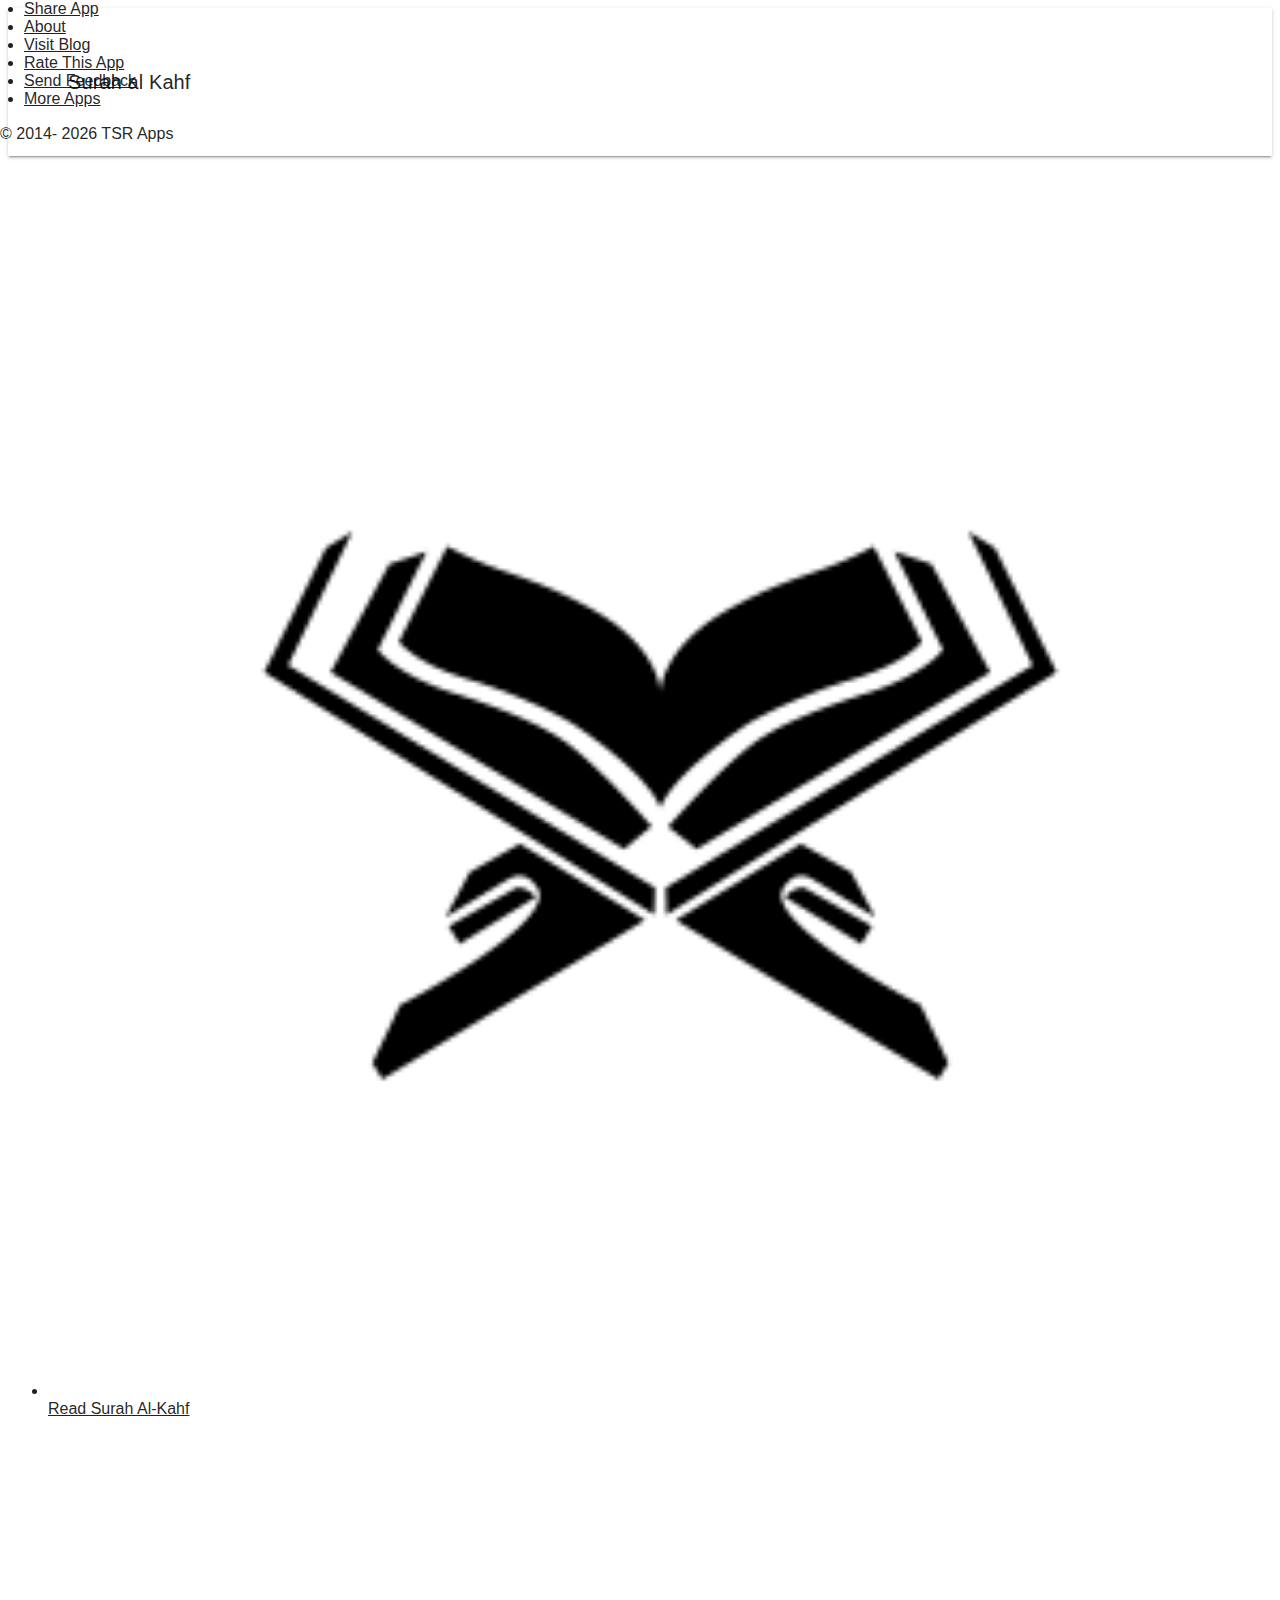
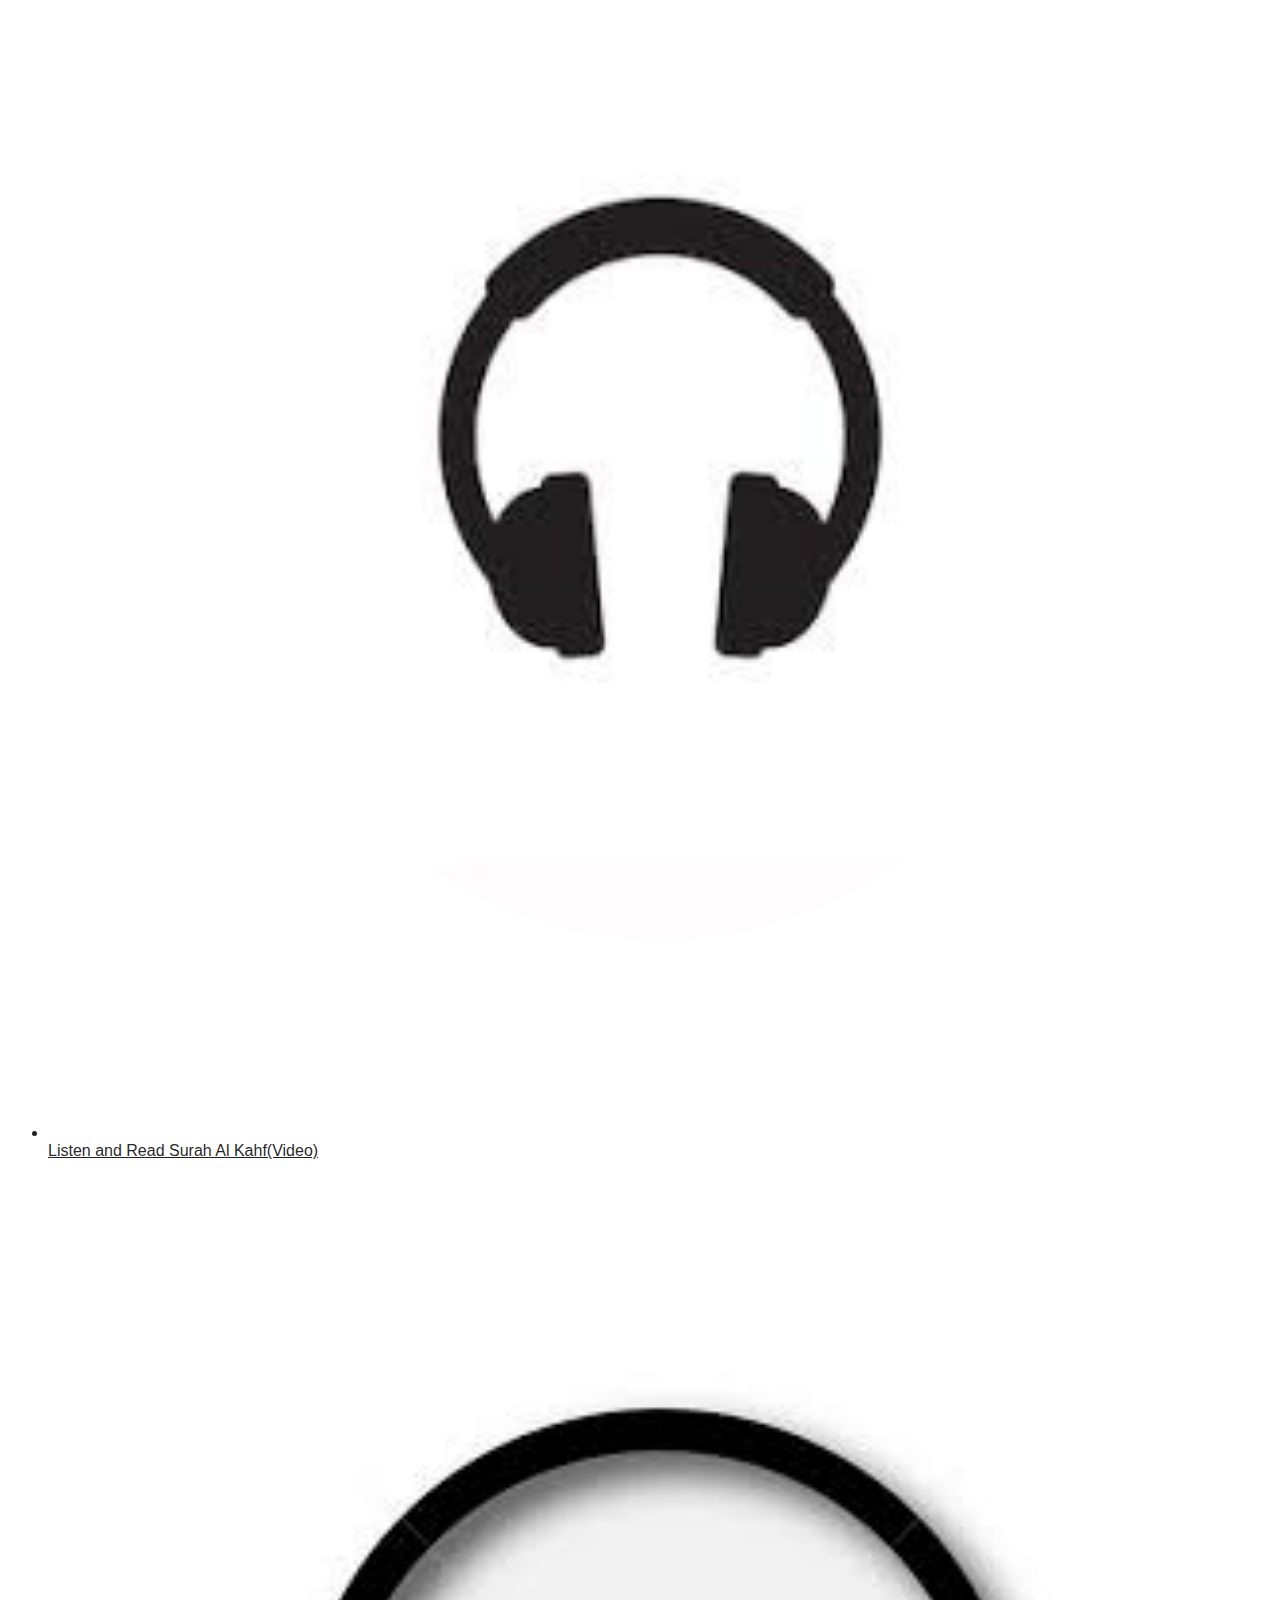
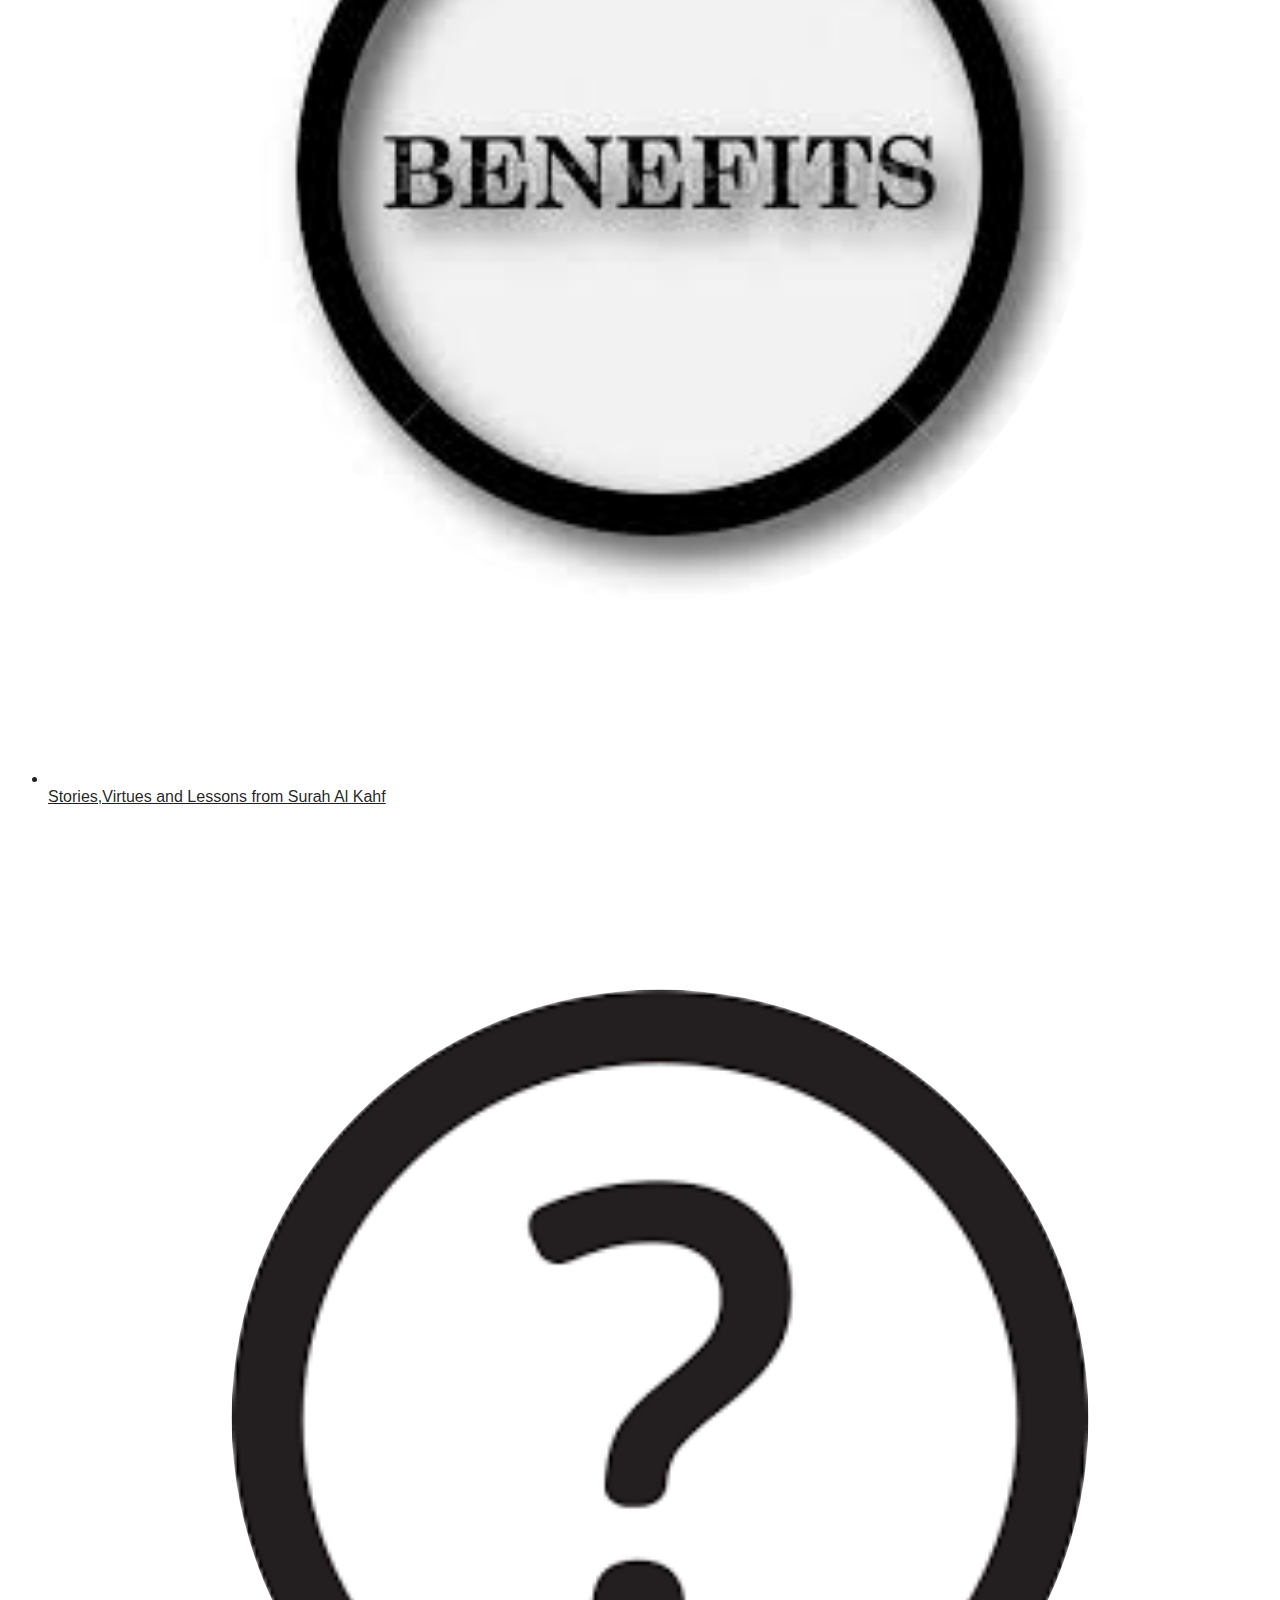
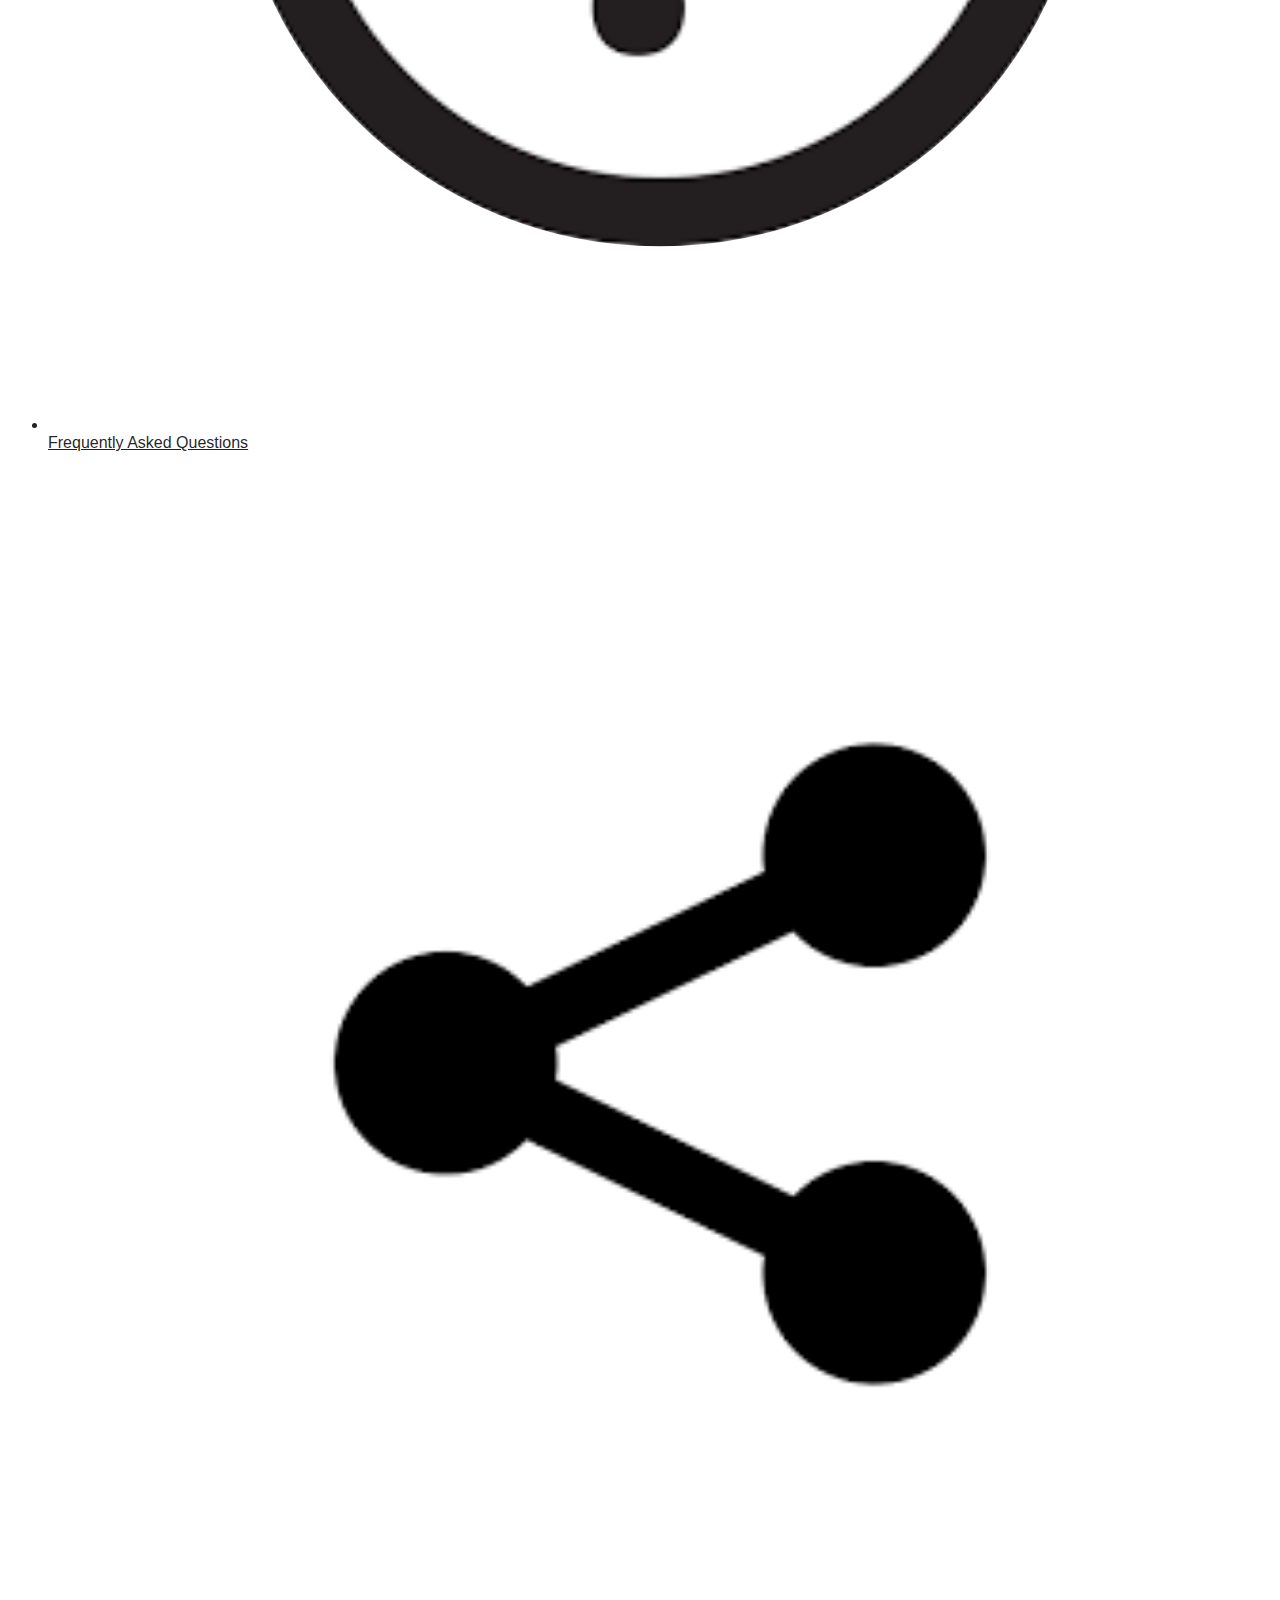
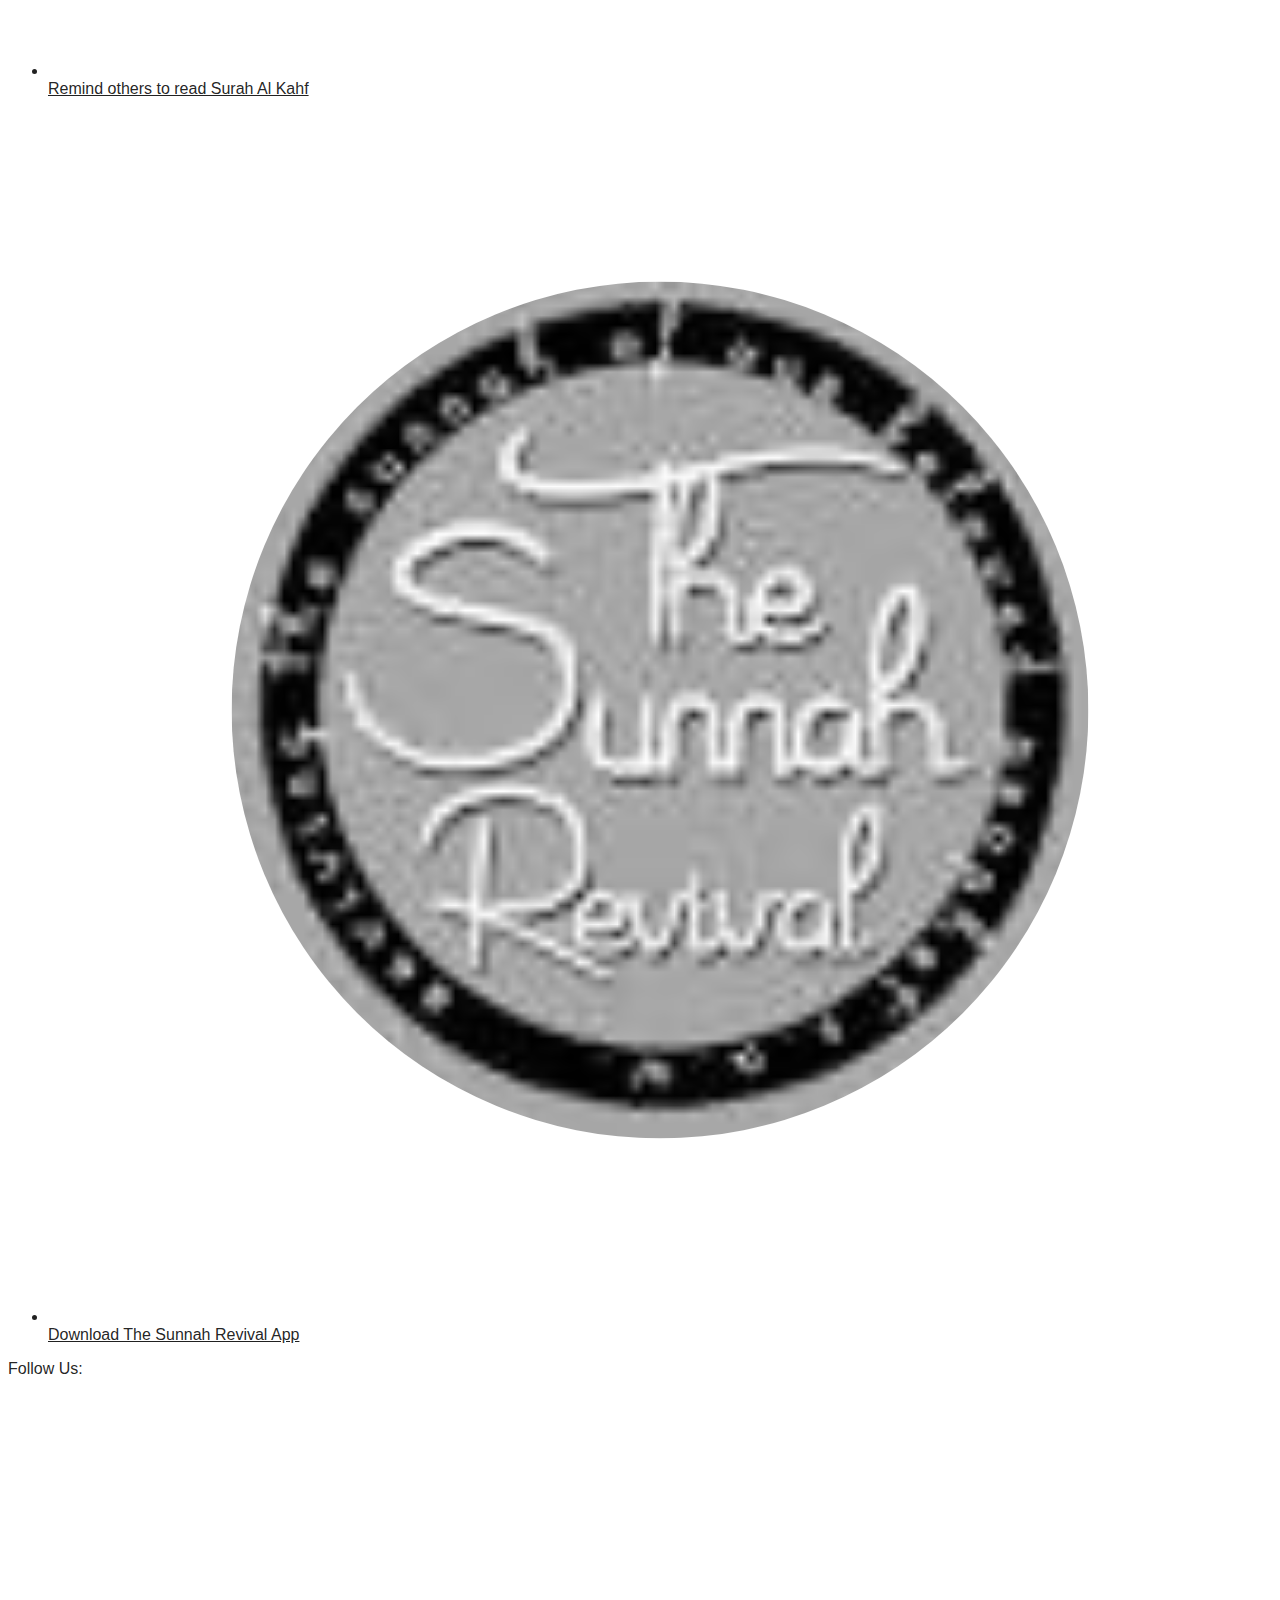
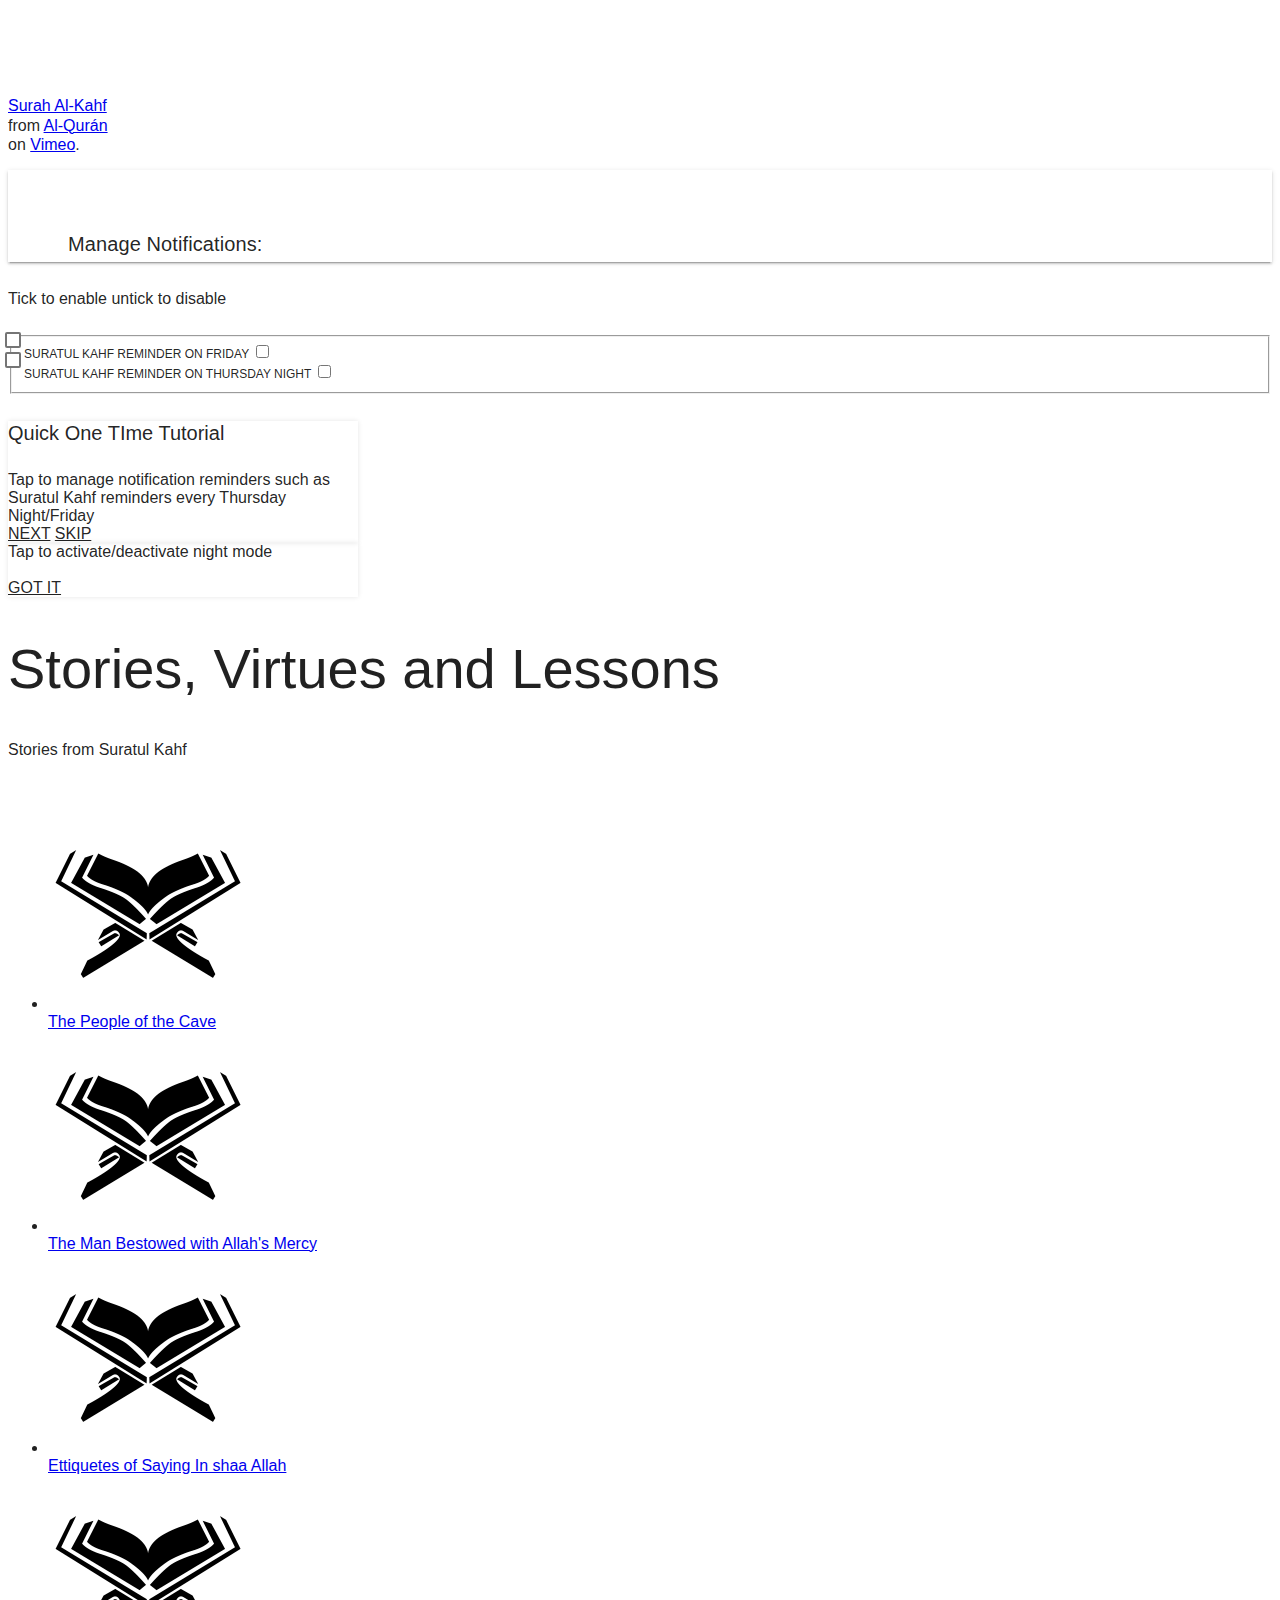
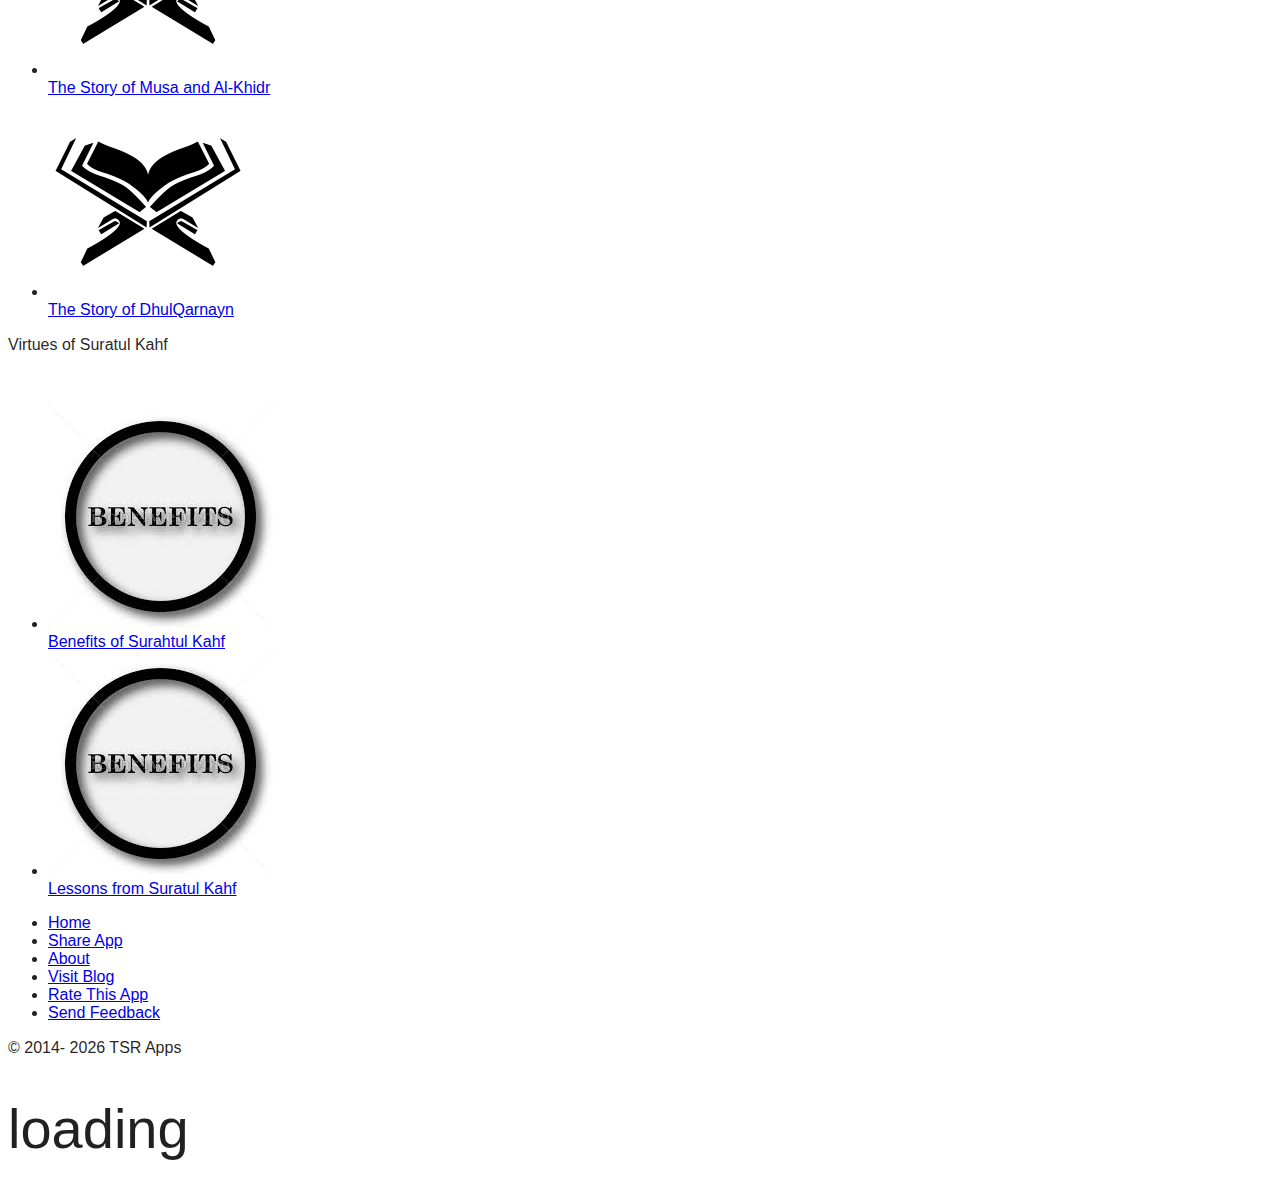
==== index.html @ 433a7e86 "Improved rate this app popup, sharing ayahs, FAQ" ====
<!--This is the homepage of the App it contains navigation to all parts of the app.
	It also contains the notification settings where you can control notifications-->

<!DOCTYPE HTML>
<html>
    <head>
        <meta http-equiv="Content-Type" content="text/html; charset=UTF-8" />
        
        <title>Surah Al Kahf</title>
        <meta name="viewport" content="width=device-width, initial-scale=1.0, maximum-scale=1.0, user-scalable=no" />

        
        <link rel="stylesheet" href="css/jquery.mobile.min.css" />
        <link rel="stylesheet" href="css/fonti-awesome.min.css" />
        <link rel="stylesheet" href="css/animate.min.css">
        <link rel="stylesheet" href="css/nativedroid2.css" />
        <link rel="stylesheet" href="css/nativedroid2.color.blue.css" /> 

        
        
        <style>
             /* Prevent FOUC */
            body { opacity: 0; }
        </style>
        <style>
        .badged:after{
            content:attr(data-count);
            font-size:12px;
            text-shadow: 0 1px #444;
            text-align:center;
            position:relative;
            color:#EFEFEF;
            display:inline-block;
            z-index:2000;
            top:0px;
            right:-60px;
            border-radius:50%;
            padding:0px 3px;
            /*min-width:22px;*/
            border:2px solid #eee;
            box-shadow: -1px 1px 4px #444;
            margin:0 4px;
            background: #ff0505;
        }

        .videoWrapper {
            position: relative;
            padding-bottom: 56.25%; /* 16:9 */
            padding-top: 25px;
            height: 0;
        }
        .videoWrapper iframe {
            position: absolute;
            top: 0;
            left: 0;
            width: 100%;
            height: 100%;
        }
            </style>

    </head>
    <body>
        <div data-role="page" data-theme="a" id="homepage">

            <div data-role="header"  data-position="fixed">
                <a href="#leftpanel" class="ui-btn ui-btn-left"><i class="zmdi zmdi-menu"></i></a>
                <h1>Surah al Kahf</h1>
                 <a href="#" onclick="activateNightMode();" id="night-mode" class="ui-btn ui-btn-inline ui-btn-fab ui-btn-right"  style="margin-right: 80px; visibility: visible; "><i class="fa fa-moon-o"></i></a>
                <a href="market://details?id=com.ihyausunnah.surahalkahf" onclick="window.open(this.href,'_system'); return false;" class="ui-btn ui-btn-inline ui-btn-fab ui-btn-right"  style="margin-right: 40px; visibility: visible; "><i style="color: yellow" class="zmdi zmdi zmdi-star animated finite flash zmdi-hc-fw"></i></a>
                <a href="#notification-settings"   data-rel="popup" class="ui-btn ui-btn-inline ui-btn-fab ui-btn-right" id="notification"><i class='zmdi zmdi-notifications '></i></a>
            
             
        	</div>
            
            <div role="main" class="ui-content" data-inset="false">
            	<ul data-role="listview" data-icon="false">
   					<!--Button for reading the Surah the script: keeps screen awake until the page is closed, shows a bottom toast and disable ads-->
   					<li>
                        <a href="pages.html" onclick="window.plugins.insomnia.keepAwake();window.plugins.toast.showLongBottom('Swipe to navigate between pages', function(a){console.log('toast success: ' + a)}, function(b){alert('toast error: ' + b)});AdMob.showAd(false);" data-ajax="false">
                            <img src="icons/read.png" class="ui-thumbnail ui-thumbnail-circular" />
                            <br>Read Surah Al-Kahf
                        </a>
                    </li>
                        
                    <li>
                        <!--Plays the video file if downloaded/Streams it if not-->
                        <a href="#" onclick="checkKahFile(); return false">
                       		<img src="icons/listen.jpg" class="ui-thumbnail ui-thumbnail-circular" />
                        	<br>Listen and Read Surah Al Kahf(Video)
                        </a>
                    </li>
                        
                    <li>
                            <a href="#sub-page" data-ajax="false">
                                <img src="icons/benefits.jpg" class="ui-thumbnail ui-thumbnail-circular" />
                                <br>Stories,Virtues and Lessons from Surah Al Kahf
                            </a>
                    </li>
                        
                     <li>
                        <a href="about.html#faq" data-ajax="false">
                            <img src="icons/faq.png" class="ui-thumbnail ui-thumbnail-circular" />
                            <br>Frequently Asked Questions
                        </a>
                    </li>

                    <li>
                        <a href="#" onclick="openReminderDialog();">
                            <img src="icons/share.png" class="ui-thumbnail ui-thumbnail-circular" />
                            <br>Remind others to read Surah Al Kahf
                        </a>
                    </li>

                    <li>
                        <a href="market://details?id=com.ihyausunnah.thesunnahrevival"  onclick="window.open(this.href,'_system'); return false;"  data-ajax="false">
                        	<img src="icons/tsr.png" class="ui-thumbnail ui-thumbnail-circular" />
                        	<br>Download The Sunnah Revival App
                        </a>
                    </li>
                </ul>
                Follow Us: <a href="http://m.facebook.com/TSRapps" onclick="window.open(this.href,'_system'); return false;" class="ui-btn ui-btn-inline ui-btn-fab" data-ajax="false"><i class='fa fa-facebook'></i></a>
                <a href="http://twitter.com/TSRapps" onclick="window.open(this.href,'_system'); return false;" class="ui-btn ui-btn-inline ui-btn-fab" data-ajax="false"><i class='fa fa-twitter'></i></a>
                <a href="http://telegram.me/tsrapps" onclick="window.open(this.href,'_system'); return false;" class="ui-btn ui-btn-inline ui-btn-fab" data-ajax="false"><i class='fa fa-telegram'></i></a>
                <a href="http://instagram.com/TSRapps" onclick="window.open(this.href,'_system'); return false;" class="ui-btn ui-btn-inline ui-btn-fab" data-ajax="false"><i class='fa fa-instagram'></i></a>
                     

                <!--Popup for streaming Kahf video-->
                <div data-role="popup" id="popupKahfVideo" data-overlay-theme="a" data-tolerance="15,15" class="ui-content">
                        
                    <iframe src="https://player.vimeo.com/video/64552532" width="200" height="298" frameborder="0" webkitallowfullscreen mozallowfullscreen allowfullscreen></iframe>
                    <p><a href="https://vimeo.com/64552532">Surah Al-Kahf</a><br> from <a href="https://vimeo.com/user17555859">Al-Qur&aacute;n</a><br> on <a href="https://vimeo.com">Vimeo</a>.</p>

                </div>

            </div>
    
        <div data-role="popup" id="notification-settings">
        	<div data-role="header">
            	<a href="#" data-rel="back"  class="ui-btn ui-btn-inline ui-btn-right"><i class="zmdi zmdi-close-circle"></i></a>
                <h1 class='nd-title'>Manage Notifications:</h1>
            </div>
            <h5>Tick to enable untick to disable</h5>
            <div id="checkbox-container">
                <form>
                    <fieldset data-role="controlgroup">
                        <label>
                            <input type="checkbox" name="checkbox-0 " id="checkboxi" data-theme="d">Suratul Kahf reminder on Friday
                        </label>
                        <div id="friday-time" style="display: none;">
                            <form>
                                <label for="time-1">Select the time to be notified on Friday</label>
                                <input type="time" data-theme="a" data-clear-btn="false" name="time-1" id="time-1" value="">
                                <p id ="friday-time-set"></p>
                                <a href="#" id="save-fri" data-role="button"  onclick="
                                    var timeSet = $('#time-1').val();
                                    if (timeSet == '') {
                                
                                    document.getElementById('friday-time-set').style.color = 'red';
                                    document.getElementById('friday-time-set').innerHTML = 'Error! Please Select Time Above';
                             
                                    }
                                else {
                             
                                setNotificationFriday();
                                }
                             
                                " data-theme="b">Save</a>
                        
                            </form>
                        </div>
                        <label>
                            <input type="checkbox" name="checkbox-v-2b" data-theme="d" id="checkboxii">Suratul Kahf reminder on Thursday Night
                        </label>
                        <div id="thurs-time" style="display: none;">
                            <form>
                                <label for="time-2">Select the time to be notified on Thursday</label>
                                <input type="time" data-theme="a" data-clear-btn="false" name="time-2" id="time-2" value="">
                                <p id ="thurs-time-set"></p>
                                <a href="#" id="save-thurs" onclick="
                                var thursTimeSet = $('#time-2').val();
                                if (thursTimeSet == '') {
                                
                                document.getElementById('thurs-time-set').style.color = 'red';
                                document.getElementById('thurs-time-set').innerHTML = 'Error! Please Select Time Above';
                             
                                }
                                else {
                             
                                setNotificationThurs();
                                }" data-role="button" data-theme="b">Save</a>
                        
                            </form>
                        </div>
                    </fieldset>
                </form>
            </div>
        </div>
        <div data-role="popup" id="popupInfo" data-position-to="#notification" data-arrow="t" class="ui-content" data-theme="a"  style="max-width:350px;" style="display:none">
        	<h4>
        		Quick One TIme Tutorial
        	</h4>
            Tap <i class="zmdi zmdi-notifications"></i> to manage notification reminders such as Suratul Kahf reminders every Thursday Night/Friday
            <br>
            <a href="#"  onclick="closeTutoriali();setTimeout(function(){
                    $('#Info-ii').popup();
                    $('#Info-ii').popup('open');
                    },100);"  class="ui-btn ui-btn-inline ui-btn-fab">Next</a>
                <a href="#close" class="ui-btn ui-btn-inline ui-btn-fab">Skip</a>
         </div>

         <div data-role="popup" id="Info-ii" data-position-to="#night-mode" data-arrow="t" class="ui-content" data-theme="a"  style="max-width:350px;" style="display:none">
              Tap <i class="fa fa-moon-o"></i> to activate/deactivate night mode<br>
                <br>
                <a href="#close" class="ui-btn ui-btn-inline ui-btn-fab">Got It</a>
                
            </div>
       <!-- panel left -->
            <div data-role="panel" id="leftpanel" data-display="overlay" data-position-fixed="true" >
                    <ul data-role="listview" data-inset="false" data-icon="false">
                        <li><a href="#" onclick="window.plugins.socialsharing.share('Have a look at Surah Al Kahf\n\n', null, null, 'http://bit.ly/kahfapp'); return false;"   data-icon="false">Share App</a></li>
                        <li><a href="about.html" data-ajax='false' data-icon="false">About</a></li>
                        <li><a href="https://thesunnahrevival.wordpress.com/" data-ajax='false' onclick="window.open(this.href,'_blank');displayToast(); return false;"  data-icon="false">Visit Blog</a></li>
                        <li><a href="market://details?id=com.ihyausunnah.surahalkahf" onclick="window.open(this.href,'_system'); return false;" data-ajax='false'>Rate This App</a></li>
                        <li><a href="mailto:thesunnahrevival.tsr@gmail.com?&subject=Surah%20Al%20Kahf%20App&body=Please%20write%20your%20feedback%20below%0A%0A%0A%0A%0ASent%20from%20Version%203.0.0" onclick="window.open(this.href,'_system'); return false;">Send Feedback</a></li>
                        <li><a href="about.html#more"  data-ajax='false'>More Apps</a></li>
                    </ul>

                    <a href="http://m.facebook.com/TSRapps" onclick="window.open(this.href,'_system'); return false;" class="ui-btn ui-btn-inline ui-btn-fab" data-ajax="false"><i class='fa fa-facebook'></i></a>
                    <a href="http://twitter.com/TSRapps" onclick="window.open(this.href,'_system'); return false;" class="ui-btn ui-btn-inline ui-btn-fab" data-ajax="false"><i class='fa fa-twitter'></i></a>
                    <a href="http://telegram.me/tsrapps" onclick="window.open(this.href,'_system'); return false;" class="ui-btn ui-btn-inline ui-btn-fab" data-ajax="false"><i class='fa fa-telegram'></i></a>
                    <a href="http://instagram.com/TSRapps" onclick="window.open(this.href,'_system'); return false;" class="ui-btn ui-btn-inline ui-btn-fab" data-ajax="false"><i class='fa fa-instagram'></i></a>
                     <p>&copy; 2014-
                        <span id="copy-right">
                        <script>document.getElementById('copy-right').appendChild(document.createTextNode(new Date().getFullYear()))</script>
                        </span>
                        TSR Apps
                    </p>
                
            </div>
            <!-- /panel left -->
        </div>

         <div data-role="page" id="sub-page">

            <div data-role="header"  data-position="fixed">
                <a href="#leftpanel" class="ui-btn ui-btn-left"><i class="zmdi zmdi-menu"></i></a>
                <h1>Stories, Virtues and Lessons</h1>
                
            </div>
            
            <div role="main" class="ui-content" data-inset="false">
                <p>Stories from Suratul Kahf</p>
                <br>
                <ul data-role="listview" data-icon="false">
                    <li>
                        <a href="virtues.html#PeopleofCave" data-ajax="false">
                            <img src="icons/read.png" class="ui-thumbnail ui-thumbnail-circular" />
                            <br>The People of the Cave
                        </a>
                    </li>
                    <li>
                        <a href="virtues.html#TheMan" data-ajax="false">
                            <img src="icons/read.png" class="ui-thumbnail ui-thumbnail-circular" />
                            <br>The Man Bestowed with Allah's Mercy
                        </a>
                    </li>
                    <li>
                        <a href="virtues.html#InShaaAllah" data-ajax="false">
                            <img src="icons/read.png" class="ui-thumbnail ui-thumbnail-circular" />
                            <br>Ettiquetes of Saying In shaa Allah
                        </a>
                    </li>
                    <li>
                        <a href="virtues.html#StoryofMusa" data-ajax="false">
                            <img src="icons/read.png" class="ui-thumbnail ui-thumbnail-circular" />
                            <br>The Story of Musa and Al-Khidr
                        </a>
                    </li>
                    <li>
                        <a href="virtues.html#DhulQarnayn" data-ajax="false">
                            <img src="icons/read.png" class="ui-thumbnail ui-thumbnail-circular" />
                            <br>The Story of DhulQarnayn
                        </a>
                    </li>
                </ul>
                <p>Virtues of Suratul Kahf</p>
                <br>
                 <ul data-role="listview" data-icon="false">
                    <li>
                        <a href="virtues.html#benefits" data-ajax="false">
                            <img src="icons/benefits.jpg" class="ui-thumbnail ui-thumbnail-circular" />
                            <br>Benefits of Surahtul Kahf
                        </a>
                    </li>
                    <li>
                        <a href="virtues.html#lessons" data-ajax="false">
                            <img src="icons/benefits.jpg" class="ui-thumbnail ui-thumbnail-circular" />
                            <br>Lessons from Suratul Kahf
                        </a>
                    </li>
                </ul>
            </div>
              <!-- panel left -->
            <div data-role="panel" id="leftpanel" data-display="overlay" data-position-fixed="true" >
                    <ul data-role="listview" data-inset="false" data-icon="false">
                        <li><a href="#homepage" data-ajax='false' data-icon="false">Home</a></li>
                        <li><a href="#" onclick="window.plugins.socialsharing.share('Have a look at Surah Al Kahf\n\n', null, null, 'http://bit.ly/kahfapp'); return false;"   data-icon="false">Share App</a></li>
                        <li><a href="about.html#about" data-ajax='false' data-icon="false">About</a></li>
                        <li><a href="https://thesunnahrevival.wordpress.com/" data-ajax='false' onclick="window.open(this.href,'_blank');displayToast(); return false;"  data-icon="false">Visit Blog</a></li>
                        <li><a href="market://details?id=com.ihyausunnah.surahalkahf" onclick="window.open(this.href,'_system'); return false;" data-ajax='false'>Rate This App</a></li>
                        <li><a href="mailto:thesunnahrevival.tsr@gmail.com?&subject=Surah%20Al%20Kahf%20App&body=Please%20write%20your%20feedback%20below%0A%0A%0A%0A%0ASent%20from%20Version%203.0.0" onclick="window.open(this.href,'_system'); return false;">Send Feedback</a></li>
                    </ul>

                    <a href="http://m.facebook.com/TSRapps" onclick="window.open(this.href,'_system'); return false;" class="ui-btn ui-btn-inline ui-btn-fab" data-ajax="false"><i class='fa fa-facebook'></i></a>
                    <a href="http://twitter.com/TSRapps" onclick="window.open(this.href,'_system'); return false;" class="ui-btn ui-btn-inline ui-btn-fab" data-ajax="false"><i class='fa fa-twitter'></i></a>
                    <a href="http://telegram.me/tsrapps" onclick="window.open(this.href,'_system'); return false;" class="ui-btn ui-btn-inline ui-btn-fab" data-ajax="false"><i class='fa fa-telegram'></i></a>
                    <a href="http://instagram.com/TSRapps" onclick="window.open(this.href,'_system'); return false;" class="ui-btn ui-btn-inline ui-btn-fab" data-ajax="false"><i class='fa fa-instagram'></i></a>
                    <p>&copy; 2014-
                        <span id="copyright">
                        <script>document.getElementById('copyright').appendChild(document.createTextNode(new Date().getFullYear()))</script>
                        </span>
                        TSR Apps
                    </p>
                
            </div>
            <!-- /panel left -->
        </div>

        <!--Scripts-->
       
        <script src="js/jquery.min.js"></script>
        <script src="js/jquery-ui.min.js"></script>
        <script src="js/jquery.mobile.min.js"></script>
        <script src="js/theme.js"></script>
       
        
        <script type="text/javascript">  	
    $(function() {
    if( ! localStorage.getItem( "ensahih" ) ) {
      localStorage.setItem('ensahih', 'Trans/ensahih.xml');
    }
  });
  </script>
  <script type="text/javascript">
    //Checks if its the user's first time and displays a tutorial screen
    function welcomeScreen(){
        var welcome = window.localStorage.getItem("welcome205"); //205 == app version
         if(!welcome){
            window.localStorage.setItem("welcome205", "1");
            $(document).ready(function(){
            setTimeout(function(){
            $('#popupInfo').popup();
            $('#popupInfo').popup('open');
        },500); // 5000 to load it after 5 seconds from page load
        });
    
    
     }
    
     }
     //end
     function closeTutoriali() {
    $('#popupInfo').popup('close');
    };
</script>
  <script type="text/javascript">


    function showhide(id) {
        var e = document.getElementById(id);
        e.style.display = (e.style.display == 'block') ? 'none' : 'block';
     }
                            
  </script>


  
        
        <script src="js/time.js"></script>
        <script src="js/video.js"></script>
        <script src="js/share.js"></script>
        <script src="js/nativedroid2.js"></script>
        <script src="js/nd2settings.js"></script>
        <script src="js/checkbox.js"></script>
        <script type="text/javascript" src="cordova.js"></script>
        <script src="js/index.js"></script>
    
        
    </body>
</html>
---- css/nativedroid2.css ----
/* Additional resources */

/* Colors */
/*@import url("nativedroid2.color.red.css");*/
/*@import url("nativedroid2.color.pink.css");*/
/*@import url("nativedroid2.color.purple.css");*/
/*@import url("nativedroid2.color.deep-purple.css");*/
/*@import url("nativedroid2.color.indigo.css");*/
/*@import url("nativedroid2.color.light-blue.css");*/
/*@import url("nativedroid2.color.cyan.css");*/

/*@import url("nativedroid2.color.green.css");*/
/*@import url("nativedroid2.color.light-green.css");*/
/*@import url("nativedroid2.color.lime.css");*/
/*@import url("nativedroid2.color.yellow.css");*/
/*@import url("nativedroid2.color.amber.css");*/
/*@import url("nativedroid2.color.orange.css");*/
/*@import url("nativedroid2.color.deep-orange.css");*/
/*@import url("nativedroid2.color.brown.css");*/
/*@import url("nativedroid2.color.grey.css");*/
/*@import url("nativedroid2.color.blue-grey.css");*/


@import url("flexboxgrid.min.css");
@import url("material-design-iconic-font.min.css");


body {
	-webkit-transition: opacity 0.4s;
	-moz-transition: opacity 0.4s;
	-ms-transition: opacity 0.4s;
	-o-transition: opacity 0.4s;
	transition: opacity 0.4s;
	font-size: 16px;

	opacity: 1;
	text-shadow: none !important;
}

body p,
body h1,
body h2,
body h3,
body h4,
body h5,
body h6,
body blockquote,
body a,
body button {
    -webkit-user-select: none;
    -moz-user-select: none;
    -ms-user-select: none;
    -o-user-select: none;
    user-select: none;
}

body.nd2-ready {
	opacity: 1;
}

body, input, select, textarea, button, .ui-btn,h1,h2,h3,h4,h5,h6 {
	font-family: "RobotoDraft","Roboto","Helvetica Neue",sans-serif;
	font-weight: 400;
}

/*
 * Typography
 */

h1 { font-size: 56px; line-height: 1.2em; font-weight: 400; }
h2 { font-size: 34px; line-height: 1.2em; font-weight: 400; }
h3 { font-size: 24px; line-height: 1.2em; font-weight: 400; }
h4 { font-size: 20px; line-height: 1.2em; font-weight: 500; }
h5 { font-size: 16px; line-height: 1.2em; font-weight: 400; }
h6 { font-size: 14px; line-height: 1.2em; font-weight: 400;}
p { font-size: 16px; line-height: 1.2em; }

.nd2-display-4 { font-size: 112px; line-height: 1.2em; font-weight: 100; display: block; }
.nd2-display-3 { font-size: 56px; line-height: 1.2em; font-weight: 400; display: block; }
.nd2-display-2 { font-size: 45px; line-height: 1.2em; font-weight: 400; display: block; }
.nd2-display-1 { font-size: 34px; line-height: 1.2em; font-weight: 400; display: block; }
.nd2-headline { font-size: 24px; line-height: 1.2em; font-weight: 400; display: block; }
.nd2-title { font-size: 20px; line-height: 1.2em; font-weight: 500; display: block; }
.nd2-subhead { font-size: 16px; line-height: 1.2em; font-weight: 400; display: block; }

blockquote {
	position: relative;
	display: block;
	background-color: #f6f6f6;
	padding: 7px 28px;
	margin-bottom: 54px;
	color: rgba(0, 0, 0, 0.87);
}

blockquote:after {
	content: "";
	position: absolute;
	width: 0px;
	height: 0px;
	left: 24px;
	bottom: -48px;
	border-style: solid;
	border-width: 48px 48px 0 0;
	border-color: #f6f6f6 transparent transparent transparent;
}

blockquote p {
	font-family: Georgia, serif;
	font-size: 26px;
	line-height: 1.4em;
	font-style: italic;
}

blockquote footer {
	display: block;
	margin: -1em 24px 1em 0px;
	font-size: 14px;
	color: #696969;
}

blockquote footer:before {
	content : "- ";
	display: inline-block;
	line-height: 1em;
	margin: 0px 7px;

}

code, pre {
	padding: 0px 7px;
	margin: 14px 0px;
	display: block;
	background-color: #f1f1f1;
	line-height: 25px;
	overflow: auto;
}

pre {
	background: linear-gradient(
	  to bottom,
	  #f1f1f1 50%,
	  #fcfcfc 50%
	);
	background-size: 100% 50px;
}

code {
	display: inline;
}

.align-right { text-align: right; }
.align-left { text-align: left; }
.align-center { text-align: center; }

/*
 * Page Default
 */

.ui-overlay-a, .ui-page-theme-a, .ui-page-theme-a .ui-panel-wrapper {
	background-color: #ffffff;
	border-color: rgba(0,0,0,.87);
	color: rgba(0, 0, 0, 0.87);
}

.ui-content.ui-content-nopadding {
	padding: 0em 0px;
}



/*
 * Panel
 */

.ui-panel.ui-panel-open {
    position:fixed;
}

.ui-panel-position-left > .ui-panel-inner {
    position: absolute;
    top: 0px;
    left: 0;
    right: 0;
    bottom: 0px;
    overflow: auto;
    -webkit-overflow-scrolling: touch;
}

.ui-panel-open {
	max-width: 90%;
	width: 304px;
}

.ui-panel-display-overlay {
	box-shadow: 0px 0px 7px rgba(0,0,0,0.1);
}

.ui-panel.ui-panel-display-overlay.ui-panel-open {
	z-index: 2000;
}

.ui-page-theme-a a, html .ui-bar-a a, html .ui-body-a a, html body .ui-group-theme-a a {
	font-weight: 400;
}

.ui-collapsible-heading-toggle {
	border-bottom: 1px solid #cccccc;
}

.ui-listview>.ui-li-static, .ui-listview>.ui-li-divider, .ui-listview>li>a.ui-btn {
	border: 0px;
}

.ui-collapsible.ui-collapsible {
	background-color: #f6f6f6;
}
.ui-collapsible.ui-collapsible h3 a,
.ui-collapsible.ui-collapsible-collapsed.ui-collapsible h3 a:hover {
	font-weight: 500;
	background-color: rgba(0,0,0,0.1);
}

.ui-panel-dismiss {
	background-color: transparent;
	-webkit-transition: background 0.8s;
	-moz-transition: background 0.8s;
	-ms-transition: background 0.8s;
	-o-transition: background 0.8s;
	transition: background 0.8s;
}

.ui-btn-icon-left:after, .ui-btn-icon-right:after, .ui-btn-icon-top:after, .ui-btn-icon-bottom:after, .ui-btn-icon-notext:after {
	background-color: transparent;
	background-color: rgba(0,0,0,0);
	background-position: center center;
	background-repeat: no-repeat;
	color: #cccccc;
}

.ui-panel-dismiss.ui-panel-dismiss-open {
	background-color: rgba(0,0,0,0.1);
	position: fixed;
	width: 100%;
	height: 100%;
	left: 0px;
	top: 0px;
}

.ui-collapsible.ui-collapsible-collapsed,
.ui-page-theme-a .ui-body-inherit.ui-collapsible-content,
.ui-collapsible.ui-collapsible-collapsed.ui-collapsible h3 a {
	background-color: transparent;
}

.ui-page-theme-a .ui-body-inherit.ui-collapsible-content li > a {
	text-transform: none;
}

.ui-collapsible-content > .ui-listview > li > a {
	padding-left: 1.5em;
}

.ui-collapsible .ui-collapsible-heading > .ui-icon-carat-d:after {
	-webkit-transform: rotate(-180deg);
	-moz-transform: rotate(-180deg);
	-ms-transform: rotate(-180deg);
	-o-transform: rotate(-180deg);
	transform: rotate(-180deg);

	-webkit-transition: -webkit-transform 0.4s;
	-moz-transition: -moz-transform 0.4s;
	-ms-transition: -ms-transform 0.4s;
	-o-transition: -o-transform 0.4s;
	transition: transform 0.4s;
}


.ui-collapsible.ui-collapsible-collapsed .ui-collapsible-heading > .ui-icon-carat-d:after {
	-webkit-transform: rotate(0deg);
	-moz-transform: rotate(0deg);
	-ms-transform: rotate(0deg);
	-o-transform: rotate(0deg);
	transform: rotate(0deg);
}

/*
 * Bottom Sheet Panel
 */

.ui-panel.ui-panel-position-bottom {
	position: fixed;
	top: auto;
	bottom: -100%;
	left: 0px;
	width: 100%;
	max-width: 100%;
	height: auto;
	max-height: 80%;
	overflow-y: auto;
	overflow-x: hidden;
	min-height: 75px;

	visibility: visible;
	clip: initial;

}

.ui-bottom-sheet-list .row > * {
	width: 100%;
}

.ui-bottom-sheet-list .ui-bottom-sheet-link {
	display: block;
	text-align: left;
	margin: 0px;
}

.ui-bottom-sheet-list .ui-bottom-sheet-link .zmdi {
	font-size: 1em;
	display: inline-block;
	margin-right: 7px;
	min-width: 20px;
	text-align: center;
}

.ui-bottom-sheet-list .ui-bottom-sheet-link strong {
	display: inline-block;
	font-weight: 600;
}


.ui-panel-position-bottom {

	-webkit-transition: bottom 0.4s, top 0.4s;
	-moz-transition: bottom 0.4s, top 0.4s;
	-ms-transition: bottom 0.4s, top 0.4s;
	-o-transition: bottom 0.4s, top 0.4s;
	transition: all 0.4s;

}

.ui-bottom-sheet-link {
	display: inline-block;
	padding: 14px;
	text-align: center;
	text-decoration: none;
	text-shadow: none !important;
}

.ui-bottom-sheet-link .zmdi {
	display: block;
	line-height: 1.4em;
	color: rgba(0, 0, 0, 0.87);
}

.ui-bottom-sheet-link strong {
	display: block;
	font-size: 14px;
	font-weight: 400;
	color: rgba(0, 0, 0, 0.87);
}

.ui-panel-position-bottom.ui-panel-open {
	top: auto;
	bottom: 0px;
}

.ui-panel.ui-panel-position-bottom.ui-body-inherit.ui-panel-open {
	min-height: 75px;
}

/*
 * Listview
 */

.ui-listview {
	margin: 1em 0px;
}

.ui-listview .ui-li-divider {
	padding: 7px 1em;
	background-color: transparent;
	color: rgba(0,0,0, 0.54);
	font-weight: 400;
	font-size: 1em;
	line-height: 1.4em;
}

.ui-panel-inner > .ui-listview {
	margin: 0px -1em;
}

.ui-panel-inner > .ui-listview > .ui-li-divider {
	background-color: transparent;
	color: rgba(0,0,0, 0.54);
	font-weight: 400;
	font-size: 14px;
	line-height: 1.4em;
}

.ui-listview .ui-li-has-thumb > img:first-child,
.ui-listview .ui-li-has-thumb > .ui-btn > img:first-child {
	padding: auto;
	width: 100%;
	height: auto;
	margin: auto auto;
	left: 1em;
}

.ui-listview img.ui-thumbnail.ui-thumbnail-circular,
.ui-listview img.ui-thumbnail.ui-thumbnail-circular {
	border-radius: 50% !important;
	overflow: hidden;

	-webkit-transform: scale(0.7);
	-moz-transform: scale(0.7);
	-ms-transform: scale(0.7);
	-o-transform: scale(0.7);
	transform: scale(0.7);

}

.ui-listview > li h1, .ui-listview > li h2, .ui-listview > li h3, .ui-listview > li h4, .ui-listview > li h5, .ui-listview > li h6, .ui-listview > li p {
/*	margin: 0.45em 28px;*/
	text-transform: none;
}

.ui-listview > li p {
	color: rgba(0, 0, 0, 0.54);
	font-size: 14px;
}

.ui-content .ui-listview {
	margin-bottom: 1em;
}

/*
 * Tabs
 */

.nd2Tabs {
	display: block;
	margin: 0px 0px 0px 20px;
	padding: 0px;
	list-style-type: none;
	white-space: nowrap;
	overflow-x: auto;
	height: 48px;
	overflow-y: hidden;
}

.nd2Tabs li {

	display: inline-block;

	line-height: 48px;
	text-align: center;
	padding: 0px 12px;
	font-weight: 500;
	text-transform: uppercase;
	font-size: 14px;

	cursor: pointer;
	color: rgba(255,255,255,0.6);

	-webkit-transition: all 0.4s;
	-moz-transition: all 0.4s;
	-ms-transition: all 0.4s;
	-o-transition: all 0.4s;
	transition: all 0.4s;

}

.nd2Tabs li:hover {
	color: #ffffff;
}

.nd2Tabs .nd2Tabs-active {
	color: #ffffff;
	position: relative;
}

.nd2Tabs .nd2Tabs-active:after {

		content : "";
		position: absolute;
		width: 100%;
		height: 2px;
		background-color: #323232;
		bottom: 0px;
		left: 0px;

		-webkit-animation: zoomIn 0.4s;
		-moz-animation: zoomIn 0.4s;
		-ms-animation: zoomIn 0.4s;
		-o-animation : zoomIn 0.4s;
		animation : zoomIn 0.4s;

}

.nd2Tabs-content-tab {
	display: none;

	opacity: 0;

	transform: translate(-100%,0%);

	-webkit-transition: all 0.4s;
	-moz-transition: all 0.4s;
	-ms-transition: all 0.4s;
	-o-transition: all 0.4s;
	transition: all 0.4s;

}

.nd2Tabs-content-tab.nd2Tab-active.from-left,
.nd2Tabs-content-tab.nd2Tab-active.to-left {
	-webkit-transform: translate(-100%,0%);
	-moz-transform: translate(-100%,0%);
	-ms-transform: translate(-100%,0%);
	-o-transform: translate(-100%,0%);
	transform: translate(-100%,0%);

	position: absolute;
	width: 100%;
}

.nd2Tabs-content-tab.nd2Tab-active.from-right,
.nd2Tabs-content-tab.nd2Tab-active.to-right {
	-webkit-transform: translate(100%,0%);
	-moz-transform: translate(100%,0%);
	-ms-transform: translate(100%,0%);
	-o-transform: translate(100%,0%);
	transform: translate(100%,0%);

	position: absolute;
	width: 100%;

}



.nd2Tabs-content-tab.nd2Tab-active {
	display: block;
	opacity: 1;

	transform: translate(0%,0%);

}

/* Header */

.ui-page-theme-a .ui-header {
	box-shadow: 0 2px 2px 0 rgba(0,0,0,.14),0 3px 1px -2px rgba(0,0,0,.2),0 1px 5px 0 rgba(0,0,0,.12) !important;
	border: 0px solid transparent;
}

.ui-header .ui-title, .ui-footer .ui-title {
	text-align: left;
	margin: 0px 60px;
	font-size: 20px;
	line-height: 1.8em;
	font-weight: 400;
	letter-spacing: 0.005em;
}

.ui-page-theme-a .ui-btn, html .ui-bar-a .ui-btn, html .ui-body-a .ui-btn, html body .ui-group-theme-a .ui-btn, html head+body .ui-btn.ui-btn-a, .ui-page-theme-a .ui-btn:visited, html .ui-bar-a .ui-btn:visited, html .ui-body-a .ui-btn:visited, html body .ui-group-theme-a .ui-btn:visited, html head+body .ui-btn.ui-btn-a:visited,
.ui-page-theme-a .ui-btn.ui-btn-active, html .ui-bar-a .ui-btn.ui-btn-active, html .ui-body-a .ui-btn.ui-btn-active, html body .ui-group-theme-a .ui-btn.ui-btn-active, html head+body .ui-btn.ui-btn-a.ui-btn-active, .ui-page-theme-a .ui-checkbox-on:after, html .ui-bar-a .ui-checkbox-on:after, html .ui-body-a .ui-checkbox-on:after, html body .ui-group-theme-a .ui-checkbox-on:after, .ui-btn.ui-checkbox-on.ui-btn-a:after, .ui-page-theme-a .ui-flipswitch-active, html .ui-bar-a .ui-flipswitch-active, html .ui-body-a .ui-flipswitch-active, html body .ui-group-theme-a .ui-flipswitch-active, html body .ui-flipswitch.ui-bar-a.ui-flipswitch-active, .ui-page-theme-a .ui-slider-track .ui-btn-active, html .ui-bar-a .ui-slider-track .ui-btn-active, html .ui-body-a .ui-slider-track .ui-btn-active, html body .ui-group-theme-a .ui-slider-track .ui-btn-active, html body div.ui-slider-track.ui-body-a .ui-btn-active {
	background-color: transparent;
	color: inherit;
	border: 0px;
	text-shadow: none !important;
	border-radius: 4px;

	-webkit-transition: background 0.4s;
	-moz-transition: background 0.4s;
	-ms-transition: background 0.4s;
	-o-transition: background 0.4s;
	transition: background 0.4s;

}

.ui-page-theme-a .ui-btn.ui-btn-fab {
	/*padding: 11.2px 16px;*/
}

.ui-btn-fab-bottom {

	position: fixed;

	bottom: 26px;
	right: 26px;

	-webkit-transition: all 0.4s !important;
	-moz-transition: all 0.4s !important;
	-ms-transition: all 0.4s !important;
	-o-transition: all 0.4s !important;
	transition: all 0.4s !important;
}

.nd2-toast-open .ui-btn-fab-bottom {
	bottom: 58px;
	right: 26px;
}

.ui-page-theme-a .ui-btn:focus, html .ui-bar-a .ui-btn:focus, html .ui-body-a .ui-btn:focus, html body .ui-group-theme-a .ui-btn:focus, html head+body .ui-btn.ui-btn-a:focus, .ui-page-theme-a .ui-focus, html .ui-bar-a .ui-focus, html .ui-body-a .ui-focus, html body .ui-group-theme-a .ui-focus, html head+body .ui-btn-a.ui-focus, html head+body .ui-body-a.ui-focus,
.ui-bar-a, .ui-page-theme-a .ui-bar-inherit, html .ui-bar-a .ui-bar-inherit, html .ui-body-a .ui-bar-inherit, html body .ui-group-theme-a .ui-bar-inherit,
.ui-overlay-a, .ui-page-theme-a, .ui-page-theme-a .ui-panel-wrapper {
	box-shadow: none;
	text-shadow: none;
}

.ui-header > .ui-btn {
	background-color: transparent !important;
	color: #ffffff !important;

	font-size: 20px;
	line-height: 1.8em;
	padding: 0.5em;
	display: inline-block;
	width: 1.6em;
	height: 1.6em;

	border-radius: 50% !important;
	overflow: hidden !important;

}

.ui-page-theme-a .ui-btn.ui-btn-raised {
	box-shadow: 0 2px 5px 0 rgba(0,0,0,.26);
	background-color: rgb(250,250,250);
}

.ui-page-theme-a .ui-btn.ui-btn-raised.ui-disabled {
	box-shadow: none;
	background-color: rgba(0,0,0,0.24);
	color: rgba(0,0,0,0.85);
}

/*
 * HR
 */

hr {
	display: block;
	border: 0px;
	border-top: 1px solid #cccccc;
	padding: 0px;
	margin: 1em 0px;
}

hr.inset {
	margin: 1em 0px 1em 1em;
}

.ui-content hr, .ui-panel-inner hr { margin: 1em -1em; }

.ui-panel-inner hr.inset { margin: 1em -1em 1em 0em; }

/*
 * Sidepanel Profile
 *
 */

.nd2-sidepanel-profile {
	position: relative;
	margin: -1em -1em 1.5em -1em;
	padding: 3em 1em 2em 1em;
	overflow: hidden;
	box-shadow: 0px 0px 15px rgba(0,0,0,0.05);
}

.nd2-sidepanel-profile:after {
	position: absolute;
	content : "";
	top: 0px;
	left: 0px;
	width: 100%;
	height: 100%;
	z-index: -1;

	background: -moz-linear-gradient(top,  rgba(255,255,255,0.01) 0%, rgba(0,0,0,0.5) 100%);
	background: -webkit-gradient(linear, left top, left bottom, color-stop(0%,rgba(255,255,255,0.01)), color-stop(100%,rgba(0,0,0,0.5)));
	background: -webkit-linear-gradient(top,  rgba(255,255,255,0.01) 0%,rgba(0,0,0,0.5) 100%);
	background: -o-linear-gradient(top,  rgba(255,255,255,0.01) 0%,rgba(0,0,0,0.5) 100%);
	background: -ms-linear-gradient(top,  rgba(255,255,255,0.01) 0%,rgba(0,0,0,0.5) 100%);
	background: linear-gradient(to bottom,  rgba(255,255,255,0.01) 0%,rgba(0,0,0,0.5) 100%);
	filter: progid:DXImageTransform.Microsoft.gradient( startColorstr='#03ffffff', endColorstr='#000000',GradientType=0 );

}

.nd2-sidepanel-profile .profile-background {
	position: absolute;
	top: 0px;
	left: 0px;
	width: 100%;
	height: auto;
	z-index: -1;
}

.nd2-sidepanel-profile .profile-thumbnail {
	width: 80%;
	height: auto;
	border-radius: 50%;
	overflow: hidden;
	margin: -0.8em auto;
	display: inline-block;

	border: 2px solid rgba(255,255,255,0.05);
}

.nd2-sidepanel-profile .profile-text {
	text-shadow: 0px 0px 1px rgba(0,0,0,0.2);
	color: #fff;
}

.nd2-sidepanel-profile .profile-text strong {
	font-size: 20px;
	line-height: 1.2em;
	display: block;
	font-weight: 400;
	white-space: nowrap;
	overflow: hidden;
	text-overflow: ellipsis;
}

.nd2-sidepanel-profile .profile-text .subline {
	font-size: 12px;
	line-height: 1.2em;
	font-weight: 400;
	display: block;
}

/*
 * Banner / Advertising
 */

.nd2-banner {
	display: block;
	margin: 14px 0px;
}

.nd2-sample-ad {
	display: block;
	margin: 14px 0px;
	padding: 7px;
	font-size: 12px;
	font-style: italic;
	border-radius: 3px;
	text-align: center;
}

/*
 * Button
 *
 */

.ui-panel .ui-listview .ui-btn { font-weight: 400; }

.ui-btn,a.ui-btn { text-transform: uppercase; font-weight: 500; color: inherit; }
.ui-listview > a.ui-btn, .ui-listview a { text-transform: none; }

.ui-btn.ui-btn-icon-left > i.md,
button.ui-btn > i.md.ui-pull-left { float: left; }

a.ui-btn.ui-btn-icon-left > i.md { margin-left: -1em; }

.ui-btn.ui-btn-icon-right > i.md,
button.ui-btn > i.md.ui-pull-right { float: right; }

a.ui-btn.ui-btn-icon-right > i.md { margin-right: -1em; }

.ui-btn > i.md,
button.ui-btn > i.md { float: none; margin: 0px 7px; }

.ui-btn.ui-btn-icon-block > i.zmdi { display: block; }

.ui-btn.ui-btn-fab { border-radius: 50% !important; }
.ui-btn.ui-btn-fab > i.zmdi { margin: 0px; padding: 0px; }

.ui-btn {
	margin: 0px;
}

/*
 * Forms
 */

.ui-table-columntoggle-popup {
	box-shadow: 0px 0px 5px rgba(0,0,0,0.1);
	border-radius: 0px;
}

.ui-controlgroup-controls, .ui-controlgroup-controls .ui-radio, .ui-controlgroup-controls .ui-checkbox, .ui-controlgroup-controls .ui-select, .ui-controlgroup-controls li {
	background-color: #ffffff;
	border-radius: 0px;
}

.ui-checkbox .ui-btn, .ui-radio .ui-btn,
.ui-checkbox .ui-btn:hover, .ui-radio .ui-btn:hover {
	background-color: #ffffff;
	font-weight: 400;
}

.ui-btn.ui-checkbox-off:after, .ui-btn.ui-checkbox-on:after, .ui-btn.ui-radio-off:after {
  content: "";
}

.ui-btn.ui-checkbox-off:after,
.ui-btn.ui-checkbox-on:after {
	content: "";
	position: absolute;
	left: 0;
	display: inline-block;
	box-sizing: border-box;
	width: 16px;
	height: 16px;
  margin: -10px 5px;
	cursor: pointer;
	overflow: hidden;
	border-radius: 2px;
	background-color: #ffffff;
	z-index: 2;
}

.ui-btn.ui-checkbox-off:after {
	border: 2px solid rgba(0,0,0,.54);
}

.ui-icon-check:after,
html .ui-btn.ui-checkbox-on.ui-checkbox-on:after {
	content: "";
	background-color: #cccccc;
	background-image: url("[data-uri]") !important;
	border: 2px solid #cccccc;
	border-radius: 2px;
	overflow: hidden;
}


.ui-btn.ui-radio-off:after,
.ui-btn.ui-radio-on:after  {
	position: absolute;
	top: 6px;
	left: 5px;
	display: inline-block;
	box-sizing: border-box;
	width: 16px;
	height: 16px;
	margin: 0;
	cursor: pointer;
	border: 2px solid rgba(0,0,0,.54);
	border-radius: 50%;
	z-index: 2;
}

.ui-radio .ui-btn.ui-radio-on:after {
	width: 16px;
	height: 16px;
	background-color: #ffffff;
	border-width: 2px;
}

.ui-radio .ui-btn.ui-radio-on:before {
    position: absolute;
    content: "";
    top: 11px;
    left: 10px;
    display: inline-block;
    box-sizing: border-box;
    width: 6px;
    height: 6px;
    margin: 0;
    cursor: pointer;
    border: 0px;
    border-radius: 50%;
    z-index: 3;
    background-color: rgba(0,0,0,0.54);
}

.ui-controlgroup-horizontal .ui-radio .ui-btn.ui-radio-on:before {
	display: none;
}

.ui-controlgroup-horizontal .ui-btn.ui-first-child,
.ui-controlgroup-horizontal .ui-controlgroup-controls .ui-btn
 {
	background-color: rgb(250,250,250);
	box-shadow: 0px 0px 5px rgba(0,0,0,0.1);
	border-radius: 0px;
}

.ui-mobile label,
.ui-controlgroup-label,
.ui-controlgroup-label legend {
	font-size: 12px;
	font-weight: 400;
	color: #696969;
	margin-bottom: 0px;
}


.ui-mobile label {
	cursor: pointer;
}

.ui-input-text input, .ui-input-search input,
textarea.ui-input-text.ui-textinput-autogrow {
	font-size: 14px;
	border-radius: 0px;
	border: 0px solid #ffffff;
	position: relative;
	margin: 0px;
	padding: 0px;
	line-height: 16px;
}

.ui-input-text, .ui-input-search,
textarea.ui-input-text.ui-textinput-autogrow {
	margin: 0px 0px 14px 0px;
	padding: 0px;
}

textarea.ui-input-text.ui-textinput-autogrow {
	margin-top: 4px;
	border-bottom: 2px solid #cccccc;
}

.ui-input-text:after,
.ui-input-search:after {
	content: "";
	position: absolute;
	width: 100%;
	height: 1px;
	background-color: #cccccc;

	-webkit-transition: width 0.4s, height 0.4s, background 0.4s;
	-moz-transition: width 0.4s, height 0.4s, background 0.4s;
	-ms-transition: width 0.4s, height 0.4s, background 0.4s;
	-o-transition: width 0.4s, height 0.4s, background 0.4s;
	transition: width 0.4s, height 0.4s, background 0.4s;

}

.ui-input-search {
	padding-left: 7px;
}

.ui-input-search:after {
	top: auto;
	bottom: 0px;
}

.ui-body-a, .ui-page-theme-a .ui-body-inherit, html .ui-bar-a .ui-body-inherit, html .ui-body-a .ui-body-inherit, html body .ui-group-theme-a .ui-body-inherit, html .ui-panel-page-container-a {
	box-shadow: none;
	border-radius: 0px;
	border: 0px solid #ffffff;
}



.ui-flipswitch {
	border-width: 0px;
	overflow: hidden;

		-webkit-transition: background 0.4s;
		-moz-transition: background 0.4s;
		-ms-transition: background 0.4s;
		-o-transition: background 0.4s;
		transition: background 0.4s;
}

.ui-flipswitch.ui-corner-all {
	border-radius: 13px;
	box-shadow: 0px 0px 5px rgba(0,0,0,0.1);
}

.ui-flipswitch.waves-button:hover {
	background-color: #e9e9e9;
}

.ui-flipswitch .ui-btn.ui-flipswitch-on {
	border-radius: 50%;
	border-color: transparent;
	background-color: #cccccc;
}

.ui-flipswitch .ui-btn.ui-flipswitch-on {
	background-color: rgba(255,255,255,0.5);
}

.ui-page-theme-a .ui-slider-track .ui-btn-active, html .ui-bar-a .ui-slider-track .ui-btn-active, html .ui-body-a .ui-slider-track .ui-btn-active, html body .ui-group-theme-a .ui-slider-track .ui-btn-active, html body div.ui-slider-track.ui-body-a .ui-btn-active {
	height: 2px;
	border-radius: 0px;
}

.ui-slider-track {
	height: 2px;
	border: 0px solid #ffffff;
	background-color: #cccccc;
}

html >body .ui-rangeslider .ui-rangeslider-sliders .ui-slider-track:first-child {
	height: 2px;
	border: 0px solid #ffffff;
}

.ui-slider-track .ui-btn.ui-slider-handle {
	width: 20px;
	height: 20px;
	border-radius: 50%;
	margin-top: -10px;
	margin-left: -10px;
	box-shadow: none;
}


/*
 * Popup / Dialog
 */

.ui-popup .ui-header .ui-title {
/*	margin-left: 1em;*/
}

.ui-popup {
	box-shadow: 0px 0px 5px rgba(0,0,0,0.1);
	border-radius: 0px;
}

/*
*	Toasts
*/

.nd2-toast {
	display: block;

	background-color: #323232;
	line-height: 48px;
	width: 450px;

	max-width: 100%;

	overflow: hidden;
	max-height: 48px;
	white-space: nowrap;

	position: fixed;
	bottom: 0px;
	left: 50%;

	-webkit-transform: translate(-50%,0%);
	-ms-transform: translate(-50%,0%);
	-moz-transform: translate(-50%,0%);
	-o-transform: translate(-50%,0%);
	transform: translate(-50%,0%);

	-moz-transition: all 0.4s;
	-webkit-transition: all 0.4s;
	-ms-transition: all 0.4s;
	-o-transition: all 0.4s;
	transition: all 0.4s;

	color: #ffffff;
	font-size: 14px;

	z-index: 2001;

}

.nd2-toast-wrapper { position: relative; }

.nd2-toast.no-action {
	padding: 0px 24px 0px 0px;
}

.nd2-toast.nd2-toast-off {
	bottom: -150px;
}

.nd2-toast .nd2-toast-message {
	display: inline-block;
	max-width: 90%;
	overflow: hidden;
	text-overflow: ellipsis;
	padding: 0px 0px 0px 24px;
}

.nd2-toast .nd2-toast-action {
	display: inline-block;
	margin-left: 48px;
	position: absolute;
	right: 24px;
}

.nd2-toast .nd2-toast-action .ui-btn {
	padding: 0px;
	border: 0px solid transparent;
	background-color: #323232;
}

/*
 *	Search
 */

.nd2-search-input,
.nd2-search-back-button,
.nd2-search-active .nd2-search-button {
	display: none !important;
	visibility: hidden;
}

.nd2-search-active .nd2-search-input,
.nd2-search-active .nd2-search-back-button {
	display: block !important;
	visibility: visible;
}

.nd2-search-active .ui-title,
.nd2-search-active .ui-btn {
	display: none;
}

.nd2-search-input {
	display: block;
	position: absolute;
	top: 20px;
	left: 72px;
	background-color: transparent;
	border: 0px;
	line-height: 25px;
	font-size: 20px;
	color: #ffffff;
	outline: none;
}

.nd2-search-input::-webkit-input-placeholder { color: rgba(255,255,255,0.6); }
.nd2-search-input:-moz-placeholder { color: rgba(255,255,255,0.6); }
.nd2-search-input::-moz-placeholder { color: rgba(255,255,255,0.6); }
.nd2-search-input:-ms-input-placeholder { color: rgba(255,255,255,0.6); }

.ui-autocomplete {
	display: block;
	position: fixed;
	top: 64px !important;
	left: 0px !important;
	right: 0px;
	bottom: 0px;
	background-color: #fafafa;

	list-style-type: none;
	padding: 0px;
	margin: 0px;

	overflow-y: auto;
	-webkit-overflow-scrolling: touch;
}

.nd2-search-result-item {
	display: block;
	padding: 0px 10px;
	font-size: 18px;
	line-height: 2.6em;
	color: rgba(0,0,0,0.54);
	cursor: pointer;

	-webkit-transition: background 0.4s;
	-ms-transition: background 0.4s;
	-moz-transition: background 0.4s;
	-o-transition: background 0.4s;
	transition: background 0.4s;

}

.nd2-search-result-item:hover,
.nd2-search-result-item.ui-state-focus {
	background-color: rgba(0,0,0,0.05);
}

.nd2-search-result-item .icon {
	display: inline-block;
	width: 45px;
	text-align: center;
	margin-right: 17px;
}

.nd2-search-result-item .term {
	font-weight: normal;
	display: inline-block;
	color: rgba(0,0,0,0.94);
}


/*
 * Table
 */

.ui-table th {
	font-weight: 500;
}

/*
 * Colors
 */

.clr-bg-lime, .clr-accent-lime .nd2Tabs .nd2Tabs-active:after { background-color: #cddc39; }
.clr-bg-red, .clr-accent-red .nd2Tabs .nd2Tabs-active:after { background-color: #F44336; }
.clr-bg-pink, .clr-accent-pink .nd2Tabs .nd2Tabs-active:after { background-color: #E91E63; }
.clr-bg-purple, .clr-accent-purple .nd2Tabs .nd2Tabs-active:after { background-color: #9C27B0; }
.clr-bg-deep-purple, .clr-accent-deep-purple .nd2Tabs .nd2Tabs-active:after { background-color: #673AB7; }
.clr-bg-indigo, .clr-accent-indigo .nd2Tabs .nd2Tabs-active:after { background-color: #3F51B5; }
.clr-bg-blue, .clr-accent-blue .nd2Tabs .nd2Tabs-active:after { background-color: #2196F3; }
.clr-bg-light-blue, .clr-accent-light-blue .nd2Tabs .nd2Tabs-active:after { background-color: #03A9F4; }
.clr-bg-cyan, .clr-accent-cyan .nd2Tabs .nd2Tabs-active:after { background-color: #00BCD4; }
.clr-bg-teal, .clr-accent-teal .nd2Tabs .nd2Tabs-active:after { background-color: #009688; }
.clr-bg-green, .clr-accent-green .nd2Tabs .nd2Tabs-active:after { background-color: #4CAF50; }
.clr-bg-light-green, .clr-accent-light-green .nd2Tabs .nd2Tabs-active:after { background-color: #8BC34A; }
.clr-bg-yellow, .clr-accent-yellow .nd2Tabs .nd2Tabs-active:after { background-color: #FFEB3B; }
.clr-bg-amber, .clr-accent-amber .nd2Tabs .nd2Tabs-active:after { background-color: #FFC107; }
.clr-bg-orange, .clr-accent-orange .nd2Tabs .nd2Tabs-active:after { background-color: #FF9800; }
.clr-bg-deep-orange, .clr-accent-deep-orange .nd2Tabs .nd2Tabs-active:after { background-color: #FF5722; }
.clr-bg-brown, .clr-accent-brown .nd2Tabs .nd2Tabs-active:after { background-color: #795548; }
.clr-bg-grey, .clr-accent-grey .nd2Tabs .nd2Tabs-active:after { background-color: #9E9E9E; }
.clr-bg-blue-grey, .clr-accent-blue-grey .nd2Tabs .nd2Tabs-active:after { background-color: #607D8B; }
.clr-bg-white, .clr-accent-white .nd2Tabs .nd2Tabs-active:after { background-color: #FFFFFF; }

.clr-lime { color: #cddc39; }
.clr-red { color: #F44336; }
.clr-pink { color: #E91E63; }
.clr-purple { color: #9C27B0; }
.clr-deep-purple { color: #673AB7; }
.clr-indigo { color: #3F51B5; }
.clr-blue { color: #2196F3; }
.clr-light-blue { color: #03A9F4; }
.clr-cyan { color: #00BCD4; }
.clr-teal { color: #009688; }
.clr-green { color: #4CAF50; }
.clr-light-green { color: #8BC34A; }
.clr-yellow { color: #FFEB3B; }
.clr-amber { color: #FFC107; }
.clr-orange { color: #FF9800; }
.clr-deep-orange { color: #FF5722; }
.clr-brown { color: #795548; }
.clr-grey { color: #9E9E9E; }
.clr-blue-grey { color: #607D8B; }
.clr-white { color: #FFFFFF; }

.ui-btn.clr-btn-accent-lime,.ui-btn.clr-btn-accent-lime:hover { color: #cddc39; }
.ui-btn.clr-btn-accent-red,.ui-btn.clr-btn-accent-red:hover { color: #F44336; }
.ui-btn.clr-btn-accent-pink,.ui-btn.clr-btn-accent-pink:hover { color: #E91E63; }
.ui-btn.clr-btn-accent-purple,.ui-btn.clr-btn-accent-purple:hover { color: #9C27B0; }
.ui-btn.clr-btn-accent-deep-purple,.ui-btn.clr-btn-accent-deep-purple:hover { color: #673AB7; }
.ui-btn.clr-btn-accent-indigo,.ui-btn.clr-btn-accent-indigo:hover { color: #3F51B5; }
.ui-btn.clr-btn-accent-blue,.ui-btn.clr-btn-accent-blue:hover { color: #2196F3; }
.ui-btn.clr-btn-accent-light-blue,.ui-btn.clr-btn-accent-light-blue:hover { color: #03A9F4; }
.ui-btn.clr-btn-accent-cyan,.ui-btn.clr-btn-accent-cyan:hover { color: #00BCD4; }
.ui-btn.clr-btn-accent-teal,.ui-btn.clr-btn-accent-teal:hover { color: #009688; }
.ui-btn.clr-btn-accent-green,.ui-btn.clr-btn-accent-green:hover { color: #4CAF50; }
.ui-btn.clr-btn-accent-light-green,.ui-btn.clr-btn-accent-light-green:hover { color: #8BC34A; }
.ui-btn.clr-btn-accent-yellow,.ui-btn.clr-btn-accent-yellow:hover { color: #FFEB3B; }
.ui-btn.clr-btn-accent-amber,.ui-btn.clr-btn-accent-amber:hover { color: #FFC107; }
.ui-btn.clr-btn-accent-orange,.ui-btn.clr-btn-accent-orange:hover { color: #FF9800; }
.ui-btn.clr-btn-accent-deep-orange,.ui-btn.clr-btn-accent-deep-orange:hover { color: #FF5722; }
.ui-btn.clr-btn-accent-brown,.ui-btn.clr-btn-accent-brown:hover { color: #795548; }
.ui-btn.clr-btn-accent-grey,.ui-btn.clr-btn-accent-grey:hover { color: #9E9E9E; }
.ui-btn.clr-btn-accent-blue-grey,.ui-btn.clr-btn-accent-blue-grey:hover { color: #607D8B; }
.ui-btn.clr-btn-accent-white,.ui-btn.clr-btn-accent-white:hover { color: #FFFFFF; }

.ui-btn.clr-btn-lime,.ui-btn.clr-btn-lime:hover { color: rgba(0,0,0,0.8); background-color: #cddc39; }
.ui-btn.clr-btn-red,.ui-btn.clr-btn-red:hover { color: rgb(255,255,255); background-color: #F44336; }
.ui-btn.clr-btn-pink,.ui-btn.clr-btn-pink:hover { color: rgb(255,255,255); background-color: #E91E63; }
.ui-btn.clr-btn-purple,.ui-btn.clr-btn-purple:hover { color: rgb(255,255,255); background-color: #9C27B0; }
.ui-btn.clr-btn-deep-purple,.ui-btn.clr-btn-deep-purple:hover { color: rgb(255,255,255); background-color: #673AB7; }
.ui-btn.clr-btn-indigo,.ui-btn.clr-btn-indigo:hover { color: rgb(255,255,255); background-color: #3F51B5; }
.ui-btn.clr-btn-blue,.ui-btn.clr-btn-blue:hover { color: rgb(255,255,255); background-color: #2196F3; }
.ui-btn.clr-btn-light-blue,.ui-btn.clr-btn-light-blue:hover { color: rgb(255,255,255); background-color: #03A9F4; }
.ui-btn.clr-btn-cyan,.ui-btn.clr-btn-cyan:hover { color: rgb(255,255,255); background-color: #00BCD4; }
.ui-btn.clr-btn-teal,.ui-btn.clr-btn-teal:hover { color: rgb(255,255,255); background-color: #009688; }
.ui-btn.clr-btn-green,.ui-btn.clr-btn-green:hover { color: rgb(255,255,255); background-color: #4CAF50; }
.ui-btn.clr-btn-light-green,.ui-btn.clr-btn-light-green:hover { color: rgb(255,255,255); background-color: #8BC34A; }
.ui-btn.clr-btn-yellow,.ui-btn.clr-btn-yellow:hover { color: rgba(0,0,0,0.8); background-color: #FFEB3B; }
.ui-btn.clr-btn-amber,.ui-btn.clr-btn-amber:hover { color: rgba(0,0,0,0.8); background-color: #FFC107; }
.ui-btn.clr-btn-orange,.ui-btn.clr-btn-orange:hover { color: rgb(255,255,255); background-color: #FF9800; }
.ui-btn.clr-btn-deep-orange,.ui-btn.clr-btn-deep-orange:hover { color: rgb(255,255,255); background-color: #FF5722; }
.ui-btn.clr-btn-brown,.ui-btn.clr-btn-brown:hover { color: rgb(255,255,255); background-color: #795548; }
.ui-btn.clr-btn-grey,.ui-btn.clr-btn-grey:hover { color: rgb(255,255,255); background-color: #9E9E9E; }
.ui-btn.clr-btn-blue-grey,.ui-btn.clr-btn-blue-grey:hover { color: rgb(255,255,255); background-color: #607D8B; }
.ui-btn.clr-btn-white,.ui-btn.clr-btn-white:hover { color: rgba(0,0,0,0.8); background-color: #FFFFFF; }


/*
 * Cards
 */

.nd2-card {
	display: block;
	border-radius: 4px;
	box-shadow: 0 2px 2px 0 rgba(0, 0, 0, 0.16), 0 2px 10px 0 rgba(0, 0, 0, 0.12);
	margin: 15px auto;
	max-width: 450px;
	overflow: hidden;
}

.nd2-card.card-media-right,
.nd2-card.card-media-left {
	position: relative;
}

.nd2-card.card-media-left {
	min-height: 272px;
}

.nd2-card .card-media img {
	width: 100%;
	display: block;
}

.nd2-card .card-media {
	width: 100%;
	overflow: hidden;
	position: relative;
}

.nd2-card.card-media-right .card-media {
	display: block;
	position: absolute;
	top: 12px;
	right: 12px;
}

.nd2-card.card-media-left .card-media {
	display: block;
	position: absolute;
	top: 16px;
	left: 16px;
	width: 240px;
}

.nd2-card.card-media-right.card-media-small .card-media { width: 80px; height: 80px; }
.nd2-card.card-media-right.card-media-medium .card-media { width: 112px; height: 112px; }
.nd2-card.card-media-right.card-media-large .card-media { width: 152px; height: 152px; }

.nd2-card .card-media-overlay {
	display: block;
	position: absolute;
	bottom: 0px;
	left: 0px;
	width: 100%;
	overflow: hidden;

	/* Permalink - use to edit and share this gradient: http://colorzilla.com/gradient-editor/#000000+0,000000+100&amp;0+0,0.65+100 */
	background: -moz-linear-gradient(top,  rgba(0,0,0,0) 0%, rgba(0,0,0,0.65) 100%); /* FF3.6+ */
	background: -webkit-gradient(linear, left top, left bottom, color-stop(0%,rgba(0,0,0,0)), color-stop(100%,rgba(0,0,0,0.65))); /* Chrome,Safari4+ */
	background: -webkit-linear-gradient(top,  rgba(0,0,0,0) 0%,rgba(0,0,0,0.65) 100%); /* Chrome10+,Safari5.1+ */
	background: -o-linear-gradient(top,  rgba(0,0,0,0) 0%,rgba(0,0,0,0.65) 100%); /* Opera 11.10+ */
	background: -ms-linear-gradient(top,  rgba(0,0,0,0) 0%,rgba(0,0,0,0.65) 100%); /* IE10+ */
	background: linear-gradient(to bottom,  rgba(0,0,0,0) 0%,rgba(0,0,0,0.65) 100%); /* W3C */
	filter: progid:DXImageTransform.Microsoft.gradient( startColorstr='#00000000', endColorstr='#a6000000',GradientType=0 ); /* IE6-9 */

}

.nd2-card .card-media-overlay.with-background {
	background-color: rgba(0,0,0,0.4);
}

.nd2-card .card-media-overlay .card-title .card-primary-title,
.nd2-card .card-media-overlay .card-title .card-subtitle,
.nd2-card .card-media-overlay .card-action .ui-btn {
	color: #ffffff;
	text-shadow: 1px 1px 2px rgba(0,0,0,0.3);
}

.nd2-card .card-media-overlay .card-action .ui-btn:hover {
	background-color: rgba(0,0,0,0.4);
}

.nd2-card .card-supporting-text {
	padding: 16px 16px 16px 16px;
	display: block;
	font-size: 16px;
	line-height: 1.6em;
	margin: 0px 0px;
}

.nd2-card .card-supporting-text.has-action { padding: 16px 16px 16px 16px; }
.nd2-card .card-supporting-text.has-title { padding-top: 0px; }

.nd2-card.card-media-right .card-supporting-text.has-title { padding-top: 16px; }


.nd2-card .card-title {
	padding: 24px 16px;
}

.nd2-card.card-media-right.card-media-small .card-title { min-height: 56px; }
.nd2-card.card-media-right.card-media-medium .card-title { min-height: 88px; }
.nd2-card.card-media-right.card-media-large .card-title {  min-height: 128px;  }

.nd2-card .card-title.has-supporting-text {
	padding: 24px 16px 16px 16px;
}

.nd2-card .card-title .card-primary-title {
	margin: 0px;
	font-weight: 500;
	font-size: 22px;
	line-height: 26px;
	max-width: 90%;
	overflow: hidden;
	white-space: nowrap;
	text-overflow: ellipsis;
}

.nd2-card .card-title .card-subtitle {
	font-size: 14px;
	margin: 0px;
	color: #8e8e8e;
	font-weight: 400;
	line-height: 20px;
	max-width: 90%;
	overflow: hidden;
	white-space: nowrap;
	text-overflow: ellipsis;
}

.nd2-card.card-media-right .card-title .card-primary-title,
.nd2-card.card-media-right .card-title .card-subtitle {
	margin-right: 120px;
}

.nd2-card.card-media-right.card-media-medium  .card-title .card-primary-title,
.nd2-card.card-media-right.card-media-medium  .card-title .card-subtitle {
	margin-right: 180px;
}

.nd2-card.card-media-right.card-media-large .card-title .card-primary-title,
.nd2-card.card-media-right.card-media-large .card-title .card-subtitle {
	margin-right: 220px;
}


.nd2-card .card-title.has-avatar .card-primary-title,
.nd2-card .card-title.has-avatar .card-subtitle {
	font-size: 16px;
	line-height: 20px;
}

.nd2-card .card-title .card-avatar {
	display: block;
	float: left;
	width: 40px;
	height: 40px;
	overflow: hidden;
	border-radius: 50%;
	margin-right: 16px;
	background-color: #bdbdbd;
}

.nd2-card .card-action {
	padding: 8px;
}

.nd2-card .card-action.has-separator {
	border-top: 1px solid #eee;
}


.nd2-card.card-media-left .card-action {
	position: absolute;
	top: 16px;
	right: 16px;
	text-align: right;
}

.nd2-card.card-media-left .card-action .ui-btn {
	display: block;
}

/*
* Charts
*/

.nd2-chart {
	width: 100%;
	margin: 48px auto;
	height: 250px;
}

.nd2-chart.nd2-chart-large {
	height: 500px;
}

.nd2-chart .ct-area {
	fill-opacity: 0.6;
}

.nd2-chart .ct-bar {
	stroke-width: 5px;
}

/* Chart-Color-Theme: red */
.nd2-chart.clr-theme-red .ct-series-a .ct-bar, .nd2-chart.clr-theme-red .ct-series-a .ct-line, .nd2-chart.clr-theme-red .ct-series-a .ct-point, .nd2-chart.clr-theme-red .ct-series-a .ct-slice-donut {	stroke: #F44336; } .nd2-chart.clr-theme-red .ct-series-a .ct-area, .nd2-chart.clr-theme-red .ct-series-a .ct-slice-pie { fill: #F44336; }  .nd2-chart.clr-theme-red .ct-series-b .ct-bar, .nd2-chart.clr-theme-red .ct-series-b .ct-line, .nd2-chart.clr-theme-red .ct-series-b .ct-point, .nd2-chart.clr-theme-red .ct-series-b .ct-slice-donut {	stroke: #E91E63; } .nd2-chart.clr-theme-red .ct-series-b .ct-area, .nd2-chart.clr-theme-red .ct-series-b .ct-slice-pie { fill: #E91E63; }  .nd2-chart.clr-theme-red .ct-series-c .ct-bar, .nd2-chart.clr-theme-red .ct-series-c .ct-line, .nd2-chart.clr-theme-red .ct-series-c .ct-point, .nd2-chart.clr-theme-red .ct-series-c .ct-slice-donut {	stroke: #9C27B0; } .nd2-chart.clr-theme-red .ct-series-c .ct-area, .nd2-chart.clr-theme-red .ct-series-c .ct-slice-pie { fill: #9C27B0; }  .nd2-chart.clr-theme-red .ct-series-d .ct-bar, .nd2-chart.clr-theme-red .ct-series-d .ct-line, .nd2-chart.clr-theme-red .ct-series-d .ct-point, .nd2-chart.clr-theme-red .ct-series-d .ct-slice-donut {	stroke: #673AB7; } .nd2-chart.clr-theme-red .ct-series-d .ct-area, .nd2-chart.clr-theme-red .ct-series-d .ct-slice-pie { fill: #673AB7; }  .nd2-chart.clr-theme-red .ct-series-e .ct-bar, .nd2-chart.clr-theme-red .ct-series-e .ct-line, .nd2-chart.clr-theme-red .ct-series-e .ct-point, .nd2-chart.clr-theme-red .ct-series-e .ct-slice-donut {	stroke: #3F51B5; } .nd2-chart.clr-theme-red .ct-series-e .ct-area, .nd2-chart.clr-theme-red .ct-series-e .ct-slice-pie { fill: #3F51B5; }  .nd2-chart.clr-theme-red .ct-series-f .ct-bar, .nd2-chart.clr-theme-red .ct-series-f .ct-line, .nd2-chart.clr-theme-red .ct-series-f .ct-point, .nd2-chart.clr-theme-red .ct-series-f .ct-slice-donut {	stroke: #2196F3; } .nd2-chart.clr-theme-red .ct-series-f .ct-area, .nd2-chart.clr-theme-red .ct-series-f .ct-slice-pie { fill: #2196F3; }  .nd2-chart.clr-theme-red .ct-series-g .ct-bar, .nd2-chart.clr-theme-red .ct-series-g .ct-line, .nd2-chart.clr-theme-red .ct-series-g .ct-point, .nd2-chart.clr-theme-red .ct-series-g .ct-slice-donut {	stroke: #03A9F4; } .nd2-chart.clr-theme-red .ct-series-g .ct-area, .nd2-chart.clr-theme-red .ct-series-g .ct-slice-pie { fill: #03A9F4; }  .nd2-chart.clr-theme-red .ct-series-h .ct-bar, .nd2-chart.clr-theme-red .ct-series-h .ct-line, .nd2-chart.clr-theme-red .ct-series-h .ct-point, .nd2-chart.clr-theme-red .ct-series-h .ct-slice-donut {	stroke: #00BCD4; } .nd2-chart.clr-theme-red .ct-series-h .ct-area, .nd2-chart.clr-theme-red .ct-series-h .ct-slice-pie { fill: #00BCD4; }  .nd2-chart.clr-theme-red .ct-series-i .ct-bar, .nd2-chart.clr-theme-red .ct-series-i .ct-line, .nd2-chart.clr-theme-red .ct-series-i .ct-point, .nd2-chart.clr-theme-red .ct-series-i .ct-slice-donut {	stroke: #009688; } .nd2-chart.clr-theme-red .ct-series-i .ct-area, .nd2-chart.clr-theme-red .ct-series-i .ct-slice-pie { fill: #009688; }  .nd2-chart.clr-theme-red .ct-series-j .ct-bar, .nd2-chart.clr-theme-red .ct-series-j .ct-line, .nd2-chart.clr-theme-red .ct-series-j .ct-point, .nd2-chart.clr-theme-red .ct-series-j .ct-slice-donut {	stroke: #4CAF50; } .nd2-chart.clr-theme-red .ct-series-j .ct-area, .nd2-chart.clr-theme-red .ct-series-j .ct-slice-pie { fill: #4CAF50; }  .nd2-chart.clr-theme-red .ct-series-k .ct-bar, .nd2-chart.clr-theme-red .ct-series-k .ct-line, .nd2-chart.clr-theme-red .ct-series-k .ct-point, .nd2-chart.clr-theme-red .ct-series-k .ct-slice-donut {	stroke: #8BC34A; } .nd2-chart.clr-theme-red .ct-series-k .ct-area, .nd2-chart.clr-theme-red .ct-series-k .ct-slice-pie { fill: #8BC34A; }  .nd2-chart.clr-theme-red .ct-series-l .ct-bar, .nd2-chart.clr-theme-red .ct-series-l .ct-line, .nd2-chart.clr-theme-red .ct-series-l .ct-point, .nd2-chart.clr-theme-red .ct-series-l .ct-slice-donut {	stroke: #CDDC39; } .nd2-chart.clr-theme-red .ct-series-l .ct-area, .nd2-chart.clr-theme-red .ct-series-l .ct-slice-pie { fill: #CDDC39; }  .nd2-chart.clr-theme-red .ct-series-m .ct-bar, .nd2-chart.clr-theme-red .ct-series-m .ct-line, .nd2-chart.clr-theme-red .ct-series-m .ct-point, .nd2-chart.clr-theme-red .ct-series-m .ct-slice-donut {	stroke: #FFEB3B; } .nd2-chart.clr-theme-red .ct-series-m .ct-area, .nd2-chart.clr-theme-red .ct-series-m .ct-slice-pie { fill: #FFEB3B; }  .nd2-chart.clr-theme-red .ct-series-n .ct-bar, .nd2-chart.clr-theme-red .ct-series-n .ct-line, .nd2-chart.clr-theme-red .ct-series-n .ct-point, .nd2-chart.clr-theme-red .ct-series-n .ct-slice-donut {	stroke: #FFC107; } .nd2-chart.clr-theme-red .ct-series-n .ct-area, .nd2-chart.clr-theme-red .ct-series-n .ct-slice-pie { fill: #FFC107; }  .nd2-chart.clr-theme-red .ct-series-o .ct-bar, .nd2-chart.clr-theme-red .ct-series-o .ct-line, .nd2-chart.clr-theme-red .ct-series-o .ct-point, .nd2-chart.clr-theme-red .ct-series-o .ct-slice-donut {	stroke: #FF9800; } .nd2-chart.clr-theme-red .ct-series-o .ct-area, .nd2-chart.clr-theme-red .ct-series-o .ct-slice-pie { fill: #FF9800; }  .nd2-chart.clr-theme-red .ct-series-p .ct-bar, .nd2-chart.clr-theme-red .ct-series-p .ct-line, .nd2-chart.clr-theme-red .ct-series-p .ct-point, .nd2-chart.clr-theme-red .ct-series-p .ct-slice-donut {	stroke: #FF5722; } .nd2-chart.clr-theme-red .ct-series-p .ct-area, .nd2-chart.clr-theme-red .ct-series-p .ct-slice-pie { fill: #FF5722; }  .nd2-chart.clr-theme-red .ct-series-q .ct-bar, .nd2-chart.clr-theme-red .ct-series-q .ct-line, .nd2-chart.clr-theme-red .ct-series-q .ct-point, .nd2-chart.clr-theme-red .ct-series-q .ct-slice-donut {	stroke: #795548; } .nd2-chart.clr-theme-red .ct-series-q .ct-area, .nd2-chart.clr-theme-red .ct-series-q .ct-slice-pie { fill: #795548; }  .nd2-chart.clr-theme-red .ct-series-r .ct-bar, .nd2-chart.clr-theme-red .ct-series-r .ct-line, .nd2-chart.clr-theme-red .ct-series-r .ct-point, .nd2-chart.clr-theme-red .ct-series-r .ct-slice-donut {	stroke: #9E9E9E; } .nd2-chart.clr-theme-red .ct-series-r .ct-area, .nd2-chart.clr-theme-red .ct-series-r .ct-slice-pie { fill: #9E9E9E; }


/* Chart-Color-Theme: pink */
.nd2-chart.clr-theme-pink .ct-series-a .ct-bar, .nd2-chart.clr-theme-pink .ct-series-a .ct-line, .nd2-chart.clr-theme-pink .ct-series-a .ct-point, .nd2-chart.clr-theme-pink .ct-series-a .ct-slice-donut {	stroke: #E91E63; } .nd2-chart.clr-theme-pink .ct-series-a .ct-area, .nd2-chart.clr-theme-pink .ct-series-a .ct-slice-pie { fill: #E91E63; }  .nd2-chart.clr-theme-pink .ct-series-b .ct-bar, .nd2-chart.clr-theme-pink .ct-series-b .ct-line, .nd2-chart.clr-theme-pink .ct-series-b .ct-point, .nd2-chart.clr-theme-pink .ct-series-b .ct-slice-donut {	stroke: #9C27B0; } .nd2-chart.clr-theme-pink .ct-series-b .ct-area, .nd2-chart.clr-theme-pink .ct-series-b .ct-slice-pie { fill: #9C27B0; }  .nd2-chart.clr-theme-pink .ct-series-c .ct-bar, .nd2-chart.clr-theme-pink .ct-series-c .ct-line, .nd2-chart.clr-theme-pink .ct-series-c .ct-point, .nd2-chart.clr-theme-pink .ct-series-c .ct-slice-donut {	stroke: #673AB7; } .nd2-chart.clr-theme-pink .ct-series-c .ct-area, .nd2-chart.clr-theme-pink .ct-series-c .ct-slice-pie { fill: #673AB7; }  .nd2-chart.clr-theme-pink .ct-series-d .ct-bar, .nd2-chart.clr-theme-pink .ct-series-d .ct-line, .nd2-chart.clr-theme-pink .ct-series-d .ct-point, .nd2-chart.clr-theme-pink .ct-series-d .ct-slice-donut {	stroke: #3F51B5; } .nd2-chart.clr-theme-pink .ct-series-d .ct-area, .nd2-chart.clr-theme-pink .ct-series-d .ct-slice-pie { fill: #3F51B5; }  .nd2-chart.clr-theme-pink .ct-series-e .ct-bar, .nd2-chart.clr-theme-pink .ct-series-e .ct-line, .nd2-chart.clr-theme-pink .ct-series-e .ct-point, .nd2-chart.clr-theme-pink .ct-series-e .ct-slice-donut {	stroke: #2196F3; } .nd2-chart.clr-theme-pink .ct-series-e .ct-area, .nd2-chart.clr-theme-pink .ct-series-e .ct-slice-pie { fill: #2196F3; }  .nd2-chart.clr-theme-pink .ct-series-f .ct-bar, .nd2-chart.clr-theme-pink .ct-series-f .ct-line, .nd2-chart.clr-theme-pink .ct-series-f .ct-point, .nd2-chart.clr-theme-pink .ct-series-f .ct-slice-donut {	stroke: #03A9F4; } .nd2-chart.clr-theme-pink .ct-series-f .ct-area, .nd2-chart.clr-theme-pink .ct-series-f .ct-slice-pie { fill: #03A9F4; }  .nd2-chart.clr-theme-pink .ct-series-g .ct-bar, .nd2-chart.clr-theme-pink .ct-series-g .ct-line, .nd2-chart.clr-theme-pink .ct-series-g .ct-point, .nd2-chart.clr-theme-pink .ct-series-g .ct-slice-donut {	stroke: #00BCD4; } .nd2-chart.clr-theme-pink .ct-series-g .ct-area, .nd2-chart.clr-theme-pink .ct-series-g .ct-slice-pie { fill: #00BCD4; }  .nd2-chart.clr-theme-pink .ct-series-h .ct-bar, .nd2-chart.clr-theme-pink .ct-series-h .ct-line, .nd2-chart.clr-theme-pink .ct-series-h .ct-point, .nd2-chart.clr-theme-pink .ct-series-h .ct-slice-donut {	stroke: #009688; } .nd2-chart.clr-theme-pink .ct-series-h .ct-area, .nd2-chart.clr-theme-pink .ct-series-h .ct-slice-pie { fill: #009688; }  .nd2-chart.clr-theme-pink .ct-series-i .ct-bar, .nd2-chart.clr-theme-pink .ct-series-i .ct-line, .nd2-chart.clr-theme-pink .ct-series-i .ct-point, .nd2-chart.clr-theme-pink .ct-series-i .ct-slice-donut {	stroke: #4CAF50; } .nd2-chart.clr-theme-pink .ct-series-i .ct-area, .nd2-chart.clr-theme-pink .ct-series-i .ct-slice-pie { fill: #4CAF50; }  .nd2-chart.clr-theme-pink .ct-series-j .ct-bar, .nd2-chart.clr-theme-pink .ct-series-j .ct-line, .nd2-chart.clr-theme-pink .ct-series-j .ct-point, .nd2-chart.clr-theme-pink .ct-series-j .ct-slice-donut {	stroke: #8BC34A; } .nd2-chart.clr-theme-pink .ct-series-j .ct-area, .nd2-chart.clr-theme-pink .ct-series-j .ct-slice-pie { fill: #8BC34A; }  .nd2-chart.clr-theme-pink .ct-series-k .ct-bar, .nd2-chart.clr-theme-pink .ct-series-k .ct-line, .nd2-chart.clr-theme-pink .ct-series-k .ct-point, .nd2-chart.clr-theme-pink .ct-series-k .ct-slice-donut {	stroke: #CDDC39; } .nd2-chart.clr-theme-pink .ct-series-k .ct-area, .nd2-chart.clr-theme-pink .ct-series-k .ct-slice-pie { fill: #CDDC39; }  .nd2-chart.clr-theme-pink .ct-series-l .ct-bar, .nd2-chart.clr-theme-pink .ct-series-l .ct-line, .nd2-chart.clr-theme-pink .ct-series-l .ct-point, .nd2-chart.clr-theme-pink .ct-series-l .ct-slice-donut {	stroke: #FFEB3B; } .nd2-chart.clr-theme-pink .ct-series-l .ct-area, .nd2-chart.clr-theme-pink .ct-series-l .ct-slice-pie { fill: #FFEB3B; }  .nd2-chart.clr-theme-pink .ct-series-m .ct-bar, .nd2-chart.clr-theme-pink .ct-series-m .ct-line, .nd2-chart.clr-theme-pink .ct-series-m .ct-point, .nd2-chart.clr-theme-pink .ct-series-m .ct-slice-donut {	stroke: #FFC107; } .nd2-chart.clr-theme-pink .ct-series-m .ct-area, .nd2-chart.clr-theme-pink .ct-series-m .ct-slice-pie { fill: #FFC107; }  .nd2-chart.clr-theme-pink .ct-series-n .ct-bar, .nd2-chart.clr-theme-pink .ct-series-n .ct-line, .nd2-chart.clr-theme-pink .ct-series-n .ct-point, .nd2-chart.clr-theme-pink .ct-series-n .ct-slice-donut {	stroke: #FF9800; } .nd2-chart.clr-theme-pink .ct-series-n .ct-area, .nd2-chart.clr-theme-pink .ct-series-n .ct-slice-pie { fill: #FF9800; }  .nd2-chart.clr-theme-pink .ct-series-o .ct-bar, .nd2-chart.clr-theme-pink .ct-series-o .ct-line, .nd2-chart.clr-theme-pink .ct-series-o .ct-point, .nd2-chart.clr-theme-pink .ct-series-o .ct-slice-donut {	stroke: #FF5722; } .nd2-chart.clr-theme-pink .ct-series-o .ct-area, .nd2-chart.clr-theme-pink .ct-series-o .ct-slice-pie { fill: #FF5722; }  .nd2-chart.clr-theme-pink .ct-series-p .ct-bar, .nd2-chart.clr-theme-pink .ct-series-p .ct-line, .nd2-chart.clr-theme-pink .ct-series-p .ct-point, .nd2-chart.clr-theme-pink .ct-series-p .ct-slice-donut {	stroke: #795548; } .nd2-chart.clr-theme-pink .ct-series-p .ct-area, .nd2-chart.clr-theme-pink .ct-series-p .ct-slice-pie { fill: #795548; }  .nd2-chart.clr-theme-pink .ct-series-q .ct-bar, .nd2-chart.clr-theme-pink .ct-series-q .ct-line, .nd2-chart.clr-theme-pink .ct-series-q .ct-point, .nd2-chart.clr-theme-pink .ct-series-q .ct-slice-donut {	stroke: #9E9E9E; } .nd2-chart.clr-theme-pink .ct-series-q .ct-area, .nd2-chart.clr-theme-pink .ct-series-q .ct-slice-pie { fill: #9E9E9E; }  .nd2-chart.clr-theme-pink .ct-series-r .ct-bar, .nd2-chart.clr-theme-pink .ct-series-r .ct-line, .nd2-chart.clr-theme-pink .ct-series-r .ct-point, .nd2-chart.clr-theme-pink .ct-series-r .ct-slice-donut {	stroke: #607D8B; } .nd2-chart.clr-theme-pink .ct-series-r .ct-area, .nd2-chart.clr-theme-pink .ct-series-r .ct-slice-pie { fill: #607D8B; }


/* Chart-Color-Theme: purple */
.nd2-chart.clr-theme-purple .ct-series-a .ct-bar, .nd2-chart.clr-theme-purple .ct-series-a .ct-line, .nd2-chart.clr-theme-purple .ct-series-a .ct-point, .nd2-chart.clr-theme-purple .ct-series-a .ct-slice-donut {	stroke: #9C27B0; } .nd2-chart.clr-theme-purple .ct-series-a .ct-area, .nd2-chart.clr-theme-purple .ct-series-a .ct-slice-pie { fill: #9C27B0; }  .nd2-chart.clr-theme-purple .ct-series-b .ct-bar, .nd2-chart.clr-theme-purple .ct-series-b .ct-line, .nd2-chart.clr-theme-purple .ct-series-b .ct-point, .nd2-chart.clr-theme-purple .ct-series-b .ct-slice-donut {	stroke: #673AB7; } .nd2-chart.clr-theme-purple .ct-series-b .ct-area, .nd2-chart.clr-theme-purple .ct-series-b .ct-slice-pie { fill: #673AB7; }  .nd2-chart.clr-theme-purple .ct-series-c .ct-bar, .nd2-chart.clr-theme-purple .ct-series-c .ct-line, .nd2-chart.clr-theme-purple .ct-series-c .ct-point, .nd2-chart.clr-theme-purple .ct-series-c .ct-slice-donut {	stroke: #3F51B5; } .nd2-chart.clr-theme-purple .ct-series-c .ct-area, .nd2-chart.clr-theme-purple .ct-series-c .ct-slice-pie { fill: #3F51B5; }  .nd2-chart.clr-theme-purple .ct-series-d .ct-bar, .nd2-chart.clr-theme-purple .ct-series-d .ct-line, .nd2-chart.clr-theme-purple .ct-series-d .ct-point, .nd2-chart.clr-theme-purple .ct-series-d .ct-slice-donut {	stroke: #2196F3; } .nd2-chart.clr-theme-purple .ct-series-d .ct-area, .nd2-chart.clr-theme-purple .ct-series-d .ct-slice-pie { fill: #2196F3; }  .nd2-chart.clr-theme-purple .ct-series-e .ct-bar, .nd2-chart.clr-theme-purple .ct-series-e .ct-line, .nd2-chart.clr-theme-purple .ct-series-e .ct-point, .nd2-chart.clr-theme-purple .ct-series-e .ct-slice-donut {	stroke: #03A9F4; } .nd2-chart.clr-theme-purple .ct-series-e .ct-area, .nd2-chart.clr-theme-purple .ct-series-e .ct-slice-pie { fill: #03A9F4; }  .nd2-chart.clr-theme-purple .ct-series-f .ct-bar, .nd2-chart.clr-theme-purple .ct-series-f .ct-line, .nd2-chart.clr-theme-purple .ct-series-f .ct-point, .nd2-chart.clr-theme-purple .ct-series-f .ct-slice-donut {	stroke: #00BCD4; } .nd2-chart.clr-theme-purple .ct-series-f .ct-area, .nd2-chart.clr-theme-purple .ct-series-f .ct-slice-pie { fill: #00BCD4; }  .nd2-chart.clr-theme-purple .ct-series-g .ct-bar, .nd2-chart.clr-theme-purple .ct-series-g .ct-line, .nd2-chart.clr-theme-purple .ct-series-g .ct-point, .nd2-chart.clr-theme-purple .ct-series-g .ct-slice-donut {	stroke: #009688; } .nd2-chart.clr-theme-purple .ct-series-g .ct-area, .nd2-chart.clr-theme-purple .ct-series-g .ct-slice-pie { fill: #009688; }  .nd2-chart.clr-theme-purple .ct-series-h .ct-bar, .nd2-chart.clr-theme-purple .ct-series-h .ct-line, .nd2-chart.clr-theme-purple .ct-series-h .ct-point, .nd2-chart.clr-theme-purple .ct-series-h .ct-slice-donut {	stroke: #4CAF50; } .nd2-chart.clr-theme-purple .ct-series-h .ct-area, .nd2-chart.clr-theme-purple .ct-series-h .ct-slice-pie { fill: #4CAF50; }  .nd2-chart.clr-theme-purple .ct-series-i .ct-bar, .nd2-chart.clr-theme-purple .ct-series-i .ct-line, .nd2-chart.clr-theme-purple .ct-series-i .ct-point, .nd2-chart.clr-theme-purple .ct-series-i .ct-slice-donut {	stroke: #8BC34A; } .nd2-chart.clr-theme-purple .ct-series-i .ct-area, .nd2-chart.clr-theme-purple .ct-series-i .ct-slice-pie { fill: #8BC34A; }  .nd2-chart.clr-theme-purple .ct-series-j .ct-bar, .nd2-chart.clr-theme-purple .ct-series-j .ct-line, .nd2-chart.clr-theme-purple .ct-series-j .ct-point, .nd2-chart.clr-theme-purple .ct-series-j .ct-slice-donut {	stroke: #CDDC39; } .nd2-chart.clr-theme-purple .ct-series-j .ct-area, .nd2-chart.clr-theme-purple .ct-series-j .ct-slice-pie { fill: #CDDC39; }  .nd2-chart.clr-theme-purple .ct-series-k .ct-bar, .nd2-chart.clr-theme-purple .ct-series-k .ct-line, .nd2-chart.clr-theme-purple .ct-series-k .ct-point, .nd2-chart.clr-theme-purple .ct-series-k .ct-slice-donut {	stroke: #FFEB3B; } .nd2-chart.clr-theme-purple .ct-series-k .ct-area, .nd2-chart.clr-theme-purple .ct-series-k .ct-slice-pie { fill: #FFEB3B; }  .nd2-chart.clr-theme-purple .ct-series-l .ct-bar, .nd2-chart.clr-theme-purple .ct-series-l .ct-line, .nd2-chart.clr-theme-purple .ct-series-l .ct-point, .nd2-chart.clr-theme-purple .ct-series-l .ct-slice-donut {	stroke: #FFC107; } .nd2-chart.clr-theme-purple .ct-series-l .ct-area, .nd2-chart.clr-theme-purple .ct-series-l .ct-slice-pie { fill: #FFC107; }  .nd2-chart.clr-theme-purple .ct-series-m .ct-bar, .nd2-chart.clr-theme-purple .ct-series-m .ct-line, .nd2-chart.clr-theme-purple .ct-series-m .ct-point, .nd2-chart.clr-theme-purple .ct-series-m .ct-slice-donut {	stroke: #FF9800; } .nd2-chart.clr-theme-purple .ct-series-m .ct-area, .nd2-chart.clr-theme-purple .ct-series-m .ct-slice-pie { fill: #FF9800; }  .nd2-chart.clr-theme-purple .ct-series-n .ct-bar, .nd2-chart.clr-theme-purple .ct-series-n .ct-line, .nd2-chart.clr-theme-purple .ct-series-n .ct-point, .nd2-chart.clr-theme-purple .ct-series-n .ct-slice-donut {	stroke: #FF5722; } .nd2-chart.clr-theme-purple .ct-series-n .ct-area, .nd2-chart.clr-theme-purple .ct-series-n .ct-slice-pie { fill: #FF5722; }  .nd2-chart.clr-theme-purple .ct-series-o .ct-bar, .nd2-chart.clr-theme-purple .ct-series-o .ct-line, .nd2-chart.clr-theme-purple .ct-series-o .ct-point, .nd2-chart.clr-theme-purple .ct-series-o .ct-slice-donut {	stroke: #795548; } .nd2-chart.clr-theme-purple .ct-series-o .ct-area, .nd2-chart.clr-theme-purple .ct-series-o .ct-slice-pie { fill: #795548; }  .nd2-chart.clr-theme-purple .ct-series-p .ct-bar, .nd2-chart.clr-theme-purple .ct-series-p .ct-line, .nd2-chart.clr-theme-purple .ct-series-p .ct-point, .nd2-chart.clr-theme-purple .ct-series-p .ct-slice-donut {	stroke: #9E9E9E; } .nd2-chart.clr-theme-purple .ct-series-p .ct-area, .nd2-chart.clr-theme-purple .ct-series-p .ct-slice-pie { fill: #9E9E9E; }  .nd2-chart.clr-theme-purple .ct-series-q .ct-bar, .nd2-chart.clr-theme-purple .ct-series-q .ct-line, .nd2-chart.clr-theme-purple .ct-series-q .ct-point, .nd2-chart.clr-theme-purple .ct-series-q .ct-slice-donut {	stroke: #607D8B; } .nd2-chart.clr-theme-purple .ct-series-q .ct-area, .nd2-chart.clr-theme-purple .ct-series-q .ct-slice-pie { fill: #607D8B; }  .nd2-chart.clr-theme-purple .ct-series-r .ct-bar, .nd2-chart.clr-theme-purple .ct-series-r .ct-line, .nd2-chart.clr-theme-purple .ct-series-r .ct-point, .nd2-chart.clr-theme-purple .ct-series-r .ct-slice-donut {	stroke: #F44336; } .nd2-chart.clr-theme-purple .ct-series-r .ct-area, .nd2-chart.clr-theme-purple .ct-series-r .ct-slice-pie { fill: #F44336; }


/* Chart-Color-Theme: deep-purple */
.nd2-chart.clr-theme-deep-purple .ct-series-a .ct-bar, .nd2-chart.clr-theme-deep-purple .ct-series-a .ct-line, .nd2-chart.clr-theme-deep-purple .ct-series-a .ct-point, .nd2-chart.clr-theme-deep-purple .ct-series-a .ct-slice-donut {	stroke: #673AB7; } .nd2-chart.clr-theme-deep-purple .ct-series-a .ct-area, .nd2-chart.clr-theme-deep-purple .ct-series-a .ct-slice-pie { fill: #673AB7; }  .nd2-chart.clr-theme-deep-purple .ct-series-b .ct-bar, .nd2-chart.clr-theme-deep-purple .ct-series-b .ct-line, .nd2-chart.clr-theme-deep-purple .ct-series-b .ct-point, .nd2-chart.clr-theme-deep-purple .ct-series-b .ct-slice-donut {	stroke: #3F51B5; } .nd2-chart.clr-theme-deep-purple .ct-series-b .ct-area, .nd2-chart.clr-theme-deep-purple .ct-series-b .ct-slice-pie { fill: #3F51B5; }  .nd2-chart.clr-theme-deep-purple .ct-series-c .ct-bar, .nd2-chart.clr-theme-deep-purple .ct-series-c .ct-line, .nd2-chart.clr-theme-deep-purple .ct-series-c .ct-point, .nd2-chart.clr-theme-deep-purple .ct-series-c .ct-slice-donut {	stroke: #2196F3; } .nd2-chart.clr-theme-deep-purple .ct-series-c .ct-area, .nd2-chart.clr-theme-deep-purple .ct-series-c .ct-slice-pie { fill: #2196F3; }  .nd2-chart.clr-theme-deep-purple .ct-series-d .ct-bar, .nd2-chart.clr-theme-deep-purple .ct-series-d .ct-line, .nd2-chart.clr-theme-deep-purple .ct-series-d .ct-point, .nd2-chart.clr-theme-deep-purple .ct-series-d .ct-slice-donut {	stroke: #03A9F4; } .nd2-chart.clr-theme-deep-purple .ct-series-d .ct-area, .nd2-chart.clr-theme-deep-purple .ct-series-d .ct-slice-pie { fill: #03A9F4; }  .nd2-chart.clr-theme-deep-purple .ct-series-e .ct-bar, .nd2-chart.clr-theme-deep-purple .ct-series-e .ct-line, .nd2-chart.clr-theme-deep-purple .ct-series-e .ct-point, .nd2-chart.clr-theme-deep-purple .ct-series-e .ct-slice-donut {	stroke: #00BCD4; } .nd2-chart.clr-theme-deep-purple .ct-series-e .ct-area, .nd2-chart.clr-theme-deep-purple .ct-series-e .ct-slice-pie { fill: #00BCD4; }  .nd2-chart.clr-theme-deep-purple .ct-series-f .ct-bar, .nd2-chart.clr-theme-deep-purple .ct-series-f .ct-line, .nd2-chart.clr-theme-deep-purple .ct-series-f .ct-point, .nd2-chart.clr-theme-deep-purple .ct-series-f .ct-slice-donut {	stroke: #009688; } .nd2-chart.clr-theme-deep-purple .ct-series-f .ct-area, .nd2-chart.clr-theme-deep-purple .ct-series-f .ct-slice-pie { fill: #009688; }  .nd2-chart.clr-theme-deep-purple .ct-series-g .ct-bar, .nd2-chart.clr-theme-deep-purple .ct-series-g .ct-line, .nd2-chart.clr-theme-deep-purple .ct-series-g .ct-point, .nd2-chart.clr-theme-deep-purple .ct-series-g .ct-slice-donut {	stroke: #4CAF50; } .nd2-chart.clr-theme-deep-purple .ct-series-g .ct-area, .nd2-chart.clr-theme-deep-purple .ct-series-g .ct-slice-pie { fill: #4CAF50; }  .nd2-chart.clr-theme-deep-purple .ct-series-h .ct-bar, .nd2-chart.clr-theme-deep-purple .ct-series-h .ct-line, .nd2-chart.clr-theme-deep-purple .ct-series-h .ct-point, .nd2-chart.clr-theme-deep-purple .ct-series-h .ct-slice-donut {	stroke: #8BC34A; } .nd2-chart.clr-theme-deep-purple .ct-series-h .ct-area, .nd2-chart.clr-theme-deep-purple .ct-series-h .ct-slice-pie { fill: #8BC34A; }  .nd2-chart.clr-theme-deep-purple .ct-series-i .ct-bar, .nd2-chart.clr-theme-deep-purple .ct-series-i .ct-line, .nd2-chart.clr-theme-deep-purple .ct-series-i .ct-point, .nd2-chart.clr-theme-deep-purple .ct-series-i .ct-slice-donut {	stroke: #CDDC39; } .nd2-chart.clr-theme-deep-purple .ct-series-i .ct-area, .nd2-chart.clr-theme-deep-purple .ct-series-i .ct-slice-pie { fill: #CDDC39; }  .nd2-chart.clr-theme-deep-purple .ct-series-j .ct-bar, .nd2-chart.clr-theme-deep-purple .ct-series-j .ct-line, .nd2-chart.clr-theme-deep-purple .ct-series-j .ct-point, .nd2-chart.clr-theme-deep-purple .ct-series-j .ct-slice-donut {	stroke: #FFEB3B; } .nd2-chart.clr-theme-deep-purple .ct-series-j .ct-area, .nd2-chart.clr-theme-deep-purple .ct-series-j .ct-slice-pie { fill: #FFEB3B; }  .nd2-chart.clr-theme-deep-purple .ct-series-k .ct-bar, .nd2-chart.clr-theme-deep-purple .ct-series-k .ct-line, .nd2-chart.clr-theme-deep-purple .ct-series-k .ct-point, .nd2-chart.clr-theme-deep-purple .ct-series-k .ct-slice-donut {	stroke: #FFC107; } .nd2-chart.clr-theme-deep-purple .ct-series-k .ct-area, .nd2-chart.clr-theme-deep-purple .ct-series-k .ct-slice-pie { fill: #FFC107; }  .nd2-chart.clr-theme-deep-purple .ct-series-l .ct-bar, .nd2-chart.clr-theme-deep-purple .ct-series-l .ct-line, .nd2-chart.clr-theme-deep-purple .ct-series-l .ct-point, .nd2-chart.clr-theme-deep-purple .ct-series-l .ct-slice-donut {	stroke: #FF9800; } .nd2-chart.clr-theme-deep-purple .ct-series-l .ct-area, .nd2-chart.clr-theme-deep-purple .ct-series-l .ct-slice-pie { fill: #FF9800; }  .nd2-chart.clr-theme-deep-purple .ct-series-m .ct-bar, .nd2-chart.clr-theme-deep-purple .ct-series-m .ct-line, .nd2-chart.clr-theme-deep-purple .ct-series-m .ct-point, .nd2-chart.clr-theme-deep-purple .ct-series-m .ct-slice-donut {	stroke: #FF5722; } .nd2-chart.clr-theme-deep-purple .ct-series-m .ct-area, .nd2-chart.clr-theme-deep-purple .ct-series-m .ct-slice-pie { fill: #FF5722; }  .nd2-chart.clr-theme-deep-purple .ct-series-n .ct-bar, .nd2-chart.clr-theme-deep-purple .ct-series-n .ct-line, .nd2-chart.clr-theme-deep-purple .ct-series-n .ct-point, .nd2-chart.clr-theme-deep-purple .ct-series-n .ct-slice-donut {	stroke: #795548; } .nd2-chart.clr-theme-deep-purple .ct-series-n .ct-area, .nd2-chart.clr-theme-deep-purple .ct-series-n .ct-slice-pie { fill: #795548; }  .nd2-chart.clr-theme-deep-purple .ct-series-o .ct-bar, .nd2-chart.clr-theme-deep-purple .ct-series-o .ct-line, .nd2-chart.clr-theme-deep-purple .ct-series-o .ct-point, .nd2-chart.clr-theme-deep-purple .ct-series-o .ct-slice-donut {	stroke: #9E9E9E; } .nd2-chart.clr-theme-deep-purple .ct-series-o .ct-area, .nd2-chart.clr-theme-deep-purple .ct-series-o .ct-slice-pie { fill: #9E9E9E; }  .nd2-chart.clr-theme-deep-purple .ct-series-p .ct-bar, .nd2-chart.clr-theme-deep-purple .ct-series-p .ct-line, .nd2-chart.clr-theme-deep-purple .ct-series-p .ct-point, .nd2-chart.clr-theme-deep-purple .ct-series-p .ct-slice-donut {	stroke: #607D8B; } .nd2-chart.clr-theme-deep-purple .ct-series-p .ct-area, .nd2-chart.clr-theme-deep-purple .ct-series-p .ct-slice-pie { fill: #607D8B; }  .nd2-chart.clr-theme-deep-purple .ct-series-q .ct-bar, .nd2-chart.clr-theme-deep-purple .ct-series-q .ct-line, .nd2-chart.clr-theme-deep-purple .ct-series-q .ct-point, .nd2-chart.clr-theme-deep-purple .ct-series-q .ct-slice-donut {	stroke: #F44336; } .nd2-chart.clr-theme-deep-purple .ct-series-q .ct-area, .nd2-chart.clr-theme-deep-purple .ct-series-q .ct-slice-pie { fill: #F44336; }  .nd2-chart.clr-theme-deep-purple .ct-series-r .ct-bar, .nd2-chart.clr-theme-deep-purple .ct-series-r .ct-line, .nd2-chart.clr-theme-deep-purple .ct-series-r .ct-point, .nd2-chart.clr-theme-deep-purple .ct-series-r .ct-slice-donut {	stroke: #E91E63; } .nd2-chart.clr-theme-deep-purple .ct-series-r .ct-area, .nd2-chart.clr-theme-deep-purple .ct-series-r .ct-slice-pie { fill: #E91E63; }


/* Chart-Color-Theme: indigo */
.nd2-chart.clr-theme-indigo .ct-series-a .ct-bar, .nd2-chart.clr-theme-indigo .ct-series-a .ct-line, .nd2-chart.clr-theme-indigo .ct-series-a .ct-point, .nd2-chart.clr-theme-indigo .ct-series-a .ct-slice-donut {	stroke: #3F51B5; } .nd2-chart.clr-theme-indigo .ct-series-a .ct-area, .nd2-chart.clr-theme-indigo .ct-series-a .ct-slice-pie { fill: #3F51B5; }  .nd2-chart.clr-theme-indigo .ct-series-b .ct-bar, .nd2-chart.clr-theme-indigo .ct-series-b .ct-line, .nd2-chart.clr-theme-indigo .ct-series-b .ct-point, .nd2-chart.clr-theme-indigo .ct-series-b .ct-slice-donut {	stroke: #2196F3; } .nd2-chart.clr-theme-indigo .ct-series-b .ct-area, .nd2-chart.clr-theme-indigo .ct-series-b .ct-slice-pie { fill: #2196F3; }  .nd2-chart.clr-theme-indigo .ct-series-c .ct-bar, .nd2-chart.clr-theme-indigo .ct-series-c .ct-line, .nd2-chart.clr-theme-indigo .ct-series-c .ct-point, .nd2-chart.clr-theme-indigo .ct-series-c .ct-slice-donut {	stroke: #03A9F4; } .nd2-chart.clr-theme-indigo .ct-series-c .ct-area, .nd2-chart.clr-theme-indigo .ct-series-c .ct-slice-pie { fill: #03A9F4; }  .nd2-chart.clr-theme-indigo .ct-series-d .ct-bar, .nd2-chart.clr-theme-indigo .ct-series-d .ct-line, .nd2-chart.clr-theme-indigo .ct-series-d .ct-point, .nd2-chart.clr-theme-indigo .ct-series-d .ct-slice-donut {	stroke: #00BCD4; } .nd2-chart.clr-theme-indigo .ct-series-d .ct-area, .nd2-chart.clr-theme-indigo .ct-series-d .ct-slice-pie { fill: #00BCD4; }  .nd2-chart.clr-theme-indigo .ct-series-e .ct-bar, .nd2-chart.clr-theme-indigo .ct-series-e .ct-line, .nd2-chart.clr-theme-indigo .ct-series-e .ct-point, .nd2-chart.clr-theme-indigo .ct-series-e .ct-slice-donut {	stroke: #009688; } .nd2-chart.clr-theme-indigo .ct-series-e .ct-area, .nd2-chart.clr-theme-indigo .ct-series-e .ct-slice-pie { fill: #009688; }  .nd2-chart.clr-theme-indigo .ct-series-f .ct-bar, .nd2-chart.clr-theme-indigo .ct-series-f .ct-line, .nd2-chart.clr-theme-indigo .ct-series-f .ct-point, .nd2-chart.clr-theme-indigo .ct-series-f .ct-slice-donut {	stroke: #4CAF50; } .nd2-chart.clr-theme-indigo .ct-series-f .ct-area, .nd2-chart.clr-theme-indigo .ct-series-f .ct-slice-pie { fill: #4CAF50; }  .nd2-chart.clr-theme-indigo .ct-series-g .ct-bar, .nd2-chart.clr-theme-indigo .ct-series-g .ct-line, .nd2-chart.clr-theme-indigo .ct-series-g .ct-point, .nd2-chart.clr-theme-indigo .ct-series-g .ct-slice-donut {	stroke: #8BC34A; } .nd2-chart.clr-theme-indigo .ct-series-g .ct-area, .nd2-chart.clr-theme-indigo .ct-series-g .ct-slice-pie { fill: #8BC34A; }  .nd2-chart.clr-theme-indigo .ct-series-h .ct-bar, .nd2-chart.clr-theme-indigo .ct-series-h .ct-line, .nd2-chart.clr-theme-indigo .ct-series-h .ct-point, .nd2-chart.clr-theme-indigo .ct-series-h .ct-slice-donut {	stroke: #CDDC39; } .nd2-chart.clr-theme-indigo .ct-series-h .ct-area, .nd2-chart.clr-theme-indigo .ct-series-h .ct-slice-pie { fill: #CDDC39; }  .nd2-chart.clr-theme-indigo .ct-series-i .ct-bar, .nd2-chart.clr-theme-indigo .ct-series-i .ct-line, .nd2-chart.clr-theme-indigo .ct-series-i .ct-point, .nd2-chart.clr-theme-indigo .ct-series-i .ct-slice-donut {	stroke: #FFEB3B; } .nd2-chart.clr-theme-indigo .ct-series-i .ct-area, .nd2-chart.clr-theme-indigo .ct-series-i .ct-slice-pie { fill: #FFEB3B; }  .nd2-chart.clr-theme-indigo .ct-series-j .ct-bar, .nd2-chart.clr-theme-indigo .ct-series-j .ct-line, .nd2-chart.clr-theme-indigo .ct-series-j .ct-point, .nd2-chart.clr-theme-indigo .ct-series-j .ct-slice-donut {	stroke: #FFC107; } .nd2-chart.clr-theme-indigo .ct-series-j .ct-area, .nd2-chart.clr-theme-indigo .ct-series-j .ct-slice-pie { fill: #FFC107; }  .nd2-chart.clr-theme-indigo .ct-series-k .ct-bar, .nd2-chart.clr-theme-indigo .ct-series-k .ct-line, .nd2-chart.clr-theme-indigo .ct-series-k .ct-point, .nd2-chart.clr-theme-indigo .ct-series-k .ct-slice-donut {	stroke: #FF9800; } .nd2-chart.clr-theme-indigo .ct-series-k .ct-area, .nd2-chart.clr-theme-indigo .ct-series-k .ct-slice-pie { fill: #FF9800; }  .nd2-chart.clr-theme-indigo .ct-series-l .ct-bar, .nd2-chart.clr-theme-indigo .ct-series-l .ct-line, .nd2-chart.clr-theme-indigo .ct-series-l .ct-point, .nd2-chart.clr-theme-indigo .ct-series-l .ct-slice-donut {	stroke: #FF5722; } .nd2-chart.clr-theme-indigo .ct-series-l .ct-area, .nd2-chart.clr-theme-indigo .ct-series-l .ct-slice-pie { fill: #FF5722; }  .nd2-chart.clr-theme-indigo .ct-series-m .ct-bar, .nd2-chart.clr-theme-indigo .ct-series-m .ct-line, .nd2-chart.clr-theme-indigo .ct-series-m .ct-point, .nd2-chart.clr-theme-indigo .ct-series-m .ct-slice-donut {	stroke: #795548; } .nd2-chart.clr-theme-indigo .ct-series-m .ct-area, .nd2-chart.clr-theme-indigo .ct-series-m .ct-slice-pie { fill: #795548; }  .nd2-chart.clr-theme-indigo .ct-series-n .ct-bar, .nd2-chart.clr-theme-indigo .ct-series-n .ct-line, .nd2-chart.clr-theme-indigo .ct-series-n .ct-point, .nd2-chart.clr-theme-indigo .ct-series-n .ct-slice-donut {	stroke: #9E9E9E; } .nd2-chart.clr-theme-indigo .ct-series-n .ct-area, .nd2-chart.clr-theme-indigo .ct-series-n .ct-slice-pie { fill: #9E9E9E; }  .nd2-chart.clr-theme-indigo .ct-series-o .ct-bar, .nd2-chart.clr-theme-indigo .ct-series-o .ct-line, .nd2-chart.clr-theme-indigo .ct-series-o .ct-point, .nd2-chart.clr-theme-indigo .ct-series-o .ct-slice-donut {	stroke: #607D8B; } .nd2-chart.clr-theme-indigo .ct-series-o .ct-area, .nd2-chart.clr-theme-indigo .ct-series-o .ct-slice-pie { fill: #607D8B; }  .nd2-chart.clr-theme-indigo .ct-series-p .ct-bar, .nd2-chart.clr-theme-indigo .ct-series-p .ct-line, .nd2-chart.clr-theme-indigo .ct-series-p .ct-point, .nd2-chart.clr-theme-indigo .ct-series-p .ct-slice-donut {	stroke: #F44336; } .nd2-chart.clr-theme-indigo .ct-series-p .ct-area, .nd2-chart.clr-theme-indigo .ct-series-p .ct-slice-pie { fill: #F44336; }  .nd2-chart.clr-theme-indigo .ct-series-q .ct-bar, .nd2-chart.clr-theme-indigo .ct-series-q .ct-line, .nd2-chart.clr-theme-indigo .ct-series-q .ct-point, .nd2-chart.clr-theme-indigo .ct-series-q .ct-slice-donut {	stroke: #E91E63; } .nd2-chart.clr-theme-indigo .ct-series-q .ct-area, .nd2-chart.clr-theme-indigo .ct-series-q .ct-slice-pie { fill: #E91E63; }  .nd2-chart.clr-theme-indigo .ct-series-r .ct-bar, .nd2-chart.clr-theme-indigo .ct-series-r .ct-line, .nd2-chart.clr-theme-indigo .ct-series-r .ct-point, .nd2-chart.clr-theme-indigo .ct-series-r .ct-slice-donut {	stroke: #9C27B0; } .nd2-chart.clr-theme-indigo .ct-series-r .ct-area, .nd2-chart.clr-theme-indigo .ct-series-r .ct-slice-pie { fill: #9C27B0; }


/* Chart-Color-Theme: blue */
.nd2-chart.clr-theme-blue .ct-series-a .ct-bar, .nd2-chart.clr-theme-blue .ct-series-a .ct-line, .nd2-chart.clr-theme-blue .ct-series-a .ct-point, .nd2-chart.clr-theme-blue .ct-series-a .ct-slice-donut {	stroke: #2196F3; } .nd2-chart.clr-theme-blue .ct-series-a .ct-area, .nd2-chart.clr-theme-blue .ct-series-a .ct-slice-pie { fill: #2196F3; }  .nd2-chart.clr-theme-blue .ct-series-b .ct-bar, .nd2-chart.clr-theme-blue .ct-series-b .ct-line, .nd2-chart.clr-theme-blue .ct-series-b .ct-point, .nd2-chart.clr-theme-blue .ct-series-b .ct-slice-donut {	stroke: #03A9F4; } .nd2-chart.clr-theme-blue .ct-series-b .ct-area, .nd2-chart.clr-theme-blue .ct-series-b .ct-slice-pie { fill: #03A9F4; }  .nd2-chart.clr-theme-blue .ct-series-c .ct-bar, .nd2-chart.clr-theme-blue .ct-series-c .ct-line, .nd2-chart.clr-theme-blue .ct-series-c .ct-point, .nd2-chart.clr-theme-blue .ct-series-c .ct-slice-donut {	stroke: #00BCD4; } .nd2-chart.clr-theme-blue .ct-series-c .ct-area, .nd2-chart.clr-theme-blue .ct-series-c .ct-slice-pie { fill: #00BCD4; }  .nd2-chart.clr-theme-blue .ct-series-d .ct-bar, .nd2-chart.clr-theme-blue .ct-series-d .ct-line, .nd2-chart.clr-theme-blue .ct-series-d .ct-point, .nd2-chart.clr-theme-blue .ct-series-d .ct-slice-donut {	stroke: #009688; } .nd2-chart.clr-theme-blue .ct-series-d .ct-area, .nd2-chart.clr-theme-blue .ct-series-d .ct-slice-pie { fill: #009688; }  .nd2-chart.clr-theme-blue .ct-series-e .ct-bar, .nd2-chart.clr-theme-blue .ct-series-e .ct-line, .nd2-chart.clr-theme-blue .ct-series-e .ct-point, .nd2-chart.clr-theme-blue .ct-series-e .ct-slice-donut {	stroke: #4CAF50; } .nd2-chart.clr-theme-blue .ct-series-e .ct-area, .nd2-chart.clr-theme-blue .ct-series-e .ct-slice-pie { fill: #4CAF50; }  .nd2-chart.clr-theme-blue .ct-series-f .ct-bar, .nd2-chart.clr-theme-blue .ct-series-f .ct-line, .nd2-chart.clr-theme-blue .ct-series-f .ct-point, .nd2-chart.clr-theme-blue .ct-series-f .ct-slice-donut {	stroke: #8BC34A; } .nd2-chart.clr-theme-blue .ct-series-f .ct-area, .nd2-chart.clr-theme-blue .ct-series-f .ct-slice-pie { fill: #8BC34A; }  .nd2-chart.clr-theme-blue .ct-series-g .ct-bar, .nd2-chart.clr-theme-blue .ct-series-g .ct-line, .nd2-chart.clr-theme-blue .ct-series-g .ct-point, .nd2-chart.clr-theme-blue .ct-series-g .ct-slice-donut {	stroke: #CDDC39; } .nd2-chart.clr-theme-blue .ct-series-g .ct-area, .nd2-chart.clr-theme-blue .ct-series-g .ct-slice-pie { fill: #CDDC39; }  .nd2-chart.clr-theme-blue .ct-series-h .ct-bar, .nd2-chart.clr-theme-blue .ct-series-h .ct-line, .nd2-chart.clr-theme-blue .ct-series-h .ct-point, .nd2-chart.clr-theme-blue .ct-series-h .ct-slice-donut {	stroke: #FFEB3B; } .nd2-chart.clr-theme-blue .ct-series-h .ct-area, .nd2-chart.clr-theme-blue .ct-series-h .ct-slice-pie { fill: #FFEB3B; }  .nd2-chart.clr-theme-blue .ct-series-i .ct-bar, .nd2-chart.clr-theme-blue .ct-series-i .ct-line, .nd2-chart.clr-theme-blue .ct-series-i .ct-point, .nd2-chart.clr-theme-blue .ct-series-i .ct-slice-donut {	stroke: #FFC107; } .nd2-chart.clr-theme-blue .ct-series-i .ct-area, .nd2-chart.clr-theme-blue .ct-series-i .ct-slice-pie { fill: #FFC107; }  .nd2-chart.clr-theme-blue .ct-series-j .ct-bar, .nd2-chart.clr-theme-blue .ct-series-j .ct-line, .nd2-chart.clr-theme-blue .ct-series-j .ct-point, .nd2-chart.clr-theme-blue .ct-series-j .ct-slice-donut {	stroke: #FF9800; } .nd2-chart.clr-theme-blue .ct-series-j .ct-area, .nd2-chart.clr-theme-blue .ct-series-j .ct-slice-pie { fill: #FF9800; }  .nd2-chart.clr-theme-blue .ct-series-k .ct-bar, .nd2-chart.clr-theme-blue .ct-series-k .ct-line, .nd2-chart.clr-theme-blue .ct-series-k .ct-point, .nd2-chart.clr-theme-blue .ct-series-k .ct-slice-donut {	stroke: #FF5722; } .nd2-chart.clr-theme-blue .ct-series-k .ct-area, .nd2-chart.clr-theme-blue .ct-series-k .ct-slice-pie { fill: #FF5722; }  .nd2-chart.clr-theme-blue .ct-series-l .ct-bar, .nd2-chart.clr-theme-blue .ct-series-l .ct-line, .nd2-chart.clr-theme-blue .ct-series-l .ct-point, .nd2-chart.clr-theme-blue .ct-series-l .ct-slice-donut {	stroke: #795548; } .nd2-chart.clr-theme-blue .ct-series-l .ct-area, .nd2-chart.clr-theme-blue .ct-series-l .ct-slice-pie { fill: #795548; }  .nd2-chart.clr-theme-blue .ct-series-m .ct-bar, .nd2-chart.clr-theme-blue .ct-series-m .ct-line, .nd2-chart.clr-theme-blue .ct-series-m .ct-point, .nd2-chart.clr-theme-blue .ct-series-m .ct-slice-donut {	stroke: #9E9E9E; } .nd2-chart.clr-theme-blue .ct-series-m .ct-area, .nd2-chart.clr-theme-blue .ct-series-m .ct-slice-pie { fill: #9E9E9E; }  .nd2-chart.clr-theme-blue .ct-series-n .ct-bar, .nd2-chart.clr-theme-blue .ct-series-n .ct-line, .nd2-chart.clr-theme-blue .ct-series-n .ct-point, .nd2-chart.clr-theme-blue .ct-series-n .ct-slice-donut {	stroke: #607D8B; } .nd2-chart.clr-theme-blue .ct-series-n .ct-area, .nd2-chart.clr-theme-blue .ct-series-n .ct-slice-pie { fill: #607D8B; }  .nd2-chart.clr-theme-blue .ct-series-o .ct-bar, .nd2-chart.clr-theme-blue .ct-series-o .ct-line, .nd2-chart.clr-theme-blue .ct-series-o .ct-point, .nd2-chart.clr-theme-blue .ct-series-o .ct-slice-donut {	stroke: #F44336; } .nd2-chart.clr-theme-blue .ct-series-o .ct-area, .nd2-chart.clr-theme-blue .ct-series-o .ct-slice-pie { fill: #F44336; }  .nd2-chart.clr-theme-blue .ct-series-p .ct-bar, .nd2-chart.clr-theme-blue .ct-series-p .ct-line, .nd2-chart.clr-theme-blue .ct-series-p .ct-point, .nd2-chart.clr-theme-blue .ct-series-p .ct-slice-donut {	stroke: #E91E63; } .nd2-chart.clr-theme-blue .ct-series-p .ct-area, .nd2-chart.clr-theme-blue .ct-series-p .ct-slice-pie { fill: #E91E63; }  .nd2-chart.clr-theme-blue .ct-series-q .ct-bar, .nd2-chart.clr-theme-blue .ct-series-q .ct-line, .nd2-chart.clr-theme-blue .ct-series-q .ct-point, .nd2-chart.clr-theme-blue .ct-series-q .ct-slice-donut {	stroke: #9C27B0; } .nd2-chart.clr-theme-blue .ct-series-q .ct-area, .nd2-chart.clr-theme-blue .ct-series-q .ct-slice-pie { fill: #9C27B0; }  .nd2-chart.clr-theme-blue .ct-series-r .ct-bar, .nd2-chart.clr-theme-blue .ct-series-r .ct-line, .nd2-chart.clr-theme-blue .ct-series-r .ct-point, .nd2-chart.clr-theme-blue .ct-series-r .ct-slice-donut {	stroke: #673AB7; } .nd2-chart.clr-theme-blue .ct-series-r .ct-area, .nd2-chart.clr-theme-blue .ct-series-r .ct-slice-pie { fill: #673AB7; }


/* Chart-Color-Theme: light-blue */
.nd2-chart.clr-theme-light-blue .ct-series-a .ct-bar, .nd2-chart.clr-theme-light-blue .ct-series-a .ct-line, .nd2-chart.clr-theme-light-blue .ct-series-a .ct-point, .nd2-chart.clr-theme-light-blue .ct-series-a .ct-slice-donut {	stroke: #03A9F4; } .nd2-chart.clr-theme-light-blue .ct-series-a .ct-area, .nd2-chart.clr-theme-light-blue .ct-series-a .ct-slice-pie { fill: #03A9F4; }  .nd2-chart.clr-theme-light-blue .ct-series-b .ct-bar, .nd2-chart.clr-theme-light-blue .ct-series-b .ct-line, .nd2-chart.clr-theme-light-blue .ct-series-b .ct-point, .nd2-chart.clr-theme-light-blue .ct-series-b .ct-slice-donut {	stroke: #00BCD4; } .nd2-chart.clr-theme-light-blue .ct-series-b .ct-area, .nd2-chart.clr-theme-light-blue .ct-series-b .ct-slice-pie { fill: #00BCD4; }  .nd2-chart.clr-theme-light-blue .ct-series-c .ct-bar, .nd2-chart.clr-theme-light-blue .ct-series-c .ct-line, .nd2-chart.clr-theme-light-blue .ct-series-c .ct-point, .nd2-chart.clr-theme-light-blue .ct-series-c .ct-slice-donut {	stroke: #009688; } .nd2-chart.clr-theme-light-blue .ct-series-c .ct-area, .nd2-chart.clr-theme-light-blue .ct-series-c .ct-slice-pie { fill: #009688; }  .nd2-chart.clr-theme-light-blue .ct-series-d .ct-bar, .nd2-chart.clr-theme-light-blue .ct-series-d .ct-line, .nd2-chart.clr-theme-light-blue .ct-series-d .ct-point, .nd2-chart.clr-theme-light-blue .ct-series-d .ct-slice-donut {	stroke: #4CAF50; } .nd2-chart.clr-theme-light-blue .ct-series-d .ct-area, .nd2-chart.clr-theme-light-blue .ct-series-d .ct-slice-pie { fill: #4CAF50; }  .nd2-chart.clr-theme-light-blue .ct-series-e .ct-bar, .nd2-chart.clr-theme-light-blue .ct-series-e .ct-line, .nd2-chart.clr-theme-light-blue .ct-series-e .ct-point, .nd2-chart.clr-theme-light-blue .ct-series-e .ct-slice-donut {	stroke: #8BC34A; } .nd2-chart.clr-theme-light-blue .ct-series-e .ct-area, .nd2-chart.clr-theme-light-blue .ct-series-e .ct-slice-pie { fill: #8BC34A; }  .nd2-chart.clr-theme-light-blue .ct-series-f .ct-bar, .nd2-chart.clr-theme-light-blue .ct-series-f .ct-line, .nd2-chart.clr-theme-light-blue .ct-series-f .ct-point, .nd2-chart.clr-theme-light-blue .ct-series-f .ct-slice-donut {	stroke: #CDDC39; } .nd2-chart.clr-theme-light-blue .ct-series-f .ct-area, .nd2-chart.clr-theme-light-blue .ct-series-f .ct-slice-pie { fill: #CDDC39; }  .nd2-chart.clr-theme-light-blue .ct-series-g .ct-bar, .nd2-chart.clr-theme-light-blue .ct-series-g .ct-line, .nd2-chart.clr-theme-light-blue .ct-series-g .ct-point, .nd2-chart.clr-theme-light-blue .ct-series-g .ct-slice-donut {	stroke: #FFEB3B; } .nd2-chart.clr-theme-light-blue .ct-series-g .ct-area, .nd2-chart.clr-theme-light-blue .ct-series-g .ct-slice-pie { fill: #FFEB3B; }  .nd2-chart.clr-theme-light-blue .ct-series-h .ct-bar, .nd2-chart.clr-theme-light-blue .ct-series-h .ct-line, .nd2-chart.clr-theme-light-blue .ct-series-h .ct-point, .nd2-chart.clr-theme-light-blue .ct-series-h .ct-slice-donut {	stroke: #FFC107; } .nd2-chart.clr-theme-light-blue .ct-series-h .ct-area, .nd2-chart.clr-theme-light-blue .ct-series-h .ct-slice-pie { fill: #FFC107; }  .nd2-chart.clr-theme-light-blue .ct-series-i .ct-bar, .nd2-chart.clr-theme-light-blue .ct-series-i .ct-line, .nd2-chart.clr-theme-light-blue .ct-series-i .ct-point, .nd2-chart.clr-theme-light-blue .ct-series-i .ct-slice-donut {	stroke: #FF9800; } .nd2-chart.clr-theme-light-blue .ct-series-i .ct-area, .nd2-chart.clr-theme-light-blue .ct-series-i .ct-slice-pie { fill: #FF9800; }  .nd2-chart.clr-theme-light-blue .ct-series-j .ct-bar, .nd2-chart.clr-theme-light-blue .ct-series-j .ct-line, .nd2-chart.clr-theme-light-blue .ct-series-j .ct-point, .nd2-chart.clr-theme-light-blue .ct-series-j .ct-slice-donut {	stroke: #FF5722; } .nd2-chart.clr-theme-light-blue .ct-series-j .ct-area, .nd2-chart.clr-theme-light-blue .ct-series-j .ct-slice-pie { fill: #FF5722; }  .nd2-chart.clr-theme-light-blue .ct-series-k .ct-bar, .nd2-chart.clr-theme-light-blue .ct-series-k .ct-line, .nd2-chart.clr-theme-light-blue .ct-series-k .ct-point, .nd2-chart.clr-theme-light-blue .ct-series-k .ct-slice-donut {	stroke: #795548; } .nd2-chart.clr-theme-light-blue .ct-series-k .ct-area, .nd2-chart.clr-theme-light-blue .ct-series-k .ct-slice-pie { fill: #795548; }  .nd2-chart.clr-theme-light-blue .ct-series-l .ct-bar, .nd2-chart.clr-theme-light-blue .ct-series-l .ct-line, .nd2-chart.clr-theme-light-blue .ct-series-l .ct-point, .nd2-chart.clr-theme-light-blue .ct-series-l .ct-slice-donut {	stroke: #9E9E9E; } .nd2-chart.clr-theme-light-blue .ct-series-l .ct-area, .nd2-chart.clr-theme-light-blue .ct-series-l .ct-slice-pie { fill: #9E9E9E; }  .nd2-chart.clr-theme-light-blue .ct-series-m .ct-bar, .nd2-chart.clr-theme-light-blue .ct-series-m .ct-line, .nd2-chart.clr-theme-light-blue .ct-series-m .ct-point, .nd2-chart.clr-theme-light-blue .ct-series-m .ct-slice-donut {	stroke: #607D8B; } .nd2-chart.clr-theme-light-blue .ct-series-m .ct-area, .nd2-chart.clr-theme-light-blue .ct-series-m .ct-slice-pie { fill: #607D8B; }  .nd2-chart.clr-theme-light-blue .ct-series-n .ct-bar, .nd2-chart.clr-theme-light-blue .ct-series-n .ct-line, .nd2-chart.clr-theme-light-blue .ct-series-n .ct-point, .nd2-chart.clr-theme-light-blue .ct-series-n .ct-slice-donut {	stroke: #F44336; } .nd2-chart.clr-theme-light-blue .ct-series-n .ct-area, .nd2-chart.clr-theme-light-blue .ct-series-n .ct-slice-pie { fill: #F44336; }  .nd2-chart.clr-theme-light-blue .ct-series-o .ct-bar, .nd2-chart.clr-theme-light-blue .ct-series-o .ct-line, .nd2-chart.clr-theme-light-blue .ct-series-o .ct-point, .nd2-chart.clr-theme-light-blue .ct-series-o .ct-slice-donut {	stroke: #E91E63; } .nd2-chart.clr-theme-light-blue .ct-series-o .ct-area, .nd2-chart.clr-theme-light-blue .ct-series-o .ct-slice-pie { fill: #E91E63; }  .nd2-chart.clr-theme-light-blue .ct-series-p .ct-bar, .nd2-chart.clr-theme-light-blue .ct-series-p .ct-line, .nd2-chart.clr-theme-light-blue .ct-series-p .ct-point, .nd2-chart.clr-theme-light-blue .ct-series-p .ct-slice-donut {	stroke: #9C27B0; } .nd2-chart.clr-theme-light-blue .ct-series-p .ct-area, .nd2-chart.clr-theme-light-blue .ct-series-p .ct-slice-pie { fill: #9C27B0; }  .nd2-chart.clr-theme-light-blue .ct-series-q .ct-bar, .nd2-chart.clr-theme-light-blue .ct-series-q .ct-line, .nd2-chart.clr-theme-light-blue .ct-series-q .ct-point, .nd2-chart.clr-theme-light-blue .ct-series-q .ct-slice-donut {	stroke: #673AB7; } .nd2-chart.clr-theme-light-blue .ct-series-q .ct-area, .nd2-chart.clr-theme-light-blue .ct-series-q .ct-slice-pie { fill: #673AB7; }  .nd2-chart.clr-theme-light-blue .ct-series-r .ct-bar, .nd2-chart.clr-theme-light-blue .ct-series-r .ct-line, .nd2-chart.clr-theme-light-blue .ct-series-r .ct-point, .nd2-chart.clr-theme-light-blue .ct-series-r .ct-slice-donut {	stroke: #3F51B5; } .nd2-chart.clr-theme-light-blue .ct-series-r .ct-area, .nd2-chart.clr-theme-light-blue .ct-series-r .ct-slice-pie { fill: #3F51B5; }


/* Chart-Color-Theme: cyan */
.nd2-chart.clr-theme-cyan .ct-series-a .ct-bar, .nd2-chart.clr-theme-cyan .ct-series-a .ct-line, .nd2-chart.clr-theme-cyan .ct-series-a .ct-point, .nd2-chart.clr-theme-cyan .ct-series-a .ct-slice-donut {	stroke: #00BCD4; } .nd2-chart.clr-theme-cyan .ct-series-a .ct-area, .nd2-chart.clr-theme-cyan .ct-series-a .ct-slice-pie { fill: #00BCD4; }  .nd2-chart.clr-theme-cyan .ct-series-b .ct-bar, .nd2-chart.clr-theme-cyan .ct-series-b .ct-line, .nd2-chart.clr-theme-cyan .ct-series-b .ct-point, .nd2-chart.clr-theme-cyan .ct-series-b .ct-slice-donut {	stroke: #009688; } .nd2-chart.clr-theme-cyan .ct-series-b .ct-area, .nd2-chart.clr-theme-cyan .ct-series-b .ct-slice-pie { fill: #009688; }  .nd2-chart.clr-theme-cyan .ct-series-c .ct-bar, .nd2-chart.clr-theme-cyan .ct-series-c .ct-line, .nd2-chart.clr-theme-cyan .ct-series-c .ct-point, .nd2-chart.clr-theme-cyan .ct-series-c .ct-slice-donut {	stroke: #4CAF50; } .nd2-chart.clr-theme-cyan .ct-series-c .ct-area, .nd2-chart.clr-theme-cyan .ct-series-c .ct-slice-pie { fill: #4CAF50; }  .nd2-chart.clr-theme-cyan .ct-series-d .ct-bar, .nd2-chart.clr-theme-cyan .ct-series-d .ct-line, .nd2-chart.clr-theme-cyan .ct-series-d .ct-point, .nd2-chart.clr-theme-cyan .ct-series-d .ct-slice-donut {	stroke: #8BC34A; } .nd2-chart.clr-theme-cyan .ct-series-d .ct-area, .nd2-chart.clr-theme-cyan .ct-series-d .ct-slice-pie { fill: #8BC34A; }  .nd2-chart.clr-theme-cyan .ct-series-e .ct-bar, .nd2-chart.clr-theme-cyan .ct-series-e .ct-line, .nd2-chart.clr-theme-cyan .ct-series-e .ct-point, .nd2-chart.clr-theme-cyan .ct-series-e .ct-slice-donut {	stroke: #CDDC39; } .nd2-chart.clr-theme-cyan .ct-series-e .ct-area, .nd2-chart.clr-theme-cyan .ct-series-e .ct-slice-pie { fill: #CDDC39; }  .nd2-chart.clr-theme-cyan .ct-series-f .ct-bar, .nd2-chart.clr-theme-cyan .ct-series-f .ct-line, .nd2-chart.clr-theme-cyan .ct-series-f .ct-point, .nd2-chart.clr-theme-cyan .ct-series-f .ct-slice-donut {	stroke: #FFEB3B; } .nd2-chart.clr-theme-cyan .ct-series-f .ct-area, .nd2-chart.clr-theme-cyan .ct-series-f .ct-slice-pie { fill: #FFEB3B; }  .nd2-chart.clr-theme-cyan .ct-series-g .ct-bar, .nd2-chart.clr-theme-cyan .ct-series-g .ct-line, .nd2-chart.clr-theme-cyan .ct-series-g .ct-point, .nd2-chart.clr-theme-cyan .ct-series-g .ct-slice-donut {	stroke: #FFC107; } .nd2-chart.clr-theme-cyan .ct-series-g .ct-area, .nd2-chart.clr-theme-cyan .ct-series-g .ct-slice-pie { fill: #FFC107; }  .nd2-chart.clr-theme-cyan .ct-series-h .ct-bar, .nd2-chart.clr-theme-cyan .ct-series-h .ct-line, .nd2-chart.clr-theme-cyan .ct-series-h .ct-point, .nd2-chart.clr-theme-cyan .ct-series-h .ct-slice-donut {	stroke: #FF9800; } .nd2-chart.clr-theme-cyan .ct-series-h .ct-area, .nd2-chart.clr-theme-cyan .ct-series-h .ct-slice-pie { fill: #FF9800; }  .nd2-chart.clr-theme-cyan .ct-series-i .ct-bar, .nd2-chart.clr-theme-cyan .ct-series-i .ct-line, .nd2-chart.clr-theme-cyan .ct-series-i .ct-point, .nd2-chart.clr-theme-cyan .ct-series-i .ct-slice-donut {	stroke: #FF5722; } .nd2-chart.clr-theme-cyan .ct-series-i .ct-area, .nd2-chart.clr-theme-cyan .ct-series-i .ct-slice-pie { fill: #FF5722; }  .nd2-chart.clr-theme-cyan .ct-series-j .ct-bar, .nd2-chart.clr-theme-cyan .ct-series-j .ct-line, .nd2-chart.clr-theme-cyan .ct-series-j .ct-point, .nd2-chart.clr-theme-cyan .ct-series-j .ct-slice-donut {	stroke: #795548; } .nd2-chart.clr-theme-cyan .ct-series-j .ct-area, .nd2-chart.clr-theme-cyan .ct-series-j .ct-slice-pie { fill: #795548; }  .nd2-chart.clr-theme-cyan .ct-series-k .ct-bar, .nd2-chart.clr-theme-cyan .ct-series-k .ct-line, .nd2-chart.clr-theme-cyan .ct-series-k .ct-point, .nd2-chart.clr-theme-cyan .ct-series-k .ct-slice-donut {	stroke: #9E9E9E; } .nd2-chart.clr-theme-cyan .ct-series-k .ct-area, .nd2-chart.clr-theme-cyan .ct-series-k .ct-slice-pie { fill: #9E9E9E; }  .nd2-chart.clr-theme-cyan .ct-series-l .ct-bar, .nd2-chart.clr-theme-cyan .ct-series-l .ct-line, .nd2-chart.clr-theme-cyan .ct-series-l .ct-point, .nd2-chart.clr-theme-cyan .ct-series-l .ct-slice-donut {	stroke: #607D8B; } .nd2-chart.clr-theme-cyan .ct-series-l .ct-area, .nd2-chart.clr-theme-cyan .ct-series-l .ct-slice-pie { fill: #607D8B; }  .nd2-chart.clr-theme-cyan .ct-series-m .ct-bar, .nd2-chart.clr-theme-cyan .ct-series-m .ct-line, .nd2-chart.clr-theme-cyan .ct-series-m .ct-point, .nd2-chart.clr-theme-cyan .ct-series-m .ct-slice-donut {	stroke: #F44336; } .nd2-chart.clr-theme-cyan .ct-series-m .ct-area, .nd2-chart.clr-theme-cyan .ct-series-m .ct-slice-pie { fill: #F44336; }  .nd2-chart.clr-theme-cyan .ct-series-n .ct-bar, .nd2-chart.clr-theme-cyan .ct-series-n .ct-line, .nd2-chart.clr-theme-cyan .ct-series-n .ct-point, .nd2-chart.clr-theme-cyan .ct-series-n .ct-slice-donut {	stroke: #E91E63; } .nd2-chart.clr-theme-cyan .ct-series-n .ct-area, .nd2-chart.clr-theme-cyan .ct-series-n .ct-slice-pie { fill: #E91E63; }  .nd2-chart.clr-theme-cyan .ct-series-o .ct-bar, .nd2-chart.clr-theme-cyan .ct-series-o .ct-line, .nd2-chart.clr-theme-cyan .ct-series-o .ct-point, .nd2-chart.clr-theme-cyan .ct-series-o .ct-slice-donut {	stroke: #9C27B0; } .nd2-chart.clr-theme-cyan .ct-series-o .ct-area, .nd2-chart.clr-theme-cyan .ct-series-o .ct-slice-pie { fill: #9C27B0; }  .nd2-chart.clr-theme-cyan .ct-series-p .ct-bar, .nd2-chart.clr-theme-cyan .ct-series-p .ct-line, .nd2-chart.clr-theme-cyan .ct-series-p .ct-point, .nd2-chart.clr-theme-cyan .ct-series-p .ct-slice-donut {	stroke: #673AB7; } .nd2-chart.clr-theme-cyan .ct-series-p .ct-area, .nd2-chart.clr-theme-cyan .ct-series-p .ct-slice-pie { fill: #673AB7; }  .nd2-chart.clr-theme-cyan .ct-series-q .ct-bar, .nd2-chart.clr-theme-cyan .ct-series-q .ct-line, .nd2-chart.clr-theme-cyan .ct-series-q .ct-point, .nd2-chart.clr-theme-cyan .ct-series-q .ct-slice-donut {	stroke: #3F51B5; } .nd2-chart.clr-theme-cyan .ct-series-q .ct-area, .nd2-chart.clr-theme-cyan .ct-series-q .ct-slice-pie { fill: #3F51B5; }  .nd2-chart.clr-theme-cyan .ct-series-r .ct-bar, .nd2-chart.clr-theme-cyan .ct-series-r .ct-line, .nd2-chart.clr-theme-cyan .ct-series-r .ct-point, .nd2-chart.clr-theme-cyan .ct-series-r .ct-slice-donut {	stroke: #2196F3; } .nd2-chart.clr-theme-cyan .ct-series-r .ct-area, .nd2-chart.clr-theme-cyan .ct-series-r .ct-slice-pie { fill: #2196F3; }


/* Chart-Color-Theme: teal */
.nd2-chart.clr-theme-teal .ct-series-a .ct-bar, .nd2-chart.clr-theme-teal .ct-series-a .ct-line, .nd2-chart.clr-theme-teal .ct-series-a .ct-point, .nd2-chart.clr-theme-teal .ct-series-a .ct-slice-donut {	stroke: #009688; } .nd2-chart.clr-theme-teal .ct-series-a .ct-area, .nd2-chart.clr-theme-teal .ct-series-a .ct-slice-pie { fill: #009688; }  .nd2-chart.clr-theme-teal .ct-series-b .ct-bar, .nd2-chart.clr-theme-teal .ct-series-b .ct-line, .nd2-chart.clr-theme-teal .ct-series-b .ct-point, .nd2-chart.clr-theme-teal .ct-series-b .ct-slice-donut {	stroke: #4CAF50; } .nd2-chart.clr-theme-teal .ct-series-b .ct-area, .nd2-chart.clr-theme-teal .ct-series-b .ct-slice-pie { fill: #4CAF50; }  .nd2-chart.clr-theme-teal .ct-series-c .ct-bar, .nd2-chart.clr-theme-teal .ct-series-c .ct-line, .nd2-chart.clr-theme-teal .ct-series-c .ct-point, .nd2-chart.clr-theme-teal .ct-series-c .ct-slice-donut {	stroke: #8BC34A; } .nd2-chart.clr-theme-teal .ct-series-c .ct-area, .nd2-chart.clr-theme-teal .ct-series-c .ct-slice-pie { fill: #8BC34A; }  .nd2-chart.clr-theme-teal .ct-series-d .ct-bar, .nd2-chart.clr-theme-teal .ct-series-d .ct-line, .nd2-chart.clr-theme-teal .ct-series-d .ct-point, .nd2-chart.clr-theme-teal .ct-series-d .ct-slice-donut {	stroke: #CDDC39; } .nd2-chart.clr-theme-teal .ct-series-d .ct-area, .nd2-chart.clr-theme-teal .ct-series-d .ct-slice-pie { fill: #CDDC39; }  .nd2-chart.clr-theme-teal .ct-series-e .ct-bar, .nd2-chart.clr-theme-teal .ct-series-e .ct-line, .nd2-chart.clr-theme-teal .ct-series-e .ct-point, .nd2-chart.clr-theme-teal .ct-series-e .ct-slice-donut {	stroke: #FFEB3B; } .nd2-chart.clr-theme-teal .ct-series-e .ct-area, .nd2-chart.clr-theme-teal .ct-series-e .ct-slice-pie { fill: #FFEB3B; }  .nd2-chart.clr-theme-teal .ct-series-f .ct-bar, .nd2-chart.clr-theme-teal .ct-series-f .ct-line, .nd2-chart.clr-theme-teal .ct-series-f .ct-point, .nd2-chart.clr-theme-teal .ct-series-f .ct-slice-donut {	stroke: #FFC107; } .nd2-chart.clr-theme-teal .ct-series-f .ct-area, .nd2-chart.clr-theme-teal .ct-series-f .ct-slice-pie { fill: #FFC107; }  .nd2-chart.clr-theme-teal .ct-series-g .ct-bar, .nd2-chart.clr-theme-teal .ct-series-g .ct-line, .nd2-chart.clr-theme-teal .ct-series-g .ct-point, .nd2-chart.clr-theme-teal .ct-series-g .ct-slice-donut {	stroke: #FF9800; } .nd2-chart.clr-theme-teal .ct-series-g .ct-area, .nd2-chart.clr-theme-teal .ct-series-g .ct-slice-pie { fill: #FF9800; }  .nd2-chart.clr-theme-teal .ct-series-h .ct-bar, .nd2-chart.clr-theme-teal .ct-series-h .ct-line, .nd2-chart.clr-theme-teal .ct-series-h .ct-point, .nd2-chart.clr-theme-teal .ct-series-h .ct-slice-donut {	stroke: #FF5722; } .nd2-chart.clr-theme-teal .ct-series-h .ct-area, .nd2-chart.clr-theme-teal .ct-series-h .ct-slice-pie { fill: #FF5722; }  .nd2-chart.clr-theme-teal .ct-series-i .ct-bar, .nd2-chart.clr-theme-teal .ct-series-i .ct-line, .nd2-chart.clr-theme-teal .ct-series-i .ct-point, .nd2-chart.clr-theme-teal .ct-series-i .ct-slice-donut {	stroke: #795548; } .nd2-chart.clr-theme-teal .ct-series-i .ct-area, .nd2-chart.clr-theme-teal .ct-series-i .ct-slice-pie { fill: #795548; }  .nd2-chart.clr-theme-teal .ct-series-j .ct-bar, .nd2-chart.clr-theme-teal .ct-series-j .ct-line, .nd2-chart.clr-theme-teal .ct-series-j .ct-point, .nd2-chart.clr-theme-teal .ct-series-j .ct-slice-donut {	stroke: #9E9E9E; } .nd2-chart.clr-theme-teal .ct-series-j .ct-area, .nd2-chart.clr-theme-teal .ct-series-j .ct-slice-pie { fill: #9E9E9E; }  .nd2-chart.clr-theme-teal .ct-series-k .ct-bar, .nd2-chart.clr-theme-teal .ct-series-k .ct-line, .nd2-chart.clr-theme-teal .ct-series-k .ct-point, .nd2-chart.clr-theme-teal .ct-series-k .ct-slice-donut {	stroke: #607D8B; } .nd2-chart.clr-theme-teal .ct-series-k .ct-area, .nd2-chart.clr-theme-teal .ct-series-k .ct-slice-pie { fill: #607D8B; }  .nd2-chart.clr-theme-teal .ct-series-l .ct-bar, .nd2-chart.clr-theme-teal .ct-series-l .ct-line, .nd2-chart.clr-theme-teal .ct-series-l .ct-point, .nd2-chart.clr-theme-teal .ct-series-l .ct-slice-donut {	stroke: #F44336; } .nd2-chart.clr-theme-teal .ct-series-l .ct-area, .nd2-chart.clr-theme-teal .ct-series-l .ct-slice-pie { fill: #F44336; }  .nd2-chart.clr-theme-teal .ct-series-m .ct-bar, .nd2-chart.clr-theme-teal .ct-series-m .ct-line, .nd2-chart.clr-theme-teal .ct-series-m .ct-point, .nd2-chart.clr-theme-teal .ct-series-m .ct-slice-donut {	stroke: #E91E63; } .nd2-chart.clr-theme-teal .ct-series-m .ct-area, .nd2-chart.clr-theme-teal .ct-series-m .ct-slice-pie { fill: #E91E63; }  .nd2-chart.clr-theme-teal .ct-series-n .ct-bar, .nd2-chart.clr-theme-teal .ct-series-n .ct-line, .nd2-chart.clr-theme-teal .ct-series-n .ct-point, .nd2-chart.clr-theme-teal .ct-series-n .ct-slice-donut {	stroke: #9C27B0; } .nd2-chart.clr-theme-teal .ct-series-n .ct-area, .nd2-chart.clr-theme-teal .ct-series-n .ct-slice-pie { fill: #9C27B0; }  .nd2-chart.clr-theme-teal .ct-series-o .ct-bar, .nd2-chart.clr-theme-teal .ct-series-o .ct-line, .nd2-chart.clr-theme-teal .ct-series-o .ct-point, .nd2-chart.clr-theme-teal .ct-series-o .ct-slice-donut {	stroke: #673AB7; } .nd2-chart.clr-theme-teal .ct-series-o .ct-area, .nd2-chart.clr-theme-teal .ct-series-o .ct-slice-pie { fill: #673AB7; }  .nd2-chart.clr-theme-teal .ct-series-p .ct-bar, .nd2-chart.clr-theme-teal .ct-series-p .ct-line, .nd2-chart.clr-theme-teal .ct-series-p .ct-point, .nd2-chart.clr-theme-teal .ct-series-p .ct-slice-donut {	stroke: #3F51B5; } .nd2-chart.clr-theme-teal .ct-series-p .ct-area, .nd2-chart.clr-theme-teal .ct-series-p .ct-slice-pie { fill: #3F51B5; }  .nd2-chart.clr-theme-teal .ct-series-q .ct-bar, .nd2-chart.clr-theme-teal .ct-series-q .ct-line, .nd2-chart.clr-theme-teal .ct-series-q .ct-point, .nd2-chart.clr-theme-teal .ct-series-q .ct-slice-donut {	stroke: #2196F3; } .nd2-chart.clr-theme-teal .ct-series-q .ct-area, .nd2-chart.clr-theme-teal .ct-series-q .ct-slice-pie { fill: #2196F3; }  .nd2-chart.clr-theme-teal .ct-series-r .ct-bar, .nd2-chart.clr-theme-teal .ct-series-r .ct-line, .nd2-chart.clr-theme-teal .ct-series-r .ct-point, .nd2-chart.clr-theme-teal .ct-series-r .ct-slice-donut {	stroke: #03A9F4; } .nd2-chart.clr-theme-teal .ct-series-r .ct-area, .nd2-chart.clr-theme-teal .ct-series-r .ct-slice-pie { fill: #03A9F4; }


/* Chart-Color-Theme: green */
.nd2-chart.clr-theme-green .ct-series-a .ct-bar, .nd2-chart.clr-theme-green .ct-series-a .ct-line, .nd2-chart.clr-theme-green .ct-series-a .ct-point, .nd2-chart.clr-theme-green .ct-series-a .ct-slice-donut {	stroke: #4CAF50; } .nd2-chart.clr-theme-green .ct-series-a .ct-area, .nd2-chart.clr-theme-green .ct-series-a .ct-slice-pie { fill: #4CAF50; }  .nd2-chart.clr-theme-green .ct-series-b .ct-bar, .nd2-chart.clr-theme-green .ct-series-b .ct-line, .nd2-chart.clr-theme-green .ct-series-b .ct-point, .nd2-chart.clr-theme-green .ct-series-b .ct-slice-donut {	stroke: #8BC34A; } .nd2-chart.clr-theme-green .ct-series-b .ct-area, .nd2-chart.clr-theme-green .ct-series-b .ct-slice-pie { fill: #8BC34A; }  .nd2-chart.clr-theme-green .ct-series-c .ct-bar, .nd2-chart.clr-theme-green .ct-series-c .ct-line, .nd2-chart.clr-theme-green .ct-series-c .ct-point, .nd2-chart.clr-theme-green .ct-series-c .ct-slice-donut {	stroke: #CDDC39; } .nd2-chart.clr-theme-green .ct-series-c .ct-area, .nd2-chart.clr-theme-green .ct-series-c .ct-slice-pie { fill: #CDDC39; }  .nd2-chart.clr-theme-green .ct-series-d .ct-bar, .nd2-chart.clr-theme-green .ct-series-d .ct-line, .nd2-chart.clr-theme-green .ct-series-d .ct-point, .nd2-chart.clr-theme-green .ct-series-d .ct-slice-donut {	stroke: #FFEB3B; } .nd2-chart.clr-theme-green .ct-series-d .ct-area, .nd2-chart.clr-theme-green .ct-series-d .ct-slice-pie { fill: #FFEB3B; }  .nd2-chart.clr-theme-green .ct-series-e .ct-bar, .nd2-chart.clr-theme-green .ct-series-e .ct-line, .nd2-chart.clr-theme-green .ct-series-e .ct-point, .nd2-chart.clr-theme-green .ct-series-e .ct-slice-donut {	stroke: #FFC107; } .nd2-chart.clr-theme-green .ct-series-e .ct-area, .nd2-chart.clr-theme-green .ct-series-e .ct-slice-pie { fill: #FFC107; }  .nd2-chart.clr-theme-green .ct-series-f .ct-bar, .nd2-chart.clr-theme-green .ct-series-f .ct-line, .nd2-chart.clr-theme-green .ct-series-f .ct-point, .nd2-chart.clr-theme-green .ct-series-f .ct-slice-donut {	stroke: #FF9800; } .nd2-chart.clr-theme-green .ct-series-f .ct-area, .nd2-chart.clr-theme-green .ct-series-f .ct-slice-pie { fill: #FF9800; }  .nd2-chart.clr-theme-green .ct-series-g .ct-bar, .nd2-chart.clr-theme-green .ct-series-g .ct-line, .nd2-chart.clr-theme-green .ct-series-g .ct-point, .nd2-chart.clr-theme-green .ct-series-g .ct-slice-donut {	stroke: #FF5722; } .nd2-chart.clr-theme-green .ct-series-g .ct-area, .nd2-chart.clr-theme-green .ct-series-g .ct-slice-pie { fill: #FF5722; }  .nd2-chart.clr-theme-green .ct-series-h .ct-bar, .nd2-chart.clr-theme-green .ct-series-h .ct-line, .nd2-chart.clr-theme-green .ct-series-h .ct-point, .nd2-chart.clr-theme-green .ct-series-h .ct-slice-donut {	stroke: #795548; } .nd2-chart.clr-theme-green .ct-series-h .ct-area, .nd2-chart.clr-theme-green .ct-series-h .ct-slice-pie { fill: #795548; }  .nd2-chart.clr-theme-green .ct-series-i .ct-bar, .nd2-chart.clr-theme-green .ct-series-i .ct-line, .nd2-chart.clr-theme-green .ct-series-i .ct-point, .nd2-chart.clr-theme-green .ct-series-i .ct-slice-donut {	stroke: #9E9E9E; } .nd2-chart.clr-theme-green .ct-series-i .ct-area, .nd2-chart.clr-theme-green .ct-series-i .ct-slice-pie { fill: #9E9E9E; }  .nd2-chart.clr-theme-green .ct-series-j .ct-bar, .nd2-chart.clr-theme-green .ct-series-j .ct-line, .nd2-chart.clr-theme-green .ct-series-j .ct-point, .nd2-chart.clr-theme-green .ct-series-j .ct-slice-donut {	stroke: #607D8B; } .nd2-chart.clr-theme-green .ct-series-j .ct-area, .nd2-chart.clr-theme-green .ct-series-j .ct-slice-pie { fill: #607D8B; }  .nd2-chart.clr-theme-green .ct-series-k .ct-bar, .nd2-chart.clr-theme-green .ct-series-k .ct-line, .nd2-chart.clr-theme-green .ct-series-k .ct-point, .nd2-chart.clr-theme-green .ct-series-k .ct-slice-donut {	stroke: #F44336; } .nd2-chart.clr-theme-green .ct-series-k .ct-area, .nd2-chart.clr-theme-green .ct-series-k .ct-slice-pie { fill: #F44336; }  .nd2-chart.clr-theme-green .ct-series-l .ct-bar, .nd2-chart.clr-theme-green .ct-series-l .ct-line, .nd2-chart.clr-theme-green .ct-series-l .ct-point, .nd2-chart.clr-theme-green .ct-series-l .ct-slice-donut {	stroke: #E91E63; } .nd2-chart.clr-theme-green .ct-series-l .ct-area, .nd2-chart.clr-theme-green .ct-series-l .ct-slice-pie { fill: #E91E63; }  .nd2-chart.clr-theme-green .ct-series-m .ct-bar, .nd2-chart.clr-theme-green .ct-series-m .ct-line, .nd2-chart.clr-theme-green .ct-series-m .ct-point, .nd2-chart.clr-theme-green .ct-series-m .ct-slice-donut {	stroke: #9C27B0; } .nd2-chart.clr-theme-green .ct-series-m .ct-area, .nd2-chart.clr-theme-green .ct-series-m .ct-slice-pie { fill: #9C27B0; }  .nd2-chart.clr-theme-green .ct-series-n .ct-bar, .nd2-chart.clr-theme-green .ct-series-n .ct-line, .nd2-chart.clr-theme-green .ct-series-n .ct-point, .nd2-chart.clr-theme-green .ct-series-n .ct-slice-donut {	stroke: #673AB7; } .nd2-chart.clr-theme-green .ct-series-n .ct-area, .nd2-chart.clr-theme-green .ct-series-n .ct-slice-pie { fill: #673AB7; }  .nd2-chart.clr-theme-green .ct-series-o .ct-bar, .nd2-chart.clr-theme-green .ct-series-o .ct-line, .nd2-chart.clr-theme-green .ct-series-o .ct-point, .nd2-chart.clr-theme-green .ct-series-o .ct-slice-donut {	stroke: #3F51B5; } .nd2-chart.clr-theme-green .ct-series-o .ct-area, .nd2-chart.clr-theme-green .ct-series-o .ct-slice-pie { fill: #3F51B5; }  .nd2-chart.clr-theme-green .ct-series-p .ct-bar, .nd2-chart.clr-theme-green .ct-series-p .ct-line, .nd2-chart.clr-theme-green .ct-series-p .ct-point, .nd2-chart.clr-theme-green .ct-series-p .ct-slice-donut {	stroke: #2196F3; } .nd2-chart.clr-theme-green .ct-series-p .ct-area, .nd2-chart.clr-theme-green .ct-series-p .ct-slice-pie { fill: #2196F3; }  .nd2-chart.clr-theme-green .ct-series-q .ct-bar, .nd2-chart.clr-theme-green .ct-series-q .ct-line, .nd2-chart.clr-theme-green .ct-series-q .ct-point, .nd2-chart.clr-theme-green .ct-series-q .ct-slice-donut {	stroke: #03A9F4; } .nd2-chart.clr-theme-green .ct-series-q .ct-area, .nd2-chart.clr-theme-green .ct-series-q .ct-slice-pie { fill: #03A9F4; }  .nd2-chart.clr-theme-green .ct-series-r .ct-bar, .nd2-chart.clr-theme-green .ct-series-r .ct-line, .nd2-chart.clr-theme-green .ct-series-r .ct-point, .nd2-chart.clr-theme-green .ct-series-r .ct-slice-donut {	stroke: #00BCD4; } .nd2-chart.clr-theme-green .ct-series-r .ct-area, .nd2-chart.clr-theme-green .ct-series-r .ct-slice-pie { fill: #00BCD4; }


/* Chart-Color-Theme: light-green */
.nd2-chart.clr-theme-light-green .ct-series-a .ct-bar, .nd2-chart.clr-theme-light-green .ct-series-a .ct-line, .nd2-chart.clr-theme-light-green .ct-series-a .ct-point, .nd2-chart.clr-theme-light-green .ct-series-a .ct-slice-donut {	stroke: #8BC34A; } .nd2-chart.clr-theme-light-green .ct-series-a .ct-area, .nd2-chart.clr-theme-light-green .ct-series-a .ct-slice-pie { fill: #8BC34A; }  .nd2-chart.clr-theme-light-green .ct-series-b .ct-bar, .nd2-chart.clr-theme-light-green .ct-series-b .ct-line, .nd2-chart.clr-theme-light-green .ct-series-b .ct-point, .nd2-chart.clr-theme-light-green .ct-series-b .ct-slice-donut {	stroke: #CDDC39; } .nd2-chart.clr-theme-light-green .ct-series-b .ct-area, .nd2-chart.clr-theme-light-green .ct-series-b .ct-slice-pie { fill: #CDDC39; }  .nd2-chart.clr-theme-light-green .ct-series-c .ct-bar, .nd2-chart.clr-theme-light-green .ct-series-c .ct-line, .nd2-chart.clr-theme-light-green .ct-series-c .ct-point, .nd2-chart.clr-theme-light-green .ct-series-c .ct-slice-donut {	stroke: #FFEB3B; } .nd2-chart.clr-theme-light-green .ct-series-c .ct-area, .nd2-chart.clr-theme-light-green .ct-series-c .ct-slice-pie { fill: #FFEB3B; }  .nd2-chart.clr-theme-light-green .ct-series-d .ct-bar, .nd2-chart.clr-theme-light-green .ct-series-d .ct-line, .nd2-chart.clr-theme-light-green .ct-series-d .ct-point, .nd2-chart.clr-theme-light-green .ct-series-d .ct-slice-donut {	stroke: #FFC107; } .nd2-chart.clr-theme-light-green .ct-series-d .ct-area, .nd2-chart.clr-theme-light-green .ct-series-d .ct-slice-pie { fill: #FFC107; }  .nd2-chart.clr-theme-light-green .ct-series-e .ct-bar, .nd2-chart.clr-theme-light-green .ct-series-e .ct-line, .nd2-chart.clr-theme-light-green .ct-series-e .ct-point, .nd2-chart.clr-theme-light-green .ct-series-e .ct-slice-donut {	stroke: #FF9800; } .nd2-chart.clr-theme-light-green .ct-series-e .ct-area, .nd2-chart.clr-theme-light-green .ct-series-e .ct-slice-pie { fill: #FF9800; }  .nd2-chart.clr-theme-light-green .ct-series-f .ct-bar, .nd2-chart.clr-theme-light-green .ct-series-f .ct-line, .nd2-chart.clr-theme-light-green .ct-series-f .ct-point, .nd2-chart.clr-theme-light-green .ct-series-f .ct-slice-donut {	stroke: #FF5722; } .nd2-chart.clr-theme-light-green .ct-series-f .ct-area, .nd2-chart.clr-theme-light-green .ct-series-f .ct-slice-pie { fill: #FF5722; }  .nd2-chart.clr-theme-light-green .ct-series-g .ct-bar, .nd2-chart.clr-theme-light-green .ct-series-g .ct-line, .nd2-chart.clr-theme-light-green .ct-series-g .ct-point, .nd2-chart.clr-theme-light-green .ct-series-g .ct-slice-donut {	stroke: #795548; } .nd2-chart.clr-theme-light-green .ct-series-g .ct-area, .nd2-chart.clr-theme-light-green .ct-series-g .ct-slice-pie { fill: #795548; }  .nd2-chart.clr-theme-light-green .ct-series-h .ct-bar, .nd2-chart.clr-theme-light-green .ct-series-h .ct-line, .nd2-chart.clr-theme-light-green .ct-series-h .ct-point, .nd2-chart.clr-theme-light-green .ct-series-h .ct-slice-donut {	stroke: #9E9E9E; } .nd2-chart.clr-theme-light-green .ct-series-h .ct-area, .nd2-chart.clr-theme-light-green .ct-series-h .ct-slice-pie { fill: #9E9E9E; }  .nd2-chart.clr-theme-light-green .ct-series-i .ct-bar, .nd2-chart.clr-theme-light-green .ct-series-i .ct-line, .nd2-chart.clr-theme-light-green .ct-series-i .ct-point, .nd2-chart.clr-theme-light-green .ct-series-i .ct-slice-donut {	stroke: #607D8B; } .nd2-chart.clr-theme-light-green .ct-series-i .ct-area, .nd2-chart.clr-theme-light-green .ct-series-i .ct-slice-pie { fill: #607D8B; }  .nd2-chart.clr-theme-light-green .ct-series-j .ct-bar, .nd2-chart.clr-theme-light-green .ct-series-j .ct-line, .nd2-chart.clr-theme-light-green .ct-series-j .ct-point, .nd2-chart.clr-theme-light-green .ct-series-j .ct-slice-donut {	stroke: #F44336; } .nd2-chart.clr-theme-light-green .ct-series-j .ct-area, .nd2-chart.clr-theme-light-green .ct-series-j .ct-slice-pie { fill: #F44336; }  .nd2-chart.clr-theme-light-green .ct-series-k .ct-bar, .nd2-chart.clr-theme-light-green .ct-series-k .ct-line, .nd2-chart.clr-theme-light-green .ct-series-k .ct-point, .nd2-chart.clr-theme-light-green .ct-series-k .ct-slice-donut {	stroke: #E91E63; } .nd2-chart.clr-theme-light-green .ct-series-k .ct-area, .nd2-chart.clr-theme-light-green .ct-series-k .ct-slice-pie { fill: #E91E63; }  .nd2-chart.clr-theme-light-green .ct-series-l .ct-bar, .nd2-chart.clr-theme-light-green .ct-series-l .ct-line, .nd2-chart.clr-theme-light-green .ct-series-l .ct-point, .nd2-chart.clr-theme-light-green .ct-series-l .ct-slice-donut {	stroke: #9C27B0; } .nd2-chart.clr-theme-light-green .ct-series-l .ct-area, .nd2-chart.clr-theme-light-green .ct-series-l .ct-slice-pie { fill: #9C27B0; }  .nd2-chart.clr-theme-light-green .ct-series-m .ct-bar, .nd2-chart.clr-theme-light-green .ct-series-m .ct-line, .nd2-chart.clr-theme-light-green .ct-series-m .ct-point, .nd2-chart.clr-theme-light-green .ct-series-m .ct-slice-donut {	stroke: #673AB7; } .nd2-chart.clr-theme-light-green .ct-series-m .ct-area, .nd2-chart.clr-theme-light-green .ct-series-m .ct-slice-pie { fill: #673AB7; }  .nd2-chart.clr-theme-light-green .ct-series-n .ct-bar, .nd2-chart.clr-theme-light-green .ct-series-n .ct-line, .nd2-chart.clr-theme-light-green .ct-series-n .ct-point, .nd2-chart.clr-theme-light-green .ct-series-n .ct-slice-donut {	stroke: #3F51B5; } .nd2-chart.clr-theme-light-green .ct-series-n .ct-area, .nd2-chart.clr-theme-light-green .ct-series-n .ct-slice-pie { fill: #3F51B5; }  .nd2-chart.clr-theme-light-green .ct-series-o .ct-bar, .nd2-chart.clr-theme-light-green .ct-series-o .ct-line, .nd2-chart.clr-theme-light-green .ct-series-o .ct-point, .nd2-chart.clr-theme-light-green .ct-series-o .ct-slice-donut {	stroke: #2196F3; } .nd2-chart.clr-theme-light-green .ct-series-o .ct-area, .nd2-chart.clr-theme-light-green .ct-series-o .ct-slice-pie { fill: #2196F3; }  .nd2-chart.clr-theme-light-green .ct-series-p .ct-bar, .nd2-chart.clr-theme-light-green .ct-series-p .ct-line, .nd2-chart.clr-theme-light-green .ct-series-p .ct-point, .nd2-chart.clr-theme-light-green .ct-series-p .ct-slice-donut {	stroke: #03A9F4; } .nd2-chart.clr-theme-light-green .ct-series-p .ct-area, .nd2-chart.clr-theme-light-green .ct-series-p .ct-slice-pie { fill: #03A9F4; }  .nd2-chart.clr-theme-light-green .ct-series-q .ct-bar, .nd2-chart.clr-theme-light-green .ct-series-q .ct-line, .nd2-chart.clr-theme-light-green .ct-series-q .ct-point, .nd2-chart.clr-theme-light-green .ct-series-q .ct-slice-donut {	stroke: #00BCD4; } .nd2-chart.clr-theme-light-green .ct-series-q .ct-area, .nd2-chart.clr-theme-light-green .ct-series-q .ct-slice-pie { fill: #00BCD4; }  .nd2-chart.clr-theme-light-green .ct-series-r .ct-bar, .nd2-chart.clr-theme-light-green .ct-series-r .ct-line, .nd2-chart.clr-theme-light-green .ct-series-r .ct-point, .nd2-chart.clr-theme-light-green .ct-series-r .ct-slice-donut {	stroke: #009688; } .nd2-chart.clr-theme-light-green .ct-series-r .ct-area, .nd2-chart.clr-theme-light-green .ct-series-r .ct-slice-pie { fill: #009688; }


/* Chart-Color-Theme: lime */
.nd2-chart.clr-theme-lime .ct-series-a .ct-bar, .nd2-chart.clr-theme-lime .ct-series-a .ct-line, .nd2-chart.clr-theme-lime .ct-series-a .ct-point, .nd2-chart.clr-theme-lime .ct-series-a .ct-slice-donut {	stroke: #CDDC39; } .nd2-chart.clr-theme-lime .ct-series-a .ct-area, .nd2-chart.clr-theme-lime .ct-series-a .ct-slice-pie { fill: #CDDC39; }  .nd2-chart.clr-theme-lime .ct-series-b .ct-bar, .nd2-chart.clr-theme-lime .ct-series-b .ct-line, .nd2-chart.clr-theme-lime .ct-series-b .ct-point, .nd2-chart.clr-theme-lime .ct-series-b .ct-slice-donut {	stroke: #FFEB3B; } .nd2-chart.clr-theme-lime .ct-series-b .ct-area, .nd2-chart.clr-theme-lime .ct-series-b .ct-slice-pie { fill: #FFEB3B; }  .nd2-chart.clr-theme-lime .ct-series-c .ct-bar, .nd2-chart.clr-theme-lime .ct-series-c .ct-line, .nd2-chart.clr-theme-lime .ct-series-c .ct-point, .nd2-chart.clr-theme-lime .ct-series-c .ct-slice-donut {	stroke: #FFC107; } .nd2-chart.clr-theme-lime .ct-series-c .ct-area, .nd2-chart.clr-theme-lime .ct-series-c .ct-slice-pie { fill: #FFC107; }  .nd2-chart.clr-theme-lime .ct-series-d .ct-bar, .nd2-chart.clr-theme-lime .ct-series-d .ct-line, .nd2-chart.clr-theme-lime .ct-series-d .ct-point, .nd2-chart.clr-theme-lime .ct-series-d .ct-slice-donut {	stroke: #FF9800; } .nd2-chart.clr-theme-lime .ct-series-d .ct-area, .nd2-chart.clr-theme-lime .ct-series-d .ct-slice-pie { fill: #FF9800; }  .nd2-chart.clr-theme-lime .ct-series-e .ct-bar, .nd2-chart.clr-theme-lime .ct-series-e .ct-line, .nd2-chart.clr-theme-lime .ct-series-e .ct-point, .nd2-chart.clr-theme-lime .ct-series-e .ct-slice-donut {	stroke: #FF5722; } .nd2-chart.clr-theme-lime .ct-series-e .ct-area, .nd2-chart.clr-theme-lime .ct-series-e .ct-slice-pie { fill: #FF5722; }  .nd2-chart.clr-theme-lime .ct-series-f .ct-bar, .nd2-chart.clr-theme-lime .ct-series-f .ct-line, .nd2-chart.clr-theme-lime .ct-series-f .ct-point, .nd2-chart.clr-theme-lime .ct-series-f .ct-slice-donut {	stroke: #795548; } .nd2-chart.clr-theme-lime .ct-series-f .ct-area, .nd2-chart.clr-theme-lime .ct-series-f .ct-slice-pie { fill: #795548; }  .nd2-chart.clr-theme-lime .ct-series-g .ct-bar, .nd2-chart.clr-theme-lime .ct-series-g .ct-line, .nd2-chart.clr-theme-lime .ct-series-g .ct-point, .nd2-chart.clr-theme-lime .ct-series-g .ct-slice-donut {	stroke: #9E9E9E; } .nd2-chart.clr-theme-lime .ct-series-g .ct-area, .nd2-chart.clr-theme-lime .ct-series-g .ct-slice-pie { fill: #9E9E9E; }  .nd2-chart.clr-theme-lime .ct-series-h .ct-bar, .nd2-chart.clr-theme-lime .ct-series-h .ct-line, .nd2-chart.clr-theme-lime .ct-series-h .ct-point, .nd2-chart.clr-theme-lime .ct-series-h .ct-slice-donut {	stroke: #607D8B; } .nd2-chart.clr-theme-lime .ct-series-h .ct-area, .nd2-chart.clr-theme-lime .ct-series-h .ct-slice-pie { fill: #607D8B; }  .nd2-chart.clr-theme-lime .ct-series-i .ct-bar, .nd2-chart.clr-theme-lime .ct-series-i .ct-line, .nd2-chart.clr-theme-lime .ct-series-i .ct-point, .nd2-chart.clr-theme-lime .ct-series-i .ct-slice-donut {	stroke: #F44336; } .nd2-chart.clr-theme-lime .ct-series-i .ct-area, .nd2-chart.clr-theme-lime .ct-series-i .ct-slice-pie { fill: #F44336; }  .nd2-chart.clr-theme-lime .ct-series-j .ct-bar, .nd2-chart.clr-theme-lime .ct-series-j .ct-line, .nd2-chart.clr-theme-lime .ct-series-j .ct-point, .nd2-chart.clr-theme-lime .ct-series-j .ct-slice-donut {	stroke: #E91E63; } .nd2-chart.clr-theme-lime .ct-series-j .ct-area, .nd2-chart.clr-theme-lime .ct-series-j .ct-slice-pie { fill: #E91E63; }  .nd2-chart.clr-theme-lime .ct-series-k .ct-bar, .nd2-chart.clr-theme-lime .ct-series-k .ct-line, .nd2-chart.clr-theme-lime .ct-series-k .ct-point, .nd2-chart.clr-theme-lime .ct-series-k .ct-slice-donut {	stroke: #9C27B0; } .nd2-chart.clr-theme-lime .ct-series-k .ct-area, .nd2-chart.clr-theme-lime .ct-series-k .ct-slice-pie { fill: #9C27B0; }  .nd2-chart.clr-theme-lime .ct-series-l .ct-bar, .nd2-chart.clr-theme-lime .ct-series-l .ct-line, .nd2-chart.clr-theme-lime .ct-series-l .ct-point, .nd2-chart.clr-theme-lime .ct-series-l .ct-slice-donut {	stroke: #673AB7; } .nd2-chart.clr-theme-lime .ct-series-l .ct-area, .nd2-chart.clr-theme-lime .ct-series-l .ct-slice-pie { fill: #673AB7; }  .nd2-chart.clr-theme-lime .ct-series-m .ct-bar, .nd2-chart.clr-theme-lime .ct-series-m .ct-line, .nd2-chart.clr-theme-lime .ct-series-m .ct-point, .nd2-chart.clr-theme-lime .ct-series-m .ct-slice-donut {	stroke: #3F51B5; } .nd2-chart.clr-theme-lime .ct-series-m .ct-area, .nd2-chart.clr-theme-lime .ct-series-m .ct-slice-pie { fill: #3F51B5; }  .nd2-chart.clr-theme-lime .ct-series-n .ct-bar, .nd2-chart.clr-theme-lime .ct-series-n .ct-line, .nd2-chart.clr-theme-lime .ct-series-n .ct-point, .nd2-chart.clr-theme-lime .ct-series-n .ct-slice-donut {	stroke: #2196F3; } .nd2-chart.clr-theme-lime .ct-series-n .ct-area, .nd2-chart.clr-theme-lime .ct-series-n .ct-slice-pie { fill: #2196F3; }  .nd2-chart.clr-theme-lime .ct-series-o .ct-bar, .nd2-chart.clr-theme-lime .ct-series-o .ct-line, .nd2-chart.clr-theme-lime .ct-series-o .ct-point, .nd2-chart.clr-theme-lime .ct-series-o .ct-slice-donut {	stroke: #03A9F4; } .nd2-chart.clr-theme-lime .ct-series-o .ct-area, .nd2-chart.clr-theme-lime .ct-series-o .ct-slice-pie { fill: #03A9F4; }  .nd2-chart.clr-theme-lime .ct-series-p .ct-bar, .nd2-chart.clr-theme-lime .ct-series-p .ct-line, .nd2-chart.clr-theme-lime .ct-series-p .ct-point, .nd2-chart.clr-theme-lime .ct-series-p .ct-slice-donut {	stroke: #00BCD4; } .nd2-chart.clr-theme-lime .ct-series-p .ct-area, .nd2-chart.clr-theme-lime .ct-series-p .ct-slice-pie { fill: #00BCD4; }  .nd2-chart.clr-theme-lime .ct-series-q .ct-bar, .nd2-chart.clr-theme-lime .ct-series-q .ct-line, .nd2-chart.clr-theme-lime .ct-series-q .ct-point, .nd2-chart.clr-theme-lime .ct-series-q .ct-slice-donut {	stroke: #009688; } .nd2-chart.clr-theme-lime .ct-series-q .ct-area, .nd2-chart.clr-theme-lime .ct-series-q .ct-slice-pie { fill: #009688; }  .nd2-chart.clr-theme-lime .ct-series-r .ct-bar, .nd2-chart.clr-theme-lime .ct-series-r .ct-line, .nd2-chart.clr-theme-lime .ct-series-r .ct-point, .nd2-chart.clr-theme-lime .ct-series-r .ct-slice-donut {	stroke: #4CAF50; } .nd2-chart.clr-theme-lime .ct-series-r .ct-area, .nd2-chart.clr-theme-lime .ct-series-r .ct-slice-pie { fill: #4CAF50; }


/* Chart-Color-Theme: yellow */
.nd2-chart.clr-theme-yellow .ct-series-a .ct-bar, .nd2-chart.clr-theme-yellow .ct-series-a .ct-line, .nd2-chart.clr-theme-yellow .ct-series-a .ct-point, .nd2-chart.clr-theme-yellow .ct-series-a .ct-slice-donut {	stroke: #FFEB3B; } .nd2-chart.clr-theme-yellow .ct-series-a .ct-area, .nd2-chart.clr-theme-yellow .ct-series-a .ct-slice-pie { fill: #FFEB3B; }  .nd2-chart.clr-theme-yellow .ct-series-b .ct-bar, .nd2-chart.clr-theme-yellow .ct-series-b .ct-line, .nd2-chart.clr-theme-yellow .ct-series-b .ct-point, .nd2-chart.clr-theme-yellow .ct-series-b .ct-slice-donut {	stroke: #FFC107; } .nd2-chart.clr-theme-yellow .ct-series-b .ct-area, .nd2-chart.clr-theme-yellow .ct-series-b .ct-slice-pie { fill: #FFC107; }  .nd2-chart.clr-theme-yellow .ct-series-c .ct-bar, .nd2-chart.clr-theme-yellow .ct-series-c .ct-line, .nd2-chart.clr-theme-yellow .ct-series-c .ct-point, .nd2-chart.clr-theme-yellow .ct-series-c .ct-slice-donut {	stroke: #FF9800; } .nd2-chart.clr-theme-yellow .ct-series-c .ct-area, .nd2-chart.clr-theme-yellow .ct-series-c .ct-slice-pie { fill: #FF9800; }  .nd2-chart.clr-theme-yellow .ct-series-d .ct-bar, .nd2-chart.clr-theme-yellow .ct-series-d .ct-line, .nd2-chart.clr-theme-yellow .ct-series-d .ct-point, .nd2-chart.clr-theme-yellow .ct-series-d .ct-slice-donut {	stroke: #FF5722; } .nd2-chart.clr-theme-yellow .ct-series-d .ct-area, .nd2-chart.clr-theme-yellow .ct-series-d .ct-slice-pie { fill: #FF5722; }  .nd2-chart.clr-theme-yellow .ct-series-e .ct-bar, .nd2-chart.clr-theme-yellow .ct-series-e .ct-line, .nd2-chart.clr-theme-yellow .ct-series-e .ct-point, .nd2-chart.clr-theme-yellow .ct-series-e .ct-slice-donut {	stroke: #795548; } .nd2-chart.clr-theme-yellow .ct-series-e .ct-area, .nd2-chart.clr-theme-yellow .ct-series-e .ct-slice-pie { fill: #795548; }  .nd2-chart.clr-theme-yellow .ct-series-f .ct-bar, .nd2-chart.clr-theme-yellow .ct-series-f .ct-line, .nd2-chart.clr-theme-yellow .ct-series-f .ct-point, .nd2-chart.clr-theme-yellow .ct-series-f .ct-slice-donut {	stroke: #9E9E9E; } .nd2-chart.clr-theme-yellow .ct-series-f .ct-area, .nd2-chart.clr-theme-yellow .ct-series-f .ct-slice-pie { fill: #9E9E9E; }  .nd2-chart.clr-theme-yellow .ct-series-g .ct-bar, .nd2-chart.clr-theme-yellow .ct-series-g .ct-line, .nd2-chart.clr-theme-yellow .ct-series-g .ct-point, .nd2-chart.clr-theme-yellow .ct-series-g .ct-slice-donut {	stroke: #607D8B; } .nd2-chart.clr-theme-yellow .ct-series-g .ct-area, .nd2-chart.clr-theme-yellow .ct-series-g .ct-slice-pie { fill: #607D8B; }  .nd2-chart.clr-theme-yellow .ct-series-h .ct-bar, .nd2-chart.clr-theme-yellow .ct-series-h .ct-line, .nd2-chart.clr-theme-yellow .ct-series-h .ct-point, .nd2-chart.clr-theme-yellow .ct-series-h .ct-slice-donut {	stroke: #F44336; } .nd2-chart.clr-theme-yellow .ct-series-h .ct-area, .nd2-chart.clr-theme-yellow .ct-series-h .ct-slice-pie { fill: #F44336; }  .nd2-chart.clr-theme-yellow .ct-series-i .ct-bar, .nd2-chart.clr-theme-yellow .ct-series-i .ct-line, .nd2-chart.clr-theme-yellow .ct-series-i .ct-point, .nd2-chart.clr-theme-yellow .ct-series-i .ct-slice-donut {	stroke: #E91E63; } .nd2-chart.clr-theme-yellow .ct-series-i .ct-area, .nd2-chart.clr-theme-yellow .ct-series-i .ct-slice-pie { fill: #E91E63; }  .nd2-chart.clr-theme-yellow .ct-series-j .ct-bar, .nd2-chart.clr-theme-yellow .ct-series-j .ct-line, .nd2-chart.clr-theme-yellow .ct-series-j .ct-point, .nd2-chart.clr-theme-yellow .ct-series-j .ct-slice-donut {	stroke: #9C27B0; } .nd2-chart.clr-theme-yellow .ct-series-j .ct-area, .nd2-chart.clr-theme-yellow .ct-series-j .ct-slice-pie { fill: #9C27B0; }  .nd2-chart.clr-theme-yellow .ct-series-k .ct-bar, .nd2-chart.clr-theme-yellow .ct-series-k .ct-line, .nd2-chart.clr-theme-yellow .ct-series-k .ct-point, .nd2-chart.clr-theme-yellow .ct-series-k .ct-slice-donut {	stroke: #673AB7; } .nd2-chart.clr-theme-yellow .ct-series-k .ct-area, .nd2-chart.clr-theme-yellow .ct-series-k .ct-slice-pie { fill: #673AB7; }  .nd2-chart.clr-theme-yellow .ct-series-l .ct-bar, .nd2-chart.clr-theme-yellow .ct-series-l .ct-line, .nd2-chart.clr-theme-yellow .ct-series-l .ct-point, .nd2-chart.clr-theme-yellow .ct-series-l .ct-slice-donut {	stroke: #3F51B5; } .nd2-chart.clr-theme-yellow .ct-series-l .ct-area, .nd2-chart.clr-theme-yellow .ct-series-l .ct-slice-pie { fill: #3F51B5; }  .nd2-chart.clr-theme-yellow .ct-series-m .ct-bar, .nd2-chart.clr-theme-yellow .ct-series-m .ct-line, .nd2-chart.clr-theme-yellow .ct-series-m .ct-point, .nd2-chart.clr-theme-yellow .ct-series-m .ct-slice-donut {	stroke: #2196F3; } .nd2-chart.clr-theme-yellow .ct-series-m .ct-area, .nd2-chart.clr-theme-yellow .ct-series-m .ct-slice-pie { fill: #2196F3; }  .nd2-chart.clr-theme-yellow .ct-series-n .ct-bar, .nd2-chart.clr-theme-yellow .ct-series-n .ct-line, .nd2-chart.clr-theme-yellow .ct-series-n .ct-point, .nd2-chart.clr-theme-yellow .ct-series-n .ct-slice-donut {	stroke: #03A9F4; } .nd2-chart.clr-theme-yellow .ct-series-n .ct-area, .nd2-chart.clr-theme-yellow .ct-series-n .ct-slice-pie { fill: #03A9F4; }  .nd2-chart.clr-theme-yellow .ct-series-o .ct-bar, .nd2-chart.clr-theme-yellow .ct-series-o .ct-line, .nd2-chart.clr-theme-yellow .ct-series-o .ct-point, .nd2-chart.clr-theme-yellow .ct-series-o .ct-slice-donut {	stroke: #00BCD4; } .nd2-chart.clr-theme-yellow .ct-series-o .ct-area, .nd2-chart.clr-theme-yellow .ct-series-o .ct-slice-pie { fill: #00BCD4; }  .nd2-chart.clr-theme-yellow .ct-series-p .ct-bar, .nd2-chart.clr-theme-yellow .ct-series-p .ct-line, .nd2-chart.clr-theme-yellow .ct-series-p .ct-point, .nd2-chart.clr-theme-yellow .ct-series-p .ct-slice-donut {	stroke: #009688; } .nd2-chart.clr-theme-yellow .ct-series-p .ct-area, .nd2-chart.clr-theme-yellow .ct-series-p .ct-slice-pie { fill: #009688; }  .nd2-chart.clr-theme-yellow .ct-series-q .ct-bar, .nd2-chart.clr-theme-yellow .ct-series-q .ct-line, .nd2-chart.clr-theme-yellow .ct-series-q .ct-point, .nd2-chart.clr-theme-yellow .ct-series-q .ct-slice-donut {	stroke: #4CAF50; } .nd2-chart.clr-theme-yellow .ct-series-q .ct-area, .nd2-chart.clr-theme-yellow .ct-series-q .ct-slice-pie { fill: #4CAF50; }  .nd2-chart.clr-theme-yellow .ct-series-r .ct-bar, .nd2-chart.clr-theme-yellow .ct-series-r .ct-line, .nd2-chart.clr-theme-yellow .ct-series-r .ct-point, .nd2-chart.clr-theme-yellow .ct-series-r .ct-slice-donut {	stroke: #8BC34A; } .nd2-chart.clr-theme-yellow .ct-series-r .ct-area, .nd2-chart.clr-theme-yellow .ct-series-r .ct-slice-pie { fill: #8BC34A; }


/* Chart-Color-Theme: amber */
.nd2-chart.clr-theme-amber .ct-series-a .ct-bar, .nd2-chart.clr-theme-amber .ct-series-a .ct-line, .nd2-chart.clr-theme-amber .ct-series-a .ct-point, .nd2-chart.clr-theme-amber .ct-series-a .ct-slice-donut {	stroke: #FFC107; } .nd2-chart.clr-theme-amber .ct-series-a .ct-area, .nd2-chart.clr-theme-amber .ct-series-a .ct-slice-pie { fill: #FFC107; }  .nd2-chart.clr-theme-amber .ct-series-b .ct-bar, .nd2-chart.clr-theme-amber .ct-series-b .ct-line, .nd2-chart.clr-theme-amber .ct-series-b .ct-point, .nd2-chart.clr-theme-amber .ct-series-b .ct-slice-donut {	stroke: #FF9800; } .nd2-chart.clr-theme-amber .ct-series-b .ct-area, .nd2-chart.clr-theme-amber .ct-series-b .ct-slice-pie { fill: #FF9800; }  .nd2-chart.clr-theme-amber .ct-series-c .ct-bar, .nd2-chart.clr-theme-amber .ct-series-c .ct-line, .nd2-chart.clr-theme-amber .ct-series-c .ct-point, .nd2-chart.clr-theme-amber .ct-series-c .ct-slice-donut {	stroke: #FF5722; } .nd2-chart.clr-theme-amber .ct-series-c .ct-area, .nd2-chart.clr-theme-amber .ct-series-c .ct-slice-pie { fill: #FF5722; }  .nd2-chart.clr-theme-amber .ct-series-d .ct-bar, .nd2-chart.clr-theme-amber .ct-series-d .ct-line, .nd2-chart.clr-theme-amber .ct-series-d .ct-point, .nd2-chart.clr-theme-amber .ct-series-d .ct-slice-donut {	stroke: #795548; } .nd2-chart.clr-theme-amber .ct-series-d .ct-area, .nd2-chart.clr-theme-amber .ct-series-d .ct-slice-pie { fill: #795548; }  .nd2-chart.clr-theme-amber .ct-series-e .ct-bar, .nd2-chart.clr-theme-amber .ct-series-e .ct-line, .nd2-chart.clr-theme-amber .ct-series-e .ct-point, .nd2-chart.clr-theme-amber .ct-series-e .ct-slice-donut {	stroke: #9E9E9E; } .nd2-chart.clr-theme-amber .ct-series-e .ct-area, .nd2-chart.clr-theme-amber .ct-series-e .ct-slice-pie { fill: #9E9E9E; }  .nd2-chart.clr-theme-amber .ct-series-f .ct-bar, .nd2-chart.clr-theme-amber .ct-series-f .ct-line, .nd2-chart.clr-theme-amber .ct-series-f .ct-point, .nd2-chart.clr-theme-amber .ct-series-f .ct-slice-donut {	stroke: #607D8B; } .nd2-chart.clr-theme-amber .ct-series-f .ct-area, .nd2-chart.clr-theme-amber .ct-series-f .ct-slice-pie { fill: #607D8B; }  .nd2-chart.clr-theme-amber .ct-series-g .ct-bar, .nd2-chart.clr-theme-amber .ct-series-g .ct-line, .nd2-chart.clr-theme-amber .ct-series-g .ct-point, .nd2-chart.clr-theme-amber .ct-series-g .ct-slice-donut {	stroke: #F44336; } .nd2-chart.clr-theme-amber .ct-series-g .ct-area, .nd2-chart.clr-theme-amber .ct-series-g .ct-slice-pie { fill: #F44336; }  .nd2-chart.clr-theme-amber .ct-series-h .ct-bar, .nd2-chart.clr-theme-amber .ct-series-h .ct-line, .nd2-chart.clr-theme-amber .ct-series-h .ct-point, .nd2-chart.clr-theme-amber .ct-series-h .ct-slice-donut {	stroke: #E91E63; } .nd2-chart.clr-theme-amber .ct-series-h .ct-area, .nd2-chart.clr-theme-amber .ct-series-h .ct-slice-pie { fill: #E91E63; }  .nd2-chart.clr-theme-amber .ct-series-i .ct-bar, .nd2-chart.clr-theme-amber .ct-series-i .ct-line, .nd2-chart.clr-theme-amber .ct-series-i .ct-point, .nd2-chart.clr-theme-amber .ct-series-i .ct-slice-donut {	stroke: #9C27B0; } .nd2-chart.clr-theme-amber .ct-series-i .ct-area, .nd2-chart.clr-theme-amber .ct-series-i .ct-slice-pie { fill: #9C27B0; }  .nd2-chart.clr-theme-amber .ct-series-j .ct-bar, .nd2-chart.clr-theme-amber .ct-series-j .ct-line, .nd2-chart.clr-theme-amber .ct-series-j .ct-point, .nd2-chart.clr-theme-amber .ct-series-j .ct-slice-donut {	stroke: #673AB7; } .nd2-chart.clr-theme-amber .ct-series-j .ct-area, .nd2-chart.clr-theme-amber .ct-series-j .ct-slice-pie { fill: #673AB7; }  .nd2-chart.clr-theme-amber .ct-series-k .ct-bar, .nd2-chart.clr-theme-amber .ct-series-k .ct-line, .nd2-chart.clr-theme-amber .ct-series-k .ct-point, .nd2-chart.clr-theme-amber .ct-series-k .ct-slice-donut {	stroke: #3F51B5; } .nd2-chart.clr-theme-amber .ct-series-k .ct-area, .nd2-chart.clr-theme-amber .ct-series-k .ct-slice-pie { fill: #3F51B5; }  .nd2-chart.clr-theme-amber .ct-series-l .ct-bar, .nd2-chart.clr-theme-amber .ct-series-l .ct-line, .nd2-chart.clr-theme-amber .ct-series-l .ct-point, .nd2-chart.clr-theme-amber .ct-series-l .ct-slice-donut {	stroke: #2196F3; } .nd2-chart.clr-theme-amber .ct-series-l .ct-area, .nd2-chart.clr-theme-amber .ct-series-l .ct-slice-pie { fill: #2196F3; }  .nd2-chart.clr-theme-amber .ct-series-m .ct-bar, .nd2-chart.clr-theme-amber .ct-series-m .ct-line, .nd2-chart.clr-theme-amber .ct-series-m .ct-point, .nd2-chart.clr-theme-amber .ct-series-m .ct-slice-donut {	stroke: #03A9F4; } .nd2-chart.clr-theme-amber .ct-series-m .ct-area, .nd2-chart.clr-theme-amber .ct-series-m .ct-slice-pie { fill: #03A9F4; }  .nd2-chart.clr-theme-amber .ct-series-n .ct-bar, .nd2-chart.clr-theme-amber .ct-series-n .ct-line, .nd2-chart.clr-theme-amber .ct-series-n .ct-point, .nd2-chart.clr-theme-amber .ct-series-n .ct-slice-donut {	stroke: #00BCD4; } .nd2-chart.clr-theme-amber .ct-series-n .ct-area, .nd2-chart.clr-theme-amber .ct-series-n .ct-slice-pie { fill: #00BCD4; }  .nd2-chart.clr-theme-amber .ct-series-o .ct-bar, .nd2-chart.clr-theme-amber .ct-series-o .ct-line, .nd2-chart.clr-theme-amber .ct-series-o .ct-point, .nd2-chart.clr-theme-amber .ct-series-o .ct-slice-donut {	stroke: #009688; } .nd2-chart.clr-theme-amber .ct-series-o .ct-area, .nd2-chart.clr-theme-amber .ct-series-o .ct-slice-pie { fill: #009688; }  .nd2-chart.clr-theme-amber .ct-series-p .ct-bar, .nd2-chart.clr-theme-amber .ct-series-p .ct-line, .nd2-chart.clr-theme-amber .ct-series-p .ct-point, .nd2-chart.clr-theme-amber .ct-series-p .ct-slice-donut {	stroke: #4CAF50; } .nd2-chart.clr-theme-amber .ct-series-p .ct-area, .nd2-chart.clr-theme-amber .ct-series-p .ct-slice-pie { fill: #4CAF50; }  .nd2-chart.clr-theme-amber .ct-series-q .ct-bar, .nd2-chart.clr-theme-amber .ct-series-q .ct-line, .nd2-chart.clr-theme-amber .ct-series-q .ct-point, .nd2-chart.clr-theme-amber .ct-series-q .ct-slice-donut {	stroke: #8BC34A; } .nd2-chart.clr-theme-amber .ct-series-q .ct-area, .nd2-chart.clr-theme-amber .ct-series-q .ct-slice-pie { fill: #8BC34A; }  .nd2-chart.clr-theme-amber .ct-series-r .ct-bar, .nd2-chart.clr-theme-amber .ct-series-r .ct-line, .nd2-chart.clr-theme-amber .ct-series-r .ct-point, .nd2-chart.clr-theme-amber .ct-series-r .ct-slice-donut {	stroke: #CDDC39; } .nd2-chart.clr-theme-amber .ct-series-r .ct-area, .nd2-chart.clr-theme-amber .ct-series-r .ct-slice-pie { fill: #CDDC39; }


/* Chart-Color-Theme: orange */
.nd2-chart.clr-theme-orange .ct-series-a .ct-bar, .nd2-chart.clr-theme-orange .ct-series-a .ct-line, .nd2-chart.clr-theme-orange .ct-series-a .ct-point, .nd2-chart.clr-theme-orange .ct-series-a .ct-slice-donut {	stroke: #FF9800; } .nd2-chart.clr-theme-orange .ct-series-a .ct-area, .nd2-chart.clr-theme-orange .ct-series-a .ct-slice-pie { fill: #FF9800; }  .nd2-chart.clr-theme-orange .ct-series-b .ct-bar, .nd2-chart.clr-theme-orange .ct-series-b .ct-line, .nd2-chart.clr-theme-orange .ct-series-b .ct-point, .nd2-chart.clr-theme-orange .ct-series-b .ct-slice-donut {	stroke: #FF5722; } .nd2-chart.clr-theme-orange .ct-series-b .ct-area, .nd2-chart.clr-theme-orange .ct-series-b .ct-slice-pie { fill: #FF5722; }  .nd2-chart.clr-theme-orange .ct-series-c .ct-bar, .nd2-chart.clr-theme-orange .ct-series-c .ct-line, .nd2-chart.clr-theme-orange .ct-series-c .ct-point, .nd2-chart.clr-theme-orange .ct-series-c .ct-slice-donut {	stroke: #795548; } .nd2-chart.clr-theme-orange .ct-series-c .ct-area, .nd2-chart.clr-theme-orange .ct-series-c .ct-slice-pie { fill: #795548; }  .nd2-chart.clr-theme-orange .ct-series-d .ct-bar, .nd2-chart.clr-theme-orange .ct-series-d .ct-line, .nd2-chart.clr-theme-orange .ct-series-d .ct-point, .nd2-chart.clr-theme-orange .ct-series-d .ct-slice-donut {	stroke: #9E9E9E; } .nd2-chart.clr-theme-orange .ct-series-d .ct-area, .nd2-chart.clr-theme-orange .ct-series-d .ct-slice-pie { fill: #9E9E9E; }  .nd2-chart.clr-theme-orange .ct-series-e .ct-bar, .nd2-chart.clr-theme-orange .ct-series-e .ct-line, .nd2-chart.clr-theme-orange .ct-series-e .ct-point, .nd2-chart.clr-theme-orange .ct-series-e .ct-slice-donut {	stroke: #607D8B; } .nd2-chart.clr-theme-orange .ct-series-e .ct-area, .nd2-chart.clr-theme-orange .ct-series-e .ct-slice-pie { fill: #607D8B; }  .nd2-chart.clr-theme-orange .ct-series-f .ct-bar, .nd2-chart.clr-theme-orange .ct-series-f .ct-line, .nd2-chart.clr-theme-orange .ct-series-f .ct-point, .nd2-chart.clr-theme-orange .ct-series-f .ct-slice-donut {	stroke: #F44336; } .nd2-chart.clr-theme-orange .ct-series-f .ct-area, .nd2-chart.clr-theme-orange .ct-series-f .ct-slice-pie { fill: #F44336; }  .nd2-chart.clr-theme-orange .ct-series-g .ct-bar, .nd2-chart.clr-theme-orange .ct-series-g .ct-line, .nd2-chart.clr-theme-orange .ct-series-g .ct-point, .nd2-chart.clr-theme-orange .ct-series-g .ct-slice-donut {	stroke: #E91E63; } .nd2-chart.clr-theme-orange .ct-series-g .ct-area, .nd2-chart.clr-theme-orange .ct-series-g .ct-slice-pie { fill: #E91E63; }  .nd2-chart.clr-theme-orange .ct-series-h .ct-bar, .nd2-chart.clr-theme-orange .ct-series-h .ct-line, .nd2-chart.clr-theme-orange .ct-series-h .ct-point, .nd2-chart.clr-theme-orange .ct-series-h .ct-slice-donut {	stroke: #9C27B0; } .nd2-chart.clr-theme-orange .ct-series-h .ct-area, .nd2-chart.clr-theme-orange .ct-series-h .ct-slice-pie { fill: #9C27B0; }  .nd2-chart.clr-theme-orange .ct-series-i .ct-bar, .nd2-chart.clr-theme-orange .ct-series-i .ct-line, .nd2-chart.clr-theme-orange .ct-series-i .ct-point, .nd2-chart.clr-theme-orange .ct-series-i .ct-slice-donut {	stroke: #673AB7; } .nd2-chart.clr-theme-orange .ct-series-i .ct-area, .nd2-chart.clr-theme-orange .ct-series-i .ct-slice-pie { fill: #673AB7; }  .nd2-chart.clr-theme-orange .ct-series-j .ct-bar, .nd2-chart.clr-theme-orange .ct-series-j .ct-line, .nd2-chart.clr-theme-orange .ct-series-j .ct-point, .nd2-chart.clr-theme-orange .ct-series-j .ct-slice-donut {	stroke: #3F51B5; } .nd2-chart.clr-theme-orange .ct-series-j .ct-area, .nd2-chart.clr-theme-orange .ct-series-j .ct-slice-pie { fill: #3F51B5; }  .nd2-chart.clr-theme-orange .ct-series-k .ct-bar, .nd2-chart.clr-theme-orange .ct-series-k .ct-line, .nd2-chart.clr-theme-orange .ct-series-k .ct-point, .nd2-chart.clr-theme-orange .ct-series-k .ct-slice-donut {	stroke: #2196F3; } .nd2-chart.clr-theme-orange .ct-series-k .ct-area, .nd2-chart.clr-theme-orange .ct-series-k .ct-slice-pie { fill: #2196F3; }  .nd2-chart.clr-theme-orange .ct-series-l .ct-bar, .nd2-chart.clr-theme-orange .ct-series-l .ct-line, .nd2-chart.clr-theme-orange .ct-series-l .ct-point, .nd2-chart.clr-theme-orange .ct-series-l .ct-slice-donut {	stroke: #03A9F4; } .nd2-chart.clr-theme-orange .ct-series-l .ct-area, .nd2-chart.clr-theme-orange .ct-series-l .ct-slice-pie { fill: #03A9F4; }  .nd2-chart.clr-theme-orange .ct-series-m .ct-bar, .nd2-chart.clr-theme-orange .ct-series-m .ct-line, .nd2-chart.clr-theme-orange .ct-series-m .ct-point, .nd2-chart.clr-theme-orange .ct-series-m .ct-slice-donut {	stroke: #00BCD4; } .nd2-chart.clr-theme-orange .ct-series-m .ct-area, .nd2-chart.clr-theme-orange .ct-series-m .ct-slice-pie { fill: #00BCD4; }  .nd2-chart.clr-theme-orange .ct-series-n .ct-bar, .nd2-chart.clr-theme-orange .ct-series-n .ct-line, .nd2-chart.clr-theme-orange .ct-series-n .ct-point, .nd2-chart.clr-theme-orange .ct-series-n .ct-slice-donut {	stroke: #009688; } .nd2-chart.clr-theme-orange .ct-series-n .ct-area, .nd2-chart.clr-theme-orange .ct-series-n .ct-slice-pie { fill: #009688; }  .nd2-chart.clr-theme-orange .ct-series-o .ct-bar, .nd2-chart.clr-theme-orange .ct-series-o .ct-line, .nd2-chart.clr-theme-orange .ct-series-o .ct-point, .nd2-chart.clr-theme-orange .ct-series-o .ct-slice-donut {	stroke: #4CAF50; } .nd2-chart.clr-theme-orange .ct-series-o .ct-area, .nd2-chart.clr-theme-orange .ct-series-o .ct-slice-pie { fill: #4CAF50; }  .nd2-chart.clr-theme-orange .ct-series-p .ct-bar, .nd2-chart.clr-theme-orange .ct-series-p .ct-line, .nd2-chart.clr-theme-orange .ct-series-p .ct-point, .nd2-chart.clr-theme-orange .ct-series-p .ct-slice-donut {	stroke: #8BC34A; } .nd2-chart.clr-theme-orange .ct-series-p .ct-area, .nd2-chart.clr-theme-orange .ct-series-p .ct-slice-pie { fill: #8BC34A; }  .nd2-chart.clr-theme-orange .ct-series-q .ct-bar, .nd2-chart.clr-theme-orange .ct-series-q .ct-line, .nd2-chart.clr-theme-orange .ct-series-q .ct-point, .nd2-chart.clr-theme-orange .ct-series-q .ct-slice-donut {	stroke: #CDDC39; } .nd2-chart.clr-theme-orange .ct-series-q .ct-area, .nd2-chart.clr-theme-orange .ct-series-q .ct-slice-pie { fill: #CDDC39; }  .nd2-chart.clr-theme-orange .ct-series-r .ct-bar, .nd2-chart.clr-theme-orange .ct-series-r .ct-line, .nd2-chart.clr-theme-orange .ct-series-r .ct-point, .nd2-chart.clr-theme-orange .ct-series-r .ct-slice-donut {	stroke: #FFEB3B; } .nd2-chart.clr-theme-orange .ct-series-r .ct-area, .nd2-chart.clr-theme-orange .ct-series-r .ct-slice-pie { fill: #FFEB3B; }


/* Chart-Color-Theme: deep-orange */
.nd2-chart.clr-theme-deep-orange .ct-series-a .ct-bar, .nd2-chart.clr-theme-deep-orange .ct-series-a .ct-line, .nd2-chart.clr-theme-deep-orange .ct-series-a .ct-point, .nd2-chart.clr-theme-deep-orange .ct-series-a .ct-slice-donut {	stroke: #FF5722; } .nd2-chart.clr-theme-deep-orange .ct-series-a .ct-area, .nd2-chart.clr-theme-deep-orange .ct-series-a .ct-slice-pie { fill: #FF5722; }  .nd2-chart.clr-theme-deep-orange .ct-series-b .ct-bar, .nd2-chart.clr-theme-deep-orange .ct-series-b .ct-line, .nd2-chart.clr-theme-deep-orange .ct-series-b .ct-point, .nd2-chart.clr-theme-deep-orange .ct-series-b .ct-slice-donut {	stroke: #795548; } .nd2-chart.clr-theme-deep-orange .ct-series-b .ct-area, .nd2-chart.clr-theme-deep-orange .ct-series-b .ct-slice-pie { fill: #795548; }  .nd2-chart.clr-theme-deep-orange .ct-series-c .ct-bar, .nd2-chart.clr-theme-deep-orange .ct-series-c .ct-line, .nd2-chart.clr-theme-deep-orange .ct-series-c .ct-point, .nd2-chart.clr-theme-deep-orange .ct-series-c .ct-slice-donut {	stroke: #9E9E9E; } .nd2-chart.clr-theme-deep-orange .ct-series-c .ct-area, .nd2-chart.clr-theme-deep-orange .ct-series-c .ct-slice-pie { fill: #9E9E9E; }  .nd2-chart.clr-theme-deep-orange .ct-series-d .ct-bar, .nd2-chart.clr-theme-deep-orange .ct-series-d .ct-line, .nd2-chart.clr-theme-deep-orange .ct-series-d .ct-point, .nd2-chart.clr-theme-deep-orange .ct-series-d .ct-slice-donut {	stroke: #607D8B; } .nd2-chart.clr-theme-deep-orange .ct-series-d .ct-area, .nd2-chart.clr-theme-deep-orange .ct-series-d .ct-slice-pie { fill: #607D8B; }  .nd2-chart.clr-theme-deep-orange .ct-series-e .ct-bar, .nd2-chart.clr-theme-deep-orange .ct-series-e .ct-line, .nd2-chart.clr-theme-deep-orange .ct-series-e .ct-point, .nd2-chart.clr-theme-deep-orange .ct-series-e .ct-slice-donut {	stroke: #F44336; } .nd2-chart.clr-theme-deep-orange .ct-series-e .ct-area, .nd2-chart.clr-theme-deep-orange .ct-series-e .ct-slice-pie { fill: #F44336; }  .nd2-chart.clr-theme-deep-orange .ct-series-f .ct-bar, .nd2-chart.clr-theme-deep-orange .ct-series-f .ct-line, .nd2-chart.clr-theme-deep-orange .ct-series-f .ct-point, .nd2-chart.clr-theme-deep-orange .ct-series-f .ct-slice-donut {	stroke: #E91E63; } .nd2-chart.clr-theme-deep-orange .ct-series-f .ct-area, .nd2-chart.clr-theme-deep-orange .ct-series-f .ct-slice-pie { fill: #E91E63; }  .nd2-chart.clr-theme-deep-orange .ct-series-g .ct-bar, .nd2-chart.clr-theme-deep-orange .ct-series-g .ct-line, .nd2-chart.clr-theme-deep-orange .ct-series-g .ct-point, .nd2-chart.clr-theme-deep-orange .ct-series-g .ct-slice-donut {	stroke: #9C27B0; } .nd2-chart.clr-theme-deep-orange .ct-series-g .ct-area, .nd2-chart.clr-theme-deep-orange .ct-series-g .ct-slice-pie { fill: #9C27B0; }  .nd2-chart.clr-theme-deep-orange .ct-series-h .ct-bar, .nd2-chart.clr-theme-deep-orange .ct-series-h .ct-line, .nd2-chart.clr-theme-deep-orange .ct-series-h .ct-point, .nd2-chart.clr-theme-deep-orange .ct-series-h .ct-slice-donut {	stroke: #673AB7; } .nd2-chart.clr-theme-deep-orange .ct-series-h .ct-area, .nd2-chart.clr-theme-deep-orange .ct-series-h .ct-slice-pie { fill: #673AB7; }  .nd2-chart.clr-theme-deep-orange .ct-series-i .ct-bar, .nd2-chart.clr-theme-deep-orange .ct-series-i .ct-line, .nd2-chart.clr-theme-deep-orange .ct-series-i .ct-point, .nd2-chart.clr-theme-deep-orange .ct-series-i .ct-slice-donut {	stroke: #3F51B5; } .nd2-chart.clr-theme-deep-orange .ct-series-i .ct-area, .nd2-chart.clr-theme-deep-orange .ct-series-i .ct-slice-pie { fill: #3F51B5; }  .nd2-chart.clr-theme-deep-orange .ct-series-j .ct-bar, .nd2-chart.clr-theme-deep-orange .ct-series-j .ct-line, .nd2-chart.clr-theme-deep-orange .ct-series-j .ct-point, .nd2-chart.clr-theme-deep-orange .ct-series-j .ct-slice-donut {	stroke: #2196F3; } .nd2-chart.clr-theme-deep-orange .ct-series-j .ct-area, .nd2-chart.clr-theme-deep-orange .ct-series-j .ct-slice-pie { fill: #2196F3; }  .nd2-chart.clr-theme-deep-orange .ct-series-k .ct-bar, .nd2-chart.clr-theme-deep-orange .ct-series-k .ct-line, .nd2-chart.clr-theme-deep-orange .ct-series-k .ct-point, .nd2-chart.clr-theme-deep-orange .ct-series-k .ct-slice-donut {	stroke: #03A9F4; } .nd2-chart.clr-theme-deep-orange .ct-series-k .ct-area, .nd2-chart.clr-theme-deep-orange .ct-series-k .ct-slice-pie { fill: #03A9F4; }  .nd2-chart.clr-theme-deep-orange .ct-series-l .ct-bar, .nd2-chart.clr-theme-deep-orange .ct-series-l .ct-line, .nd2-chart.clr-theme-deep-orange .ct-series-l .ct-point, .nd2-chart.clr-theme-deep-orange .ct-series-l .ct-slice-donut {	stroke: #00BCD4; } .nd2-chart.clr-theme-deep-orange .ct-series-l .ct-area, .nd2-chart.clr-theme-deep-orange .ct-series-l .ct-slice-pie { fill: #00BCD4; }  .nd2-chart.clr-theme-deep-orange .ct-series-m .ct-bar, .nd2-chart.clr-theme-deep-orange .ct-series-m .ct-line, .nd2-chart.clr-theme-deep-orange .ct-series-m .ct-point, .nd2-chart.clr-theme-deep-orange .ct-series-m .ct-slice-donut {	stroke: #009688; } .nd2-chart.clr-theme-deep-orange .ct-series-m .ct-area, .nd2-chart.clr-theme-deep-orange .ct-series-m .ct-slice-pie { fill: #009688; }  .nd2-chart.clr-theme-deep-orange .ct-series-n .ct-bar, .nd2-chart.clr-theme-deep-orange .ct-series-n .ct-line, .nd2-chart.clr-theme-deep-orange .ct-series-n .ct-point, .nd2-chart.clr-theme-deep-orange .ct-series-n .ct-slice-donut {	stroke: #4CAF50; } .nd2-chart.clr-theme-deep-orange .ct-series-n .ct-area, .nd2-chart.clr-theme-deep-orange .ct-series-n .ct-slice-pie { fill: #4CAF50; }  .nd2-chart.clr-theme-deep-orange .ct-series-o .ct-bar, .nd2-chart.clr-theme-deep-orange .ct-series-o .ct-line, .nd2-chart.clr-theme-deep-orange .ct-series-o .ct-point, .nd2-chart.clr-theme-deep-orange .ct-series-o .ct-slice-donut {	stroke: #8BC34A; } .nd2-chart.clr-theme-deep-orange .ct-series-o .ct-area, .nd2-chart.clr-theme-deep-orange .ct-series-o .ct-slice-pie { fill: #8BC34A; }  .nd2-chart.clr-theme-deep-orange .ct-series-p .ct-bar, .nd2-chart.clr-theme-deep-orange .ct-series-p .ct-line, .nd2-chart.clr-theme-deep-orange .ct-series-p .ct-point, .nd2-chart.clr-theme-deep-orange .ct-series-p .ct-slice-donut {	stroke: #CDDC39; } .nd2-chart.clr-theme-deep-orange .ct-series-p .ct-area, .nd2-chart.clr-theme-deep-orange .ct-series-p .ct-slice-pie { fill: #CDDC39; }  .nd2-chart.clr-theme-deep-orange .ct-series-q .ct-bar, .nd2-chart.clr-theme-deep-orange .ct-series-q .ct-line, .nd2-chart.clr-theme-deep-orange .ct-series-q .ct-point, .nd2-chart.clr-theme-deep-orange .ct-series-q .ct-slice-donut {	stroke: #FFEB3B; } .nd2-chart.clr-theme-deep-orange .ct-series-q .ct-area, .nd2-chart.clr-theme-deep-orange .ct-series-q .ct-slice-pie { fill: #FFEB3B; }  .nd2-chart.clr-theme-deep-orange .ct-series-r .ct-bar, .nd2-chart.clr-theme-deep-orange .ct-series-r .ct-line, .nd2-chart.clr-theme-deep-orange .ct-series-r .ct-point, .nd2-chart.clr-theme-deep-orange .ct-series-r .ct-slice-donut {	stroke: #FFC107; } .nd2-chart.clr-theme-deep-orange .ct-series-r .ct-area, .nd2-chart.clr-theme-deep-orange .ct-series-r .ct-slice-pie { fill: #FFC107; }


/* Chart-Color-Theme: brown */
.nd2-chart.clr-theme-brown .ct-series-a .ct-bar, .nd2-chart.clr-theme-brown .ct-series-a .ct-line, .nd2-chart.clr-theme-brown .ct-series-a .ct-point, .nd2-chart.clr-theme-brown .ct-series-a .ct-slice-donut {	stroke: #795548; } .nd2-chart.clr-theme-brown .ct-series-a .ct-area, .nd2-chart.clr-theme-brown .ct-series-a .ct-slice-pie { fill: #795548; }  .nd2-chart.clr-theme-brown .ct-series-b .ct-bar, .nd2-chart.clr-theme-brown .ct-series-b .ct-line, .nd2-chart.clr-theme-brown .ct-series-b .ct-point, .nd2-chart.clr-theme-brown .ct-series-b .ct-slice-donut {	stroke: #9E9E9E; } .nd2-chart.clr-theme-brown .ct-series-b .ct-area, .nd2-chart.clr-theme-brown .ct-series-b .ct-slice-pie { fill: #9E9E9E; }  .nd2-chart.clr-theme-brown .ct-series-c .ct-bar, .nd2-chart.clr-theme-brown .ct-series-c .ct-line, .nd2-chart.clr-theme-brown .ct-series-c .ct-point, .nd2-chart.clr-theme-brown .ct-series-c .ct-slice-donut {	stroke: #607D8B; } .nd2-chart.clr-theme-brown .ct-series-c .ct-area, .nd2-chart.clr-theme-brown .ct-series-c .ct-slice-pie { fill: #607D8B; }  .nd2-chart.clr-theme-brown .ct-series-d .ct-bar, .nd2-chart.clr-theme-brown .ct-series-d .ct-line, .nd2-chart.clr-theme-brown .ct-series-d .ct-point, .nd2-chart.clr-theme-brown .ct-series-d .ct-slice-donut {	stroke: #F44336; } .nd2-chart.clr-theme-brown .ct-series-d .ct-area, .nd2-chart.clr-theme-brown .ct-series-d .ct-slice-pie { fill: #F44336; }  .nd2-chart.clr-theme-brown .ct-series-e .ct-bar, .nd2-chart.clr-theme-brown .ct-series-e .ct-line, .nd2-chart.clr-theme-brown .ct-series-e .ct-point, .nd2-chart.clr-theme-brown .ct-series-e .ct-slice-donut {	stroke: #E91E63; } .nd2-chart.clr-theme-brown .ct-series-e .ct-area, .nd2-chart.clr-theme-brown .ct-series-e .ct-slice-pie { fill: #E91E63; }  .nd2-chart.clr-theme-brown .ct-series-f .ct-bar, .nd2-chart.clr-theme-brown .ct-series-f .ct-line, .nd2-chart.clr-theme-brown .ct-series-f .ct-point, .nd2-chart.clr-theme-brown .ct-series-f .ct-slice-donut {	stroke: #9C27B0; } .nd2-chart.clr-theme-brown .ct-series-f .ct-area, .nd2-chart.clr-theme-brown .ct-series-f .ct-slice-pie { fill: #9C27B0; }  .nd2-chart.clr-theme-brown .ct-series-g .ct-bar, .nd2-chart.clr-theme-brown .ct-series-g .ct-line, .nd2-chart.clr-theme-brown .ct-series-g .ct-point, .nd2-chart.clr-theme-brown .ct-series-g .ct-slice-donut {	stroke: #673AB7; } .nd2-chart.clr-theme-brown .ct-series-g .ct-area, .nd2-chart.clr-theme-brown .ct-series-g .ct-slice-pie { fill: #673AB7; }  .nd2-chart.clr-theme-brown .ct-series-h .ct-bar, .nd2-chart.clr-theme-brown .ct-series-h .ct-line, .nd2-chart.clr-theme-brown .ct-series-h .ct-point, .nd2-chart.clr-theme-brown .ct-series-h .ct-slice-donut {	stroke: #3F51B5; } .nd2-chart.clr-theme-brown .ct-series-h .ct-area, .nd2-chart.clr-theme-brown .ct-series-h .ct-slice-pie { fill: #3F51B5; }  .nd2-chart.clr-theme-brown .ct-series-i .ct-bar, .nd2-chart.clr-theme-brown .ct-series-i .ct-line, .nd2-chart.clr-theme-brown .ct-series-i .ct-point, .nd2-chart.clr-theme-brown .ct-series-i .ct-slice-donut {	stroke: #2196F3; } .nd2-chart.clr-theme-brown .ct-series-i .ct-area, .nd2-chart.clr-theme-brown .ct-series-i .ct-slice-pie { fill: #2196F3; }  .nd2-chart.clr-theme-brown .ct-series-j .ct-bar, .nd2-chart.clr-theme-brown .ct-series-j .ct-line, .nd2-chart.clr-theme-brown .ct-series-j .ct-point, .nd2-chart.clr-theme-brown .ct-series-j .ct-slice-donut {	stroke: #03A9F4; } .nd2-chart.clr-theme-brown .ct-series-j .ct-area, .nd2-chart.clr-theme-brown .ct-series-j .ct-slice-pie { fill: #03A9F4; }  .nd2-chart.clr-theme-brown .ct-series-k .ct-bar, .nd2-chart.clr-theme-brown .ct-series-k .ct-line, .nd2-chart.clr-theme-brown .ct-series-k .ct-point, .nd2-chart.clr-theme-brown .ct-series-k .ct-slice-donut {	stroke: #00BCD4; } .nd2-chart.clr-theme-brown .ct-series-k .ct-area, .nd2-chart.clr-theme-brown .ct-series-k .ct-slice-pie { fill: #00BCD4; }  .nd2-chart.clr-theme-brown .ct-series-l .ct-bar, .nd2-chart.clr-theme-brown .ct-series-l .ct-line, .nd2-chart.clr-theme-brown .ct-series-l .ct-point, .nd2-chart.clr-theme-brown .ct-series-l .ct-slice-donut {	stroke: #009688; } .nd2-chart.clr-theme-brown .ct-series-l .ct-area, .nd2-chart.clr-theme-brown .ct-series-l .ct-slice-pie { fill: #009688; }  .nd2-chart.clr-theme-brown .ct-series-m .ct-bar, .nd2-chart.clr-theme-brown .ct-series-m .ct-line, .nd2-chart.clr-theme-brown .ct-series-m .ct-point, .nd2-chart.clr-theme-brown .ct-series-m .ct-slice-donut {	stroke: #4CAF50; } .nd2-chart.clr-theme-brown .ct-series-m .ct-area, .nd2-chart.clr-theme-brown .ct-series-m .ct-slice-pie { fill: #4CAF50; }  .nd2-chart.clr-theme-brown .ct-series-n .ct-bar, .nd2-chart.clr-theme-brown .ct-series-n .ct-line, .nd2-chart.clr-theme-brown .ct-series-n .ct-point, .nd2-chart.clr-theme-brown .ct-series-n .ct-slice-donut {	stroke: #8BC34A; } .nd2-chart.clr-theme-brown .ct-series-n .ct-area, .nd2-chart.clr-theme-brown .ct-series-n .ct-slice-pie { fill: #8BC34A; }  .nd2-chart.clr-theme-brown .ct-series-o .ct-bar, .nd2-chart.clr-theme-brown .ct-series-o .ct-line, .nd2-chart.clr-theme-brown .ct-series-o .ct-point, .nd2-chart.clr-theme-brown .ct-series-o .ct-slice-donut {	stroke: #CDDC39; } .nd2-chart.clr-theme-brown .ct-series-o .ct-area, .nd2-chart.clr-theme-brown .ct-series-o .ct-slice-pie { fill: #CDDC39; }  .nd2-chart.clr-theme-brown .ct-series-p .ct-bar, .nd2-chart.clr-theme-brown .ct-series-p .ct-line, .nd2-chart.clr-theme-brown .ct-series-p .ct-point, .nd2-chart.clr-theme-brown .ct-series-p .ct-slice-donut {	stroke: #FFEB3B; } .nd2-chart.clr-theme-brown .ct-series-p .ct-area, .nd2-chart.clr-theme-brown .ct-series-p .ct-slice-pie { fill: #FFEB3B; }  .nd2-chart.clr-theme-brown .ct-series-q .ct-bar, .nd2-chart.clr-theme-brown .ct-series-q .ct-line, .nd2-chart.clr-theme-brown .ct-series-q .ct-point, .nd2-chart.clr-theme-brown .ct-series-q .ct-slice-donut {	stroke: #FFC107; } .nd2-chart.clr-theme-brown .ct-series-q .ct-area, .nd2-chart.clr-theme-brown .ct-series-q .ct-slice-pie { fill: #FFC107; }  .nd2-chart.clr-theme-brown .ct-series-r .ct-bar, .nd2-chart.clr-theme-brown .ct-series-r .ct-line, .nd2-chart.clr-theme-brown .ct-series-r .ct-point, .nd2-chart.clr-theme-brown .ct-series-r .ct-slice-donut {	stroke: #FF9800; } .nd2-chart.clr-theme-brown .ct-series-r .ct-area, .nd2-chart.clr-theme-brown .ct-series-r .ct-slice-pie { fill: #FF9800; }


/* Chart-Color-Theme: grey */
.nd2-chart.clr-theme-grey .ct-series-a .ct-bar, .nd2-chart.clr-theme-grey .ct-series-a .ct-line, .nd2-chart.clr-theme-grey .ct-series-a .ct-point, .nd2-chart.clr-theme-grey .ct-series-a .ct-slice-donut {	stroke: #9E9E9E; } .nd2-chart.clr-theme-grey .ct-series-a .ct-area, .nd2-chart.clr-theme-grey .ct-series-a .ct-slice-pie { fill: #9E9E9E; }  .nd2-chart.clr-theme-grey .ct-series-b .ct-bar, .nd2-chart.clr-theme-grey .ct-series-b .ct-line, .nd2-chart.clr-theme-grey .ct-series-b .ct-point, .nd2-chart.clr-theme-grey .ct-series-b .ct-slice-donut {	stroke: #607D8B; } .nd2-chart.clr-theme-grey .ct-series-b .ct-area, .nd2-chart.clr-theme-grey .ct-series-b .ct-slice-pie { fill: #607D8B; }  .nd2-chart.clr-theme-grey .ct-series-c .ct-bar, .nd2-chart.clr-theme-grey .ct-series-c .ct-line, .nd2-chart.clr-theme-grey .ct-series-c .ct-point, .nd2-chart.clr-theme-grey .ct-series-c .ct-slice-donut {	stroke: #F44336; } .nd2-chart.clr-theme-grey .ct-series-c .ct-area, .nd2-chart.clr-theme-grey .ct-series-c .ct-slice-pie { fill: #F44336; }  .nd2-chart.clr-theme-grey .ct-series-d .ct-bar, .nd2-chart.clr-theme-grey .ct-series-d .ct-line, .nd2-chart.clr-theme-grey .ct-series-d .ct-point, .nd2-chart.clr-theme-grey .ct-series-d .ct-slice-donut {	stroke: #E91E63; } .nd2-chart.clr-theme-grey .ct-series-d .ct-area, .nd2-chart.clr-theme-grey .ct-series-d .ct-slice-pie { fill: #E91E63; }  .nd2-chart.clr-theme-grey .ct-series-e .ct-bar, .nd2-chart.clr-theme-grey .ct-series-e .ct-line, .nd2-chart.clr-theme-grey .ct-series-e .ct-point, .nd2-chart.clr-theme-grey .ct-series-e .ct-slice-donut {	stroke: #9C27B0; } .nd2-chart.clr-theme-grey .ct-series-e .ct-area, .nd2-chart.clr-theme-grey .ct-series-e .ct-slice-pie { fill: #9C27B0; }  .nd2-chart.clr-theme-grey .ct-series-f .ct-bar, .nd2-chart.clr-theme-grey .ct-series-f .ct-line, .nd2-chart.clr-theme-grey .ct-series-f .ct-point, .nd2-chart.clr-theme-grey .ct-series-f .ct-slice-donut {	stroke: #673AB7; } .nd2-chart.clr-theme-grey .ct-series-f .ct-area, .nd2-chart.clr-theme-grey .ct-series-f .ct-slice-pie { fill: #673AB7; }  .nd2-chart.clr-theme-grey .ct-series-g .ct-bar, .nd2-chart.clr-theme-grey .ct-series-g .ct-line, .nd2-chart.clr-theme-grey .ct-series-g .ct-point, .nd2-chart.clr-theme-grey .ct-series-g .ct-slice-donut {	stroke: #3F51B5; } .nd2-chart.clr-theme-grey .ct-series-g .ct-area, .nd2-chart.clr-theme-grey .ct-series-g .ct-slice-pie { fill: #3F51B5; }  .nd2-chart.clr-theme-grey .ct-series-h .ct-bar, .nd2-chart.clr-theme-grey .ct-series-h .ct-line, .nd2-chart.clr-theme-grey .ct-series-h .ct-point, .nd2-chart.clr-theme-grey .ct-series-h .ct-slice-donut {	stroke: #2196F3; } .nd2-chart.clr-theme-grey .ct-series-h .ct-area, .nd2-chart.clr-theme-grey .ct-series-h .ct-slice-pie { fill: #2196F3; }  .nd2-chart.clr-theme-grey .ct-series-i .ct-bar, .nd2-chart.clr-theme-grey .ct-series-i .ct-line, .nd2-chart.clr-theme-grey .ct-series-i .ct-point, .nd2-chart.clr-theme-grey .ct-series-i .ct-slice-donut {	stroke: #03A9F4; } .nd2-chart.clr-theme-grey .ct-series-i .ct-area, .nd2-chart.clr-theme-grey .ct-series-i .ct-slice-pie { fill: #03A9F4; }  .nd2-chart.clr-theme-grey .ct-series-j .ct-bar, .nd2-chart.clr-theme-grey .ct-series-j .ct-line, .nd2-chart.clr-theme-grey .ct-series-j .ct-point, .nd2-chart.clr-theme-grey .ct-series-j .ct-slice-donut {	stroke: #00BCD4; } .nd2-chart.clr-theme-grey .ct-series-j .ct-area, .nd2-chart.clr-theme-grey .ct-series-j .ct-slice-pie { fill: #00BCD4; }  .nd2-chart.clr-theme-grey .ct-series-k .ct-bar, .nd2-chart.clr-theme-grey .ct-series-k .ct-line, .nd2-chart.clr-theme-grey .ct-series-k .ct-point, .nd2-chart.clr-theme-grey .ct-series-k .ct-slice-donut {	stroke: #009688; } .nd2-chart.clr-theme-grey .ct-series-k .ct-area, .nd2-chart.clr-theme-grey .ct-series-k .ct-slice-pie { fill: #009688; }  .nd2-chart.clr-theme-grey .ct-series-l .ct-bar, .nd2-chart.clr-theme-grey .ct-series-l .ct-line, .nd2-chart.clr-theme-grey .ct-series-l .ct-point, .nd2-chart.clr-theme-grey .ct-series-l .ct-slice-donut {	stroke: #4CAF50; } .nd2-chart.clr-theme-grey .ct-series-l .ct-area, .nd2-chart.clr-theme-grey .ct-series-l .ct-slice-pie { fill: #4CAF50; }  .nd2-chart.clr-theme-grey .ct-series-m .ct-bar, .nd2-chart.clr-theme-grey .ct-series-m .ct-line, .nd2-chart.clr-theme-grey .ct-series-m .ct-point, .nd2-chart.clr-theme-grey .ct-series-m .ct-slice-donut {	stroke: #8BC34A; } .nd2-chart.clr-theme-grey .ct-series-m .ct-area, .nd2-chart.clr-theme-grey .ct-series-m .ct-slice-pie { fill: #8BC34A; }  .nd2-chart.clr-theme-grey .ct-series-n .ct-bar, .nd2-chart.clr-theme-grey .ct-series-n .ct-line, .nd2-chart.clr-theme-grey .ct-series-n .ct-point, .nd2-chart.clr-theme-grey .ct-series-n .ct-slice-donut {	stroke: #CDDC39; } .nd2-chart.clr-theme-grey .ct-series-n .ct-area, .nd2-chart.clr-theme-grey .ct-series-n .ct-slice-pie { fill: #CDDC39; }  .nd2-chart.clr-theme-grey .ct-series-o .ct-bar, .nd2-chart.clr-theme-grey .ct-series-o .ct-line, .nd2-chart.clr-theme-grey .ct-series-o .ct-point, .nd2-chart.clr-theme-grey .ct-series-o .ct-slice-donut {	stroke: #FFEB3B; } .nd2-chart.clr-theme-grey .ct-series-o .ct-area, .nd2-chart.clr-theme-grey .ct-series-o .ct-slice-pie { fill: #FFEB3B; }  .nd2-chart.clr-theme-grey .ct-series-p .ct-bar, .nd2-chart.clr-theme-grey .ct-series-p .ct-line, .nd2-chart.clr-theme-grey .ct-series-p .ct-point, .nd2-chart.clr-theme-grey .ct-series-p .ct-slice-donut {	stroke: #FFC107; } .nd2-chart.clr-theme-grey .ct-series-p .ct-area, .nd2-chart.clr-theme-grey .ct-series-p .ct-slice-pie { fill: #FFC107; }  .nd2-chart.clr-theme-grey .ct-series-q .ct-bar, .nd2-chart.clr-theme-grey .ct-series-q .ct-line, .nd2-chart.clr-theme-grey .ct-series-q .ct-point, .nd2-chart.clr-theme-grey .ct-series-q .ct-slice-donut {	stroke: #FF9800; } .nd2-chart.clr-theme-grey .ct-series-q .ct-area, .nd2-chart.clr-theme-grey .ct-series-q .ct-slice-pie { fill: #FF9800; }  .nd2-chart.clr-theme-grey .ct-series-r .ct-bar, .nd2-chart.clr-theme-grey .ct-series-r .ct-line, .nd2-chart.clr-theme-grey .ct-series-r .ct-point, .nd2-chart.clr-theme-grey .ct-series-r .ct-slice-donut {	stroke: #FF5722; } .nd2-chart.clr-theme-grey .ct-series-r .ct-area, .nd2-chart.clr-theme-grey .ct-series-r .ct-slice-pie { fill: #FF5722; }


/* Chart-Color-Theme: blue-grey */
.nd2-chart.clr-theme-blue-grey .ct-series-a .ct-bar, .nd2-chart.clr-theme-blue-grey .ct-series-a .ct-line, .nd2-chart.clr-theme-blue-grey .ct-series-a .ct-point, .nd2-chart.clr-theme-blue-grey .ct-series-a .ct-slice-donut {	stroke: #607D8B; } .nd2-chart.clr-theme-blue-grey .ct-series-a .ct-area, .nd2-chart.clr-theme-blue-grey .ct-series-a .ct-slice-pie { fill: #607D8B; }  .nd2-chart.clr-theme-blue-grey .ct-series-b .ct-bar, .nd2-chart.clr-theme-blue-grey .ct-series-b .ct-line, .nd2-chart.clr-theme-blue-grey .ct-series-b .ct-point, .nd2-chart.clr-theme-blue-grey .ct-series-b .ct-slice-donut {	stroke: #F44336; } .nd2-chart.clr-theme-blue-grey .ct-series-b .ct-area, .nd2-chart.clr-theme-blue-grey .ct-series-b .ct-slice-pie { fill: #F44336; }  .nd2-chart.clr-theme-blue-grey .ct-series-c .ct-bar, .nd2-chart.clr-theme-blue-grey .ct-series-c .ct-line, .nd2-chart.clr-theme-blue-grey .ct-series-c .ct-point, .nd2-chart.clr-theme-blue-grey .ct-series-c .ct-slice-donut {	stroke: #E91E63; } .nd2-chart.clr-theme-blue-grey .ct-series-c .ct-area, .nd2-chart.clr-theme-blue-grey .ct-series-c .ct-slice-pie { fill: #E91E63; }  .nd2-chart.clr-theme-blue-grey .ct-series-d .ct-bar, .nd2-chart.clr-theme-blue-grey .ct-series-d .ct-line, .nd2-chart.clr-theme-blue-grey .ct-series-d .ct-point, .nd2-chart.clr-theme-blue-grey .ct-series-d .ct-slice-donut {	stroke: #9C27B0; } .nd2-chart.clr-theme-blue-grey .ct-series-d .ct-area, .nd2-chart.clr-theme-blue-grey .ct-series-d .ct-slice-pie { fill: #9C27B0; }  .nd2-chart.clr-theme-blue-grey .ct-series-e .ct-bar, .nd2-chart.clr-theme-blue-grey .ct-series-e .ct-line, .nd2-chart.clr-theme-blue-grey .ct-series-e .ct-point, .nd2-chart.clr-theme-blue-grey .ct-series-e .ct-slice-donut {	stroke: #673AB7; } .nd2-chart.clr-theme-blue-grey .ct-series-e .ct-area, .nd2-chart.clr-theme-blue-grey .ct-series-e .ct-slice-pie { fill: #673AB7; }  .nd2-chart.clr-theme-blue-grey .ct-series-f .ct-bar, .nd2-chart.clr-theme-blue-grey .ct-series-f .ct-line, .nd2-chart.clr-theme-blue-grey .ct-series-f .ct-point, .nd2-chart.clr-theme-blue-grey .ct-series-f .ct-slice-donut {	stroke: #3F51B5; } .nd2-chart.clr-theme-blue-grey .ct-series-f .ct-area, .nd2-chart.clr-theme-blue-grey .ct-series-f .ct-slice-pie { fill: #3F51B5; }  .nd2-chart.clr-theme-blue-grey .ct-series-g .ct-bar, .nd2-chart.clr-theme-blue-grey .ct-series-g .ct-line, .nd2-chart.clr-theme-blue-grey .ct-series-g .ct-point, .nd2-chart.clr-theme-blue-grey .ct-series-g .ct-slice-donut {	stroke: #2196F3; } .nd2-chart.clr-theme-blue-grey .ct-series-g .ct-area, .nd2-chart.clr-theme-blue-grey .ct-series-g .ct-slice-pie { fill: #2196F3; }  .nd2-chart.clr-theme-blue-grey .ct-series-h .ct-bar, .nd2-chart.clr-theme-blue-grey .ct-series-h .ct-line, .nd2-chart.clr-theme-blue-grey .ct-series-h .ct-point, .nd2-chart.clr-theme-blue-grey .ct-series-h .ct-slice-donut {	stroke: #03A9F4; } .nd2-chart.clr-theme-blue-grey .ct-series-h .ct-area, .nd2-chart.clr-theme-blue-grey .ct-series-h .ct-slice-pie { fill: #03A9F4; }  .nd2-chart.clr-theme-blue-grey .ct-series-i .ct-bar, .nd2-chart.clr-theme-blue-grey .ct-series-i .ct-line, .nd2-chart.clr-theme-blue-grey .ct-series-i .ct-point, .nd2-chart.clr-theme-blue-grey .ct-series-i .ct-slice-donut {	stroke: #00BCD4; } .nd2-chart.clr-theme-blue-grey .ct-series-i .ct-area, .nd2-chart.clr-theme-blue-grey .ct-series-i .ct-slice-pie { fill: #00BCD4; }  .nd2-chart.clr-theme-blue-grey .ct-series-j .ct-bar, .nd2-chart.clr-theme-blue-grey .ct-series-j .ct-line, .nd2-chart.clr-theme-blue-grey .ct-series-j .ct-point, .nd2-chart.clr-theme-blue-grey .ct-series-j .ct-slice-donut {	stroke: #009688; } .nd2-chart.clr-theme-blue-grey .ct-series-j .ct-area, .nd2-chart.clr-theme-blue-grey .ct-series-j .ct-slice-pie { fill: #009688; }  .nd2-chart.clr-theme-blue-grey .ct-series-k .ct-bar, .nd2-chart.clr-theme-blue-grey .ct-series-k .ct-line, .nd2-chart.clr-theme-blue-grey .ct-series-k .ct-point, .nd2-chart.clr-theme-blue-grey .ct-series-k .ct-slice-donut {	stroke: #4CAF50; } .nd2-chart.clr-theme-blue-grey .ct-series-k .ct-area, .nd2-chart.clr-theme-blue-grey .ct-series-k .ct-slice-pie { fill: #4CAF50; }  .nd2-chart.clr-theme-blue-grey .ct-series-l .ct-bar, .nd2-chart.clr-theme-blue-grey .ct-series-l .ct-line, .nd2-chart.clr-theme-blue-grey .ct-series-l .ct-point, .nd2-chart.clr-theme-blue-grey .ct-series-l .ct-slice-donut {	stroke: #8BC34A; } .nd2-chart.clr-theme-blue-grey .ct-series-l .ct-area, .nd2-chart.clr-theme-blue-grey .ct-series-l .ct-slice-pie { fill: #8BC34A; }  .nd2-chart.clr-theme-blue-grey .ct-series-m .ct-bar, .nd2-chart.clr-theme-blue-grey .ct-series-m .ct-line, .nd2-chart.clr-theme-blue-grey .ct-series-m .ct-point, .nd2-chart.clr-theme-blue-grey .ct-series-m .ct-slice-donut {	stroke: #CDDC39; } .nd2-chart.clr-theme-blue-grey .ct-series-m .ct-area, .nd2-chart.clr-theme-blue-grey .ct-series-m .ct-slice-pie { fill: #CDDC39; }  .nd2-chart.clr-theme-blue-grey .ct-series-n .ct-bar, .nd2-chart.clr-theme-blue-grey .ct-series-n .ct-line, .nd2-chart.clr-theme-blue-grey .ct-series-n .ct-point, .nd2-chart.clr-theme-blue-grey .ct-series-n .ct-slice-donut {	stroke: #FFEB3B; } .nd2-chart.clr-theme-blue-grey .ct-series-n .ct-area, .nd2-chart.clr-theme-blue-grey .ct-series-n .ct-slice-pie { fill: #FFEB3B; }  .nd2-chart.clr-theme-blue-grey .ct-series-o .ct-bar, .nd2-chart.clr-theme-blue-grey .ct-series-o .ct-line, .nd2-chart.clr-theme-blue-grey .ct-series-o .ct-point, .nd2-chart.clr-theme-blue-grey .ct-series-o .ct-slice-donut {	stroke: #FFC107; } .nd2-chart.clr-theme-blue-grey .ct-series-o .ct-area, .nd2-chart.clr-theme-blue-grey .ct-series-o .ct-slice-pie { fill: #FFC107; }  .nd2-chart.clr-theme-blue-grey .ct-series-p .ct-bar, .nd2-chart.clr-theme-blue-grey .ct-series-p .ct-line, .nd2-chart.clr-theme-blue-grey .ct-series-p .ct-point, .nd2-chart.clr-theme-blue-grey .ct-series-p .ct-slice-donut {	stroke: #FF9800; } .nd2-chart.clr-theme-blue-grey .ct-series-p .ct-area, .nd2-chart.clr-theme-blue-grey .ct-series-p .ct-slice-pie { fill: #FF9800; }  .nd2-chart.clr-theme-blue-grey .ct-series-q .ct-bar, .nd2-chart.clr-theme-blue-grey .ct-series-q .ct-line, .nd2-chart.clr-theme-blue-grey .ct-series-q .ct-point, .nd2-chart.clr-theme-blue-grey .ct-series-q .ct-slice-donut {	stroke: #FF5722; } .nd2-chart.clr-theme-blue-grey .ct-series-q .ct-area, .nd2-chart.clr-theme-blue-grey .ct-series-q .ct-slice-pie { fill: #FF5722; }  .nd2-chart.clr-theme-blue-grey .ct-series-r .ct-bar, .nd2-chart.clr-theme-blue-grey .ct-series-r .ct-line, .nd2-chart.clr-theme-blue-grey .ct-series-r .ct-point, .nd2-chart.clr-theme-blue-grey .ct-series-r .ct-slice-donut {	stroke: #795548; } .nd2-chart.clr-theme-blue-grey .ct-series-r .ct-area, .nd2-chart.clr-theme-blue-grey .ct-series-r .ct-slice-pie { fill: #795548; }


/*
 * Overlay
 */

.ui-popup-screen {
	background-color: rgba(0,0,0,0.5);
}

/*
 * Icons
 */

.ui-icon-action:after {
	background-image: url("data:image/svg+xml;charset=US-ASCII,%3C%3Fxml%20version%3D%221.0%22%20encoding%3D%22iso-8859-1%22%3F%3E%3C!DOCTYPE%20svg%20PUBLIC%20%22-%2F%2FW3C%2F%2FDTD%20SVG%201.1%2F%2FEN%22%20%22http%3A%2F%2F%2FGraphics%2FSVG%2F1.1%2FDTD%2Fsvg11.dtd%22%3E%3Csvg%20version%3D%221.1%22%20id%3D%22Layer_1%22%20xmlns%3D%22http%3A%2F%2F%2F2000%2Fsvg%22%20xmlns%3Axlink%3D%22http%3A%2F%2F%2F1999%2Fxlink%22%20x%3D%220px%22%20y%3D%220px%22%20%20width%3D%2214px%22%20height%3D%2214px%22%20viewBox%3D%220%200%2014%2014%22%20style%3D%22enable-background%3Anew%200%200%2014%2014%3B%22%20xml%3Aspace%3D%22preserve%22%3E%3Cpath%20style%3D%22fill%3A%23575757%3B%22%20d%3D%22M9%2C5v3l5-4L9%2C0v3c0%2C0-5%2C0-5%2C7C6%2C5%2C9%2C5%2C9%2C5z%20M11%2C12H2V5h1l2-2H0v11h13V7l-2%2C2V12z%22%2F%3E%3C%2Fsvg%3E");
}
.ui-icon-alert:after {
	background-image: url("data:image/svg+xml;charset=US-ASCII,%3C%3Fxml%20version%3D%221.0%22%20encoding%3D%22iso-8859-1%22%3F%3E%3C!DOCTYPE%20svg%20PUBLIC%20%22-%2F%2FW3C%2F%2FDTD%20SVG%201.1%2F%2FEN%22%20%22http%3A%2F%2F%2FGraphics%2FSVG%2F1.1%2FDTD%2Fsvg11.dtd%22%3E%3Csvg%20version%3D%221.1%22%20id%3D%22Layer_1%22%20xmlns%3D%22http%3A%2F%2F%2F2000%2Fsvg%22%20xmlns%3Axlink%3D%22http%3A%2F%2F%2F1999%2Fxlink%22%20x%3D%220px%22%20y%3D%220px%22%20%20width%3D%2214px%22%20height%3D%2214px%22%20viewBox%3D%220%200%2014%2014%22%20style%3D%22enable-background%3Anew%200%200%2014%2014%3B%22%20xml%3Aspace%3D%22preserve%22%3E%3Cpath%20style%3D%22fill%3A%23575757%3B%22%20d%3D%22M7%2C0L0%2C12h14L7%2C0z%20M7%2C11c-0.553%2C0-1-0.447-1-1s0.447-1%2C1-1c0.553%2C0%2C1%2C0.447%2C1%2C1S7.553%2C11%2C7%2C11z%20M7%2C8%20C6.447%2C8%2C6%2C7.553%2C6%2C7V5c0-0.553%2C0.447-1%2C1-1c0.553%2C0%2C1%2C0.447%2C1%2C1v2C8%2C7.553%2C7.553%2C8%2C7%2C8z%22%2F%3E%3C%2Fsvg%3E");
}
.ui-icon-arrow-d-l:after {
	background-image: url("data:image/svg+xml;charset=US-ASCII,%3C%3Fxml%20version%3D%221.0%22%20encoding%3D%22iso-8859-1%22%3F%3E%3C!DOCTYPE%20svg%20PUBLIC%20%22-%2F%2FW3C%2F%2FDTD%20SVG%201.1%2F%2FEN%22%20%22http%3A%2F%2F%2FGraphics%2FSVG%2F1.1%2FDTD%2Fsvg11.dtd%22%3E%3Csvg%20version%3D%221.1%22%20id%3D%22Layer_1%22%20xmlns%3D%22http%3A%2F%2F%2F2000%2Fsvg%22%20xmlns%3Axlink%3D%22http%3A%2F%2F%2F1999%2Fxlink%22%20x%3D%220px%22%20y%3D%220px%22%20%20width%3D%2214px%22%20height%3D%2214px%22%20viewBox%3D%220%200%2014%2014%22%20style%3D%22enable-background%3Anew%200%200%2014%2014%3B%22%20xml%3Aspace%3D%22preserve%22%3E%3Cpolygon%20fill%3D%22%23FFF%22%20points%3D%2214%2C3%2011%2C0%203.5%2C7.5%200%2C4%200%2C14%2010%2C14%206.5%2C10.5%20%22%2F%3E%3Cg%3E%3C%2Fg%3E%3Cg%3E%3C%2Fg%3E%3Cg%3E%3C%2Fg%3E%3Cg%3E%3C%2Fg%3E%3Cg%3E%3C%2Fg%3E%3Cg%3E%3C%2Fg%3E%3Cg%3E%3C%2Fg%3E%3Cg%3E%3C%2Fg%3E%3Cg%3E%3C%2Fg%3E%3Cg%3E%3C%2Fg%3E%3Cg%3E%3C%2Fg%3E%3Cg%3E%3C%2Fg%3E%3Cg%3E%3C%2Fg%3E%3Cg%3E%3C%2Fg%3E%3Cg%3E%3C%2Fg%3E%3C%2Fsvg%3E");
}
.ui-icon-arrow-d-r:after {
	background-image: url("data:image/svg+xml;charset=US-ASCII,%3C%3Fxml%20version%3D%221.0%22%20encoding%3D%22iso-8859-1%22%3F%3E%3C!DOCTYPE%20svg%20PUBLIC%20%22-%2F%2FW3C%2F%2FDTD%20SVG%201.1%2F%2FEN%22%20%22http%3A%2F%2F%2FGraphics%2FSVG%2F1.1%2FDTD%2Fsvg11.dtd%22%3E%3Csvg%20version%3D%221.1%22%20id%3D%22Layer_1%22%20xmlns%3D%22http%3A%2F%2F%2F2000%2Fsvg%22%20xmlns%3Axlink%3D%22http%3A%2F%2F%2F1999%2Fxlink%22%20x%3D%220px%22%20y%3D%220px%22%20%20width%3D%2214px%22%20height%3D%2214px%22%20viewBox%3D%220%200%2014%2014%22%20style%3D%22enable-background%3Anew%200%200%2014%2014%3B%22%20xml%3Aspace%3D%22preserve%22%3E%3Cpolygon%20fill%3D%22%23FFF%22%20points%3D%2210.5%2C7.5%203%2C0%200%2C3%207.5%2C10.5%204%2C14%2014%2C14%2014%2C4%20%22%2F%3E%3Cg%3E%3C%2Fg%3E%3Cg%3E%3C%2Fg%3E%3Cg%3E%3C%2Fg%3E%3Cg%3E%3C%2Fg%3E%3Cg%3E%3C%2Fg%3E%3Cg%3E%3C%2Fg%3E%3Cg%3E%3C%2Fg%3E%3Cg%3E%3C%2Fg%3E%3Cg%3E%3C%2Fg%3E%3Cg%3E%3C%2Fg%3E%3Cg%3E%3C%2Fg%3E%3Cg%3E%3C%2Fg%3E%3Cg%3E%3C%2Fg%3E%3Cg%3E%3C%2Fg%3E%3Cg%3E%3C%2Fg%3E%3C%2Fsvg%3E");
}
.ui-icon-arrow-d:after {
	background-image: url("data:image/svg+xml;charset=US-ASCII,%3C%3Fxml%20version%3D%221.0%22%20encoding%3D%22iso-8859-1%22%3F%3E%3C!DOCTYPE%20svg%20PUBLIC%20%22-%2F%2FW3C%2F%2FDTD%20SVG%201.1%2F%2FEN%22%20%22http%3A%2F%2F%2FGraphics%2FSVG%2F1.1%2FDTD%2Fsvg11.dtd%22%3E%3Csvg%20version%3D%221.1%22%20id%3D%22Layer_1%22%20xmlns%3D%22http%3A%2F%2F%2F2000%2Fsvg%22%20xmlns%3Axlink%3D%22http%3A%2F%2F%2F1999%2Fxlink%22%20x%3D%220px%22%20y%3D%220px%22%20%20width%3D%2214px%22%20height%3D%2214px%22%20viewBox%3D%220%200%2014%2014%22%20style%3D%22enable-background%3Anew%200%200%2014%2014%3B%22%20xml%3Aspace%3D%22preserve%22%3E%3Cpolygon%20fill%3D%22%23FFF%22%20points%3D%229%2C7%209%2C0%205%2C0%205%2C7%200%2C7%207%2C14%2014%2C7%20%22%2F%3E%3Cg%3E%3C%2Fg%3E%3Cg%3E%3C%2Fg%3E%3Cg%3E%3C%2Fg%3E%3Cg%3E%3C%2Fg%3E%3Cg%3E%3C%2Fg%3E%3Cg%3E%3C%2Fg%3E%3Cg%3E%3C%2Fg%3E%3Cg%3E%3C%2Fg%3E%3Cg%3E%3C%2Fg%3E%3Cg%3E%3C%2Fg%3E%3Cg%3E%3C%2Fg%3E%3Cg%3E%3C%2Fg%3E%3Cg%3E%3C%2Fg%3E%3Cg%3E%3C%2Fg%3E%3Cg%3E%3C%2Fg%3E%3C%2Fsvg%3E");
}
.ui-icon-arrow-l:after {
	background-image: url("data:image/svg+xml;charset=US-ASCII,%3C%3Fxml%20version%3D%221.0%22%20encoding%3D%22iso-8859-1%22%3F%3E%3C!DOCTYPE%20svg%20PUBLIC%20%22-%2F%2FW3C%2F%2FDTD%20SVG%201.1%2F%2FEN%22%20%22http%3A%2F%2F%2FGraphics%2FSVG%2F1.1%2FDTD%2Fsvg11.dtd%22%3E%3Csvg%20version%3D%221.1%22%20id%3D%22Layer_1%22%20xmlns%3D%22http%3A%2F%2F%2F2000%2Fsvg%22%20xmlns%3Axlink%3D%22http%3A%2F%2F%2F1999%2Fxlink%22%20x%3D%220px%22%20y%3D%220px%22%20%20width%3D%2214px%22%20height%3D%2214px%22%20viewBox%3D%220%200%2014%2014%22%20style%3D%22enable-background%3Anew%200%200%2014%2014%3B%22%20xml%3Aspace%3D%22preserve%22%3E%3Cpolygon%20fill%3D%22%23FFF%22%20points%3D%227%2C5%207%2C0%200%2C7%207%2C14%207%2C9%2014%2C9%2014%2C5%20%22%2F%3E%3Cg%3E%3C%2Fg%3E%3Cg%3E%3C%2Fg%3E%3Cg%3E%3C%2Fg%3E%3Cg%3E%3C%2Fg%3E%3Cg%3E%3C%2Fg%3E%3Cg%3E%3C%2Fg%3E%3Cg%3E%3C%2Fg%3E%3Cg%3E%3C%2Fg%3E%3Cg%3E%3C%2Fg%3E%3Cg%3E%3C%2Fg%3E%3Cg%3E%3C%2Fg%3E%3Cg%3E%3C%2Fg%3E%3Cg%3E%3C%2Fg%3E%3Cg%3E%3C%2Fg%3E%3Cg%3E%3C%2Fg%3E%3C%2Fsvg%3E");
}
.ui-icon-arrow-r:after {
	background-image: url("data:image/svg+xml;charset=US-ASCII,%3C%3Fxml%20version%3D%221.0%22%20encoding%3D%22iso-8859-1%22%3F%3E%3C!DOCTYPE%20svg%20PUBLIC%20%22-%2F%2FW3C%2F%2FDTD%20SVG%201.1%2F%2FEN%22%20%22http%3A%2F%2F%2FGraphics%2FSVG%2F1.1%2FDTD%2Fsvg11.dtd%22%3E%3Csvg%20version%3D%221.1%22%20id%3D%22Layer_1%22%20xmlns%3D%22http%3A%2F%2F%2F2000%2Fsvg%22%20xmlns%3Axlink%3D%22http%3A%2F%2F%2F1999%2Fxlink%22%20x%3D%220px%22%20y%3D%220px%22%20%20width%3D%2214px%22%20height%3D%2214px%22%20viewBox%3D%220%200%2014%2014%22%20style%3D%22enable-background%3Anew%200%200%2014%2014%3B%22%20xml%3Aspace%3D%22preserve%22%3E%3Cpolygon%20fill%3D%22%23FFF%22%20points%3D%2214%2C7%207%2C0%207%2C5%200%2C5%200%2C9%207%2C9%207%2C14%20%22%2F%3E%3Cg%3E%3C%2Fg%3E%3Cg%3E%3C%2Fg%3E%3Cg%3E%3C%2Fg%3E%3Cg%3E%3C%2Fg%3E%3Cg%3E%3C%2Fg%3E%3Cg%3E%3C%2Fg%3E%3Cg%3E%3C%2Fg%3E%3Cg%3E%3C%2Fg%3E%3Cg%3E%3C%2Fg%3E%3Cg%3E%3C%2Fg%3E%3Cg%3E%3C%2Fg%3E%3Cg%3E%3C%2Fg%3E%3Cg%3E%3C%2Fg%3E%3Cg%3E%3C%2Fg%3E%3Cg%3E%3C%2Fg%3E%3C%2Fsvg%3E");
}
.ui-icon-arrow-u-l:after {
	background-image: url("data:image/svg+xml;charset=US-ASCII,%3C%3Fxml%20version%3D%221.0%22%20encoding%3D%22iso-8859-1%22%3F%3E%3C!DOCTYPE%20svg%20PUBLIC%20%22-%2F%2FW3C%2F%2FDTD%20SVG%201.1%2F%2FEN%22%20%22http%3A%2F%2F%2FGraphics%2FSVG%2F1.1%2FDTD%2Fsvg11.dtd%22%3E%3Csvg%20version%3D%221.1%22%20id%3D%22Layer_1%22%20xmlns%3D%22http%3A%2F%2F%2F2000%2Fsvg%22%20xmlns%3Axlink%3D%22http%3A%2F%2F%2F1999%2Fxlink%22%20x%3D%220px%22%20y%3D%220px%22%20%20width%3D%2214px%22%20height%3D%2214px%22%20viewBox%3D%220%200%2014%2014%22%20style%3D%22enable-background%3Anew%200%200%2014%2014%3B%22%20xml%3Aspace%3D%22preserve%22%3E%3Cpolygon%20fill%3D%22%23FFF%22%20points%3D%2214%2C11%206.5%2C3.5%2010%2C0%200%2C0%200%2C10%203.5%2C6.5%2011%2C14%20%22%2F%3E%3Cg%3E%3C%2Fg%3E%3Cg%3E%3C%2Fg%3E%3Cg%3E%3C%2Fg%3E%3Cg%3E%3C%2Fg%3E%3Cg%3E%3C%2Fg%3E%3Cg%3E%3C%2Fg%3E%3Cg%3E%3C%2Fg%3E%3Cg%3E%3C%2Fg%3E%3Cg%3E%3C%2Fg%3E%3Cg%3E%3C%2Fg%3E%3Cg%3E%3C%2Fg%3E%3Cg%3E%3C%2Fg%3E%3Cg%3E%3C%2Fg%3E%3Cg%3E%3C%2Fg%3E%3Cg%3E%3C%2Fg%3E%3C%2Fsvg%3E");
}
.ui-icon-arrow-u-r:after {
	background-image: url("data:image/svg+xml;charset=US-ASCII,%3C%3Fxml%20version%3D%221.0%22%20encoding%3D%22iso-8859-1%22%3F%3E%3C!DOCTYPE%20svg%20PUBLIC%20%22-%2F%2FW3C%2F%2FDTD%20SVG%201.1%2F%2FEN%22%20%22http%3A%2F%2F%2FGraphics%2FSVG%2F1.1%2FDTD%2Fsvg11.dtd%22%3E%3Csvg%20version%3D%221.1%22%20id%3D%22Layer_1%22%20xmlns%3D%22http%3A%2F%2F%2F2000%2Fsvg%22%20xmlns%3Axlink%3D%22http%3A%2F%2F%2F1999%2Fxlink%22%20x%3D%220px%22%20y%3D%220px%22%20%20width%3D%2214px%22%20height%3D%2214px%22%20viewBox%3D%220%200%2014%2014%22%20style%3D%22enable-background%3Anew%200%200%2014%2014%3B%22%20xml%3Aspace%3D%22preserve%22%3E%3Cpolygon%20fill%3D%22%23FFF%22%20points%3D%2214%2C0%204%2C0%207.5%2C3.5%200%2C11%203%2C14%2010.5%2C6.5%2014%2C10%20%22%2F%3E%3Cg%3E%3C%2Fg%3E%3Cg%3E%3C%2Fg%3E%3Cg%3E%3C%2Fg%3E%3Cg%3E%3C%2Fg%3E%3Cg%3E%3C%2Fg%3E%3Cg%3E%3C%2Fg%3E%3Cg%3E%3C%2Fg%3E%3Cg%3E%3C%2Fg%3E%3Cg%3E%3C%2Fg%3E%3Cg%3E%3C%2Fg%3E%3Cg%3E%3C%2Fg%3E%3Cg%3E%3C%2Fg%3E%3Cg%3E%3C%2Fg%3E%3Cg%3E%3C%2Fg%3E%3Cg%3E%3C%2Fg%3E%3C%2Fsvg%3E");
}
.ui-icon-arrow-u:after {
	background-image: url("data:image/svg+xml;charset=US-ASCII,%3C%3Fxml%20version%3D%221.0%22%20encoding%3D%22iso-8859-1%22%3F%3E%3C!DOCTYPE%20svg%20PUBLIC%20%22-%2F%2FW3C%2F%2FDTD%20SVG%201.1%2F%2FEN%22%20%22http%3A%2F%2F%2FGraphics%2FSVG%2F1.1%2FDTD%2Fsvg11.dtd%22%3E%3Csvg%20version%3D%221.1%22%20id%3D%22Layer_1%22%20xmlns%3D%22http%3A%2F%2F%2F2000%2Fsvg%22%20xmlns%3Axlink%3D%22http%3A%2F%2F%2F1999%2Fxlink%22%20x%3D%220px%22%20y%3D%220px%22%20%20width%3D%2214px%22%20height%3D%2214px%22%20viewBox%3D%220%200%2014%2014%22%20style%3D%22enable-background%3Anew%200%200%2014%2014%3B%22%20xml%3Aspace%3D%22preserve%22%3E%3Cpolygon%20fill%3D%22%23FFF%22%20points%3D%227%2C0%200%2C7%205%2C7%205%2C14%209%2C14%209%2C7%2014%2C7%20%22%2F%3E%3Cg%3E%3C%2Fg%3E%3Cg%3E%3C%2Fg%3E%3Cg%3E%3C%2Fg%3E%3Cg%3E%3C%2Fg%3E%3Cg%3E%3C%2Fg%3E%3Cg%3E%3C%2Fg%3E%3Cg%3E%3C%2Fg%3E%3Cg%3E%3C%2Fg%3E%3Cg%3E%3C%2Fg%3E%3Cg%3E%3C%2Fg%3E%3Cg%3E%3C%2Fg%3E%3Cg%3E%3C%2Fg%3E%3Cg%3E%3C%2Fg%3E%3Cg%3E%3C%2Fg%3E%3Cg%3E%3C%2Fg%3E%3C%2Fsvg%3E");
}
.ui-icon-audio:after {
	background-image: url("data:image/svg+xml;charset=US-ASCII,%3C%3Fxml%20version%3D%221.0%22%20encoding%3D%22iso-8859-1%22%3F%3E%3C!DOCTYPE%20svg%20PUBLIC%20%22-%2F%2FW3C%2F%2FDTD%20SVG%201.1%2F%2FEN%22%20%22http%3A%2F%2F%2FGraphics%2FSVG%2F1.1%2FDTD%2Fsvg11.dtd%22%3E%3Csvg%20version%3D%221.1%22%20id%3D%22Layer_1%22%20xmlns%3D%22http%3A%2F%2F%2F2000%2Fsvg%22%20xmlns%3Axlink%3D%22http%3A%2F%2F%2F1999%2Fxlink%22%20x%3D%220px%22%20y%3D%220px%22%20%20width%3D%2214.018px%22%20height%3D%2214px%22%20viewBox%3D%220%200%2014.018%2014%22%20style%3D%22enable-background%3Anew%200%200%2014.018%2014%3B%22%20xml%3Aspace%3D%22preserve%22%3E%3Cpath%20fill%3D%22%23FFF%22%20d%3D%22M1%2C4C0.447%2C4%2C0%2C4.447%2C0%2C5v4c0%2C0.553%2C0.447%2C1%2C1%2C1h1l4%2C4V0L2%2C4H1z%20M10.346%2C7c0-1.699-1.042-3.154-2.546-3.867L6.982%2C4.68%20C7.885%2C5.107%2C8.51%2C5.98%2C8.51%2C7S7.885%2C8.893%2C6.982%2C9.32L7.8%2C10.867C9.304%2C10.154%2C10.346%2C8.699%2C10.346%2C7z%20M9.447%2C0.017L8.618%2C1.586%20C10.723%2C2.584%2C12.182%2C4.621%2C12.182%2C7s-1.459%2C4.416-3.563%2C5.414l0.829%2C1.569c2.707-1.283%2C4.57-3.925%2C4.57-6.983%20S12.154%2C1.3%2C9.447%2C0.017z%22%2F%3E%3Cg%3E%3C%2Fg%3E%3Cg%3E%3C%2Fg%3E%3Cg%3E%3C%2Fg%3E%3Cg%3E%3C%2Fg%3E%3Cg%3E%3C%2Fg%3E%3Cg%3E%3C%2Fg%3E%3Cg%3E%3C%2Fg%3E%3Cg%3E%3C%2Fg%3E%3Cg%3E%3C%2Fg%3E%3Cg%3E%3C%2Fg%3E%3Cg%3E%3C%2Fg%3E%3Cg%3E%3C%2Fg%3E%3Cg%3E%3C%2Fg%3E%3Cg%3E%3C%2Fg%3E%3Cg%3E%3C%2Fg%3E%3C%2Fsvg%3E");
}
.ui-icon-back:after {
	background-image: url("data:image/svg+xml;charset=US-ASCII,%3C%3Fxml%20version%3D%221.0%22%20encoding%3D%22iso-8859-1%22%3F%3E%3C!DOCTYPE%20svg%20PUBLIC%20%22-%2F%2FW3C%2F%2FDTD%20SVG%201.1%2F%2FEN%22%20%22http%3A%2F%2F%2FGraphics%2FSVG%2F1.1%2FDTD%2Fsvg11.dtd%22%3E%3Csvg%20version%3D%221.1%22%20id%3D%22Layer_1%22%20xmlns%3D%22http%3A%2F%2F%2F2000%2Fsvg%22%20xmlns%3Axlink%3D%22http%3A%2F%2F%2F1999%2Fxlink%22%20x%3D%220px%22%20y%3D%220px%22%20%20width%3D%2214px%22%20height%3D%2214px%22%20viewBox%3D%220%200%2014%2014%22%20style%3D%22enable-background%3Anew%200%200%2014%2014%3B%22%20xml%3Aspace%3D%22preserve%22%3E%3Cpath%20style%3D%22fill%3A%23575757%3B%22%20d%3D%22M5%2C3V0L1%2C4l4%2C4V5c0%2C0%2C6%2C0%2C6%2C3s-5%2C4-5%2C4v2c0%2C0%2C7-1%2C7-6C13%2C4%2C8%2C3%2C5%2C3z%22%2F%3E%3C%2Fsvg%3E");
}
.ui-icon-bars:after {
	background-image: url("data:image/svg+xml;charset=US-ASCII,%3C%3Fxml%20version%3D%221.0%22%20encoding%3D%22iso-8859-1%22%3F%3E%3C!DOCTYPE%20svg%20PUBLIC%20%22-%2F%2FW3C%2F%2FDTD%20SVG%201.1%2F%2FEN%22%20%22http%3A%2F%2F%2FGraphics%2FSVG%2F1.1%2FDTD%2Fsvg11.dtd%22%3E%3Csvg%20version%3D%221.1%22%20id%3D%22Layer_1%22%20xmlns%3D%22http%3A%2F%2F%2F2000%2Fsvg%22%20xmlns%3Axlink%3D%22http%3A%2F%2F%2F1999%2Fxlink%22%20x%3D%220px%22%20y%3D%220px%22%20%20width%3D%2214px%22%20height%3D%2214px%22%20viewBox%3D%220%200%2014%2014%22%20style%3D%22enable-background%3Anew%200%200%2014%2014%3B%22%20xml%3Aspace%3D%22preserve%22%3E%3Cpath%20style%3D%22fill%3A%23575757%3B%22%20d%3D%22M1%2C4h12c0.553%2C0%2C1-0.447%2C1-1s-0.447-1-1-1H1C0.447%2C2%2C0%2C2.447%2C0%2C3S0.447%2C4%2C1%2C4z%20M13%2C6H1%20C0.447%2C6%2C0%2C6.447%2C0%2C7c0%2C0.553%2C0.447%2C1%2C1%2C1h12c0.553%2C0%2C1-0.447%2C1-1C14%2C6.447%2C13.553%2C6%2C13%2C6z%20M13%2C10H1c-0.553%2C0-1%2C0.447-1%2C1%20s0.447%2C1%2C1%2C1h12c0.553%2C0%2C1-0.447%2C1-1S13.553%2C10%2C13%2C10z%22%2F%3E%3C%2Fsvg%3E");
}
.ui-icon-bullets:after {
	background-image: url("data:image/svg+xml;charset=US-ASCII,%3C%3Fxml%20version%3D%221.0%22%20encoding%3D%22iso-8859-1%22%3F%3E%3C!DOCTYPE%20svg%20PUBLIC%20%22-%2F%2FW3C%2F%2FDTD%20SVG%201.1%2F%2FEN%22%20%22http%3A%2F%2F%2FGraphics%2FSVG%2F1.1%2FDTD%2Fsvg11.dtd%22%3E%3Csvg%20version%3D%221.1%22%20id%3D%22Layer_1%22%20xmlns%3D%22http%3A%2F%2F%2F2000%2Fsvg%22%20xmlns%3Axlink%3D%22http%3A%2F%2F%2F1999%2Fxlink%22%20x%3D%220px%22%20y%3D%220px%22%20%20width%3D%2214px%22%20height%3D%2214px%22%20viewBox%3D%220%200%2014%2014%22%20style%3D%22enable-background%3Anew%200%200%2014%2014%3B%22%20xml%3Aspace%3D%22preserve%22%3E%3Cpath%20style%3D%22fill%3A%23575757%3B%22%20d%3D%22M5%2C4h8c0.553%2C0%2C1-0.447%2C1-1s-0.447-1-1-1H5C4.447%2C2%2C4%2C2.447%2C4%2C3S4.447%2C4%2C5%2C4z%20M13%2C6H5%20C4.447%2C6%2C4%2C6.447%2C4%2C7c0%2C0.553%2C0.447%2C1%2C1%2C1h8c0.553%2C0%2C1-0.447%2C1-1C14%2C6.447%2C13.553%2C6%2C13%2C6z%20M13%2C10H5c-0.553%2C0-1%2C0.447-1%2C1%20s0.447%2C1%2C1%2C1h8c0.553%2C0%2C1-0.447%2C1-1S13.553%2C10%2C13%2C10z%20M1%2C2C0.447%2C2%2C0%2C2.447%2C0%2C3s0.447%2C1%2C1%2C1s1-0.447%2C1-1S1.553%2C2%2C1%2C2z%20M1%2C6%20C0.447%2C6%2C0%2C6.447%2C0%2C7c0%2C0.553%2C0.447%2C1%2C1%2C1s1-0.447%2C1-1C2%2C6.447%2C1.553%2C6%2C1%2C6z%20M1%2C10c-0.553%2C0-1%2C0.447-1%2C1s0.447%2C1%2C1%2C1s1-0.447%2C1-1%20S1.553%2C10%2C1%2C10z%22%2F%3E%3C%2Fsvg%3E");
}
.ui-icon-calendar:after {
	background-image: url("data:image/svg+xml;charset=US-ASCII,%3C%3Fxml%20version%3D%221.0%22%20encoding%3D%22iso-8859-1%22%3F%3E%3C!DOCTYPE%20svg%20PUBLIC%20%22-%2F%2FW3C%2F%2FDTD%20SVG%201.1%2F%2FEN%22%20%22http%3A%2F%2F%2FGraphics%2FSVG%2F1.1%2FDTD%2Fsvg11.dtd%22%3E%3Csvg%20version%3D%221.1%22%20id%3D%22Layer_1%22%20xmlns%3D%22http%3A%2F%2F%2F2000%2Fsvg%22%20xmlns%3Axlink%3D%22http%3A%2F%2F%2F1999%2Fxlink%22%20x%3D%220px%22%20y%3D%220px%22%20%20width%3D%2214px%22%20height%3D%2214px%22%20viewBox%3D%220%200%2014%2014%22%20style%3D%22enable-background%3Anew%200%200%2014%2014%3B%22%20xml%3Aspace%3D%22preserve%22%3E%3Cpath%20fill%3D%22%23FFF%22%20d%3D%22M0%2C8h2V6H0V8z%20M3%2C8h2V6H3V8z%20M6%2C8h2V6H6V8z%20M9%2C8h2V6H9V8z%20M12%2C8h2V6h-2V8z%20M0%2C11h2V9H0V11z%20M3%2C11h2V9H3V11z%20M6%2C11h2V9H6V11z%20%20M9%2C11h2V9H9V11z%20M12%2C11h2V9h-2V11z%20M0%2C14h2v-2H0V14z%20M3%2C14h2v-2H3V14z%20M6%2C14h2v-2H6V14z%20M9%2C14h2v-2H9V14z%20M12%2C1%20c0-0.553-0.447-1-1-1s-1%2C0.447-1%2C1H4c0-0.553-0.447-1-1-1S2%2C0.447%2C2%2C1H0v4h14V1H12z%22%2F%3E%3Cg%3E%3C%2Fg%3E%3Cg%3E%3C%2Fg%3E%3Cg%3E%3C%2Fg%3E%3Cg%3E%3C%2Fg%3E%3Cg%3E%3C%2Fg%3E%3Cg%3E%3C%2Fg%3E%3Cg%3E%3C%2Fg%3E%3Cg%3E%3C%2Fg%3E%3Cg%3E%3C%2Fg%3E%3Cg%3E%3C%2Fg%3E%3Cg%3E%3C%2Fg%3E%3Cg%3E%3C%2Fg%3E%3Cg%3E%3C%2Fg%3E%3Cg%3E%3C%2Fg%3E%3Cg%3E%3C%2Fg%3E%3C%2Fsvg%3E");
}
.ui-icon-camera:after {
	background-image: url("data:image/svg+xml;charset=US-ASCII,%3C%3Fxml%20version%3D%221.0%22%20encoding%3D%22iso-8859-1%22%3F%3E%3C!DOCTYPE%20svg%20PUBLIC%20%22-%2F%2FW3C%2F%2FDTD%20SVG%201.1%2F%2FEN%22%20%22http%3A%2F%2F%2FGraphics%2FSVG%2F1.1%2FDTD%2Fsvg11.dtd%22%3E%3Csvg%20version%3D%221.1%22%20id%3D%22Layer_1%22%20xmlns%3D%22http%3A%2F%2F%2F2000%2Fsvg%22%20xmlns%3Axlink%3D%22http%3A%2F%2F%2F1999%2Fxlink%22%20x%3D%220px%22%20y%3D%220px%22%20%20width%3D%2214px%22%20height%3D%2214px%22%20viewBox%3D%220%200%2014%2014%22%20style%3D%22enable-background%3Anew%200%200%2014%2014%3B%22%20xml%3Aspace%3D%22preserve%22%3E%3Cpath%20style%3D%22fill%3A%23575757%3B%22%20d%3D%22M12%2C2.5H9.908c-0.206-0.581-0.756-1-1.408-1h-3c-0.652%2C0-1.202%2C0.419-1.408%2C1H2c-1.104%2C0-2%2C0.896-2%2C2%20v6c0%2C1.104%2C0.896%2C2%2C2%2C2h10c1.104%2C0%2C2-0.896%2C2-2v-6C14%2C3.396%2C13.104%2C2.5%2C12%2C2.5z%20M7%2C10.5c-1.657%2C0-3-1.344-3-3c0-1.657%2C1.343-3%2C3-3%20s3%2C1.343%2C3%2C3C10%2C9.156%2C8.657%2C10.5%2C7%2C10.5z%20M7%2C5.5c-1.104%2C0-2%2C0.896-2%2C2c0%2C1.104%2C0.896%2C2%2C2%2C2c1.104%2C0%2C2-0.896%2C2-2%20C9%2C6.396%2C8.104%2C5.5%2C7%2C5.5z%22%2F%3E%3C%2Fsvg%3E");
}
.ui-icon-carat-d:after {
	background-image: url("data:image/svg+xml;charset=US-ASCII,%3C%3Fxml%20version%3D%221.0%22%20encoding%3D%22iso-8859-1%22%3F%3E%3C!DOCTYPE%20svg%20PUBLIC%20%22-%2F%2FW3C%2F%2FDTD%20SVG%201.1%2F%2FEN%22%20%22http%3A%2F%2F%2FGraphics%2FSVG%2F1.1%2FDTD%2Fsvg11.dtd%22%3E%3Csvg%20version%3D%221.1%22%20id%3D%22Layer_1%22%20xmlns%3D%22http%3A%2F%2F%2F2000%2Fsvg%22%20xmlns%3Axlink%3D%22http%3A%2F%2F%2F1999%2Fxlink%22%20x%3D%220px%22%20y%3D%220px%22%20%20width%3D%2214px%22%20height%3D%2214px%22%20viewBox%3D%220%200%2014%2014%22%20style%3D%22enable-background%3Anew%200%200%2014%2014%3B%22%20xml%3Aspace%3D%22preserve%22%3E%3Cpolygon%20style%3D%22fill%3A%23575757%3B%22%20points%3D%2211.949%2C3.404%207%2C8.354%202.05%2C3.404%20-0.071%2C5.525%207%2C12.596%2014.07%2C5.525%20%22%2F%3E%3C%2Fsvg%3E");
}
.ui-icon-carat-l:after {
	background-image: url("data:image/svg+xml;charset=US-ASCII,%3C%3Fxml%20version%3D%221.0%22%20encoding%3D%22iso-8859-1%22%3F%3E%3C!DOCTYPE%20svg%20PUBLIC%20%22-%2F%2FW3C%2F%2FDTD%20SVG%201.1%2F%2FEN%22%20%22http%3A%2F%2F%2FGraphics%2FSVG%2F1.1%2FDTD%2Fsvg11.dtd%22%3E%3Csvg%20version%3D%221.1%22%20id%3D%22Layer_1%22%20xmlns%3D%22http%3A%2F%2F%2F2000%2Fsvg%22%20xmlns%3Axlink%3D%22http%3A%2F%2F%2F1999%2Fxlink%22%20x%3D%220px%22%20y%3D%220px%22%20%20width%3D%2214px%22%20height%3D%2214px%22%20viewBox%3D%220%200%2014%2014%22%20style%3D%22enable-background%3Anew%200%200%2014%2014%3B%22%20xml%3Aspace%3D%22preserve%22%3E%3Cpolygon%20style%3D%22fill%3A%23575757%3B%22%20points%3D%2210.596%2C11.949%205.646%2C7%2010.596%2C2.05%208.475%2C-0.071%201.404%2C7%208.475%2C14.07%20%22%2F%3E%3C%2Fsvg%3E");
}
.ui-icon-carat-r:after {
	background-image: url("data:image/svg+xml;charset=US-ASCII,%3C%3Fxml%20version%3D%221.0%22%20encoding%3D%22iso-8859-1%22%3F%3E%3C!DOCTYPE%20svg%20PUBLIC%20%22-%2F%2FW3C%2F%2FDTD%20SVG%201.1%2F%2FEN%22%20%22http%3A%2F%2F%2FGraphics%2FSVG%2F1.1%2FDTD%2Fsvg11.dtd%22%3E%3Csvg%20version%3D%221.1%22%20id%3D%22Layer_1%22%20xmlns%3D%22http%3A%2F%2F%2F2000%2Fsvg%22%20xmlns%3Axlink%3D%22http%3A%2F%2F%2F1999%2Fxlink%22%20x%3D%220px%22%20y%3D%220px%22%20%20width%3D%2214px%22%20height%3D%2214px%22%20viewBox%3D%220%200%2014%2014%22%20style%3D%22enable-background%3Anew%200%200%2014%2014%3B%22%20xml%3Aspace%3D%22preserve%22%3E%3Cpolygon%20style%3D%22fill%3A%23575757%3B%22%20points%3D%223.404%2C2.051%208.354%2C7%203.404%2C11.95%205.525%2C14.07%2012.596%2C7%205.525%2C-0.071%20%22%2F%3E%3C%2Fsvg%3E");
}
.ui-icon-carat-u:after {
	background-image: url("data:image/svg+xml;charset=US-ASCII,%3C%3Fxml%20version%3D%221.0%22%20encoding%3D%22iso-8859-1%22%3F%3E%3C!DOCTYPE%20svg%20PUBLIC%20%22-%2F%2FW3C%2F%2FDTD%20SVG%201.1%2F%2FEN%22%20%22http%3A%2F%2F%2FGraphics%2FSVG%2F1.1%2FDTD%2Fsvg11.dtd%22%3E%3Csvg%20version%3D%221.1%22%20id%3D%22Layer_1%22%20xmlns%3D%22http%3A%2F%2F%2F2000%2Fsvg%22%20xmlns%3Axlink%3D%22http%3A%2F%2F%2F1999%2Fxlink%22%20x%3D%220px%22%20y%3D%220px%22%20%20width%3D%2214px%22%20height%3D%2214px%22%20viewBox%3D%220%200%2014%2014%22%20style%3D%22enable-background%3Anew%200%200%2014%2014%3B%22%20xml%3Aspace%3D%22preserve%22%3E%3Cpolygon%20style%3D%22fill%3A%23575757%3B%22%20points%3D%222.051%2C10.596%207%2C5.646%2011.95%2C10.596%2014.07%2C8.475%207%2C1.404%20-0.071%2C8.475%20%22%2F%3E%3C%2Fsvg%3E");
}
.ui-icon-check:after,
/* Used ui-checkbox-on twice to increase specificity. If active state has background-image for gradient this rule overrides. */
html .ui-btn.ui-checkbox-on.ui-checkbox-on:after {
	background-image: url("data:image/svg+xml;charset=US-ASCII,%3C%3Fxml%20version%3D%221.0%22%20encoding%3D%22iso-8859-1%22%3F%3E%3C!DOCTYPE%20svg%20PUBLIC%20%22-%2F%2FW3C%2F%2FDTD%20SVG%201.1%2F%2FEN%22%20%22http%3A%2F%2F%2FGraphics%2FSVG%2F1.1%2FDTD%2Fsvg11.dtd%22%3E%3Csvg%20version%3D%221.1%22%20id%3D%22Layer_1%22%20xmlns%3D%22http%3A%2F%2F%2F2000%2Fsvg%22%20xmlns%3Axlink%3D%22http%3A%2F%2F%2F1999%2Fxlink%22%20x%3D%220px%22%20y%3D%220px%22%20%20width%3D%2214px%22%20height%3D%2214px%22%20viewBox%3D%220%200%2014%2014%22%20style%3D%22enable-background%3Anew%200%200%2014%2014%3B%22%20xml%3Aspace%3D%22preserve%22%3E%3Cpolygon%20style%3D%22fill%3A%23575757%3B%22%20points%3D%2214%2C4%2011%2C1%205.003%2C6.997%203%2C5%200%2C8%204.966%2C13%204.983%2C12.982%205%2C13%20%22%2F%3E%3C%2Fsvg%3E");
}
.ui-icon-clock:after {
	background-image: url("data:image/svg+xml;charset=US-ASCII,%3C%3Fxml%20version%3D%221.0%22%20encoding%3D%22iso-8859-1%22%3F%3E%3C!DOCTYPE%20svg%20PUBLIC%20%22-%2F%2FW3C%2F%2FDTD%20SVG%201.1%2F%2FEN%22%20%22http%3A%2F%2F%2FGraphics%2FSVG%2F1.1%2FDTD%2Fsvg11.dtd%22%3E%3Csvg%20version%3D%221.1%22%20id%3D%22Layer_1%22%20xmlns%3D%22http%3A%2F%2F%2F2000%2Fsvg%22%20xmlns%3Axlink%3D%22http%3A%2F%2F%2F1999%2Fxlink%22%20x%3D%220px%22%20y%3D%220px%22%20%20width%3D%2214px%22%20height%3D%2214px%22%20viewBox%3D%220%200%2014%2014%22%20style%3D%22enable-background%3Anew%200%200%2014%2014%3B%22%20xml%3Aspace%3D%22preserve%22%3E%3Cpath%20fill%3D%22%23FFF%22%20d%3D%22M7%2C0C3.134%2C0%2C0%2C3.134%2C0%2C7s3.134%2C7%2C7%2C7s7-3.134%2C7-7S10.866%2C0%2C7%2C0z%20M7%2C12c-2.762%2C0-5-2.238-5-5s2.238-5%2C5-5s5%2C2.238%2C5%2C5%20S9.762%2C12%2C7%2C12z%20M9%2C6H8V4c0-0.553-0.447-1-1-1S6%2C3.447%2C6%2C4v3c0%2C0.553%2C0.447%2C1%2C1%2C1h2c0.553%2C0%2C1-0.447%2C1-1S9.553%2C6%2C9%2C6z%22%2F%3E%3Cg%3E%3C%2Fg%3E%3Cg%3E%3C%2Fg%3E%3Cg%3E%3C%2Fg%3E%3Cg%3E%3C%2Fg%3E%3Cg%3E%3C%2Fg%3E%3Cg%3E%3C%2Fg%3E%3Cg%3E%3C%2Fg%3E%3Cg%3E%3C%2Fg%3E%3Cg%3E%3C%2Fg%3E%3Cg%3E%3C%2Fg%3E%3Cg%3E%3C%2Fg%3E%3Cg%3E%3C%2Fg%3E%3Cg%3E%3C%2Fg%3E%3Cg%3E%3C%2Fg%3E%3Cg%3E%3C%2Fg%3E%3C%2Fsvg%3E");
}
.ui-icon-cloud:after {
	background-image: url("data:image/svg+xml;charset=US-ASCII,%3C%3Fxml%20version%3D%221.0%22%20encoding%3D%22iso-8859-1%22%3F%3E%3C!DOCTYPE%20svg%20PUBLIC%20%22-%2F%2FW3C%2F%2FDTD%20SVG%201.1%2F%2FEN%22%20%22http%3A%2F%2F%2FGraphics%2FSVG%2F1.1%2FDTD%2Fsvg11.dtd%22%3E%3Csvg%20version%3D%221.1%22%20id%3D%22Layer_1%22%20xmlns%3D%22http%3A%2F%2F%2F2000%2Fsvg%22%20xmlns%3Axlink%3D%22http%3A%2F%2F%2F1999%2Fxlink%22%20x%3D%220px%22%20y%3D%220px%22%20%20width%3D%2214px%22%20height%3D%2214px%22%20viewBox%3D%220%200%2014%2014%22%20style%3D%22enable-background%3Anew%200%200%2014%2014%3B%22%20xml%3Aspace%3D%22preserve%22%3E%3Cpath%20style%3D%22fill%3A%23575757%3B%22%20d%3D%22M14%2C9.5c0-0.793-0.465-1.473-1.134-1.795C12.949%2C7.484%2C13%2C7.249%2C13%2C7c0-1.104-0.896-2-2-2%20c-0.158%2C0-0.311%2C0.023-0.457%2C0.058C9.816%2C3.549%2C8.286%2C2.5%2C6.5%2C2.5c-2.33%2C0-4.224%2C1.777-4.454%2C4.046C0.883%2C6.76%2C0%2C7.773%2C0%2C9%20c0%2C1.381%2C1.119%2C2.5%2C2.5%2C2.5h10v-0.07C13.361%2C11.206%2C14%2C10.432%2C14%2C9.5z%22%2F%3E%3C%2Fsvg%3E");
}
.ui-icon-comment:after {
	background-image: url("data:image/svg+xml;charset=US-ASCII,%3C%3Fxml%20version%3D%221.0%22%20encoding%3D%22iso-8859-1%22%3F%3E%3C!DOCTYPE%20svg%20PUBLIC%20%22-%2F%2FW3C%2F%2FDTD%20SVG%201.1%2F%2FEN%22%20%22http%3A%2F%2F%2FGraphics%2FSVG%2F1.1%2FDTD%2Fsvg11.dtd%22%3E%3Csvg%20version%3D%221.1%22%20id%3D%22Layer_1%22%20xmlns%3D%22http%3A%2F%2F%2F2000%2Fsvg%22%20xmlns%3Axlink%3D%22http%3A%2F%2F%2F1999%2Fxlink%22%20x%3D%220px%22%20y%3D%220px%22%20%20width%3D%2214px%22%20height%3D%2214px%22%20viewBox%3D%220%200%2014%2014%22%20style%3D%22enable-background%3Anew%200%200%2014%2014%3B%22%20xml%3Aspace%3D%22preserve%22%3E%3Cpath%20fill%3D%22%23FFF%22%20d%3D%22M12%2C0H2C0.896%2C0%2C0%2C0.896%2C0%2C2v7c0%2C1.104%2C0.896%2C2%2C2%2C2h1v3l3-3h6c1.104%2C0%2C2-0.896%2C2-2V2C14%2C0.896%2C13.104%2C0%2C12%2C0z%22%2F%3E%3Cg%3E%3C%2Fg%3E%3Cg%3E%3C%2Fg%3E%3Cg%3E%3C%2Fg%3E%3Cg%3E%3C%2Fg%3E%3Cg%3E%3C%2Fg%3E%3Cg%3E%3C%2Fg%3E%3Cg%3E%3C%2Fg%3E%3Cg%3E%3C%2Fg%3E%3Cg%3E%3C%2Fg%3E%3Cg%3E%3C%2Fg%3E%3Cg%3E%3C%2Fg%3E%3Cg%3E%3C%2Fg%3E%3Cg%3E%3C%2Fg%3E%3Cg%3E%3C%2Fg%3E%3Cg%3E%3C%2Fg%3E%3C%2Fsvg%3E");
}
.ui-icon-delete:after {
	background-image: url("data:image/svg+xml;charset=US-ASCII,%3C%3Fxml%20version%3D%221.0%22%20encoding%3D%22iso-8859-1%22%3F%3E%3C!DOCTYPE%20svg%20PUBLIC%20%22-%2F%2FW3C%2F%2FDTD%20SVG%201.1%2F%2FEN%22%20%22http%3A%2F%2F%2FGraphics%2FSVG%2F1.1%2FDTD%2Fsvg11.dtd%22%3E%3Csvg%20version%3D%221.1%22%20id%3D%22Layer_1%22%20xmlns%3D%22http%3A%2F%2F%2F2000%2Fsvg%22%20xmlns%3Axlink%3D%22http%3A%2F%2F%2F1999%2Fxlink%22%20x%3D%220px%22%20y%3D%220px%22%20%20width%3D%2214px%22%20height%3D%2214px%22%20viewBox%3D%220%200%2014%2014%22%20style%3D%22enable-background%3Anew%200%200%2014%2014%3B%22%20xml%3Aspace%3D%22preserve%22%3E%3Cpolygon%20fill%3D%22%23FFF%22%20points%3D%2214%2C3%2011%2C0%207%2C4%203%2C0%200%2C3%204%2C7%200%2C11%203%2C14%207%2C10%2011%2C14%2014%2C11%2010%2C7%20%22%2F%3E%3Cg%3E%3C%2Fg%3E%3Cg%3E%3C%2Fg%3E%3Cg%3E%3C%2Fg%3E%3Cg%3E%3C%2Fg%3E%3Cg%3E%3C%2Fg%3E%3Cg%3E%3C%2Fg%3E%3Cg%3E%3C%2Fg%3E%3Cg%3E%3C%2Fg%3E%3Cg%3E%3C%2Fg%3E%3Cg%3E%3C%2Fg%3E%3Cg%3E%3C%2Fg%3E%3Cg%3E%3C%2Fg%3E%3Cg%3E%3C%2Fg%3E%3Cg%3E%3C%2Fg%3E%3Cg%3E%3C%2Fg%3E%3C%2Fsvg%3E");
}
.ui-icon-edit:after {
	background-image: url("data:image/svg+xml;charset=US-ASCII,%3C%3Fxml%20version%3D%221.0%22%20encoding%3D%22iso-8859-1%22%3F%3E%3C!DOCTYPE%20svg%20PUBLIC%20%22-%2F%2FW3C%2F%2FDTD%20SVG%201.1%2F%2FEN%22%20%22http%3A%2F%2F%2FGraphics%2FSVG%2F1.1%2FDTD%2Fsvg11.dtd%22%3E%3Csvg%20version%3D%221.1%22%20id%3D%22Layer_1%22%20xmlns%3D%22http%3A%2F%2F%2F2000%2Fsvg%22%20xmlns%3Axlink%3D%22http%3A%2F%2F%2F1999%2Fxlink%22%20x%3D%220px%22%20y%3D%220px%22%20%20width%3D%2214px%22%20height%3D%2214px%22%20viewBox%3D%220%200%2014%2014%22%20style%3D%22enable-background%3Anew%200%200%2014%2014%3B%22%20xml%3Aspace%3D%22preserve%22%3E%3Cpath%20fill%3D%22%23FFF%22%20d%3D%22M1%2C10l-1%2C4l4-1l7-7L8%2C3L1%2C10z%20M11%2C0L9%2C2l3%2C3l2-2L11%2C0z%22%2F%3E%3Cg%3E%3C%2Fg%3E%3Cg%3E%3C%2Fg%3E%3Cg%3E%3C%2Fg%3E%3Cg%3E%3C%2Fg%3E%3Cg%3E%3C%2Fg%3E%3Cg%3E%3C%2Fg%3E%3Cg%3E%3C%2Fg%3E%3Cg%3E%3C%2Fg%3E%3Cg%3E%3C%2Fg%3E%3Cg%3E%3C%2Fg%3E%3Cg%3E%3C%2Fg%3E%3Cg%3E%3C%2Fg%3E%3Cg%3E%3C%2Fg%3E%3Cg%3E%3C%2Fg%3E%3Cg%3E%3C%2Fg%3E%3C%2Fsvg%3E");
}
.ui-icon-eye:after {
	background-image: url("data:image/svg+xml;charset=US-ASCII,%3C%3Fxml%20version%3D%221.0%22%20encoding%3D%22iso-8859-1%22%3F%3E%3C!DOCTYPE%20svg%20PUBLIC%20%22-%2F%2FW3C%2F%2FDTD%20SVG%201.1%2F%2FEN%22%20%22http%3A%2F%2F%2FGraphics%2FSVG%2F1.1%2FDTD%2Fsvg11.dtd%22%3E%3Csvg%20version%3D%221.1%22%20id%3D%22Layer_1%22%20xmlns%3D%22http%3A%2F%2F%2F2000%2Fsvg%22%20xmlns%3Axlink%3D%22http%3A%2F%2F%2F1999%2Fxlink%22%20x%3D%220px%22%20y%3D%220px%22%20%20width%3D%2214px%22%20height%3D%2214px%22%20viewBox%3D%220%200%2014%2014%22%20style%3D%22enable-background%3Anew%200%200%2014%2014%3B%22%20xml%3Aspace%3D%22preserve%22%3E%3Cpath%20style%3D%22fill%3A%23575757%3B%22%20d%3D%22M7%2C2C3%2C2%2C0%2C7%2C0%2C7s3%2C5%2C7%2C5s7-5%2C7-5S11%2C2%2C7%2C2z%20M7%2C10c-1.657%2C0-3-1.344-3-3c0-1.657%2C1.343-3%2C3-3%20s3%2C1.343%2C3%2C3C10%2C8.656%2C8.657%2C10%2C7%2C10z%20M7%2C6C6.448%2C6%2C6%2C6.447%2C6%2C7c0%2C0.553%2C0.448%2C1%2C1%2C1s1-0.447%2C1-1C8%2C6.447%2C7.552%2C6%2C7%2C6z%22%2F%3E%3C%2Fsvg%3E");
}
.ui-icon-forbidden:after {
	background-image: url("data:image/svg+xml;charset=US-ASCII,%3C%3Fxml%20version%3D%221.0%22%20encoding%3D%22iso-8859-1%22%3F%3E%3C!DOCTYPE%20svg%20PUBLIC%20%22-%2F%2FW3C%2F%2FDTD%20SVG%201.1%2F%2FEN%22%20%22http%3A%2F%2F%2FGraphics%2FSVG%2F1.1%2FDTD%2Fsvg11.dtd%22%3E%3Csvg%20version%3D%221.1%22%20id%3D%22Layer_1%22%20xmlns%3D%22http%3A%2F%2F%2F2000%2Fsvg%22%20xmlns%3Axlink%3D%22http%3A%2F%2F%2F1999%2Fxlink%22%20x%3D%220px%22%20y%3D%220px%22%20%20width%3D%2214px%22%20height%3D%2214px%22%20viewBox%3D%220%200%2014%2014%22%20style%3D%22enable-background%3Anew%200%200%2014%2014%3B%22%20xml%3Aspace%3D%22preserve%22%3E%3Cpath%20fill%3D%22%23FFF%22%20d%3D%22M12.601%2C11.187C13.476%2C10.018%2C14%2C8.572%2C14%2C7c0-3.866-3.134-7-7-7C5.428%2C0%2C3.982%2C0.524%2C2.813%2C1.399L2.757%2C1.343L2.053%2C2.048%20L2.048%2C2.053L1.343%2C2.758l0.056%2C0.056C0.524%2C3.982%2C0%2C5.428%2C0%2C7c0%2C3.866%2C3.134%2C7%2C7%2C7c1.572%2C0%2C3.018-0.524%2C4.187-1.399l0.056%2C0.057%20l0.705-0.705l0.005-0.005l0.705-0.705L12.601%2C11.187z%20M7%2C2c2.761%2C0%2C5%2C2.238%2C5%2C5c0%2C1.019-0.308%2C1.964-0.832%2C2.754L4.246%2C2.832%20C5.036%2C2.308%2C5.981%2C2%2C7%2C2z%20M7%2C12c-2.761%2C0-5-2.238-5-5c0-1.019%2C0.308-1.964%2C0.832-2.754l6.922%2C6.922C8.964%2C11.692%2C8.019%2C12%2C7%2C12z%22%2F%3E%3Cg%3E%3C%2Fg%3E%3Cg%3E%3C%2Fg%3E%3Cg%3E%3C%2Fg%3E%3Cg%3E%3C%2Fg%3E%3Cg%3E%3C%2Fg%3E%3Cg%3E%3C%2Fg%3E%3Cg%3E%3C%2Fg%3E%3Cg%3E%3C%2Fg%3E%3Cg%3E%3C%2Fg%3E%3Cg%3E%3C%2Fg%3E%3Cg%3E%3C%2Fg%3E%3Cg%3E%3C%2Fg%3E%3Cg%3E%3C%2Fg%3E%3Cg%3E%3C%2Fg%3E%3Cg%3E%3C%2Fg%3E%3C%2Fsvg%3E");
}
.ui-icon-forward:after {
	background-image: url("data:image/svg+xml;charset=US-ASCII,%3C%3Fxml%20version%3D%221.0%22%20encoding%3D%22iso-8859-1%22%3F%3E%3C!DOCTYPE%20svg%20PUBLIC%20%22-%2F%2FW3C%2F%2FDTD%20SVG%201.1%2F%2FEN%22%20%22http%3A%2F%2F%2FGraphics%2FSVG%2F1.1%2FDTD%2Fsvg11.dtd%22%3E%3Csvg%20version%3D%221.1%22%20id%3D%22Layer_1%22%20xmlns%3D%22http%3A%2F%2F%2F2000%2Fsvg%22%20xmlns%3Axlink%3D%22http%3A%2F%2F%2F1999%2Fxlink%22%20x%3D%220px%22%20y%3D%220px%22%20%20width%3D%2214px%22%20height%3D%2214px%22%20viewBox%3D%220%200%2014%2014%22%20style%3D%22enable-background%3Anew%200%200%2014%2014%3B%22%20xml%3Aspace%3D%22preserve%22%3E%3Cpath%20style%3D%22fill%3A%23575757%3B%22%20d%3D%22M13%2C4L9%2C0v3C6%2C3%2C1%2C4%2C1%2C8c0%2C5%2C7%2C6%2C7%2C6v-2c0%2C0-5-1-5-4s6-3%2C6-3v3L13%2C4z%22%2F%3E%3C%2Fsvg%3E");
}
.ui-icon-gear:after {
	background-image: url("data:image/svg+xml;charset=US-ASCII,%3C%3Fxml%20version%3D%221.0%22%20encoding%3D%22iso-8859-1%22%3F%3E%3C!DOCTYPE%20svg%20PUBLIC%20%22-%2F%2FW3C%2F%2FDTD%20SVG%201.1%2F%2FEN%22%20%22http%3A%2F%2F%2FGraphics%2FSVG%2F1.1%2FDTD%2Fsvg11.dtd%22%3E%3Csvg%20version%3D%221.1%22%20id%3D%22Layer_1%22%20xmlns%3D%22http%3A%2F%2F%2F2000%2Fsvg%22%20xmlns%3Axlink%3D%22http%3A%2F%2F%2F1999%2Fxlink%22%20x%3D%220px%22%20y%3D%220px%22%20%20width%3D%2214px%22%20height%3D%2214px%22%20viewBox%3D%220%200%2014%2014%22%20style%3D%22enable-background%3Anew%200%200%2014%2014%3B%22%20xml%3Aspace%3D%22preserve%22%3E%3Cpath%20fill%3D%22%23FFF%22%20d%3D%22M13.621%2C5.904l-1.036-0.259c-0.168-0.042-0.303-0.168-0.355-0.332c-0.092-0.284-0.205-0.559-0.339-0.82%20c-0.079-0.153-0.073-0.337%2C0.017-0.486l0.549-0.915c0.118-0.196%2C0.088-0.448-0.075-0.61l-0.862-0.863%20c-0.162-0.163-0.414-0.193-0.611-0.075l-0.916%2C0.55C9.844%2C2.182%2C9.659%2C2.188%2C9.506%2C2.109C9.244%2C1.975%2C8.97%2C1.861%2C8.686%2C1.77%20c-0.165-0.052-0.29-0.187-0.332-0.354L8.095%2C0.379C8.039%2C0.156%2C7.839%2C0%2C7.609%2C0H6.391c-0.229%2C0-0.43%2C0.156-0.485%2C0.379L5.646%2C1.415%20C5.604%2C1.582%2C5.479%2C1.718%2C5.313%2C1.77c-0.284%2C0.092-0.559%2C0.206-0.82%2C0.34C4.339%2C2.188%2C4.155%2C2.182%2C4.007%2C2.093L3.092%2C1.544%20c-0.196-0.118-0.448-0.087-0.61%2C0.075L1.619%2C2.481C1.457%2C2.644%2C1.426%2C2.896%2C1.544%2C3.093l0.549%2C0.914%20c0.089%2C0.148%2C0.095%2C0.332%2C0.017%2C0.486C1.975%2C4.755%2C1.861%2C5.029%2C1.77%2C5.314c-0.053%2C0.164-0.188%2C0.29-0.354%2C0.332L0.379%2C5.905%20C0.156%2C5.961%2C0%2C6.161%2C0%2C6.391v1.219c0%2C0.229%2C0.156%2C0.43%2C0.379%2C0.485l1.036%2C0.26C1.582%2C8.396%2C1.717%2C8.521%2C1.77%2C8.687%20c0.092%2C0.284%2C0.205%2C0.559%2C0.34%2C0.82C2.188%2C9.66%2C2.182%2C9.844%2C2.093%2C9.993l-0.549%2C0.915c-0.118%2C0.195-0.087%2C0.448%2C0.075%2C0.61%20l0.862%2C0.862c0.162%2C0.163%2C0.414%2C0.193%2C0.61%2C0.075l0.915-0.549c0.148-0.089%2C0.332-0.095%2C0.486-0.017%20c0.262%2C0.135%2C0.536%2C0.248%2C0.82%2C0.34c0.165%2C0.053%2C0.291%2C0.187%2C0.332%2C0.354l0.259%2C1.036C5.96%2C13.844%2C6.16%2C14%2C6.39%2C14h1.22%20c0.229%2C0%2C0.43-0.156%2C0.485-0.379l0.259-1.036c0.042-0.167%2C0.168-0.302%2C0.333-0.354c0.284-0.092%2C0.559-0.205%2C0.82-0.34%20c0.154-0.078%2C0.338-0.072%2C0.486%2C0.017l0.914%2C0.549c0.197%2C0.118%2C0.449%2C0.088%2C0.611-0.074l0.862-0.863%20c0.163-0.162%2C0.193-0.415%2C0.075-0.611l-0.549-0.915c-0.089-0.148-0.096-0.332-0.017-0.485c0.134-0.263%2C0.248-0.536%2C0.339-0.82%20c0.053-0.165%2C0.188-0.291%2C0.355-0.333l1.036-0.259C13.844%2C8.039%2C14%2C7.839%2C14%2C7.609V6.39C14%2C6.16%2C13.844%2C5.96%2C13.621%2C5.904z%20M7%2C10%20c-1.657%2C0-3-1.343-3-3s1.343-3%2C3-3s3%2C1.343%2C3%2C3S8.657%2C10%2C7%2C10z%22%2F%3E%3Cg%3E%3C%2Fg%3E%3Cg%3E%3C%2Fg%3E%3Cg%3E%3C%2Fg%3E%3Cg%3E%3C%2Fg%3E%3Cg%3E%3C%2Fg%3E%3Cg%3E%3C%2Fg%3E%3Cg%3E%3C%2Fg%3E%3Cg%3E%3C%2Fg%3E%3Cg%3E%3C%2Fg%3E%3Cg%3E%3C%2Fg%3E%3Cg%3E%3C%2Fg%3E%3Cg%3E%3C%2Fg%3E%3Cg%3E%3C%2Fg%3E%3Cg%3E%3C%2Fg%3E%3Cg%3E%3C%2Fg%3E%3C%2Fsvg%3E");
}
.ui-icon-grid:after {
	background-image: url("data:image/svg+xml;charset=US-ASCII,%3C%3Fxml%20version%3D%221.0%22%20encoding%3D%22iso-8859-1%22%3F%3E%3C!DOCTYPE%20svg%20PUBLIC%20%22-%2F%2FW3C%2F%2FDTD%20SVG%201.1%2F%2FEN%22%20%22http%3A%2F%2F%2FGraphics%2FSVG%2F1.1%2FDTD%2Fsvg11.dtd%22%3E%3Csvg%20version%3D%221.1%22%20id%3D%22Layer_1%22%20xmlns%3D%22http%3A%2F%2F%2F2000%2Fsvg%22%20xmlns%3Axlink%3D%22http%3A%2F%2F%2F1999%2Fxlink%22%20x%3D%220px%22%20y%3D%220px%22%20%20width%3D%2214px%22%20height%3D%2214px%22%20viewBox%3D%220%200%2014%2014%22%20style%3D%22enable-background%3Anew%200%200%2014%2014%3B%22%20xml%3Aspace%3D%22preserve%22%3E%3Cpath%20fill%3D%22%23FFF%22%20d%3D%22M3%2C0H1C0.447%2C0%2C0%2C0.447%2C0%2C1v2c0%2C0.553%2C0.447%2C1%2C1%2C1h2c0.553%2C0%2C1-0.447%2C1-1V1C4%2C0.447%2C3.553%2C0%2C3%2C0z%20M8%2C0H6%20C5.447%2C0%2C5%2C0.447%2C5%2C1v2c0%2C0.553%2C0.447%2C1%2C1%2C1h2c0.553%2C0%2C1-0.447%2C1-1V1C9%2C0.447%2C8.553%2C0%2C8%2C0z%20M13%2C0h-2c-0.553%2C0-1%2C0.447-1%2C1v2%20c0%2C0.553%2C0.447%2C1%2C1%2C1h2c0.553%2C0%2C1-0.447%2C1-1V1C14%2C0.447%2C13.553%2C0%2C13%2C0z%20M3%2C5H1C0.447%2C5%2C0%2C5.447%2C0%2C6v2c0%2C0.553%2C0.447%2C1%2C1%2C1h2%20c0.553%2C0%2C1-0.447%2C1-1V6C4%2C5.447%2C3.553%2C5%2C3%2C5z%20M8%2C5H6C5.447%2C5%2C5%2C5.447%2C5%2C6v2c0%2C0.553%2C0.447%2C1%2C1%2C1h2c0.553%2C0%2C1-0.447%2C1-1V6%20C9%2C5.447%2C8.553%2C5%2C8%2C5z%20M13%2C5h-2c-0.553%2C0-1%2C0.447-1%2C1v2c0%2C0.553%2C0.447%2C1%2C1%2C1h2c0.553%2C0%2C1-0.447%2C1-1V6C14%2C5.447%2C13.553%2C5%2C13%2C5z%20M3%2C10%20H1c-0.553%2C0-1%2C0.447-1%2C1v2c0%2C0.553%2C0.447%2C1%2C1%2C1h2c0.553%2C0%2C1-0.447%2C1-1v-2C4%2C10.447%2C3.553%2C10%2C3%2C10z%20M8%2C10H6c-0.553%2C0-1%2C0.447-1%2C1v2%20c0%2C0.553%2C0.447%2C1%2C1%2C1h2c0.553%2C0%2C1-0.447%2C1-1v-2C9%2C10.447%2C8.553%2C10%2C8%2C10z%20M13%2C10h-2c-0.553%2C0-1%2C0.447-1%2C1v2c0%2C0.553%2C0.447%2C1%2C1%2C1h2%20c0.553%2C0%2C1-0.447%2C1-1v-2C14%2C10.447%2C13.553%2C10%2C13%2C10z%22%2F%3E%3Cg%3E%3C%2Fg%3E%3Cg%3E%3C%2Fg%3E%3Cg%3E%3C%2Fg%3E%3Cg%3E%3C%2Fg%3E%3Cg%3E%3C%2Fg%3E%3Cg%3E%3C%2Fg%3E%3Cg%3E%3C%2Fg%3E%3Cg%3E%3C%2Fg%3E%3Cg%3E%3C%2Fg%3E%3Cg%3E%3C%2Fg%3E%3Cg%3E%3C%2Fg%3E%3Cg%3E%3C%2Fg%3E%3Cg%3E%3C%2Fg%3E%3Cg%3E%3C%2Fg%3E%3Cg%3E%3C%2Fg%3E%3C%2Fsvg%3E");
}
.ui-icon-heart:after {
	background-image: url("data:image/svg+xml;charset=US-ASCII,%3C%3Fxml%20version%3D%221.0%22%20encoding%3D%22iso-8859-1%22%3F%3E%3C!DOCTYPE%20svg%20PUBLIC%20%22-%2F%2FW3C%2F%2FDTD%20SVG%201.1%2F%2FEN%22%20%22http%3A%2F%2F%2FGraphics%2FSVG%2F1.1%2FDTD%2Fsvg11.dtd%22%3E%3Csvg%20version%3D%221.1%22%20id%3D%22Layer_1%22%20xmlns%3D%22http%3A%2F%2F%2F2000%2Fsvg%22%20xmlns%3Axlink%3D%22http%3A%2F%2F%2F1999%2Fxlink%22%20x%3D%220px%22%20y%3D%220px%22%20%20width%3D%2214px%22%20height%3D%2214px%22%20viewBox%3D%220%200%2014%2014%22%20style%3D%22enable-background%3Anew%200%200%2014%2014%3B%22%20xml%3Aspace%3D%22preserve%22%3E%3Cpath%20style%3D%22fill%3A%23575757%3B%22%20d%3D%22M7%2C1.872c-2-3-7-2-7%2C2c0%2C3%2C4%2C7%2C4%2C7s2.417%2C2.479%2C3%2C3c0.583-0.521%2C3-3%2C3-3s4-4%2C4-7%20C14-0.128%2C9-1.128%2C7%2C1.872z%22%2F%3E%3C%2Fsvg%3E");
}
.ui-icon-home:after {
	background-image: url("data:image/svg+xml;charset=US-ASCII,%3C%3Fxml%20version%3D%221.0%22%20encoding%3D%22iso-8859-1%22%3F%3E%3C!DOCTYPE%20svg%20PUBLIC%20%22-%2F%2FW3C%2F%2FDTD%20SVG%201.1%2F%2FEN%22%20%22http%3A%2F%2F%2FGraphics%2FSVG%2F1.1%2FDTD%2Fsvg11.dtd%22%3E%3Csvg%20version%3D%221.1%22%20id%3D%22Layer_1%22%20xmlns%3D%22http%3A%2F%2F%2F2000%2Fsvg%22%20xmlns%3Axlink%3D%22http%3A%2F%2F%2F1999%2Fxlink%22%20x%3D%220px%22%20y%3D%220px%22%20%20width%3D%2214px%22%20height%3D%2214px%22%20viewBox%3D%220%200%2014%2014%22%20style%3D%22enable-background%3Anew%200%200%2014%2014%3B%22%20xml%3Aspace%3D%22preserve%22%3E%3Cpolygon%20fill%3D%22%23FFF%22%20points%3D%227%2C0%200%2C7%202%2C7%202%2C14%205%2C14%205%2C9%209%2C9%209%2C14%2012%2C14%2012%2C7%2014%2C7%20%22%2F%3E%3Cg%3E%3C%2Fg%3E%3Cg%3E%3C%2Fg%3E%3Cg%3E%3C%2Fg%3E%3Cg%3E%3C%2Fg%3E%3Cg%3E%3C%2Fg%3E%3Cg%3E%3C%2Fg%3E%3Cg%3E%3C%2Fg%3E%3Cg%3E%3C%2Fg%3E%3Cg%3E%3C%2Fg%3E%3Cg%3E%3C%2Fg%3E%3Cg%3E%3C%2Fg%3E%3Cg%3E%3C%2Fg%3E%3Cg%3E%3C%2Fg%3E%3Cg%3E%3C%2Fg%3E%3Cg%3E%3C%2Fg%3E%3C%2Fsvg%3E");
}
.ui-icon-info:after {
	background-image: url("data:image/svg+xml;charset=US-ASCII,%3C%3Fxml%20version%3D%221.0%22%20encoding%3D%22iso-8859-1%22%3F%3E%3C!DOCTYPE%20svg%20PUBLIC%20%22-%2F%2FW3C%2F%2FDTD%20SVG%201.1%2F%2FEN%22%20%22http%3A%2F%2F%2FGraphics%2FSVG%2F1.1%2FDTD%2Fsvg11.dtd%22%3E%3Csvg%20version%3D%221.1%22%20id%3D%22Layer_1%22%20xmlns%3D%22http%3A%2F%2F%2F2000%2Fsvg%22%20xmlns%3Axlink%3D%22http%3A%2F%2F%2F1999%2Fxlink%22%20x%3D%220px%22%20y%3D%220px%22%20%20width%3D%2214px%22%20height%3D%2214px%22%20viewBox%3D%220%200%2014%2014%22%20style%3D%22enable-background%3Anew%200%200%2014%2014%3B%22%20xml%3Aspace%3D%22preserve%22%3E%3Cpath%20fill%3D%22%23FFF%22%20d%3D%22M7%2C0C3.134%2C0%2C0%2C3.134%2C0%2C7s3.134%2C7%2C7%2C7s7-3.134%2C7-7S10.866%2C0%2C7%2C0z%20M7%2C2c0.552%2C0%2C1%2C0.447%2C1%2C1S7.552%2C4%2C7%2C4S6%2C3.553%2C6%2C3%20S6.448%2C2%2C7%2C2z%20M9%2C11H5v-1h1V6H5V5h3v5h1V11z%22%2F%3E%3Cg%3E%3C%2Fg%3E%3Cg%3E%3C%2Fg%3E%3Cg%3E%3C%2Fg%3E%3Cg%3E%3C%2Fg%3E%3Cg%3E%3C%2Fg%3E%3Cg%3E%3C%2Fg%3E%3Cg%3E%3C%2Fg%3E%3Cg%3E%3C%2Fg%3E%3Cg%3E%3C%2Fg%3E%3Cg%3E%3C%2Fg%3E%3Cg%3E%3C%2Fg%3E%3Cg%3E%3C%2Fg%3E%3Cg%3E%3C%2Fg%3E%3Cg%3E%3C%2Fg%3E%3Cg%3E%3C%2Fg%3E%3C%2Fsvg%3E");
}
.ui-icon-location:after {
	background-image: url("data:image/svg+xml;charset=US-ASCII,%3C%3Fxml%20version%3D%221.0%22%20encoding%3D%22iso-8859-1%22%3F%3E%3C!DOCTYPE%20svg%20PUBLIC%20%22-%2F%2FW3C%2F%2FDTD%20SVG%201.1%2F%2FEN%22%20%22http%3A%2F%2F%2FGraphics%2FSVG%2F1.1%2FDTD%2Fsvg11.dtd%22%3E%3Csvg%20version%3D%221.1%22%20id%3D%22Layer_1%22%20xmlns%3D%22http%3A%2F%2F%2F2000%2Fsvg%22%20xmlns%3Axlink%3D%22http%3A%2F%2F%2F1999%2Fxlink%22%20x%3D%220px%22%20y%3D%220px%22%20%20width%3D%2214px%22%20height%3D%2214px%22%20viewBox%3D%220%200%2014%2014%22%20style%3D%22enable-background%3Anew%200%200%2014%2014%3B%22%20xml%3Aspace%3D%22preserve%22%3E%3Cpath%20style%3D%22fill%3A%23575757%3B%22%20d%3D%22M7%2C0C4.791%2C0%2C3%2C1.791%2C3%2C4c0%2C2%2C4%2C10%2C4%2C10s4-8%2C4-10C11%2C1.791%2C9.209%2C0%2C7%2C0z%20M7%2C6C5.896%2C6%2C5%2C5.104%2C5%2C4%20s0.896-2%2C2-2c1.104%2C0%2C2%2C0.896%2C2%2C2S8.104%2C6%2C7%2C6z%22%2F%3E%3C%2Fsvg%3E");
}
.ui-icon-lock:after {
	background-image: url("data:image/svg+xml;charset=US-ASCII,%3C%3Fxml%20version%3D%221.0%22%20encoding%3D%22iso-8859-1%22%3F%3E%3C!DOCTYPE%20svg%20PUBLIC%20%22-%2F%2FW3C%2F%2FDTD%20SVG%201.1%2F%2FEN%22%20%22http%3A%2F%2F%2FGraphics%2FSVG%2F1.1%2FDTD%2Fsvg11.dtd%22%3E%3Csvg%20version%3D%221.1%22%20id%3D%22Layer_1%22%20xmlns%3D%22http%3A%2F%2F%2F2000%2Fsvg%22%20xmlns%3Axlink%3D%22http%3A%2F%2F%2F1999%2Fxlink%22%20x%3D%220px%22%20y%3D%220px%22%20%20width%3D%2214px%22%20height%3D%2214px%22%20viewBox%3D%220%200%2014%2014%22%20style%3D%22enable-background%3Anew%200%200%2014%2014%3B%22%20xml%3Aspace%3D%22preserve%22%3E%3Cpath%20style%3D%22fill%3A%23575757%3B%22%20d%3D%22M12%2C6V5c0-2.762-2.238-5-5-5C4.239%2C0%2C2%2C2.238%2C2%2C5v1H1v8h12V6H12z%20M7.5%2C9.848V12h-1V9.848%20C6.207%2C9.673%2C6%2C9.366%2C6%2C9c0-0.553%2C0.448-1%2C1-1s1%2C0.447%2C1%2C1C8%2C9.366%2C7.793%2C9.673%2C7.5%2C9.848z%20M10%2C6H4V5c0-1.657%2C1.343-3%2C3-3%20s3%2C1.343%2C3%2C3V6z%22%2F%3E%3C%2Fsvg%3E");
}
.ui-icon-mail:after {
	background-image: url("data:image/svg+xml;charset=US-ASCII,%3C%3Fxml%20version%3D%221.0%22%20encoding%3D%22iso-8859-1%22%3F%3E%3C!DOCTYPE%20svg%20PUBLIC%20%22-%2F%2FW3C%2F%2FDTD%20SVG%201.1%2F%2FEN%22%20%22http%3A%2F%2F%2FGraphics%2FSVG%2F1.1%2FDTD%2Fsvg11.dtd%22%3E%3Csvg%20version%3D%221.1%22%20id%3D%22Layer_1%22%20xmlns%3D%22http%3A%2F%2F%2F2000%2Fsvg%22%20xmlns%3Axlink%3D%22http%3A%2F%2F%2F1999%2Fxlink%22%20x%3D%220px%22%20y%3D%220px%22%20%20width%3D%2214px%22%20height%3D%2214px%22%20viewBox%3D%220%200%2014%2014%22%20style%3D%22enable-background%3Anew%200%200%2014%2014%3B%22%20xml%3Aspace%3D%22preserve%22%3E%3Cpath%20style%3D%22fill%3A%23575757%3B%22%20d%3D%22M0%2C3.75V12h14V3.75L7%2C9L0%2C3.75z%20M14%2C2H0l7%2C5L14%2C2z%22%2F%3E%3C%2Fsvg%3E");
}
.ui-icon-minus:after {
	background-image: url("data:image/svg+xml;charset=US-ASCII,%3C%3Fxml%20version%3D%221.0%22%20encoding%3D%22iso-8859-1%22%3F%3E%3C!DOCTYPE%20svg%20PUBLIC%20%22-%2F%2FW3C%2F%2FDTD%20SVG%201.1%2F%2FEN%22%20%22http%3A%2F%2F%2FGraphics%2FSVG%2F1.1%2FDTD%2Fsvg11.dtd%22%3E%3Csvg%20version%3D%221.1%22%20id%3D%22Layer_1%22%20xmlns%3D%22http%3A%2F%2F%2F2000%2Fsvg%22%20xmlns%3Axlink%3D%22http%3A%2F%2F%2F1999%2Fxlink%22%20x%3D%220px%22%20y%3D%220px%22%20%20width%3D%2214px%22%20height%3D%2214px%22%20viewBox%3D%220%200%2014%2014%22%20style%3D%22enable-background%3Anew%200%200%2014%2014%3B%22%20xml%3Aspace%3D%22preserve%22%3E%3Crect%20y%3D%225%22%20style%3D%22fill%3A%23575757%3B%22%20width%3D%2214%22%20height%3D%224%22%2F%3E%3C%2Fsvg%3E");
}
.ui-icon-navigation:after {
	background-image: url("data:image/svg+xml;charset=US-ASCII,%3C%3Fxml%20version%3D%221.0%22%20encoding%3D%22iso-8859-1%22%3F%3E%3C!DOCTYPE%20svg%20PUBLIC%20%22-%2F%2FW3C%2F%2FDTD%20SVG%201.1%2F%2FEN%22%20%22http%3A%2F%2F%2FGraphics%2FSVG%2F1.1%2FDTD%2Fsvg11.dtd%22%3E%3Csvg%20version%3D%221.1%22%20id%3D%22Layer_1%22%20xmlns%3D%22http%3A%2F%2F%2F2000%2Fsvg%22%20xmlns%3Axlink%3D%22http%3A%2F%2F%2F1999%2Fxlink%22%20x%3D%220px%22%20y%3D%220px%22%20%20width%3D%2214px%22%20height%3D%2214px%22%20viewBox%3D%220%200%2014%2014%22%20style%3D%22enable-background%3Anew%200%200%2014%2014%3B%22%20xml%3Aspace%3D%22preserve%22%3E%3Cpolygon%20style%3D%22fill%3A%23575757%3B%22%20points%3D%2213%2C1%200%2C6%207%2C7%208%2C14%20%22%2F%3E%3C%2Fsvg%3E");
}
.ui-icon-phone:after {
	background-image: url("data:image/svg+xml;charset=US-ASCII,%3C%3Fxml%20version%3D%221.0%22%20encoding%3D%22iso-8859-1%22%3F%3E%3C!DOCTYPE%20svg%20PUBLIC%20%22-%2F%2FW3C%2F%2FDTD%20SVG%201.1%2F%2FEN%22%20%22http%3A%2F%2F%2FGraphics%2FSVG%2F1.1%2FDTD%2Fsvg11.dtd%22%3E%3Csvg%20version%3D%221.1%22%20id%3D%22Layer_1%22%20xmlns%3D%22http%3A%2F%2F%2F2000%2Fsvg%22%20xmlns%3Axlink%3D%22http%3A%2F%2F%2F1999%2Fxlink%22%20x%3D%220px%22%20y%3D%220px%22%20%20width%3D%2214px%22%20height%3D%2214px%22%20viewBox%3D%22-0.01%200.008%2014%2014%22%20style%3D%22enable-background%3Anew%20-0.01%200.008%2014%2014%3B%22%20xml%3Aspace%3D%22preserve%22%3E%3Cpath%20style%3D%22fill%3A%23575757%3B%22%20d%3D%22M6.939%2C9.189C6.165%2C8.557%2C5.271%2C7.705%2C4.497%2C6.744C3.953%2C6.071%2C3.473%2C5.363%2C3.969%2C4.866l-3.482-3.48%20C-0.021%2C2.02-1.146%2C5.04%2C3.675%2C9.984c5.08%2C5.211%2C8.356%2C4.097%2C8.92%2C3.511l-3.396-3.4C8.725%2C10.568%2C8.113%2C10.146%2C6.939%2C9.189z%20%20M13.82%2C11.519v-0.004c0%2C0-2.648-2.646-2.649-2.647c-0.21-0.211-0.546-0.205-0.754%2C0.002L9.455%2C9.831l3.403%2C3.407%20c0%2C0%2C0.962-0.96%2C0.961-0.961l0.002-0.001C14.043%2C12.056%2C14.021%2C11.721%2C13.82%2C11.519z%20M5.192%2C3.644V3.642%20c0.222-0.222%2C0.2-0.557%2C0-0.758V2.881c0%2C0-2.726-2.725-2.727-2.726C2.255-0.055%2C1.92-0.05%2C1.712%2C0.156L0.751%2C1.121l3.479%2C3.482%20C4.231%2C4.604%2C5.192%2C3.645%2C5.192%2C3.644z%22%2F%3E%3C%2Fsvg%3E");
}
.ui-icon-plus:after {
	background-image: url("data:image/svg+xml;charset=US-ASCII,%3C%3Fxml%20version%3D%221.0%22%20encoding%3D%22iso-8859-1%22%3F%3E%3C!DOCTYPE%20svg%20PUBLIC%20%22-%2F%2FW3C%2F%2FDTD%20SVG%201.1%2F%2FEN%22%20%22http%3A%2F%2F%2FGraphics%2FSVG%2F1.1%2FDTD%2Fsvg11.dtd%22%3E%3Csvg%20version%3D%221.1%22%20id%3D%22Layer_1%22%20xmlns%3D%22http%3A%2F%2F%2F2000%2Fsvg%22%20xmlns%3Axlink%3D%22http%3A%2F%2F%2F1999%2Fxlink%22%20x%3D%220px%22%20y%3D%220px%22%20%20width%3D%2214px%22%20height%3D%2214px%22%20viewBox%3D%220%200%2014%2014%22%20style%3D%22enable-background%3Anew%200%200%2014%2014%3B%22%20xml%3Aspace%3D%22preserve%22%3E%3Cpolygon%20fill%3D%22%23575757%22%20points%3D%2214%2C5%209%2C5%209%2C0%205%2C0%205%2C5%200%2C5%200%2C9%205%2C9%205%2C14%209%2C14%209%2C9%2014%2C9%20%22%2F%3E%3Cg%3E%3C%2Fg%3E%3Cg%3E%3C%2Fg%3E%3Cg%3E%3C%2Fg%3E%3Cg%3E%3C%2Fg%3E%3Cg%3E%3C%2Fg%3E%3Cg%3E%3C%2Fg%3E%3Cg%3E%3C%2Fg%3E%3Cg%3E%3C%2Fg%3E%3Cg%3E%3C%2Fg%3E%3Cg%3E%3C%2Fg%3E%3Cg%3E%3C%2Fg%3E%3Cg%3E%3C%2Fg%3E%3Cg%3E%3C%2Fg%3E%3Cg%3E%3C%2Fg%3E%3Cg%3E%3C%2Fg%3E%3C%2Fsvg%3E");
}
.ui-icon-power:after {
	background-image: url("data:image/svg+xml;charset=US-ASCII,%3C%3Fxml%20version%3D%221.0%22%20encoding%3D%22iso-8859-1%22%3F%3E%3C!DOCTYPE%20svg%20PUBLIC%20%22-%2F%2FW3C%2F%2FDTD%20SVG%201.1%2F%2FEN%22%20%22http%3A%2F%2F%2FGraphics%2FSVG%2F1.1%2FDTD%2Fsvg11.dtd%22%3E%3Csvg%20version%3D%221.1%22%20id%3D%22Layer_1%22%20xmlns%3D%22http%3A%2F%2F%2F2000%2Fsvg%22%20xmlns%3Axlink%3D%22http%3A%2F%2F%2F1999%2Fxlink%22%20x%3D%220px%22%20y%3D%220px%22%20%20width%3D%2214px%22%20height%3D%2214px%22%20viewBox%3D%220%200%2014%2014%22%20style%3D%22enable-background%3Anew%200%200%2014%2014%3B%22%20xml%3Aspace%3D%22preserve%22%3E%3Cpath%20style%3D%22fill%3A%23575757%3B%22%20d%3D%22M11.243%2C2.408c-0.392-0.401-1.024-0.401-1.415%2C0c-0.391%2C0.401-0.391%2C1.054%2C0%2C1.455%20C10.584%2C4.642%2C11%2C5.675%2C11%2C6.773s-0.416%2C2.133-1.172%2C2.91c-1.512%2C1.558-4.145%2C1.558-5.656%2C0C3.416%2C8.904%2C3%2C7.872%2C3%2C6.773%20C3%2C5.673%2C3.416%2C4.64%2C4.172%2C3.863c0.39-0.401%2C0.39-1.054%2C0-1.455c-0.391-0.401-1.024-0.401-1.415%2C0C1.624%2C3.574%2C1%2C5.125%2C1%2C6.773%20c0%2C1.647%2C0.624%2C3.199%2C1.757%2C4.365c1.134%2C1.166%2C2.64%2C1.809%2C4.243%2C1.809c1.604%2C0%2C3.109-0.645%2C4.243-1.811%20C12.376%2C9.975%2C13%2C8.423%2C13%2C6.773C13%2C5.125%2C12.376%2C3.574%2C11.243%2C2.408z%20M7%2C8.053c0.553%2C0%2C1-0.445%2C1-1v-6c0-0.553-0.447-1-1-1%20c-0.553%2C0-1%2C0.447-1%2C1v6C6%2C7.604%2C6.447%2C8.053%2C7%2C8.053z%22%2F%3E%3C%2Fsvg%3E");
}
.ui-icon-recycle:after {
	background-image: url("data:image/svg+xml;charset=US-ASCII,%3C%3Fxml%20version%3D%221.0%22%20encoding%3D%22iso-8859-1%22%3F%3E%3C!DOCTYPE%20svg%20PUBLIC%20%22-%2F%2FW3C%2F%2FDTD%20SVG%201.1%2F%2FEN%22%20%22http%3A%2F%2F%2FGraphics%2FSVG%2F1.1%2FDTD%2Fsvg11.dtd%22%3E%3Csvg%20version%3D%221.1%22%20id%3D%22Layer_1%22%20xmlns%3D%22http%3A%2F%2F%2F2000%2Fsvg%22%20xmlns%3Axlink%3D%22http%3A%2F%2F%2F1999%2Fxlink%22%20x%3D%220px%22%20y%3D%220px%22%20%20width%3D%2214px%22%20height%3D%2214px%22%20viewBox%3D%220%200%2014%2014%22%20style%3D%22enable-background%3Anew%200%200%2014%2014%3B%22%20xml%3Aspace%3D%22preserve%22%3E%3Cpath%20style%3D%22fill%3A%23575757%3B%22%20d%3D%22M3%2C7h1L2%2C4L0%2C7h1c0%2C3.313%2C2.687%2C6%2C6%2C6c0.702%2C0%2C1.374-0.127%2C2-0.35v-2.205C8.41%2C10.789%2C7.732%2C11%2C7%2C11%20C4.791%2C11%2C3%2C9.209%2C3%2C7z%20M13%2C7c0-3.313-2.688-6-6-6C6.298%2C1%2C5.626%2C1.127%2C5%2C1.349v2.206C5.59%2C3.211%2C6.268%2C3%2C7%2C3c2.209%2C0%2C4%2C1.791%2C4%2C4%20h-1l2%2C3l2-3H13z%22%2F%3E%3C%2Fsvg%3E");
}
.ui-icon-refresh:after {
	background-image: url("data:image/svg+xml;charset=US-ASCII,%3C%3Fxml%20version%3D%221.0%22%20encoding%3D%22iso-8859-1%22%3F%3E%3C!DOCTYPE%20svg%20PUBLIC%20%22-%2F%2FW3C%2F%2FDTD%20SVG%201.1%2F%2FEN%22%20%22http%3A%2F%2F%2FGraphics%2FSVG%2F1.1%2FDTD%2Fsvg11.dtd%22%3E%3Csvg%20version%3D%221.1%22%20id%3D%22Layer_1%22%20xmlns%3D%22http%3A%2F%2F%2F2000%2Fsvg%22%20xmlns%3Axlink%3D%22http%3A%2F%2F%2F1999%2Fxlink%22%20x%3D%220px%22%20y%3D%220px%22%20%20width%3D%2214.001px%22%20height%3D%2214.002px%22%20viewBox%3D%220%200%2014.001%2014.002%22%20style%3D%22enable-background%3Anew%200%200%2014.001%2014.002%3B%22%20%20xml%3Aspace%3D%22preserve%22%3E%3Cpath%20fill%3D%22%23575757%22%20d%3D%22M14.001%2C6.001v-6l-2.06%2C2.06c-0.423-0.424-0.897-0.809-1.44-1.122C7.153-0.994%2C2.872%2C0.153%2C0.939%2C3.501%20c-1.933%2C3.348-0.786%2C7.629%2C2.562%2C9.562c3.348%2C1.933%2C7.629%2C0.785%2C9.562-2.562l-1.732-1c-1.381%2C2.392-4.438%2C3.211-6.83%2C1.83%20s-3.211-4.438-1.83-6.83s4.438-3.211%2C6.83-1.83c0.389%2C0.225%2C0.718%2C0.506%2C1.02%2C0.81l-2.52%2C2.52H14.001z%22%2F%3E%3Cg%3E%3C%2Fg%3E%3Cg%3E%3C%2Fg%3E%3Cg%3E%3C%2Fg%3E%3Cg%3E%3C%2Fg%3E%3Cg%3E%3C%2Fg%3E%3Cg%3E%3C%2Fg%3E%3Cg%3E%3C%2Fg%3E%3Cg%3E%3C%2Fg%3E%3Cg%3E%3C%2Fg%3E%3Cg%3E%3C%2Fg%3E%3Cg%3E%3C%2Fg%3E%3Cg%3E%3C%2Fg%3E%3Cg%3E%3C%2Fg%3E%3Cg%3E%3C%2Fg%3E%3Cg%3E%3C%2Fg%3E%3C%2Fsvg%3E");
}
.ui-icon-search:after {
	background-image: url("data:image/svg+xml;charset=US-ASCII,%3C%3Fxml%20version%3D%221.0%22%20encoding%3D%22iso-8859-1%22%3F%3E%3C!DOCTYPE%20svg%20PUBLIC%20%22-%2F%2FW3C%2F%2FDTD%20SVG%201.1%2F%2FEN%22%20%22http%3A%2F%2F%2FGraphics%2FSVG%2F1.1%2FDTD%2Fsvg11.dtd%22%3E%3Csvg%20version%3D%221.1%22%20id%3D%22Layer_1%22%20xmlns%3D%22http%3A%2F%2F%2F2000%2Fsvg%22%20xmlns%3Axlink%3D%22http%3A%2F%2F%2F1999%2Fxlink%22%20x%3D%220px%22%20y%3D%220px%22%20%20width%3D%2214px%22%20height%3D%2214px%22%20viewBox%3D%220%200%2014%2014%22%20style%3D%22enable-background%3Anew%200%200%2014%2014%3B%22%20xml%3Aspace%3D%22preserve%22%3E%3Cpath%20style%3D%22fill%3A%23575757%3B%22%20d%3D%22M10.171%2C8.766c0.617-0.888%2C0.979-1.964%2C0.979-3.126c0-3.037-2.463-5.5-5.5-5.5s-5.5%2C2.463-5.5%2C5.5%20s2.463%2C5.5%2C5.5%2C5.5c1.152%2C0%2C2.223-0.355%2C3.104-0.962l3.684%2C3.683l1.414-1.414L10.171%2C8.766z%20M5.649%2C9.14c-1.933%2C0-3.5-1.567-3.5-3.5%20c0-1.933%2C1.567-3.5%2C3.5-3.5c1.933%2C0%2C3.5%2C1.567%2C3.5%2C3.5C9.149%2C7.572%2C7.582%2C9.14%2C5.649%2C9.14z%22%2F%3E%3C%2Fsvg%3E");
}
.ui-icon-shop:after {
	background-image: url("data:image/svg+xml;charset=US-ASCII,%3C%3Fxml%20version%3D%221.0%22%20encoding%3D%22iso-8859-1%22%3F%3E%3C!DOCTYPE%20svg%20PUBLIC%20%22-%2F%2FW3C%2F%2FDTD%20SVG%201.1%2F%2FEN%22%20%22http%3A%2F%2F%2FGraphics%2FSVG%2F1.1%2FDTD%2Fsvg11.dtd%22%3E%3Csvg%20version%3D%221.1%22%20id%3D%22Layer_1%22%20xmlns%3D%22http%3A%2F%2F%2F2000%2Fsvg%22%20xmlns%3Axlink%3D%22http%3A%2F%2F%2F1999%2Fxlink%22%20x%3D%220px%22%20y%3D%220px%22%20%20width%3D%2214px%22%20height%3D%2214px%22%20viewBox%3D%220%200%2014%2014%22%20style%3D%22enable-background%3Anew%200%200%2014%2014%3B%22%20xml%3Aspace%3D%22preserve%22%3E%3Cpath%20style%3D%22fill%3A%23575757%3B%22%20d%3D%22M10%2C4V3c0-1.657-1.343-3-3-3S4%2C1.343%2C4%2C3v1H1v10h12V4H10z%20M4.5%2C6C4.224%2C6%2C4%2C5.776%2C4%2C5.5%20S4.224%2C5%2C4.5%2C5S5%2C5.224%2C5%2C5.5S4.776%2C6%2C4.5%2C6z%20M5%2C3c0-1.104%2C0.896-2%2C2-2c1.104%2C0%2C2%2C0.896%2C2%2C2v1H5V3z%20M9.5%2C6C9.225%2C6%2C9%2C5.776%2C9%2C5.5%20S9.225%2C5%2C9.5%2C5S10%2C5.224%2C10%2C5.5S9.775%2C6%2C9.5%2C6z%22%2F%3E%3C%2Fsvg%3E");
}
.ui-icon-star:after {
	background-image: url("data:image/svg+xml;charset=US-ASCII,%3C%3Fxml%20version%3D%221.0%22%20encoding%3D%22iso-8859-1%22%3F%3E%3C!DOCTYPE%20svg%20PUBLIC%20%22-%2F%2FW3C%2F%2FDTD%20SVG%201.1%2F%2FEN%22%20%22http%3A%2F%2F%2FGraphics%2FSVG%2F1.1%2FDTD%2Fsvg11.dtd%22%3E%3Csvg%20version%3D%221.1%22%20id%3D%22Layer_1%22%20xmlns%3D%22http%3A%2F%2F%2F2000%2Fsvg%22%20xmlns%3Axlink%3D%22http%3A%2F%2F%2F1999%2Fxlink%22%20x%3D%220px%22%20y%3D%220px%22%20%20width%3D%2214px%22%20height%3D%2214px%22%20viewBox%3D%220%200%2014%2014%22%20style%3D%22enable-background%3Anew%200%200%2014%2014%3B%22%20xml%3Aspace%3D%22preserve%22%3E%3Cpolygon%20style%3D%22fill%3A%23575757%3B%22%20points%3D%2214%2C5%209%2C5%207%2C0%205%2C5%200%2C5%204%2C8%202.625%2C13%207%2C10%2011.375%2C13%2010%2C8%20%22%2F%3E%3C%2Fsvg%3E");
}
.ui-icon-tag:after {
	background-image: url("data:image/svg+xml;charset=US-ASCII,%3C%3Fxml%20version%3D%221.0%22%20encoding%3D%22iso-8859-1%22%3F%3E%3C!DOCTYPE%20svg%20PUBLIC%20%22-%2F%2FW3C%2F%2FDTD%20SVG%201.1%2F%2FEN%22%20%22http%3A%2F%2F%2FGraphics%2FSVG%2F1.1%2FDTD%2Fsvg11.dtd%22%3E%3Csvg%20version%3D%221.1%22%20id%3D%22Layer_1%22%20xmlns%3D%22http%3A%2F%2F%2F2000%2Fsvg%22%20xmlns%3Axlink%3D%22http%3A%2F%2F%2F1999%2Fxlink%22%20x%3D%220px%22%20y%3D%220px%22%20%20width%3D%2214px%22%20height%3D%2214px%22%20viewBox%3D%220%200%2014%2014%22%20style%3D%22enable-background%3Anew%200%200%2014%2014%3B%22%20xml%3Aspace%3D%22preserve%22%3E%3Cpath%20fill%3D%22%23575757%22%20d%3D%22M5%2C0H0v5l9%2C9l5-5L5%2C0z%20M3%2C4C2.447%2C4%2C2%2C3.553%2C2%2C3s0.447-1%2C1-1s1%2C0.447%2C1%2C1S3.553%2C4%2C3%2C4z%22%2F%3E%3Cg%3E%3C%2Fg%3E%3Cg%3E%3C%2Fg%3E%3Cg%3E%3C%2Fg%3E%3Cg%3E%3C%2Fg%3E%3Cg%3E%3C%2Fg%3E%3Cg%3E%3C%2Fg%3E%3Cg%3E%3C%2Fg%3E%3Cg%3E%3C%2Fg%3E%3Cg%3E%3C%2Fg%3E%3Cg%3E%3C%2Fg%3E%3Cg%3E%3C%2Fg%3E%3Cg%3E%3C%2Fg%3E%3Cg%3E%3C%2Fg%3E%3Cg%3E%3C%2Fg%3E%3Cg%3E%3C%2Fg%3E%3C%2Fsvg%3E");
}
.ui-icon-user:after {
	background-image: url("data:image/svg+xml;charset=US-ASCII,%3C%3Fxml%20version%3D%221.0%22%20encoding%3D%22iso-8859-1%22%3F%3E%3C!DOCTYPE%20svg%20PUBLIC%20%22-%2F%2FW3C%2F%2FDTD%20SVG%201.1%2F%2FEN%22%20%22http%3A%2F%2F%2FGraphics%2FSVG%2F1.1%2FDTD%2Fsvg11.dtd%22%3E%3Csvg%20version%3D%221.1%22%20id%3D%22Layer_1%22%20xmlns%3D%22http%3A%2F%2F%2F2000%2Fsvg%22%20xmlns%3Axlink%3D%22http%3A%2F%2F%2F1999%2Fxlink%22%20x%3D%220px%22%20y%3D%220px%22%20%20width%3D%2214px%22%20height%3D%2214px%22%20viewBox%3D%220%200%2014%2014%22%20style%3D%22enable-background%3Anew%200%200%2014%2014%3B%22%20xml%3Aspace%3D%22preserve%22%3E%3Cpath%20fill%3D%22%23575757%22%20d%3D%22M8.851%2C10.101c-0.18-0.399-0.2-0.763-0.153-1.104C9.383%2C8.49%2C9.738%2C7.621%2C9.891%2C6.465C10.493%2C6.355%2C10.5%2C5.967%2C10.5%2C5.5%20c0-0.437-0.008-0.804-0.502-0.94C9.999%2C4.539%2C10%2C4.521%2C10%2C4.5c0-2.103-1-4-2-4C8%2C0.5%2C7.5%2C0%2C6.5%2C0C5%2C0%2C4%2C1.877%2C4%2C4.5%20c0%2C0.021%2C0.001%2C0.039%2C0.002%2C0.06C3.508%2C4.696%2C3.5%2C5.063%2C3.5%2C5.5c0%2C0.467%2C0.007%2C0.855%2C0.609%2C0.965%20C4.262%2C7.621%2C4.617%2C8.49%2C5.303%2C8.997c0.047%2C0.341%2C0.026%2C0.704-0.153%2C1.104C1.503%2C10.503%2C0%2C12%2C0%2C12v2h14v-2%20C14%2C12%2C12.497%2C10.503%2C8.851%2C10.101z%22%2F%3E%3Cg%3E%3C%2Fg%3E%3Cg%3E%3C%2Fg%3E%3Cg%3E%3C%2Fg%3E%3Cg%3E%3C%2Fg%3E%3Cg%3E%3C%2Fg%3E%3Cg%3E%3C%2Fg%3E%3Cg%3E%3C%2Fg%3E%3Cg%3E%3C%2Fg%3E%3Cg%3E%3C%2Fg%3E%3Cg%3E%3C%2Fg%3E%3Cg%3E%3C%2Fg%3E%3Cg%3E%3C%2Fg%3E%3Cg%3E%3C%2Fg%3E%3Cg%3E%3C%2Fg%3E%3Cg%3E%3C%2Fg%3E%3C%2Fsvg%3E");
}
.ui-icon-video:after {
	background-image: url("data:image/svg+xml;charset=US-ASCII,%3C%3Fxml%20version%3D%221.0%22%20encoding%3D%22iso-8859-1%22%3F%3E%3C!DOCTYPE%20svg%20PUBLIC%20%22-%2F%2FW3C%2F%2FDTD%20SVG%201.1%2F%2FEN%22%20%22http%3A%2F%2F%2FGraphics%2FSVG%2F1.1%2FDTD%2Fsvg11.dtd%22%3E%3Csvg%20version%3D%221.1%22%20id%3D%22Layer_1%22%20xmlns%3D%22http%3A%2F%2F%2F2000%2Fsvg%22%20xmlns%3Axlink%3D%22http%3A%2F%2F%2F1999%2Fxlink%22%20x%3D%220px%22%20y%3D%220px%22%20%20width%3D%2214px%22%20height%3D%2214px%22%20viewBox%3D%220%20-2%2014%2014%22%20style%3D%22enable-background%3Anew%200%20-2%2014%2014%3B%22%20xml%3Aspace%3D%22preserve%22%3E%3Cpath%20style%3D%22fill%3A%23575757%3B%22%20d%3D%22M8%2C0H2C0.896%2C0%2C0%2C0.896%2C0%2C2v6c0%2C1.104%2C0.896%2C2%2C2%2C2h6c1.104%2C0%2C2-0.896%2C2-2V5V2C10%2C0.896%2C9.104%2C0%2C8%2C0z%20%20M10%2C5l4%2C4V1L10%2C5z%22%2F%3E%3C%2Fsvg%3E");
}

/* Alt icons */
.ui-alt-icon.ui-icon-action:after,
.ui-alt-icon .ui-icon-action:after {
	background-image: url("data:image/svg+xml;charset=US-ASCII,%3C%3Fxml%20version%3D%221.0%22%20encoding%3D%22iso-8859-1%22%3F%3E%3C!DOCTYPE%20svg%20PUBLIC%20%22-%2F%2FW3C%2F%2FDTD%20SVG%201.1%2F%2FEN%22%20%22http%3A%2F%2F%2FGraphics%2FSVG%2F1.1%2FDTD%2Fsvg11.dtd%22%3E%3Csvg%20version%3D%221.1%22%20id%3D%22Layer_1%22%20xmlns%3D%22http%3A%2F%2F%2F2000%2Fsvg%22%20xmlns%3Axlink%3D%22http%3A%2F%2F%2F1999%2Fxlink%22%20x%3D%220px%22%20y%3D%220px%22%20%20width%3D%2214px%22%20height%3D%2214px%22%20viewBox%3D%220%200%2014%2014%22%20style%3D%22enable-background%3Anew%200%200%2014%2014%3B%22%20xml%3Aspace%3D%22preserve%22%3E%3Cpath%20d%3D%22M9%2C5v3l5-4L9%2C0v3c0%2C0-5%2C0-5%2C7C6%2C5%2C9%2C5%2C9%2C5z%20M11%2C12H2V5h1l2-2H0v11h13V7l-2%2C2V12z%22%2F%3E%3C%2Fsvg%3E");
}
.ui-alt-icon.ui-icon-alert:after,
.ui-alt-icon .ui-icon-alert:after {
	background-image: url("data:image/svg+xml;charset=US-ASCII,%3C%3Fxml%20version%3D%221.0%22%20encoding%3D%22iso-8859-1%22%3F%3E%3C!DOCTYPE%20svg%20PUBLIC%20%22-%2F%2FW3C%2F%2FDTD%20SVG%201.1%2F%2FEN%22%20%22http%3A%2F%2F%2FGraphics%2FSVG%2F1.1%2FDTD%2Fsvg11.dtd%22%3E%3Csvg%20version%3D%221.1%22%20id%3D%22Layer_1%22%20xmlns%3D%22http%3A%2F%2F%2F2000%2Fsvg%22%20xmlns%3Axlink%3D%22http%3A%2F%2F%2F1999%2Fxlink%22%20x%3D%220px%22%20y%3D%220px%22%20%20width%3D%2214px%22%20height%3D%2214px%22%20viewBox%3D%220%200%2014%2014%22%20style%3D%22enable-background%3Anew%200%200%2014%2014%3B%22%20xml%3Aspace%3D%22preserve%22%3E%3Cpath%20d%3D%22M7%2C0L0%2C12h14L7%2C0z%20M7%2C11c-0.553%2C0-1-0.447-1-1s0.447-1%2C1-1c0.553%2C0%2C1%2C0.447%2C1%2C1S7.553%2C11%2C7%2C11z%20M7%2C8C6.447%2C8%2C6%2C7.553%2C6%2C7V5%20c0-0.553%2C0.447-1%2C1-1c0.553%2C0%2C1%2C0.447%2C1%2C1v2C8%2C7.553%2C7.553%2C8%2C7%2C8z%22%2F%3E%3C%2Fsvg%3E");
}
.ui-alt-icon.ui-icon-arrow-d:after,
.ui-alt-icon .ui-icon-arrow-d:after {
	background-image: url("data:image/svg+xml;charset=US-ASCII,%3C%3Fxml%20version%3D%221.0%22%20encoding%3D%22iso-8859-1%22%3F%3E%3C!DOCTYPE%20svg%20PUBLIC%20%22-%2F%2FW3C%2F%2FDTD%20SVG%201.1%2F%2FEN%22%20%22http%3A%2F%2F%2FGraphics%2FSVG%2F1.1%2FDTD%2Fsvg11.dtd%22%3E%3Csvg%20version%3D%221.1%22%20id%3D%22Layer_1%22%20xmlns%3D%22http%3A%2F%2F%2F2000%2Fsvg%22%20xmlns%3Axlink%3D%22http%3A%2F%2F%2F1999%2Fxlink%22%20x%3D%220px%22%20y%3D%220px%22%20%20width%3D%2214px%22%20height%3D%2214px%22%20viewBox%3D%220%200%2014%2014%22%20style%3D%22enable-background%3Anew%200%200%2014%2014%3B%22%20xml%3Aspace%3D%22preserve%22%3E%3Cpolygon%20points%3D%229%2C7%209%2C0%205%2C0%205%2C7%200%2C7%207%2C14%2014%2C7%20%22%2F%3E%3Cg%3E%3C%2Fg%3E%3Cg%3E%3C%2Fg%3E%3Cg%3E%3C%2Fg%3E%3Cg%3E%3C%2Fg%3E%3Cg%3E%3C%2Fg%3E%3Cg%3E%3C%2Fg%3E%3Cg%3E%3C%2Fg%3E%3Cg%3E%3C%2Fg%3E%3Cg%3E%3C%2Fg%3E%3Cg%3E%3C%2Fg%3E%3Cg%3E%3C%2Fg%3E%3Cg%3E%3C%2Fg%3E%3Cg%3E%3C%2Fg%3E%3Cg%3E%3C%2Fg%3E%3Cg%3E%3C%2Fg%3E%3C%2Fsvg%3E");
}
.ui-alt-icon.ui-icon-arrow-d-l:after,
.ui-alt-icon .ui-icon-arrow-d-l:after {
	background-image: url("data:image/svg+xml;charset=US-ASCII,%3C%3Fxml%20version%3D%221.0%22%20encoding%3D%22iso-8859-1%22%3F%3E%3C!DOCTYPE%20svg%20PUBLIC%20%22-%2F%2FW3C%2F%2FDTD%20SVG%201.1%2F%2FEN%22%20%22http%3A%2F%2F%2FGraphics%2FSVG%2F1.1%2FDTD%2Fsvg11.dtd%22%3E%3Csvg%20version%3D%221.1%22%20id%3D%22Layer_1%22%20xmlns%3D%22http%3A%2F%2F%2F2000%2Fsvg%22%20xmlns%3Axlink%3D%22http%3A%2F%2F%2F1999%2Fxlink%22%20x%3D%220px%22%20y%3D%220px%22%20%20width%3D%2214px%22%20height%3D%2214px%22%20viewBox%3D%220%200%2014%2014%22%20style%3D%22enable-background%3Anew%200%200%2014%2014%3B%22%20xml%3Aspace%3D%22preserve%22%3E%3Cpolygon%20points%3D%2214%2C3%2011%2C0%203.5%2C7.5%200%2C4%200%2C14%2010%2C14%206.5%2C10.5%20%22%2F%3E%3Cg%3E%3C%2Fg%3E%3Cg%3E%3C%2Fg%3E%3Cg%3E%3C%2Fg%3E%3Cg%3E%3C%2Fg%3E%3Cg%3E%3C%2Fg%3E%3Cg%3E%3C%2Fg%3E%3Cg%3E%3C%2Fg%3E%3Cg%3E%3C%2Fg%3E%3Cg%3E%3C%2Fg%3E%3Cg%3E%3C%2Fg%3E%3Cg%3E%3C%2Fg%3E%3Cg%3E%3C%2Fg%3E%3Cg%3E%3C%2Fg%3E%3Cg%3E%3C%2Fg%3E%3Cg%3E%3C%2Fg%3E%3C%2Fsvg%3E");
}
.ui-alt-icon.ui-icon-arrow-d-r:after,
.ui-alt-icon .ui-icon-arrow-d-r:after {
	background-image: url("data:image/svg+xml;charset=US-ASCII,%3C%3Fxml%20version%3D%221.0%22%20encoding%3D%22iso-8859-1%22%3F%3E%3C!DOCTYPE%20svg%20PUBLIC%20%22-%2F%2FW3C%2F%2FDTD%20SVG%201.1%2F%2FEN%22%20%22http%3A%2F%2F%2FGraphics%2FSVG%2F1.1%2FDTD%2Fsvg11.dtd%22%3E%3Csvg%20version%3D%221.1%22%20id%3D%22Layer_1%22%20xmlns%3D%22http%3A%2F%2F%2F2000%2Fsvg%22%20xmlns%3Axlink%3D%22http%3A%2F%2F%2F1999%2Fxlink%22%20x%3D%220px%22%20y%3D%220px%22%20%20width%3D%2214px%22%20height%3D%2214px%22%20viewBox%3D%220%200%2014%2014%22%20style%3D%22enable-background%3Anew%200%200%2014%2014%3B%22%20xml%3Aspace%3D%22preserve%22%3E%3Cpolygon%20points%3D%2210.5%2C7.5%203%2C0%200%2C3%207.5%2C10.5%204%2C14%2014%2C14%2014%2C4%20%22%2F%3E%3Cg%3E%3C%2Fg%3E%3Cg%3E%3C%2Fg%3E%3Cg%3E%3C%2Fg%3E%3Cg%3E%3C%2Fg%3E%3Cg%3E%3C%2Fg%3E%3Cg%3E%3C%2Fg%3E%3Cg%3E%3C%2Fg%3E%3Cg%3E%3C%2Fg%3E%3Cg%3E%3C%2Fg%3E%3Cg%3E%3C%2Fg%3E%3Cg%3E%3C%2Fg%3E%3Cg%3E%3C%2Fg%3E%3Cg%3E%3C%2Fg%3E%3Cg%3E%3C%2Fg%3E%3Cg%3E%3C%2Fg%3E%3C%2Fsvg%3E");
}
.ui-alt-icon.ui-icon-arrow-l:after,
.ui-alt-icon .ui-icon-arrow-l:after {
	background-image: url("data:image/svg+xml;charset=US-ASCII,%3C%3Fxml%20version%3D%221.0%22%20encoding%3D%22iso-8859-1%22%3F%3E%3C!DOCTYPE%20svg%20PUBLIC%20%22-%2F%2FW3C%2F%2FDTD%20SVG%201.1%2F%2FEN%22%20%22http%3A%2F%2F%2FGraphics%2FSVG%2F1.1%2FDTD%2Fsvg11.dtd%22%3E%3Csvg%20version%3D%221.1%22%20id%3D%22Layer_1%22%20xmlns%3D%22http%3A%2F%2F%2F2000%2Fsvg%22%20xmlns%3Axlink%3D%22http%3A%2F%2F%2F1999%2Fxlink%22%20x%3D%220px%22%20y%3D%220px%22%20%20width%3D%2214px%22%20height%3D%2214px%22%20viewBox%3D%220%200%2014%2014%22%20style%3D%22enable-background%3Anew%200%200%2014%2014%3B%22%20xml%3Aspace%3D%22preserve%22%3E%3Cpolygon%20points%3D%227%2C5%207%2C0%200%2C7%207%2C14%207%2C9%2014%2C9%2014%2C5%20%22%2F%3E%3Cg%3E%3C%2Fg%3E%3Cg%3E%3C%2Fg%3E%3Cg%3E%3C%2Fg%3E%3Cg%3E%3C%2Fg%3E%3Cg%3E%3C%2Fg%3E%3Cg%3E%3C%2Fg%3E%3Cg%3E%3C%2Fg%3E%3Cg%3E%3C%2Fg%3E%3Cg%3E%3C%2Fg%3E%3Cg%3E%3C%2Fg%3E%3Cg%3E%3C%2Fg%3E%3Cg%3E%3C%2Fg%3E%3Cg%3E%3C%2Fg%3E%3Cg%3E%3C%2Fg%3E%3Cg%3E%3C%2Fg%3E%3C%2Fsvg%3E");
}
.ui-alt-icon.ui-icon-arrow-r:after,
.ui-alt-icon .ui-icon-arrow-r:after {
	background-image: url("data:image/svg+xml;charset=US-ASCII,%3C%3Fxml%20version%3D%221.0%22%20encoding%3D%22iso-8859-1%22%3F%3E%3C!DOCTYPE%20svg%20PUBLIC%20%22-%2F%2FW3C%2F%2FDTD%20SVG%201.1%2F%2FEN%22%20%22http%3A%2F%2F%2FGraphics%2FSVG%2F1.1%2FDTD%2Fsvg11.dtd%22%3E%3Csvg%20version%3D%221.1%22%20id%3D%22Layer_1%22%20xmlns%3D%22http%3A%2F%2F%2F2000%2Fsvg%22%20xmlns%3Axlink%3D%22http%3A%2F%2F%2F1999%2Fxlink%22%20x%3D%220px%22%20y%3D%220px%22%20%20width%3D%2214px%22%20height%3D%2214px%22%20viewBox%3D%220%200%2014%2014%22%20style%3D%22enable-background%3Anew%200%200%2014%2014%3B%22%20xml%3Aspace%3D%22preserve%22%3E%3Cpolygon%20points%3D%2214%2C7%207%2C0%207%2C5%200%2C5%200%2C9%207%2C9%207%2C14%20%22%2F%3E%3Cg%3E%3C%2Fg%3E%3Cg%3E%3C%2Fg%3E%3Cg%3E%3C%2Fg%3E%3Cg%3E%3C%2Fg%3E%3Cg%3E%3C%2Fg%3E%3Cg%3E%3C%2Fg%3E%3Cg%3E%3C%2Fg%3E%3Cg%3E%3C%2Fg%3E%3Cg%3E%3C%2Fg%3E%3Cg%3E%3C%2Fg%3E%3Cg%3E%3C%2Fg%3E%3Cg%3E%3C%2Fg%3E%3Cg%3E%3C%2Fg%3E%3Cg%3E%3C%2Fg%3E%3Cg%3E%3C%2Fg%3E%3C%2Fsvg%3E");
}
.ui-alt-icon.ui-icon-arrow-u:after,
.ui-alt-icon .ui-icon-arrow-u:after {
	background-image: url("data:image/svg+xml;charset=US-ASCII,%3C%3Fxml%20version%3D%221.0%22%20encoding%3D%22iso-8859-1%22%3F%3E%3C!DOCTYPE%20svg%20PUBLIC%20%22-%2F%2FW3C%2F%2FDTD%20SVG%201.1%2F%2FEN%22%20%22http%3A%2F%2F%2FGraphics%2FSVG%2F1.1%2FDTD%2Fsvg11.dtd%22%3E%3Csvg%20version%3D%221.1%22%20id%3D%22Layer_1%22%20xmlns%3D%22http%3A%2F%2F%2F2000%2Fsvg%22%20xmlns%3Axlink%3D%22http%3A%2F%2F%2F1999%2Fxlink%22%20x%3D%220px%22%20y%3D%220px%22%20%20width%3D%2214px%22%20height%3D%2214px%22%20viewBox%3D%220%200%2014%2014%22%20style%3D%22enable-background%3Anew%200%200%2014%2014%3B%22%20xml%3Aspace%3D%22preserve%22%3E%3Cpolygon%20points%3D%227%2C0%200%2C7%205%2C7%205%2C14%209%2C14%209%2C7%2014%2C7%20%22%2F%3E%3Cg%3E%3C%2Fg%3E%3Cg%3E%3C%2Fg%3E%3Cg%3E%3C%2Fg%3E%3Cg%3E%3C%2Fg%3E%3Cg%3E%3C%2Fg%3E%3Cg%3E%3C%2Fg%3E%3Cg%3E%3C%2Fg%3E%3Cg%3E%3C%2Fg%3E%3Cg%3E%3C%2Fg%3E%3Cg%3E%3C%2Fg%3E%3Cg%3E%3C%2Fg%3E%3Cg%3E%3C%2Fg%3E%3Cg%3E%3C%2Fg%3E%3Cg%3E%3C%2Fg%3E%3Cg%3E%3C%2Fg%3E%3C%2Fsvg%3E");
}
.ui-alt-icon.ui-icon-arrow-u-l:after,
.ui-alt-icon .ui-icon-arrow-u-l:after {
	background-image: url("data:image/svg+xml;charset=US-ASCII,%3C%3Fxml%20version%3D%221.0%22%20encoding%3D%22iso-8859-1%22%3F%3E%3C!DOCTYPE%20svg%20PUBLIC%20%22-%2F%2FW3C%2F%2FDTD%20SVG%201.1%2F%2FEN%22%20%22http%3A%2F%2F%2FGraphics%2FSVG%2F1.1%2FDTD%2Fsvg11.dtd%22%3E%3Csvg%20version%3D%221.1%22%20id%3D%22Layer_1%22%20xmlns%3D%22http%3A%2F%2F%2F2000%2Fsvg%22%20xmlns%3Axlink%3D%22http%3A%2F%2F%2F1999%2Fxlink%22%20x%3D%220px%22%20y%3D%220px%22%20%20width%3D%2214px%22%20height%3D%2214px%22%20viewBox%3D%220%200%2014%2014%22%20style%3D%22enable-background%3Anew%200%200%2014%2014%3B%22%20xml%3Aspace%3D%22preserve%22%3E%3Cpolygon%20points%3D%2214%2C11%206.5%2C3.5%2010%2C0%200%2C0%200%2C10%203.5%2C6.5%2011%2C14%20%22%2F%3E%3Cg%3E%3C%2Fg%3E%3Cg%3E%3C%2Fg%3E%3Cg%3E%3C%2Fg%3E%3Cg%3E%3C%2Fg%3E%3Cg%3E%3C%2Fg%3E%3Cg%3E%3C%2Fg%3E%3Cg%3E%3C%2Fg%3E%3Cg%3E%3C%2Fg%3E%3Cg%3E%3C%2Fg%3E%3Cg%3E%3C%2Fg%3E%3Cg%3E%3C%2Fg%3E%3Cg%3E%3C%2Fg%3E%3Cg%3E%3C%2Fg%3E%3Cg%3E%3C%2Fg%3E%3Cg%3E%3C%2Fg%3E%3C%2Fsvg%3E");
}
.ui-alt-icon.ui-icon-arrow-u-r:after,
.ui-alt-icon .ui-icon-arrow-u-r:after {
	background-image: url("data:image/svg+xml;charset=US-ASCII,%3C%3Fxml%20version%3D%221.0%22%20encoding%3D%22iso-8859-1%22%3F%3E%3C!DOCTYPE%20svg%20PUBLIC%20%22-%2F%2FW3C%2F%2FDTD%20SVG%201.1%2F%2FEN%22%20%22http%3A%2F%2F%2FGraphics%2FSVG%2F1.1%2FDTD%2Fsvg11.dtd%22%3E%3Csvg%20version%3D%221.1%22%20id%3D%22Layer_1%22%20xmlns%3D%22http%3A%2F%2F%2F2000%2Fsvg%22%20xmlns%3Axlink%3D%22http%3A%2F%2F%2F1999%2Fxlink%22%20x%3D%220px%22%20y%3D%220px%22%20%20width%3D%2214px%22%20height%3D%2214px%22%20viewBox%3D%220%200%2014%2014%22%20style%3D%22enable-background%3Anew%200%200%2014%2014%3B%22%20xml%3Aspace%3D%22preserve%22%3E%3Cpolygon%20points%3D%2214%2C0%204%2C0%207.5%2C3.5%200%2C11%203%2C14%2010.5%2C6.5%2014%2C10%20%22%2F%3E%3Cg%3E%3C%2Fg%3E%3Cg%3E%3C%2Fg%3E%3Cg%3E%3C%2Fg%3E%3Cg%3E%3C%2Fg%3E%3Cg%3E%3C%2Fg%3E%3Cg%3E%3C%2Fg%3E%3Cg%3E%3C%2Fg%3E%3Cg%3E%3C%2Fg%3E%3Cg%3E%3C%2Fg%3E%3Cg%3E%3C%2Fg%3E%3Cg%3E%3C%2Fg%3E%3Cg%3E%3C%2Fg%3E%3Cg%3E%3C%2Fg%3E%3Cg%3E%3C%2Fg%3E%3Cg%3E%3C%2Fg%3E%3C%2Fsvg%3E");
}
.ui-alt-icon.ui-icon-audio:after,
.ui-alt-icon .ui-icon-audio:after {
	background-image: url("data:image/svg+xml;charset=US-ASCII,%3C%3Fxml%20version%3D%221.0%22%20encoding%3D%22iso-8859-1%22%3F%3E%3C!DOCTYPE%20svg%20PUBLIC%20%22-%2F%2FW3C%2F%2FDTD%20SVG%201.1%2F%2FEN%22%20%22http%3A%2F%2F%2FGraphics%2FSVG%2F1.1%2FDTD%2Fsvg11.dtd%22%3E%3Csvg%20version%3D%221.1%22%20id%3D%22Layer_1%22%20xmlns%3D%22http%3A%2F%2F%2F2000%2Fsvg%22%20xmlns%3Axlink%3D%22http%3A%2F%2F%2F1999%2Fxlink%22%20x%3D%220px%22%20y%3D%220px%22%20%20width%3D%2214.018px%22%20height%3D%2214px%22%20viewBox%3D%220%200%2014.018%2014%22%20style%3D%22enable-background%3Anew%200%200%2014.018%2014%3B%22%20xml%3Aspace%3D%22preserve%22%3E%3Cpath%20d%3D%22M1%2C4C0.447%2C4%2C0%2C4.447%2C0%2C5v4c0%2C0.553%2C0.447%2C1%2C1%2C1h1l4%2C4V0L2%2C4H1z%20M10.346%2C7c0-1.699-1.042-3.154-2.546-3.867L6.982%2C4.68%20C7.885%2C5.107%2C8.51%2C5.98%2C8.51%2C7S7.885%2C8.893%2C6.982%2C9.32L7.8%2C10.867C9.304%2C10.154%2C10.346%2C8.699%2C10.346%2C7z%20M9.447%2C0.017L8.618%2C1.586%20C10.723%2C2.584%2C12.182%2C4.621%2C12.182%2C7s-1.459%2C4.416-3.563%2C5.414l0.829%2C1.569c2.707-1.283%2C4.57-3.925%2C4.57-6.983%20S12.154%2C1.3%2C9.447%2C0.017z%22%2F%3E%3Cg%3E%3C%2Fg%3E%3Cg%3E%3C%2Fg%3E%3Cg%3E%3C%2Fg%3E%3Cg%3E%3C%2Fg%3E%3Cg%3E%3C%2Fg%3E%3Cg%3E%3C%2Fg%3E%3Cg%3E%3C%2Fg%3E%3Cg%3E%3C%2Fg%3E%3Cg%3E%3C%2Fg%3E%3Cg%3E%3C%2Fg%3E%3Cg%3E%3C%2Fg%3E%3Cg%3E%3C%2Fg%3E%3Cg%3E%3C%2Fg%3E%3Cg%3E%3C%2Fg%3E%3Cg%3E%3C%2Fg%3E%3C%2Fsvg%3E");
}
.ui-alt-icon.ui-icon-back:after,
.ui-alt-icon .ui-icon-back:after {
	background-image: url("data:image/svg+xml;charset=US-ASCII,%3C%3Fxml%20version%3D%221.0%22%20encoding%3D%22iso-8859-1%22%3F%3E%3C!DOCTYPE%20svg%20PUBLIC%20%22-%2F%2FW3C%2F%2FDTD%20SVG%201.1%2F%2FEN%22%20%22http%3A%2F%2F%2FGraphics%2FSVG%2F1.1%2FDTD%2Fsvg11.dtd%22%3E%3Csvg%20version%3D%221.1%22%20id%3D%22Layer_1%22%20xmlns%3D%22http%3A%2F%2F%2F2000%2Fsvg%22%20xmlns%3Axlink%3D%22http%3A%2F%2F%2F1999%2Fxlink%22%20x%3D%220px%22%20y%3D%220px%22%20%20width%3D%2214px%22%20height%3D%2214px%22%20viewBox%3D%220%200%2014%2014%22%20style%3D%22enable-background%3Anew%200%200%2014%2014%3B%22%20xml%3Aspace%3D%22preserve%22%3E%3Cpath%20d%3D%22M5%2C3V0L1%2C4l4%2C4V5c0%2C0%2C6%2C0%2C6%2C3s-5%2C4-5%2C4v2c0%2C0%2C7-1%2C7-6C13%2C4%2C8%2C3%2C5%2C3z%22%2F%3E%3C%2Fsvg%3E");
}
.ui-alt-icon.ui-icon-bars:after,
.ui-alt-icon .ui-icon-bars:after {
	background-image: url("data:image/svg+xml;charset=US-ASCII,%3C%3Fxml%20version%3D%221.0%22%20encoding%3D%22iso-8859-1%22%3F%3E%3C!DOCTYPE%20svg%20PUBLIC%20%22-%2F%2FW3C%2F%2FDTD%20SVG%201.1%2F%2FEN%22%20%22http%3A%2F%2F%2FGraphics%2FSVG%2F1.1%2FDTD%2Fsvg11.dtd%22%3E%3Csvg%20version%3D%221.1%22%20id%3D%22Layer_1%22%20xmlns%3D%22http%3A%2F%2F%2F2000%2Fsvg%22%20xmlns%3Axlink%3D%22http%3A%2F%2F%2F1999%2Fxlink%22%20x%3D%220px%22%20y%3D%220px%22%20%20width%3D%2214px%22%20height%3D%2214px%22%20viewBox%3D%220%200%2014%2014%22%20style%3D%22enable-background%3Anew%200%200%2014%2014%3B%22%20xml%3Aspace%3D%22preserve%22%3E%3Cpath%20d%3D%22M1%2C4h12c0.553%2C0%2C1-0.447%2C1-1s-0.447-1-1-1H1C0.447%2C2%2C0%2C2.447%2C0%2C3S0.447%2C4%2C1%2C4z%20M13%2C6H1C0.447%2C6%2C0%2C6.447%2C0%2C7%20c0%2C0.553%2C0.447%2C1%2C1%2C1h12c0.553%2C0%2C1-0.447%2C1-1C14%2C6.447%2C13.553%2C6%2C13%2C6z%20M13%2C10H1c-0.553%2C0-1%2C0.447-1%2C1s0.447%2C1%2C1%2C1h12%20c0.553%2C0%2C1-0.447%2C1-1S13.553%2C10%2C13%2C10z%22%2F%3E%3C%2Fsvg%3E");
}
.ui-alt-icon.ui-icon-bullets:after,
.ui-alt-icon .ui-icon-bullets:after {
	background-image: url("data:image/svg+xml;charset=US-ASCII,%3C%3Fxml%20version%3D%221.0%22%20encoding%3D%22iso-8859-1%22%3F%3E%3C!DOCTYPE%20svg%20PUBLIC%20%22-%2F%2FW3C%2F%2FDTD%20SVG%201.1%2F%2FEN%22%20%22http%3A%2F%2F%2FGraphics%2FSVG%2F1.1%2FDTD%2Fsvg11.dtd%22%3E%3Csvg%20version%3D%221.1%22%20id%3D%22Layer_1%22%20xmlns%3D%22http%3A%2F%2F%2F2000%2Fsvg%22%20xmlns%3Axlink%3D%22http%3A%2F%2F%2F1999%2Fxlink%22%20x%3D%220px%22%20y%3D%220px%22%20%20width%3D%2214px%22%20height%3D%2214px%22%20viewBox%3D%220%200%2014%2014%22%20style%3D%22enable-background%3Anew%200%200%2014%2014%3B%22%20xml%3Aspace%3D%22preserve%22%3E%3Cpath%20d%3D%22M5%2C4h8c0.553%2C0%2C1-0.447%2C1-1s-0.447-1-1-1H5C4.447%2C2%2C4%2C2.447%2C4%2C3S4.447%2C4%2C5%2C4z%20M13%2C6H5C4.447%2C6%2C4%2C6.447%2C4%2C7%20c0%2C0.553%2C0.447%2C1%2C1%2C1h8c0.553%2C0%2C1-0.447%2C1-1C14%2C6.447%2C13.553%2C6%2C13%2C6z%20M13%2C10H5c-0.553%2C0-1%2C0.447-1%2C1s0.447%2C1%2C1%2C1h8%20c0.553%2C0%2C1-0.447%2C1-1S13.553%2C10%2C13%2C10z%20M1%2C2C0.447%2C2%2C0%2C2.447%2C0%2C3s0.447%2C1%2C1%2C1s1-0.447%2C1-1S1.553%2C2%2C1%2C2z%20M1%2C6C0.447%2C6%2C0%2C6.447%2C0%2C7%20c0%2C0.553%2C0.447%2C1%2C1%2C1s1-0.447%2C1-1C2%2C6.447%2C1.553%2C6%2C1%2C6z%20M1%2C10c-0.553%2C0-1%2C0.447-1%2C1s0.447%2C1%2C1%2C1s1-0.447%2C1-1S1.553%2C10%2C1%2C10z%22%2F%3E%3C%2Fsvg%3E");
}
.ui-alt-icon.ui-icon-calendar:after,
.ui-alt-icon .ui-icon-calendar:after {
	background-image: url("data:image/svg+xml;charset=US-ASCII,%3C%3Fxml%20version%3D%221.0%22%20encoding%3D%22iso-8859-1%22%3F%3E%3C!DOCTYPE%20svg%20PUBLIC%20%22-%2F%2FW3C%2F%2FDTD%20SVG%201.1%2F%2FEN%22%20%22http%3A%2F%2F%2FGraphics%2FSVG%2F1.1%2FDTD%2Fsvg11.dtd%22%3E%3Csvg%20version%3D%221.1%22%20id%3D%22Layer_1%22%20xmlns%3D%22http%3A%2F%2F%2F2000%2Fsvg%22%20xmlns%3Axlink%3D%22http%3A%2F%2F%2F1999%2Fxlink%22%20x%3D%220px%22%20y%3D%220px%22%20%20width%3D%2214px%22%20height%3D%2214px%22%20viewBox%3D%220%200%2014%2014%22%20style%3D%22enable-background%3Anew%200%200%2014%2014%3B%22%20xml%3Aspace%3D%22preserve%22%3E%3Cpath%20d%3D%22M0%2C8h2V6H0V8z%20M3%2C8h2V6H3V8z%20M6%2C8h2V6H6V8z%20M9%2C8h2V6H9V8z%20M12%2C8h2V6h-2V8z%20M0%2C11h2V9H0V11z%20M3%2C11h2V9H3V11z%20M6%2C11h2V9H6V11z%20%20M9%2C11h2V9H9V11z%20M12%2C11h2V9h-2V11z%20M0%2C14h2v-2H0V14z%20M3%2C14h2v-2H3V14z%20M6%2C14h2v-2H6V14z%20M9%2C14h2v-2H9V14z%20M12%2C1%20c0-0.553-0.447-1-1-1s-1%2C0.447-1%2C1H4c0-0.553-0.447-1-1-1S2%2C0.447%2C2%2C1H0v4h14V1H12z%22%2F%3E%3Cg%3E%3C%2Fg%3E%3Cg%3E%3C%2Fg%3E%3Cg%3E%3C%2Fg%3E%3Cg%3E%3C%2Fg%3E%3Cg%3E%3C%2Fg%3E%3Cg%3E%3C%2Fg%3E%3Cg%3E%3C%2Fg%3E%3Cg%3E%3C%2Fg%3E%3Cg%3E%3C%2Fg%3E%3Cg%3E%3C%2Fg%3E%3Cg%3E%3C%2Fg%3E%3Cg%3E%3C%2Fg%3E%3Cg%3E%3C%2Fg%3E%3Cg%3E%3C%2Fg%3E%3Cg%3E%3C%2Fg%3E%3C%2Fsvg%3E");
}
.ui-alt-icon.ui-icon-camera:after,
.ui-alt-icon .ui-icon-camera:after {
	background-image: url("data:image/svg+xml;charset=US-ASCII,%3C%3Fxml%20version%3D%221.0%22%20encoding%3D%22iso-8859-1%22%3F%3E%3C!DOCTYPE%20svg%20PUBLIC%20%22-%2F%2FW3C%2F%2FDTD%20SVG%201.1%2F%2FEN%22%20%22http%3A%2F%2F%2FGraphics%2FSVG%2F1.1%2FDTD%2Fsvg11.dtd%22%3E%3Csvg%20version%3D%221.1%22%20id%3D%22Layer_1%22%20xmlns%3D%22http%3A%2F%2F%2F2000%2Fsvg%22%20xmlns%3Axlink%3D%22http%3A%2F%2F%2F1999%2Fxlink%22%20x%3D%220px%22%20y%3D%220px%22%20%20width%3D%2214px%22%20height%3D%2214px%22%20viewBox%3D%220%200%2014%2014%22%20style%3D%22enable-background%3Anew%200%200%2014%2014%3B%22%20xml%3Aspace%3D%22preserve%22%3E%3Cpath%20d%3D%22M12%2C2.5H9.908c-0.206-0.581-0.756-1-1.408-1h-3c-0.652%2C0-1.202%2C0.419-1.408%2C1H2c-1.104%2C0-2%2C0.896-2%2C2v6c0%2C1.104%2C0.896%2C2%2C2%2C2%20h10c1.104%2C0%2C2-0.896%2C2-2v-6C14%2C3.396%2C13.104%2C2.5%2C12%2C2.5z%20M7%2C10.5c-1.657%2C0-3-1.344-3-3c0-1.657%2C1.343-3%2C3-3s3%2C1.343%2C3%2C3%20C10%2C9.156%2C8.657%2C10.5%2C7%2C10.5z%20M7%2C5.5c-1.104%2C0-2%2C0.896-2%2C2c0%2C1.104%2C0.896%2C2%2C2%2C2c1.104%2C0%2C2-0.896%2C2-2C9%2C6.396%2C8.104%2C5.5%2C7%2C5.5z%22%2F%3E%3C%2Fsvg%3E");
}
.ui-alt-icon.ui-icon-carat-d:after,
.ui-alt-icon .ui-icon-carat-d:after {
	background-image: url("data:image/svg+xml;charset=US-ASCII,%3C%3Fxml%20version%3D%221.0%22%20encoding%3D%22iso-8859-1%22%3F%3E%3C!DOCTYPE%20svg%20PUBLIC%20%22-%2F%2FW3C%2F%2FDTD%20SVG%201.1%2F%2FEN%22%20%22http%3A%2F%2F%2FGraphics%2FSVG%2F1.1%2FDTD%2Fsvg11.dtd%22%3E%3Csvg%20version%3D%221.1%22%20id%3D%22Layer_1%22%20xmlns%3D%22http%3A%2F%2F%2F2000%2Fsvg%22%20xmlns%3Axlink%3D%22http%3A%2F%2F%2F1999%2Fxlink%22%20x%3D%220px%22%20y%3D%220px%22%20%20width%3D%2214px%22%20height%3D%2214px%22%20viewBox%3D%220%200%2014%2014%22%20style%3D%22enable-background%3Anew%200%200%2014%2014%3B%22%20xml%3Aspace%3D%22preserve%22%3E%3Cpolygon%20points%3D%2211.949%2C3.404%207%2C8.354%202.05%2C3.404%20-0.071%2C5.525%207%2C12.596%2014.07%2C5.525%20%22%2F%3E%3C%2Fsvg%3E");
}
.ui-alt-icon.ui-icon-carat-l:after,
.ui-alt-icon .ui-icon-carat-l:after {
	background-image: url("data:image/svg+xml;charset=US-ASCII,%3C%3Fxml%20version%3D%221.0%22%20encoding%3D%22iso-8859-1%22%3F%3E%3C!DOCTYPE%20svg%20PUBLIC%20%22-%2F%2FW3C%2F%2FDTD%20SVG%201.1%2F%2FEN%22%20%22http%3A%2F%2F%2FGraphics%2FSVG%2F1.1%2FDTD%2Fsvg11.dtd%22%3E%3Csvg%20version%3D%221.1%22%20id%3D%22Layer_1%22%20xmlns%3D%22http%3A%2F%2F%2F2000%2Fsvg%22%20xmlns%3Axlink%3D%22http%3A%2F%2F%2F1999%2Fxlink%22%20x%3D%220px%22%20y%3D%220px%22%20%20width%3D%2214px%22%20height%3D%2214px%22%20viewBox%3D%220%200%2014%2014%22%20style%3D%22enable-background%3Anew%200%200%2014%2014%3B%22%20xml%3Aspace%3D%22preserve%22%3E%3Cpolygon%20points%3D%2210.596%2C11.949%205.646%2C7%2010.596%2C2.05%208.475%2C-0.071%201.404%2C7%208.475%2C14.07%20%22%2F%3E%3C%2Fsvg%3E");
}
.ui-alt-icon.ui-icon-carat-r:after,
.ui-alt-icon .ui-icon-carat-r:after {
	background-image: url("data:image/svg+xml;charset=US-ASCII,%3C%3Fxml%20version%3D%221.0%22%20encoding%3D%22iso-8859-1%22%3F%3E%3C!DOCTYPE%20svg%20PUBLIC%20%22-%2F%2FW3C%2F%2FDTD%20SVG%201.1%2F%2FEN%22%20%22http%3A%2F%2F%2FGraphics%2FSVG%2F1.1%2FDTD%2Fsvg11.dtd%22%3E%3Csvg%20version%3D%221.1%22%20id%3D%22Layer_1%22%20xmlns%3D%22http%3A%2F%2F%2F2000%2Fsvg%22%20xmlns%3Axlink%3D%22http%3A%2F%2F%2F1999%2Fxlink%22%20x%3D%220px%22%20y%3D%220px%22%20%20width%3D%2214px%22%20height%3D%2214px%22%20viewBox%3D%220%200%2014%2014%22%20style%3D%22enable-background%3Anew%200%200%2014%2014%3B%22%20xml%3Aspace%3D%22preserve%22%3E%3Cpolygon%20points%3D%223.404%2C2.051%208.354%2C7%203.404%2C11.95%205.525%2C14.07%2012.596%2C7%205.525%2C-0.071%20%22%2F%3E%3C%2Fsvg%3E");
}
.ui-alt-icon.ui-icon-carat-u:after,
.ui-alt-icon .ui-icon-carat-u:after {
	background-image: url("data:image/svg+xml;charset=US-ASCII,%3C%3Fxml%20version%3D%221.0%22%20encoding%3D%22iso-8859-1%22%3F%3E%3C!DOCTYPE%20svg%20PUBLIC%20%22-%2F%2FW3C%2F%2FDTD%20SVG%201.1%2F%2FEN%22%20%22http%3A%2F%2F%2FGraphics%2FSVG%2F1.1%2FDTD%2Fsvg11.dtd%22%3E%3Csvg%20version%3D%221.1%22%20id%3D%22Layer_1%22%20xmlns%3D%22http%3A%2F%2F%2F2000%2Fsvg%22%20xmlns%3Axlink%3D%22http%3A%2F%2F%2F1999%2Fxlink%22%20x%3D%220px%22%20y%3D%220px%22%20%20width%3D%2214px%22%20height%3D%2214px%22%20viewBox%3D%220%200%2014%2014%22%20style%3D%22enable-background%3Anew%200%200%2014%2014%3B%22%20xml%3Aspace%3D%22preserve%22%3E%3Cpolygon%20points%3D%222.051%2C10.596%207%2C5.646%2011.95%2C10.596%2014.07%2C8.475%207%2C1.404%20-0.071%2C8.475%20%22%2F%3E%3C%2Fsvg%3E");
}
.ui-alt-icon.ui-icon-check:after,
.ui-alt-icon .ui-icon-check:after,
html .ui-alt-icon.ui-btn.ui-checkbox-on:after,
html .ui-alt-icon .ui-btn.ui-checkbox-on:after {
	background-image: url("data:image/svg+xml;charset=US-ASCII,%3C%3Fxml%20version%3D%221.0%22%20encoding%3D%22iso-8859-1%22%3F%3E%3C!DOCTYPE%20svg%20PUBLIC%20%22-%2F%2FW3C%2F%2FDTD%20SVG%201.1%2F%2FEN%22%20%22http%3A%2F%2F%2FGraphics%2FSVG%2F1.1%2FDTD%2Fsvg11.dtd%22%3E%3Csvg%20version%3D%221.1%22%20id%3D%22Layer_1%22%20xmlns%3D%22http%3A%2F%2F%2F2000%2Fsvg%22%20xmlns%3Axlink%3D%22http%3A%2F%2F%2F1999%2Fxlink%22%20x%3D%220px%22%20y%3D%220px%22%20%20width%3D%2214px%22%20height%3D%2214px%22%20viewBox%3D%220%200%2014%2014%22%20style%3D%22enable-background%3Anew%200%200%2014%2014%3B%22%20xml%3Aspace%3D%22preserve%22%3E%3Cpolygon%20points%3D%2214%2C4%2011%2C1%205.003%2C6.997%203%2C5%200%2C8%204.966%2C13%204.983%2C12.982%205%2C13%20%22%2F%3E%3C%2Fsvg%3E");
}
.ui-alt-icon.ui-icon-clock:after,
.ui-alt-icon .ui-icon-clock:after {
	background-image: url("data:image/svg+xml;charset=US-ASCII,%3C%3Fxml%20version%3D%221.0%22%20encoding%3D%22iso-8859-1%22%3F%3E%3C!DOCTYPE%20svg%20PUBLIC%20%22-%2F%2FW3C%2F%2FDTD%20SVG%201.1%2F%2FEN%22%20%22http%3A%2F%2F%2FGraphics%2FSVG%2F1.1%2FDTD%2Fsvg11.dtd%22%3E%3Csvg%20version%3D%221.1%22%20id%3D%22Layer_1%22%20xmlns%3D%22http%3A%2F%2F%2F2000%2Fsvg%22%20xmlns%3Axlink%3D%22http%3A%2F%2F%2F1999%2Fxlink%22%20x%3D%220px%22%20y%3D%220px%22%20%20width%3D%2214px%22%20height%3D%2214px%22%20viewBox%3D%220%200%2014%2014%22%20style%3D%22enable-background%3Anew%200%200%2014%2014%3B%22%20xml%3Aspace%3D%22preserve%22%3E%3Cpath%20d%3D%22M7%2C0C3.134%2C0%2C0%2C3.134%2C0%2C7s3.134%2C7%2C7%2C7s7-3.134%2C7-7S10.866%2C0%2C7%2C0z%20M7%2C12c-2.762%2C0-5-2.238-5-5s2.238-5%2C5-5s5%2C2.238%2C5%2C5%20S9.762%2C12%2C7%2C12z%20M9%2C6H8V4c0-0.553-0.447-1-1-1S6%2C3.447%2C6%2C4v3c0%2C0.553%2C0.447%2C1%2C1%2C1h2c0.553%2C0%2C1-0.447%2C1-1S9.553%2C6%2C9%2C6z%22%2F%3E%3Cg%3E%3C%2Fg%3E%3Cg%3E%3C%2Fg%3E%3Cg%3E%3C%2Fg%3E%3Cg%3E%3C%2Fg%3E%3Cg%3E%3C%2Fg%3E%3Cg%3E%3C%2Fg%3E%3Cg%3E%3C%2Fg%3E%3Cg%3E%3C%2Fg%3E%3Cg%3E%3C%2Fg%3E%3Cg%3E%3C%2Fg%3E%3Cg%3E%3C%2Fg%3E%3Cg%3E%3C%2Fg%3E%3Cg%3E%3C%2Fg%3E%3Cg%3E%3C%2Fg%3E%3Cg%3E%3C%2Fg%3E%3C%2Fsvg%3E");
}
.ui-alt-icon.ui-icon-cloud:after,
.ui-alt-icon .ui-icon-cloud:after {
	background-image: url("data:image/svg+xml;charset=US-ASCII,%3C%3Fxml%20version%3D%221.0%22%20encoding%3D%22iso-8859-1%22%3F%3E%3C!DOCTYPE%20svg%20PUBLIC%20%22-%2F%2FW3C%2F%2FDTD%20SVG%201.1%2F%2FEN%22%20%22http%3A%2F%2F%2FGraphics%2FSVG%2F1.1%2FDTD%2Fsvg11.dtd%22%3E%3Csvg%20version%3D%221.1%22%20id%3D%22Layer_1%22%20xmlns%3D%22http%3A%2F%2F%2F2000%2Fsvg%22%20xmlns%3Axlink%3D%22http%3A%2F%2F%2F1999%2Fxlink%22%20x%3D%220px%22%20y%3D%220px%22%20%20width%3D%2214px%22%20height%3D%2214px%22%20viewBox%3D%220%200%2014%2014%22%20style%3D%22enable-background%3Anew%200%200%2014%2014%3B%22%20xml%3Aspace%3D%22preserve%22%3E%3Cpath%20d%3D%22M14%2C9.5c0-0.793-0.465-1.473-1.134-1.795C12.949%2C7.484%2C13%2C7.249%2C13%2C7c0-1.104-0.896-2-2-2c-0.158%2C0-0.311%2C0.023-0.457%2C0.058%20C9.816%2C3.549%2C8.286%2C2.5%2C6.5%2C2.5c-2.33%2C0-4.224%2C1.777-4.454%2C4.046C0.883%2C6.76%2C0%2C7.773%2C0%2C9c0%2C1.381%2C1.119%2C2.5%2C2.5%2C2.5h10v-0.07%20C13.361%2C11.206%2C14%2C10.432%2C14%2C9.5z%22%2F%3E%3C%2Fsvg%3E");
}
.ui-alt-icon.ui-icon-comment:after,
.ui-alt-icon .ui-icon-comment:after {
	background-image: url("data:image/svg+xml;charset=US-ASCII,%3C%3Fxml%20version%3D%221.0%22%20encoding%3D%22iso-8859-1%22%3F%3E%3C!DOCTYPE%20svg%20PUBLIC%20%22-%2F%2FW3C%2F%2FDTD%20SVG%201.1%2F%2FEN%22%20%22http%3A%2F%2F%2FGraphics%2FSVG%2F1.1%2FDTD%2Fsvg11.dtd%22%3E%3Csvg%20version%3D%221.1%22%20id%3D%22Layer_1%22%20xmlns%3D%22http%3A%2F%2F%2F2000%2Fsvg%22%20xmlns%3Axlink%3D%22http%3A%2F%2F%2F1999%2Fxlink%22%20x%3D%220px%22%20y%3D%220px%22%20%20width%3D%2214px%22%20height%3D%2214px%22%20viewBox%3D%220%200%2014%2014%22%20style%3D%22enable-background%3Anew%200%200%2014%2014%3B%22%20xml%3Aspace%3D%22preserve%22%3E%3Cpath%20d%3D%22M12%2C0H2C0.896%2C0%2C0%2C0.896%2C0%2C2v7c0%2C1.104%2C0.896%2C2%2C2%2C2h1v3l3-3h6c1.104%2C0%2C2-0.896%2C2-2V2C14%2C0.896%2C13.104%2C0%2C12%2C0z%22%2F%3E%3Cg%3E%3C%2Fg%3E%3Cg%3E%3C%2Fg%3E%3Cg%3E%3C%2Fg%3E%3Cg%3E%3C%2Fg%3E%3Cg%3E%3C%2Fg%3E%3Cg%3E%3C%2Fg%3E%3Cg%3E%3C%2Fg%3E%3Cg%3E%3C%2Fg%3E%3Cg%3E%3C%2Fg%3E%3Cg%3E%3C%2Fg%3E%3Cg%3E%3C%2Fg%3E%3Cg%3E%3C%2Fg%3E%3Cg%3E%3C%2Fg%3E%3Cg%3E%3C%2Fg%3E%3Cg%3E%3C%2Fg%3E%3C%2Fsvg%3E");
}
.ui-alt-icon.ui-icon-delete:after,
.ui-alt-icon .ui-icon-delete:after {
	background-image: url("data:image/svg+xml;charset=US-ASCII,%3C%3Fxml%20version%3D%221.0%22%20encoding%3D%22iso-8859-1%22%3F%3E%3C!DOCTYPE%20svg%20PUBLIC%20%22-%2F%2FW3C%2F%2FDTD%20SVG%201.1%2F%2FEN%22%20%22http%3A%2F%2F%2FGraphics%2FSVG%2F1.1%2FDTD%2Fsvg11.dtd%22%3E%3Csvg%20version%3D%221.1%22%20id%3D%22Layer_1%22%20xmlns%3D%22http%3A%2F%2F%2F2000%2Fsvg%22%20xmlns%3Axlink%3D%22http%3A%2F%2F%2F1999%2Fxlink%22%20x%3D%220px%22%20y%3D%220px%22%20%20width%3D%2214px%22%20height%3D%2214px%22%20viewBox%3D%220%200%2014%2014%22%20style%3D%22enable-background%3Anew%200%200%2014%2014%3B%22%20xml%3Aspace%3D%22preserve%22%3E%3Cpolygon%20points%3D%2214%2C3%2011%2C0%207%2C4%203%2C0%200%2C3%204%2C7%200%2C11%203%2C14%207%2C10%2011%2C14%2014%2C11%2010%2C7%20%22%2F%3E%3Cg%3E%3C%2Fg%3E%3Cg%3E%3C%2Fg%3E%3Cg%3E%3C%2Fg%3E%3Cg%3E%3C%2Fg%3E%3Cg%3E%3C%2Fg%3E%3Cg%3E%3C%2Fg%3E%3Cg%3E%3C%2Fg%3E%3Cg%3E%3C%2Fg%3E%3Cg%3E%3C%2Fg%3E%3Cg%3E%3C%2Fg%3E%3Cg%3E%3C%2Fg%3E%3Cg%3E%3C%2Fg%3E%3Cg%3E%3C%2Fg%3E%3Cg%3E%3C%2Fg%3E%3Cg%3E%3C%2Fg%3E%3C%2Fsvg%3E");
}
.ui-alt-icon.ui-icon-edit:after,
.ui-alt-icon .ui-icon-edit:after {
	background-image: url("data:image/svg+xml;charset=US-ASCII,%3C%3Fxml%20version%3D%221.0%22%20encoding%3D%22iso-8859-1%22%3F%3E%3C!DOCTYPE%20svg%20PUBLIC%20%22-%2F%2FW3C%2F%2FDTD%20SVG%201.1%2F%2FEN%22%20%22http%3A%2F%2F%2FGraphics%2FSVG%2F1.1%2FDTD%2Fsvg11.dtd%22%3E%3Csvg%20version%3D%221.1%22%20id%3D%22Layer_1%22%20xmlns%3D%22http%3A%2F%2F%2F2000%2Fsvg%22%20xmlns%3Axlink%3D%22http%3A%2F%2F%2F1999%2Fxlink%22%20x%3D%220px%22%20y%3D%220px%22%20%20width%3D%2214px%22%20height%3D%2214px%22%20viewBox%3D%220%200%2014%2014%22%20style%3D%22enable-background%3Anew%200%200%2014%2014%3B%22%20xml%3Aspace%3D%22preserve%22%3E%3Cpath%20d%3D%22M1%2C10l-1%2C4l4-1l7-7L8%2C3L1%2C10z%20M11%2C0L9%2C2l3%2C3l2-2L11%2C0z%22%2F%3E%3Cg%3E%3C%2Fg%3E%3Cg%3E%3C%2Fg%3E%3Cg%3E%3C%2Fg%3E%3Cg%3E%3C%2Fg%3E%3Cg%3E%3C%2Fg%3E%3Cg%3E%3C%2Fg%3E%3Cg%3E%3C%2Fg%3E%3Cg%3E%3C%2Fg%3E%3Cg%3E%3C%2Fg%3E%3Cg%3E%3C%2Fg%3E%3Cg%3E%3C%2Fg%3E%3Cg%3E%3C%2Fg%3E%3Cg%3E%3C%2Fg%3E%3Cg%3E%3C%2Fg%3E%3Cg%3E%3C%2Fg%3E%3C%2Fsvg%3E");
}
.ui-alt-icon.ui-icon-eye:after,
.ui-alt-icon .ui-icon-eye:after {
	background-image: url("data:image/svg+xml;charset=US-ASCII,%3C%3Fxml%20version%3D%221.0%22%20encoding%3D%22iso-8859-1%22%3F%3E%3C!DOCTYPE%20svg%20PUBLIC%20%22-%2F%2FW3C%2F%2FDTD%20SVG%201.1%2F%2FEN%22%20%22http%3A%2F%2F%2FGraphics%2FSVG%2F1.1%2FDTD%2Fsvg11.dtd%22%3E%3Csvg%20version%3D%221.1%22%20id%3D%22Layer_1%22%20xmlns%3D%22http%3A%2F%2F%2F2000%2Fsvg%22%20xmlns%3Axlink%3D%22http%3A%2F%2F%2F1999%2Fxlink%22%20x%3D%220px%22%20y%3D%220px%22%20%20width%3D%2214px%22%20height%3D%2214px%22%20viewBox%3D%220%200%2014%2014%22%20style%3D%22enable-background%3Anew%200%200%2014%2014%3B%22%20xml%3Aspace%3D%22preserve%22%3E%3Cpath%20d%3D%22M7%2C2C3%2C2%2C0%2C7%2C0%2C7s3%2C5%2C7%2C5s7-5%2C7-5S11%2C2%2C7%2C2z%20M7%2C10c-1.657%2C0-3-1.344-3-3c0-1.657%2C1.343-3%2C3-3s3%2C1.343%2C3%2C3%20C10%2C8.656%2C8.657%2C10%2C7%2C10z%20M7%2C6C6.448%2C6%2C6%2C6.447%2C6%2C7c0%2C0.553%2C0.448%2C1%2C1%2C1s1-0.447%2C1-1C8%2C6.447%2C7.552%2C6%2C7%2C6z%22%2F%3E%3C%2Fsvg%3E");
}
.ui-alt-icon.ui-icon-forbidden:after,
.ui-alt-icon .ui-icon-forbidden:after {
	background-image: url("data:image/svg+xml;charset=US-ASCII,%3C%3Fxml%20version%3D%221.0%22%20encoding%3D%22iso-8859-1%22%3F%3E%3C!DOCTYPE%20svg%20PUBLIC%20%22-%2F%2FW3C%2F%2FDTD%20SVG%201.1%2F%2FEN%22%20%22http%3A%2F%2F%2FGraphics%2FSVG%2F1.1%2FDTD%2Fsvg11.dtd%22%3E%3Csvg%20version%3D%221.1%22%20id%3D%22Layer_1%22%20xmlns%3D%22http%3A%2F%2F%2F2000%2Fsvg%22%20xmlns%3Axlink%3D%22http%3A%2F%2F%2F1999%2Fxlink%22%20x%3D%220px%22%20y%3D%220px%22%20%20width%3D%2214px%22%20height%3D%2214px%22%20viewBox%3D%220%200%2014%2014%22%20style%3D%22enable-background%3Anew%200%200%2014%2014%3B%22%20xml%3Aspace%3D%22preserve%22%3E%3Cpath%20d%3D%22M12.601%2C11.187C13.476%2C10.018%2C14%2C8.572%2C14%2C7c0-3.866-3.134-7-7-7C5.428%2C0%2C3.982%2C0.524%2C2.813%2C1.399L2.757%2C1.343L2.053%2C2.048%20L2.048%2C2.053L1.343%2C2.758l0.056%2C0.056C0.524%2C3.982%2C0%2C5.428%2C0%2C7c0%2C3.866%2C3.134%2C7%2C7%2C7c1.572%2C0%2C3.018-0.524%2C4.187-1.399l0.056%2C0.057%20l0.705-0.705l0.005-0.005l0.705-0.705L12.601%2C11.187z%20M7%2C2c2.761%2C0%2C5%2C2.238%2C5%2C5c0%2C1.019-0.308%2C1.964-0.832%2C2.754L4.246%2C2.832%20C5.036%2C2.308%2C5.981%2C2%2C7%2C2z%20M7%2C12c-2.761%2C0-5-2.238-5-5c0-1.019%2C0.308-1.964%2C0.832-2.754l6.922%2C6.922C8.964%2C11.692%2C8.019%2C12%2C7%2C12z%22%2F%3E%3Cg%3E%3C%2Fg%3E%3Cg%3E%3C%2Fg%3E%3Cg%3E%3C%2Fg%3E%3Cg%3E%3C%2Fg%3E%3Cg%3E%3C%2Fg%3E%3Cg%3E%3C%2Fg%3E%3Cg%3E%3C%2Fg%3E%3Cg%3E%3C%2Fg%3E%3Cg%3E%3C%2Fg%3E%3Cg%3E%3C%2Fg%3E%3Cg%3E%3C%2Fg%3E%3Cg%3E%3C%2Fg%3E%3Cg%3E%3C%2Fg%3E%3Cg%3E%3C%2Fg%3E%3Cg%3E%3C%2Fg%3E%3C%2Fsvg%3E");
}
.ui-alt-icon.ui-icon-forward:after,
.ui-alt-icon .ui-icon-forward:after {
	background-image: url("data:image/svg+xml;charset=US-ASCII,%3C%3Fxml%20version%3D%221.0%22%20encoding%3D%22iso-8859-1%22%3F%3E%3C!DOCTYPE%20svg%20PUBLIC%20%22-%2F%2FW3C%2F%2FDTD%20SVG%201.1%2F%2FEN%22%20%22http%3A%2F%2F%2FGraphics%2FSVG%2F1.1%2FDTD%2Fsvg11.dtd%22%3E%3Csvg%20version%3D%221.1%22%20id%3D%22Layer_1%22%20xmlns%3D%22http%3A%2F%2F%2F2000%2Fsvg%22%20xmlns%3Axlink%3D%22http%3A%2F%2F%2F1999%2Fxlink%22%20x%3D%220px%22%20y%3D%220px%22%20%20width%3D%2214px%22%20height%3D%2214px%22%20viewBox%3D%220%200%2014%2014%22%20style%3D%22enable-background%3Anew%200%200%2014%2014%3B%22%20xml%3Aspace%3D%22preserve%22%3E%3Cpath%20d%3D%22M13%2C4L9%2C0v3C6%2C3%2C1%2C4%2C1%2C8c0%2C5%2C7%2C6%2C7%2C6v-2c0%2C0-5-1-5-4s6-3%2C6-3v3L13%2C4z%22%2F%3E%3C%2Fsvg%3E");
}
.ui-alt-icon.ui-icon-gear:after,
.ui-alt-icon .ui-icon-gear:after {
	background-image: url("data:image/svg+xml;charset=US-ASCII,%3C%3Fxml%20version%3D%221.0%22%20encoding%3D%22iso-8859-1%22%3F%3E%3C!DOCTYPE%20svg%20PUBLIC%20%22-%2F%2FW3C%2F%2FDTD%20SVG%201.1%2F%2FEN%22%20%22http%3A%2F%2F%2FGraphics%2FSVG%2F1.1%2FDTD%2Fsvg11.dtd%22%3E%3Csvg%20version%3D%221.1%22%20id%3D%22Layer_1%22%20xmlns%3D%22http%3A%2F%2F%2F2000%2Fsvg%22%20xmlns%3Axlink%3D%22http%3A%2F%2F%2F1999%2Fxlink%22%20x%3D%220px%22%20y%3D%220px%22%20%20width%3D%2214px%22%20height%3D%2214px%22%20viewBox%3D%220%200%2014%2014%22%20style%3D%22enable-background%3Anew%200%200%2014%2014%3B%22%20xml%3Aspace%3D%22preserve%22%3E%3Cpath%20d%3D%22M13.621%2C5.904l-1.036-0.259c-0.168-0.042-0.303-0.168-0.355-0.332c-0.092-0.284-0.205-0.559-0.339-0.82%20c-0.079-0.153-0.073-0.337%2C0.017-0.486l0.549-0.915c0.118-0.196%2C0.088-0.448-0.075-0.61l-0.862-0.863%20c-0.162-0.163-0.414-0.193-0.611-0.075l-0.916%2C0.55C9.844%2C2.182%2C9.659%2C2.188%2C9.506%2C2.109C9.244%2C1.975%2C8.97%2C1.861%2C8.686%2C1.77%20c-0.165-0.052-0.29-0.187-0.332-0.354L8.095%2C0.379C8.039%2C0.156%2C7.839%2C0%2C7.609%2C0H6.391c-0.229%2C0-0.43%2C0.156-0.485%2C0.379L5.646%2C1.415%20C5.604%2C1.582%2C5.479%2C1.718%2C5.313%2C1.77c-0.284%2C0.092-0.559%2C0.206-0.82%2C0.34C4.339%2C2.188%2C4.155%2C2.182%2C4.007%2C2.093L3.092%2C1.544%20c-0.196-0.118-0.448-0.087-0.61%2C0.075L1.619%2C2.481C1.457%2C2.644%2C1.426%2C2.896%2C1.544%2C3.093l0.549%2C0.914%20c0.089%2C0.148%2C0.095%2C0.332%2C0.017%2C0.486C1.975%2C4.755%2C1.861%2C5.029%2C1.77%2C5.314c-0.053%2C0.164-0.188%2C0.29-0.354%2C0.332L0.379%2C5.905%20C0.156%2C5.961%2C0%2C6.161%2C0%2C6.391v1.219c0%2C0.229%2C0.156%2C0.43%2C0.379%2C0.485l1.036%2C0.26C1.582%2C8.396%2C1.717%2C8.521%2C1.77%2C8.687%20c0.092%2C0.284%2C0.205%2C0.559%2C0.34%2C0.82C2.188%2C9.66%2C2.182%2C9.844%2C2.093%2C9.993l-0.549%2C0.915c-0.118%2C0.195-0.087%2C0.448%2C0.075%2C0.61%20l0.862%2C0.862c0.162%2C0.163%2C0.414%2C0.193%2C0.61%2C0.075l0.915-0.549c0.148-0.089%2C0.332-0.095%2C0.486-0.017%20c0.262%2C0.135%2C0.536%2C0.248%2C0.82%2C0.34c0.165%2C0.053%2C0.291%2C0.187%2C0.332%2C0.354l0.259%2C1.036C5.96%2C13.844%2C6.16%2C14%2C6.39%2C14h1.22%20c0.229%2C0%2C0.43-0.156%2C0.485-0.379l0.259-1.036c0.042-0.167%2C0.168-0.302%2C0.333-0.354c0.284-0.092%2C0.559-0.205%2C0.82-0.34%20c0.154-0.078%2C0.338-0.072%2C0.486%2C0.017l0.914%2C0.549c0.197%2C0.118%2C0.449%2C0.088%2C0.611-0.074l0.862-0.863%20c0.163-0.162%2C0.193-0.415%2C0.075-0.611l-0.549-0.915c-0.089-0.148-0.096-0.332-0.017-0.485c0.134-0.263%2C0.248-0.536%2C0.339-0.82%20c0.053-0.165%2C0.188-0.291%2C0.355-0.333l1.036-0.259C13.844%2C8.039%2C14%2C7.839%2C14%2C7.609V6.39C14%2C6.16%2C13.844%2C5.96%2C13.621%2C5.904z%20M7%2C10%20c-1.657%2C0-3-1.343-3-3s1.343-3%2C3-3s3%2C1.343%2C3%2C3S8.657%2C10%2C7%2C10z%22%2F%3E%3Cg%3E%3C%2Fg%3E%3Cg%3E%3C%2Fg%3E%3Cg%3E%3C%2Fg%3E%3Cg%3E%3C%2Fg%3E%3Cg%3E%3C%2Fg%3E%3Cg%3E%3C%2Fg%3E%3Cg%3E%3C%2Fg%3E%3Cg%3E%3C%2Fg%3E%3Cg%3E%3C%2Fg%3E%3Cg%3E%3C%2Fg%3E%3Cg%3E%3C%2Fg%3E%3Cg%3E%3C%2Fg%3E%3Cg%3E%3C%2Fg%3E%3Cg%3E%3C%2Fg%3E%3Cg%3E%3C%2Fg%3E%3C%2Fsvg%3E");
}
.ui-alt-icon.ui-icon-grid:after,
.ui-alt-icon .ui-icon-grid:after {
	background-image: url("data:image/svg+xml;charset=US-ASCII,%3C%3Fxml%20version%3D%221.0%22%20encoding%3D%22iso-8859-1%22%3F%3E%3C!DOCTYPE%20svg%20PUBLIC%20%22-%2F%2FW3C%2F%2FDTD%20SVG%201.1%2F%2FEN%22%20%22http%3A%2F%2F%2FGraphics%2FSVG%2F1.1%2FDTD%2Fsvg11.dtd%22%3E%3Csvg%20version%3D%221.1%22%20id%3D%22Layer_1%22%20xmlns%3D%22http%3A%2F%2F%2F2000%2Fsvg%22%20xmlns%3Axlink%3D%22http%3A%2F%2F%2F1999%2Fxlink%22%20x%3D%220px%22%20y%3D%220px%22%20%20width%3D%2214px%22%20height%3D%2214px%22%20viewBox%3D%220%200%2014%2014%22%20style%3D%22enable-background%3Anew%200%200%2014%2014%3B%22%20xml%3Aspace%3D%22preserve%22%3E%3Cpath%20d%3D%22M3%2C0H1C0.447%2C0%2C0%2C0.447%2C0%2C1v2c0%2C0.553%2C0.447%2C1%2C1%2C1h2c0.553%2C0%2C1-0.447%2C1-1V1C4%2C0.447%2C3.553%2C0%2C3%2C0z%20M8%2C0H6%20C5.447%2C0%2C5%2C0.447%2C5%2C1v2c0%2C0.553%2C0.447%2C1%2C1%2C1h2c0.553%2C0%2C1-0.447%2C1-1V1C9%2C0.447%2C8.553%2C0%2C8%2C0z%20M13%2C0h-2c-0.553%2C0-1%2C0.447-1%2C1v2%20c0%2C0.553%2C0.447%2C1%2C1%2C1h2c0.553%2C0%2C1-0.447%2C1-1V1C14%2C0.447%2C13.553%2C0%2C13%2C0z%20M3%2C5H1C0.447%2C5%2C0%2C5.447%2C0%2C6v2c0%2C0.553%2C0.447%2C1%2C1%2C1h2%20c0.553%2C0%2C1-0.447%2C1-1V6C4%2C5.447%2C3.553%2C5%2C3%2C5z%20M8%2C5H6C5.447%2C5%2C5%2C5.447%2C5%2C6v2c0%2C0.553%2C0.447%2C1%2C1%2C1h2c0.553%2C0%2C1-0.447%2C1-1V6%20C9%2C5.447%2C8.553%2C5%2C8%2C5z%20M13%2C5h-2c-0.553%2C0-1%2C0.447-1%2C1v2c0%2C0.553%2C0.447%2C1%2C1%2C1h2c0.553%2C0%2C1-0.447%2C1-1V6C14%2C5.447%2C13.553%2C5%2C13%2C5z%20M3%2C10%20H1c-0.553%2C0-1%2C0.447-1%2C1v2c0%2C0.553%2C0.447%2C1%2C1%2C1h2c0.553%2C0%2C1-0.447%2C1-1v-2C4%2C10.447%2C3.553%2C10%2C3%2C10z%20M8%2C10H6c-0.553%2C0-1%2C0.447-1%2C1v2%20c0%2C0.553%2C0.447%2C1%2C1%2C1h2c0.553%2C0%2C1-0.447%2C1-1v-2C9%2C10.447%2C8.553%2C10%2C8%2C10z%20M13%2C10h-2c-0.553%2C0-1%2C0.447-1%2C1v2c0%2C0.553%2C0.447%2C1%2C1%2C1h2%20c0.553%2C0%2C1-0.447%2C1-1v-2C14%2C10.447%2C13.553%2C10%2C13%2C10z%22%2F%3E%3Cg%3E%3C%2Fg%3E%3Cg%3E%3C%2Fg%3E%3Cg%3E%3C%2Fg%3E%3Cg%3E%3C%2Fg%3E%3Cg%3E%3C%2Fg%3E%3Cg%3E%3C%2Fg%3E%3Cg%3E%3C%2Fg%3E%3Cg%3E%3C%2Fg%3E%3Cg%3E%3C%2Fg%3E%3Cg%3E%3C%2Fg%3E%3Cg%3E%3C%2Fg%3E%3Cg%3E%3C%2Fg%3E%3Cg%3E%3C%2Fg%3E%3Cg%3E%3C%2Fg%3E%3Cg%3E%3C%2Fg%3E%3C%2Fsvg%3E");
}
.ui-alt-icon.ui-icon-heart:after,
.ui-alt-icon .ui-icon-heart:after {
	background-image: url("data:image/svg+xml;charset=US-ASCII,%3C%3Fxml%20version%3D%221.0%22%20encoding%3D%22iso-8859-1%22%3F%3E%3C!DOCTYPE%20svg%20PUBLIC%20%22-%2F%2FW3C%2F%2FDTD%20SVG%201.1%2F%2FEN%22%20%22http%3A%2F%2F%2FGraphics%2FSVG%2F1.1%2FDTD%2Fsvg11.dtd%22%3E%3Csvg%20version%3D%221.1%22%20id%3D%22Layer_1%22%20xmlns%3D%22http%3A%2F%2F%2F2000%2Fsvg%22%20xmlns%3Axlink%3D%22http%3A%2F%2F%2F1999%2Fxlink%22%20x%3D%220px%22%20y%3D%220px%22%20%20width%3D%2214px%22%20height%3D%2214px%22%20viewBox%3D%220%200%2014%2014%22%20style%3D%22enable-background%3Anew%200%200%2014%2014%3B%22%20xml%3Aspace%3D%22preserve%22%3E%3Cpath%20d%3D%22M7%2C1.958c-2-3-7-2.128-7%2C1.872c0%2C3%2C4%2C7%2C4%2C7s2.417%2C2.48%2C3%2C3c0.583-0.52%2C3-3%2C3-3s4-4%2C4-7C14-0.169%2C9-1.042%2C7%2C1.958z%22%2F%3E%3C%2Fsvg%3E");
}
.ui-alt-icon.ui-icon-home:after,
.ui-alt-icon .ui-icon-home:after {
	background-image: url("data:image/svg+xml;charset=US-ASCII,%3C%3Fxml%20version%3D%221.0%22%20encoding%3D%22iso-8859-1%22%3F%3E%3C!DOCTYPE%20svg%20PUBLIC%20%22-%2F%2FW3C%2F%2FDTD%20SVG%201.1%2F%2FEN%22%20%22http%3A%2F%2F%2FGraphics%2FSVG%2F1.1%2FDTD%2Fsvg11.dtd%22%3E%3Csvg%20version%3D%221.1%22%20id%3D%22Layer_1%22%20xmlns%3D%22http%3A%2F%2F%2F2000%2Fsvg%22%20xmlns%3Axlink%3D%22http%3A%2F%2F%2F1999%2Fxlink%22%20x%3D%220px%22%20y%3D%220px%22%20%20width%3D%2214px%22%20height%3D%2214px%22%20viewBox%3D%220%200%2014%2014%22%20style%3D%22enable-background%3Anew%200%200%2014%2014%3B%22%20xml%3Aspace%3D%22preserve%22%3E%3Cpolygon%20points%3D%227%2C0%200%2C7%202%2C7%202%2C14%205%2C14%205%2C9%209%2C9%209%2C14%2012%2C14%2012%2C7%2014%2C7%20%22%2F%3E%3Cg%3E%3C%2Fg%3E%3Cg%3E%3C%2Fg%3E%3Cg%3E%3C%2Fg%3E%3Cg%3E%3C%2Fg%3E%3Cg%3E%3C%2Fg%3E%3Cg%3E%3C%2Fg%3E%3Cg%3E%3C%2Fg%3E%3Cg%3E%3C%2Fg%3E%3Cg%3E%3C%2Fg%3E%3Cg%3E%3C%2Fg%3E%3Cg%3E%3C%2Fg%3E%3Cg%3E%3C%2Fg%3E%3Cg%3E%3C%2Fg%3E%3Cg%3E%3C%2Fg%3E%3Cg%3E%3C%2Fg%3E%3C%2Fsvg%3E");
}
.ui-alt-icon.ui-icon-info:after,
.ui-alt-icon .ui-icon-info:after {
	background-image: url("data:image/svg+xml;charset=US-ASCII,%3C%3Fxml%20version%3D%221.0%22%20encoding%3D%22iso-8859-1%22%3F%3E%3C!DOCTYPE%20svg%20PUBLIC%20%22-%2F%2FW3C%2F%2FDTD%20SVG%201.1%2F%2FEN%22%20%22http%3A%2F%2F%2FGraphics%2FSVG%2F1.1%2FDTD%2Fsvg11.dtd%22%3E%3Csvg%20version%3D%221.1%22%20id%3D%22Layer_1%22%20xmlns%3D%22http%3A%2F%2F%2F2000%2Fsvg%22%20xmlns%3Axlink%3D%22http%3A%2F%2F%2F1999%2Fxlink%22%20x%3D%220px%22%20y%3D%220px%22%20%20width%3D%2214px%22%20height%3D%2214px%22%20viewBox%3D%220%200%2014%2014%22%20style%3D%22enable-background%3Anew%200%200%2014%2014%3B%22%20xml%3Aspace%3D%22preserve%22%3E%3Cpath%20d%3D%22M7%2C0C3.134%2C0%2C0%2C3.134%2C0%2C7s3.134%2C7%2C7%2C7s7-3.134%2C7-7S10.866%2C0%2C7%2C0z%20M7%2C2c0.552%2C0%2C1%2C0.447%2C1%2C1S7.552%2C4%2C7%2C4S6%2C3.553%2C6%2C3%20S6.448%2C2%2C7%2C2z%20M9%2C11H5v-1h1V6H5V5h3v5h1V11z%22%2F%3E%3Cg%3E%3C%2Fg%3E%3Cg%3E%3C%2Fg%3E%3Cg%3E%3C%2Fg%3E%3Cg%3E%3C%2Fg%3E%3Cg%3E%3C%2Fg%3E%3Cg%3E%3C%2Fg%3E%3Cg%3E%3C%2Fg%3E%3Cg%3E%3C%2Fg%3E%3Cg%3E%3C%2Fg%3E%3Cg%3E%3C%2Fg%3E%3Cg%3E%3C%2Fg%3E%3Cg%3E%3C%2Fg%3E%3Cg%3E%3C%2Fg%3E%3Cg%3E%3C%2Fg%3E%3Cg%3E%3C%2Fg%3E%3C%2Fsvg%3E");
}
.ui-alt-icon.ui-icon-location:after,
.ui-alt-icon .ui-icon-location:after {
	background-image: url("data:image/svg+xml;charset=US-ASCII,%3C%3Fxml%20version%3D%221.0%22%20encoding%3D%22iso-8859-1%22%3F%3E%3C!DOCTYPE%20svg%20PUBLIC%20%22-%2F%2FW3C%2F%2FDTD%20SVG%201.1%2F%2FEN%22%20%22http%3A%2F%2F%2FGraphics%2FSVG%2F1.1%2FDTD%2Fsvg11.dtd%22%3E%3Csvg%20version%3D%221.1%22%20id%3D%22Layer_1%22%20xmlns%3D%22http%3A%2F%2F%2F2000%2Fsvg%22%20xmlns%3Axlink%3D%22http%3A%2F%2F%2F1999%2Fxlink%22%20x%3D%220px%22%20y%3D%220px%22%20%20width%3D%2214px%22%20height%3D%2214px%22%20viewBox%3D%220%200%2014%2014%22%20style%3D%22enable-background%3Anew%200%200%2014%2014%3B%22%20xml%3Aspace%3D%22preserve%22%3E%3Cpath%20d%3D%22M7%2C0C4.791%2C0%2C3%2C1.791%2C3%2C4c0%2C2%2C4%2C10%2C4%2C10s4-8%2C4-10C11%2C1.791%2C9.209%2C0%2C7%2C0z%20M7%2C6C5.896%2C6%2C5%2C5.104%2C5%2C4s0.896-2%2C2-2%20c1.104%2C0%2C2%2C0.896%2C2%2C2S8.104%2C6%2C7%2C6z%22%2F%3E%3C%2Fsvg%3E");
}
.ui-alt-icon.ui-icon-lock:after,
.ui-alt-icon .ui-icon-lock:after {
	background-image: url("data:image/svg+xml;charset=US-ASCII,%3C%3Fxml%20version%3D%221.0%22%20encoding%3D%22iso-8859-1%22%3F%3E%3C!DOCTYPE%20svg%20PUBLIC%20%22-%2F%2FW3C%2F%2FDTD%20SVG%201.1%2F%2FEN%22%20%22http%3A%2F%2F%2FGraphics%2FSVG%2F1.1%2FDTD%2Fsvg11.dtd%22%3E%3Csvg%20version%3D%221.1%22%20id%3D%22Layer_1%22%20xmlns%3D%22http%3A%2F%2F%2F2000%2Fsvg%22%20xmlns%3Axlink%3D%22http%3A%2F%2F%2F1999%2Fxlink%22%20x%3D%220px%22%20y%3D%220px%22%20%20width%3D%2214px%22%20height%3D%2214px%22%20viewBox%3D%220%200%2014%2014%22%20style%3D%22enable-background%3Anew%200%200%2014%2014%3B%22%20xml%3Aspace%3D%22preserve%22%3E%3Cpath%20d%3D%22M12%2C6V5c0-2.762-2.238-5-5-5C4.239%2C0%2C2%2C2.238%2C2%2C5v1H1v8h12V6H12z%20M7.5%2C9.848V12h-1V9.848C6.207%2C9.673%2C6%2C9.366%2C6%2C9%20c0-0.553%2C0.448-1%2C1-1s1%2C0.447%2C1%2C1C8%2C9.366%2C7.793%2C9.673%2C7.5%2C9.848z%20M10%2C6H4V5c0-1.657%2C1.343-3%2C3-3s3%2C1.343%2C3%2C3V6z%22%2F%3E%3C%2Fsvg%3E");
}
.ui-alt-icon.ui-icon-mail:after,
.ui-alt-icon .ui-icon-mail:after {
	background-image: url("data:image/svg+xml;charset=US-ASCII,%3C%3Fxml%20version%3D%221.0%22%20encoding%3D%22iso-8859-1%22%3F%3E%3C!DOCTYPE%20svg%20PUBLIC%20%22-%2F%2FW3C%2F%2FDTD%20SVG%201.1%2F%2FEN%22%20%22http%3A%2F%2F%2FGraphics%2FSVG%2F1.1%2FDTD%2Fsvg11.dtd%22%3E%3Csvg%20version%3D%221.1%22%20id%3D%22Layer_1%22%20xmlns%3D%22http%3A%2F%2F%2F2000%2Fsvg%22%20xmlns%3Axlink%3D%22http%3A%2F%2F%2F1999%2Fxlink%22%20x%3D%220px%22%20y%3D%220px%22%20%20width%3D%2214px%22%20height%3D%2214px%22%20viewBox%3D%220%200%2014%2014%22%20style%3D%22enable-background%3Anew%200%200%2014%2014%3B%22%20xml%3Aspace%3D%22preserve%22%3E%3Cpath%20d%3D%22M0%2C3.75V12h14V3.75L7%2C9L0%2C3.75z%20M14%2C2H0l7%2C5L14%2C2z%22%2F%3E%3C%2Fsvg%3E");
}
.ui-alt-icon.ui-icon-minus:after,
.ui-alt-icon .ui-icon-minus:after {
	background-image: url("data:image/svg+xml;charset=US-ASCII,%3C%3Fxml%20version%3D%221.0%22%20encoding%3D%22iso-8859-1%22%3F%3E%3C!DOCTYPE%20svg%20PUBLIC%20%22-%2F%2FW3C%2F%2FDTD%20SVG%201.1%2F%2FEN%22%20%22http%3A%2F%2F%2FGraphics%2FSVG%2F1.1%2FDTD%2Fsvg11.dtd%22%3E%3Csvg%20version%3D%221.1%22%20id%3D%22Layer_1%22%20xmlns%3D%22http%3A%2F%2F%2F2000%2Fsvg%22%20xmlns%3Axlink%3D%22http%3A%2F%2F%2F1999%2Fxlink%22%20x%3D%220px%22%20y%3D%220px%22%20%20width%3D%2214px%22%20height%3D%2214px%22%20viewBox%3D%220%200%2014%2014%22%20style%3D%22enable-background%3Anew%200%200%2014%2014%3B%22%20xml%3Aspace%3D%22preserve%22%3E%3Crect%20y%3D%225%22%20width%3D%2214%22%20height%3D%224%22%2F%3E%3C%2Fsvg%3E");
}
.ui-alt-icon.ui-icon-navigation:after,
.ui-alt-icon .ui-icon-navigation:after {
	background-image: url("data:image/svg+xml;charset=US-ASCII,%3C%3Fxml%20version%3D%221.0%22%20encoding%3D%22iso-8859-1%22%3F%3E%3C!DOCTYPE%20svg%20PUBLIC%20%22-%2F%2FW3C%2F%2FDTD%20SVG%201.1%2F%2FEN%22%20%22http%3A%2F%2F%2FGraphics%2FSVG%2F1.1%2FDTD%2Fsvg11.dtd%22%3E%3Csvg%20version%3D%221.1%22%20id%3D%22Layer_1%22%20xmlns%3D%22http%3A%2F%2F%2F2000%2Fsvg%22%20xmlns%3Axlink%3D%22http%3A%2F%2F%2F1999%2Fxlink%22%20x%3D%220px%22%20y%3D%220px%22%20%20width%3D%2214px%22%20height%3D%2214px%22%20viewBox%3D%220%200%2014%2014%22%20style%3D%22enable-background%3Anew%200%200%2014%2014%3B%22%20xml%3Aspace%3D%22preserve%22%3E%3Cpolygon%20points%3D%2213%2C1%200%2C6%207%2C7%208%2C14%20%22%2F%3E%3C%2Fsvg%3E");
}
.ui-alt-icon.ui-icon-phone:after,
.ui-alt-icon .ui-icon-phone:after {
	background-image: url("data:image/svg+xml;charset=US-ASCII,%3C%3Fxml%20version%3D%221.0%22%20encoding%3D%22iso-8859-1%22%3F%3E%3C!DOCTYPE%20svg%20PUBLIC%20%22-%2F%2FW3C%2F%2FDTD%20SVG%201.1%2F%2FEN%22%20%22http%3A%2F%2F%2FGraphics%2FSVG%2F1.1%2FDTD%2Fsvg11.dtd%22%3E%3Csvg%20version%3D%221.1%22%20id%3D%22Layer_1%22%20xmlns%3D%22http%3A%2F%2F%2F2000%2Fsvg%22%20xmlns%3Axlink%3D%22http%3A%2F%2F%2F1999%2Fxlink%22%20x%3D%220px%22%20y%3D%220px%22%20%20width%3D%2214px%22%20height%3D%2214px%22%20viewBox%3D%220%200%2014%2014%22%20style%3D%22enable-background%3Anew%200%200%2014%2014%3B%22%20xml%3Aspace%3D%22preserve%22%3E%3Cpath%20d%3D%22M6.949%2C9.182C6.175%2C8.549%2C5.281%2C7.697%2C4.507%2C6.736C3.963%2C6.063%2C3.483%2C5.355%2C3.979%2C4.858l-3.482-3.48%20c-0.508%2C0.634-1.633%2C3.654%2C3.188%2C8.598c5.08%2C5.211%2C8.356%2C4.097%2C8.92%2C3.511l-3.396-3.399C8.734%2C10.561%2C8.123%2C10.139%2C6.949%2C9.182z%20%20M13.83%2C11.512v-0.004c0%2C0-2.648-2.646-2.649-2.647c-0.21-0.212-0.546-0.205-0.754%2C0.002L9.465%2C9.823l3.402%2C3.407%20c0%2C0%2C0.963-0.961%2C0.961-0.961l0.002-0.002C14.053%2C12.049%2C14.031%2C11.713%2C13.83%2C11.512z%20M5.202%2C3.636V3.634%20c0.222-0.222%2C0.2-0.557%2C0-0.758V2.873c0%2C0-2.726-2.725-2.727-2.726c-0.21-0.21-0.545-0.205-0.753%2C0.001L0.761%2C1.113L4.24%2C4.595%20C4.241%2C4.596%2C5.202%2C3.637%2C5.202%2C3.636z%22%2F%3E%3C%2Fsvg%3E");
}
.ui-alt-icon.ui-icon-plus:after,
.ui-alt-icon .ui-icon-plus:after {
	background-image: url("data:image/svg+xml;charset=US-ASCII,%3C%3Fxml%20version%3D%221.0%22%20encoding%3D%22iso-8859-1%22%3F%3E%3C!DOCTYPE%20svg%20PUBLIC%20%22-%2F%2FW3C%2F%2FDTD%20SVG%201.1%2F%2FEN%22%20%22http%3A%2F%2F%2FGraphics%2FSVG%2F1.1%2FDTD%2Fsvg11.dtd%22%3E%3Csvg%20version%3D%221.1%22%20id%3D%22Layer_1%22%20xmlns%3D%22http%3A%2F%2F%2F2000%2Fsvg%22%20xmlns%3Axlink%3D%22http%3A%2F%2F%2F1999%2Fxlink%22%20x%3D%220px%22%20y%3D%220px%22%20%20width%3D%2214px%22%20height%3D%2214px%22%20viewBox%3D%220%200%2014%2014%22%20style%3D%22enable-background%3Anew%200%200%2014%2014%3B%22%20xml%3Aspace%3D%22preserve%22%3E%3Cpolygon%20points%3D%2214%2C5%209%2C5%209%2C0%205%2C0%205%2C5%200%2C5%200%2C9%205%2C9%205%2C14%209%2C14%209%2C9%2014%2C9%20%22%2F%3E%3Cg%3E%3C%2Fg%3E%3Cg%3E%3C%2Fg%3E%3Cg%3E%3C%2Fg%3E%3Cg%3E%3C%2Fg%3E%3Cg%3E%3C%2Fg%3E%3Cg%3E%3C%2Fg%3E%3Cg%3E%3C%2Fg%3E%3Cg%3E%3C%2Fg%3E%3Cg%3E%3C%2Fg%3E%3Cg%3E%3C%2Fg%3E%3Cg%3E%3C%2Fg%3E%3Cg%3E%3C%2Fg%3E%3Cg%3E%3C%2Fg%3E%3Cg%3E%3C%2Fg%3E%3Cg%3E%3C%2Fg%3E%3C%2Fsvg%3E");
}
.ui-alt-icon.ui-icon-power:after,
.ui-alt-icon .ui-icon-power:after {
	background-image: url("data:image/svg+xml;charset=US-ASCII,%3C%3Fxml%20version%3D%221.0%22%20encoding%3D%22iso-8859-1%22%3F%3E%3C!DOCTYPE%20svg%20PUBLIC%20%22-%2F%2FW3C%2F%2FDTD%20SVG%201.1%2F%2FEN%22%20%22http%3A%2F%2F%2FGraphics%2FSVG%2F1.1%2FDTD%2Fsvg11.dtd%22%3E%3Csvg%20version%3D%221.1%22%20id%3D%22Layer_1%22%20xmlns%3D%22http%3A%2F%2F%2F2000%2Fsvg%22%20xmlns%3Axlink%3D%22http%3A%2F%2F%2F1999%2Fxlink%22%20x%3D%220px%22%20y%3D%220px%22%20%20width%3D%2214px%22%20height%3D%2214px%22%20viewBox%3D%220%200%2014%2014%22%20style%3D%22enable-background%3Anew%200%200%2014%2014%3B%22%20xml%3Aspace%3D%22preserve%22%3E%3Cpath%20d%3D%22M11.243%2C2.408c-0.392-0.401-1.024-0.401-1.415%2C0c-0.391%2C0.401-0.391%2C1.054%2C0%2C1.455C10.584%2C4.642%2C11%2C5.675%2C11%2C6.773%20s-0.416%2C2.133-1.172%2C2.91c-1.512%2C1.558-4.145%2C1.558-5.656%2C0C3.416%2C8.904%2C3%2C7.872%2C3%2C6.773C3%2C5.673%2C3.416%2C4.64%2C4.172%2C3.863%20c0.39-0.401%2C0.39-1.054%2C0-1.455c-0.391-0.401-1.024-0.401-1.415%2C0C1.624%2C3.574%2C1%2C5.125%2C1%2C6.773c0%2C1.647%2C0.624%2C3.199%2C1.757%2C4.365%20c1.134%2C1.166%2C2.64%2C1.809%2C4.243%2C1.809c1.604%2C0%2C3.109-0.645%2C4.243-1.811C12.376%2C9.975%2C13%2C8.423%2C13%2C6.773%20C13%2C5.125%2C12.376%2C3.574%2C11.243%2C2.408z%20M7%2C8.053c0.553%2C0%2C1-0.445%2C1-1v-6c0-0.553-0.447-1-1-1c-0.553%2C0-1%2C0.447-1%2C1v6%20C6%2C7.604%2C6.447%2C8.053%2C7%2C8.053z%22%2F%3E%3C%2Fsvg%3E");
}
.ui-alt-icon.ui-icon-recycle:after,
.ui-alt-icon .ui-icon-recycle:after {
	background-image: url("data:image/svg+xml;charset=US-ASCII,%3C%3Fxml%20version%3D%221.0%22%20encoding%3D%22iso-8859-1%22%3F%3E%3C!DOCTYPE%20svg%20PUBLIC%20%22-%2F%2FW3C%2F%2FDTD%20SVG%201.1%2F%2FEN%22%20%22http%3A%2F%2F%2FGraphics%2FSVG%2F1.1%2FDTD%2Fsvg11.dtd%22%3E%3Csvg%20version%3D%221.1%22%20id%3D%22Layer_1%22%20xmlns%3D%22http%3A%2F%2F%2F2000%2Fsvg%22%20xmlns%3Axlink%3D%22http%3A%2F%2F%2F1999%2Fxlink%22%20x%3D%220px%22%20y%3D%220px%22%20%20width%3D%2214px%22%20height%3D%2214px%22%20viewBox%3D%220%200%2014%2014%22%20style%3D%22enable-background%3Anew%200%200%2014%2014%3B%22%20xml%3Aspace%3D%22preserve%22%3E%3Cpath%20d%3D%22M3%2C7h1L2%2C4L0%2C7h1c0%2C3.313%2C2.687%2C6%2C6%2C6c0.702%2C0%2C1.374-0.127%2C2-0.35v-2.205C8.41%2C10.789%2C7.732%2C11%2C7%2C11C4.791%2C11%2C3%2C9.209%2C3%2C7z%20%20M13%2C7c0-3.313-2.688-6-6-6C6.298%2C1%2C5.626%2C1.127%2C5%2C1.349v2.206C5.59%2C3.211%2C6.268%2C3%2C7%2C3c2.209%2C0%2C4%2C1.791%2C4%2C4h-1l2%2C3l2-3H13z%22%2F%3E%3C%2Fsvg%3E");
}
.ui-alt-icon.ui-icon-refresh:after,
.ui-alt-icon .ui-icon-refresh:after {
	background-image: url("data:image/svg+xml;charset=US-ASCII,%3C%3Fxml%20version%3D%221.0%22%20encoding%3D%22iso-8859-1%22%3F%3E%3C!DOCTYPE%20svg%20PUBLIC%20%22-%2F%2FW3C%2F%2FDTD%20SVG%201.1%2F%2FEN%22%20%22http%3A%2F%2F%2FGraphics%2FSVG%2F1.1%2FDTD%2Fsvg11.dtd%22%3E%3Csvg%20version%3D%221.1%22%20id%3D%22Layer_1%22%20xmlns%3D%22http%3A%2F%2F%2F2000%2Fsvg%22%20xmlns%3Axlink%3D%22http%3A%2F%2F%2F1999%2Fxlink%22%20x%3D%220px%22%20y%3D%220px%22%20%20width%3D%2214.001px%22%20height%3D%2214.002px%22%20viewBox%3D%220%200%2014.001%2014.002%22%20style%3D%22enable-background%3Anew%200%200%2014.001%2014.002%3B%22%20%20xml%3Aspace%3D%22preserve%22%3E%3Cpath%20d%3D%22M14.001%2C6.001v-6l-2.06%2C2.06c-0.423-0.424-0.897-0.809-1.44-1.122C7.153-0.994%2C2.872%2C0.153%2C0.939%2C3.501%20c-1.933%2C3.348-0.786%2C7.629%2C2.562%2C9.562c3.348%2C1.933%2C7.629%2C0.785%2C9.562-2.562l-1.732-1c-1.381%2C2.392-4.438%2C3.211-6.83%2C1.83%20s-3.211-4.438-1.83-6.83s4.438-3.211%2C6.83-1.83c0.389%2C0.225%2C0.718%2C0.506%2C1.02%2C0.81l-2.52%2C2.52H14.001z%22%2F%3E%3Cg%3E%3C%2Fg%3E%3Cg%3E%3C%2Fg%3E%3Cg%3E%3C%2Fg%3E%3Cg%3E%3C%2Fg%3E%3Cg%3E%3C%2Fg%3E%3Cg%3E%3C%2Fg%3E%3Cg%3E%3C%2Fg%3E%3Cg%3E%3C%2Fg%3E%3Cg%3E%3C%2Fg%3E%3Cg%3E%3C%2Fg%3E%3Cg%3E%3C%2Fg%3E%3Cg%3E%3C%2Fg%3E%3Cg%3E%3C%2Fg%3E%3Cg%3E%3C%2Fg%3E%3Cg%3E%3C%2Fg%3E%3C%2Fsvg%3E");
}
.ui-alt-icon.ui-icon-search:after,
.ui-alt-icon .ui-icon-search:after,
.ui-input-search:after {
	background-image: url("data:image/svg+xml;charset=US-ASCII,%3C%3Fxml%20version%3D%221.0%22%20encoding%3D%22iso-8859-1%22%3F%3E%3C!DOCTYPE%20svg%20PUBLIC%20%22-%2F%2FW3C%2F%2FDTD%20SVG%201.1%2F%2FEN%22%20%22http%3A%2F%2F%2FGraphics%2FSVG%2F1.1%2FDTD%2Fsvg11.dtd%22%3E%3Csvg%20version%3D%221.1%22%20id%3D%22Layer_1%22%20xmlns%3D%22http%3A%2F%2F%2F2000%2Fsvg%22%20xmlns%3Axlink%3D%22http%3A%2F%2F%2F1999%2Fxlink%22%20x%3D%220px%22%20y%3D%220px%22%20%20width%3D%2214px%22%20height%3D%2214px%22%20viewBox%3D%220%200%2014%2014%22%20style%3D%22enable-background%3Anew%200%200%2014%2014%3B%22%20xml%3Aspace%3D%22preserve%22%3E%3Cpath%20d%3D%22M10.171%2C8.766c0.617-0.888%2C0.979-1.964%2C0.979-3.126c0-3.037-2.463-5.5-5.5-5.5s-5.5%2C2.463-5.5%2C5.5s2.463%2C5.5%2C5.5%2C5.5%20c1.152%2C0%2C2.223-0.355%2C3.104-0.962l3.684%2C3.683l1.414-1.414L10.171%2C8.766z%20M5.649%2C9.14c-1.933%2C0-3.5-1.567-3.5-3.5%20c0-1.933%2C1.567-3.5%2C3.5-3.5c1.933%2C0%2C3.5%2C1.567%2C3.5%2C3.5C9.149%2C7.572%2C7.582%2C9.14%2C5.649%2C9.14z%22%2F%3E%3C%2Fsvg%3E");
}
.ui-alt-icon.ui-icon-shop:after,
.ui-alt-icon .ui-icon-shop:after {
	background-image: url("data:image/svg+xml;charset=US-ASCII,%3C%3Fxml%20version%3D%221.0%22%20encoding%3D%22iso-8859-1%22%3F%3E%3C!DOCTYPE%20svg%20PUBLIC%20%22-%2F%2FW3C%2F%2FDTD%20SVG%201.1%2F%2FEN%22%20%22http%3A%2F%2F%2FGraphics%2FSVG%2F1.1%2FDTD%2Fsvg11.dtd%22%3E%3Csvg%20version%3D%221.1%22%20id%3D%22Layer_1%22%20xmlns%3D%22http%3A%2F%2F%2F2000%2Fsvg%22%20xmlns%3Axlink%3D%22http%3A%2F%2F%2F1999%2Fxlink%22%20x%3D%220px%22%20y%3D%220px%22%20%20width%3D%2214px%22%20height%3D%2214px%22%20viewBox%3D%220%200%2014%2014%22%20style%3D%22enable-background%3Anew%200%200%2014%2014%3B%22%20xml%3Aspace%3D%22preserve%22%3E%3Cpath%20d%3D%22M10%2C4V3c0-1.657-1.343-3-3-3S4%2C1.343%2C4%2C3v1H1v10h12V4H10z%20M4.5%2C6C4.224%2C6%2C4%2C5.776%2C4%2C5.5S4.224%2C5%2C4.5%2C5S5%2C5.224%2C5%2C5.5%20S4.776%2C6%2C4.5%2C6z%20M5%2C3c0-1.104%2C0.896-2%2C2-2c1.104%2C0%2C2%2C0.896%2C2%2C2v1H5V3z%20M9.5%2C6C9.225%2C6%2C9%2C5.776%2C9%2C5.5S9.225%2C5%2C9.5%2C5S10%2C5.224%2C10%2C5.5%20S9.775%2C6%2C9.5%2C6z%22%2F%3E%3C%2Fsvg%3E");
}
.ui-alt-icon.ui-icon-star:after,
.ui-alt-icon .ui-icon-star:after {
	background-image: url("data:image/svg+xml;charset=US-ASCII,%3C%3Fxml%20version%3D%221.0%22%20encoding%3D%22iso-8859-1%22%3F%3E%3C!DOCTYPE%20svg%20PUBLIC%20%22-%2F%2FW3C%2F%2FDTD%20SVG%201.1%2F%2FEN%22%20%22http%3A%2F%2F%2FGraphics%2FSVG%2F1.1%2FDTD%2Fsvg11.dtd%22%3E%3Csvg%20version%3D%221.1%22%20id%3D%22Layer_1%22%20xmlns%3D%22http%3A%2F%2F%2F2000%2Fsvg%22%20xmlns%3Axlink%3D%22http%3A%2F%2F%2F1999%2Fxlink%22%20x%3D%220px%22%20y%3D%220px%22%20%20width%3D%2214px%22%20height%3D%2214px%22%20viewBox%3D%220%200%2014%2014%22%20style%3D%22enable-background%3Anew%200%200%2014%2014%3B%22%20xml%3Aspace%3D%22preserve%22%3E%3Cpolygon%20points%3D%2214%2C5%209%2C5%207%2C0%205%2C5%200%2C5%204%2C8%202.625%2C13%207%2C10%2011.375%2C13%2010%2C8%20%22%2F%3E%3C%2Fsvg%3E");
}
.ui-alt-icon.ui-icon-tag:after,
.ui-alt-icon .ui-icon-tag:after {
	background-image: url("data:image/svg+xml;charset=US-ASCII,%3C%3Fxml%20version%3D%221.0%22%20encoding%3D%22iso-8859-1%22%3F%3E%3C!DOCTYPE%20svg%20PUBLIC%20%22-%2F%2FW3C%2F%2FDTD%20SVG%201.1%2F%2FEN%22%20%22http%3A%2F%2F%2FGraphics%2FSVG%2F1.1%2FDTD%2Fsvg11.dtd%22%3E%3Csvg%20version%3D%221.1%22%20id%3D%22Layer_1%22%20xmlns%3D%22http%3A%2F%2F%2F2000%2Fsvg%22%20xmlns%3Axlink%3D%22http%3A%2F%2F%2F1999%2Fxlink%22%20x%3D%220px%22%20y%3D%220px%22%20%20width%3D%2214px%22%20height%3D%2214px%22%20viewBox%3D%220%200%2014%2014%22%20style%3D%22enable-background%3Anew%200%200%2014%2014%3B%22%20xml%3Aspace%3D%22preserve%22%3E%3Cpath%20d%3D%22M5%2C0H0v5l9%2C9l5-5L5%2C0z%20M3%2C4C2.447%2C4%2C2%2C3.553%2C2%2C3s0.447-1%2C1-1s1%2C0.447%2C1%2C1S3.553%2C4%2C3%2C4z%22%2F%3E%3Cg%3E%3C%2Fg%3E%3Cg%3E%3C%2Fg%3E%3Cg%3E%3C%2Fg%3E%3Cg%3E%3C%2Fg%3E%3Cg%3E%3C%2Fg%3E%3Cg%3E%3C%2Fg%3E%3Cg%3E%3C%2Fg%3E%3Cg%3E%3C%2Fg%3E%3Cg%3E%3C%2Fg%3E%3Cg%3E%3C%2Fg%3E%3Cg%3E%3C%2Fg%3E%3Cg%3E%3C%2Fg%3E%3Cg%3E%3C%2Fg%3E%3Cg%3E%3C%2Fg%3E%3Cg%3E%3C%2Fg%3E%3C%2Fsvg%3E");
}
.ui-alt-icon.ui-icon-user:after,
.ui-alt-icon .ui-icon-user:after {
	background-image: url("data:image/svg+xml;charset=US-ASCII,%3C%3Fxml%20version%3D%221.0%22%20encoding%3D%22iso-8859-1%22%3F%3E%3C!DOCTYPE%20svg%20PUBLIC%20%22-%2F%2FW3C%2F%2FDTD%20SVG%201.1%2F%2FEN%22%20%22http%3A%2F%2F%2FGraphics%2FSVG%2F1.1%2FDTD%2Fsvg11.dtd%22%3E%3Csvg%20version%3D%221.1%22%20id%3D%22Layer_1%22%20xmlns%3D%22http%3A%2F%2F%2F2000%2Fsvg%22%20xmlns%3Axlink%3D%22http%3A%2F%2F%2F1999%2Fxlink%22%20x%3D%220px%22%20y%3D%220px%22%20%20width%3D%2214px%22%20height%3D%2214px%22%20viewBox%3D%220%200%2014%2014%22%20style%3D%22enable-background%3Anew%200%200%2014%2014%3B%22%20xml%3Aspace%3D%22preserve%22%3E%3Cpath%20d%3D%22M8.851%2C10.101c-0.18-0.399-0.2-0.763-0.153-1.104C9.383%2C8.49%2C9.738%2C7.621%2C9.891%2C6.465C10.493%2C6.355%2C10.5%2C5.967%2C10.5%2C5.5%20c0-0.437-0.008-0.804-0.502-0.94C9.999%2C4.539%2C10%2C4.521%2C10%2C4.5c0-2.103-1-4-2-4C8%2C0.5%2C7.5%2C0%2C6.5%2C0C5%2C0%2C4%2C1.877%2C4%2C4.5%20c0%2C0.021%2C0.001%2C0.039%2C0.002%2C0.06C3.508%2C4.696%2C3.5%2C5.063%2C3.5%2C5.5c0%2C0.467%2C0.007%2C0.855%2C0.609%2C0.965%20C4.262%2C7.621%2C4.617%2C8.49%2C5.303%2C8.997c0.047%2C0.341%2C0.026%2C0.704-0.153%2C1.104C1.503%2C10.503%2C0%2C12%2C0%2C12v2h14v-2%20C14%2C12%2C12.497%2C10.503%2C8.851%2C10.101z%22%2F%3E%3Cg%3E%3C%2Fg%3E%3Cg%3E%3C%2Fg%3E%3Cg%3E%3C%2Fg%3E%3Cg%3E%3C%2Fg%3E%3Cg%3E%3C%2Fg%3E%3Cg%3E%3C%2Fg%3E%3Cg%3E%3C%2Fg%3E%3Cg%3E%3C%2Fg%3E%3Cg%3E%3C%2Fg%3E%3Cg%3E%3C%2Fg%3E%3Cg%3E%3C%2Fg%3E%3Cg%3E%3C%2Fg%3E%3Cg%3E%3C%2Fg%3E%3Cg%3E%3C%2Fg%3E%3Cg%3E%3C%2Fg%3E%3C%2Fsvg%3E");
}
.ui-alt-icon.ui-icon-video:after,
.ui-alt-icon .ui-icon-video:after {
	background-image: url("data:image/svg+xml;charset=US-ASCII,%3C%3Fxml%20version%3D%221.0%22%20encoding%3D%22iso-8859-1%22%3F%3E%3C!DOCTYPE%20svg%20PUBLIC%20%22-%2F%2FW3C%2F%2FDTD%20SVG%201.1%2F%2FEN%22%20%22http%3A%2F%2F%2FGraphics%2FSVG%2F1.1%2FDTD%2Fsvg11.dtd%22%3E%3Csvg%20version%3D%221.1%22%20id%3D%22Layer_1%22%20xmlns%3D%22http%3A%2F%2F%2F2000%2Fsvg%22%20xmlns%3Axlink%3D%22http%3A%2F%2F%2F1999%2Fxlink%22%20x%3D%220px%22%20y%3D%220px%22%20%20width%3D%2214px%22%20height%3D%2214px%22%20viewBox%3D%220%20-2%2014%2014%22%20style%3D%22enable-background%3Anew%200%20-2%2014%2014%3B%22%20xml%3Aspace%3D%22preserve%22%3E%3Cpath%20d%3D%22M8%2C0H2C0.896%2C0%2C0%2C0.896%2C0%2C2v6c0%2C1.104%2C0.896%2C2%2C2%2C2h6c1.104%2C0%2C2-0.896%2C2-2V5V2C10%2C0.896%2C9.104%2C0%2C8%2C0z%20M10%2C5l4%2C4V1L10%2C5z%22%2F%3E%3C%2Fsvg%3E");
}
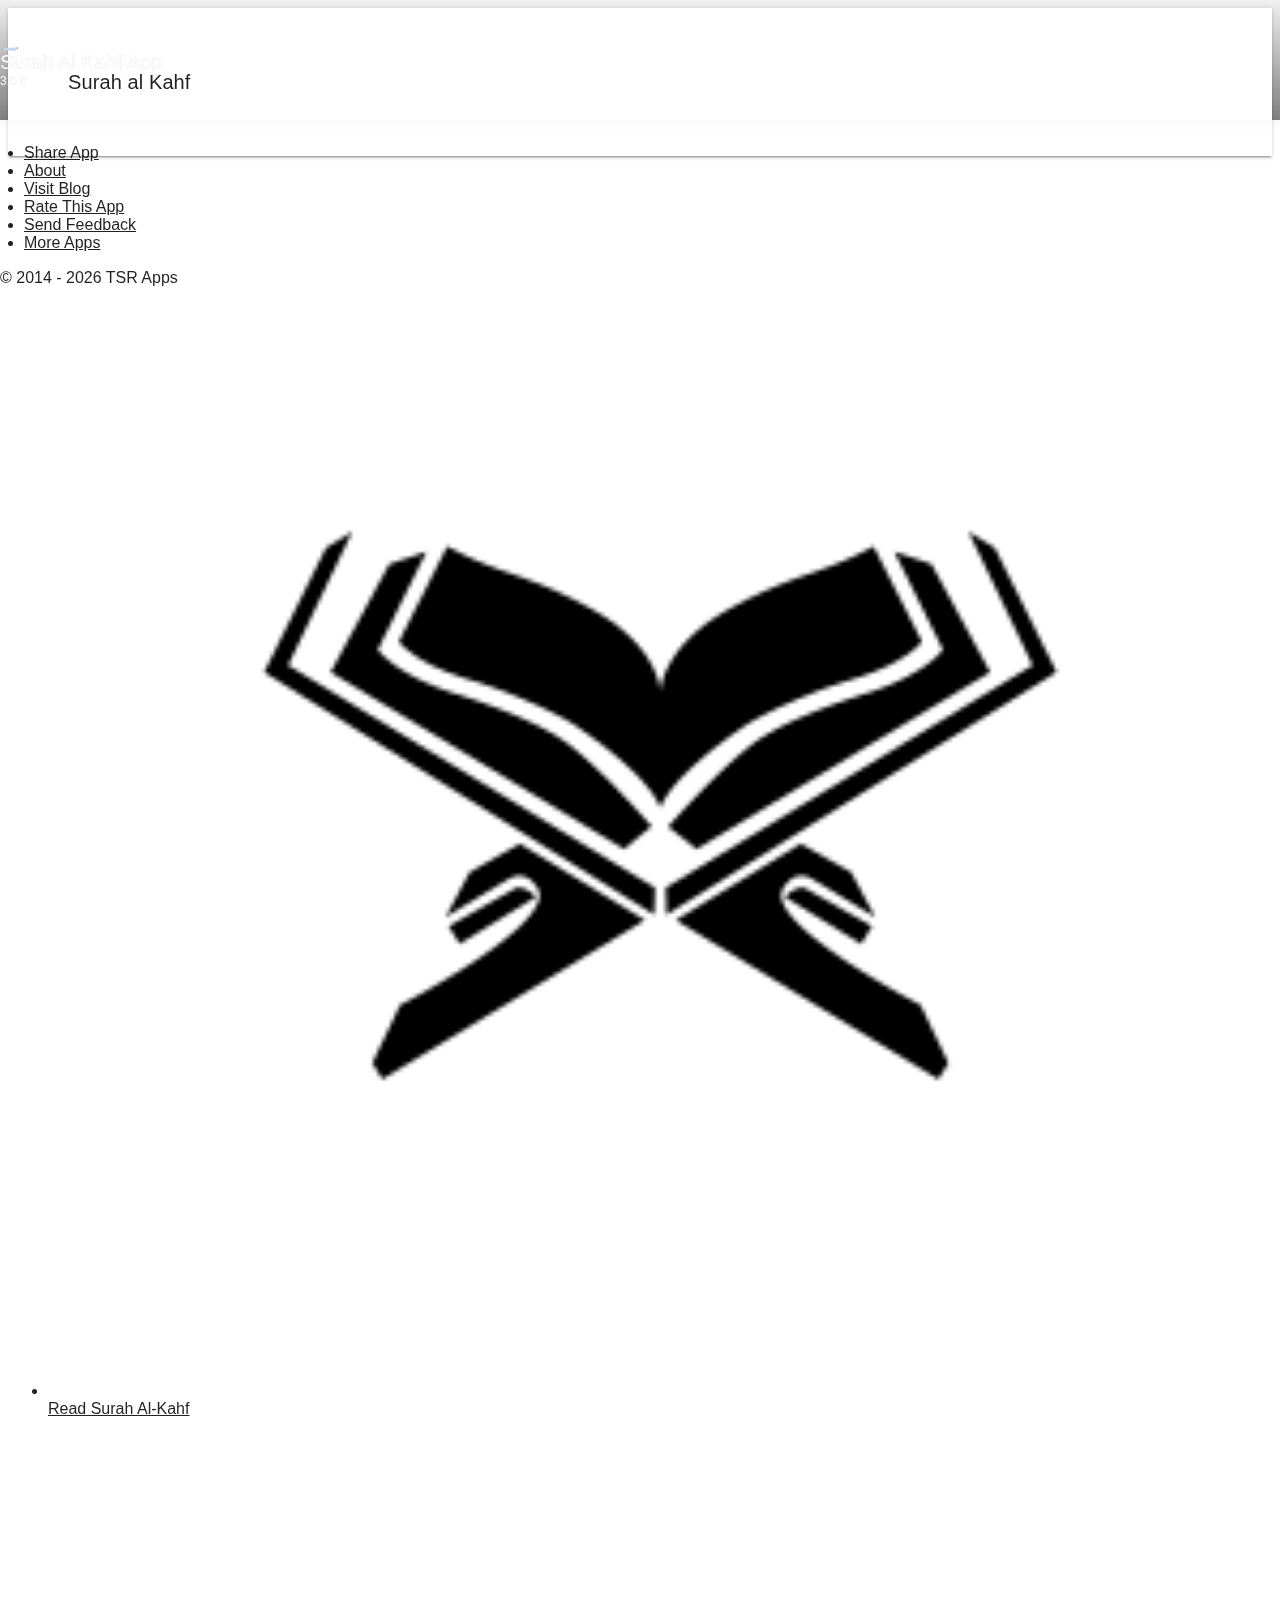
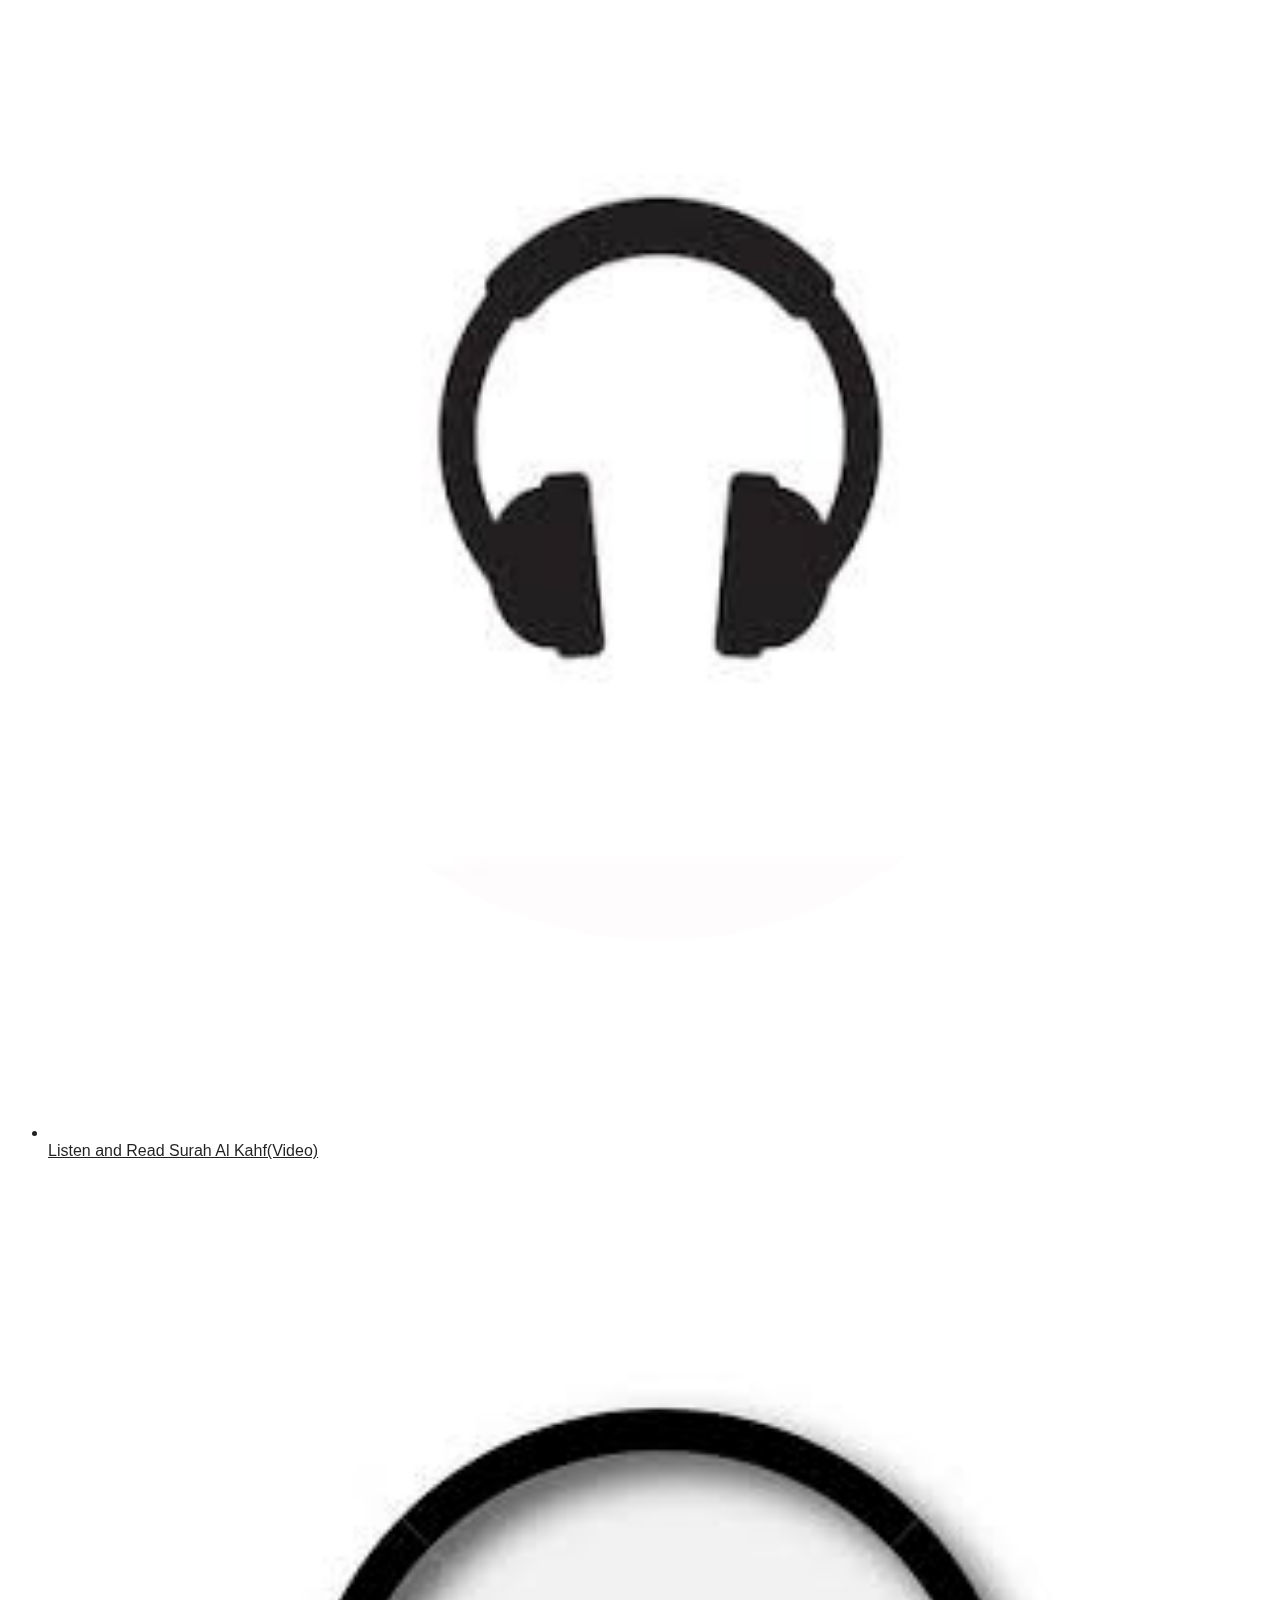
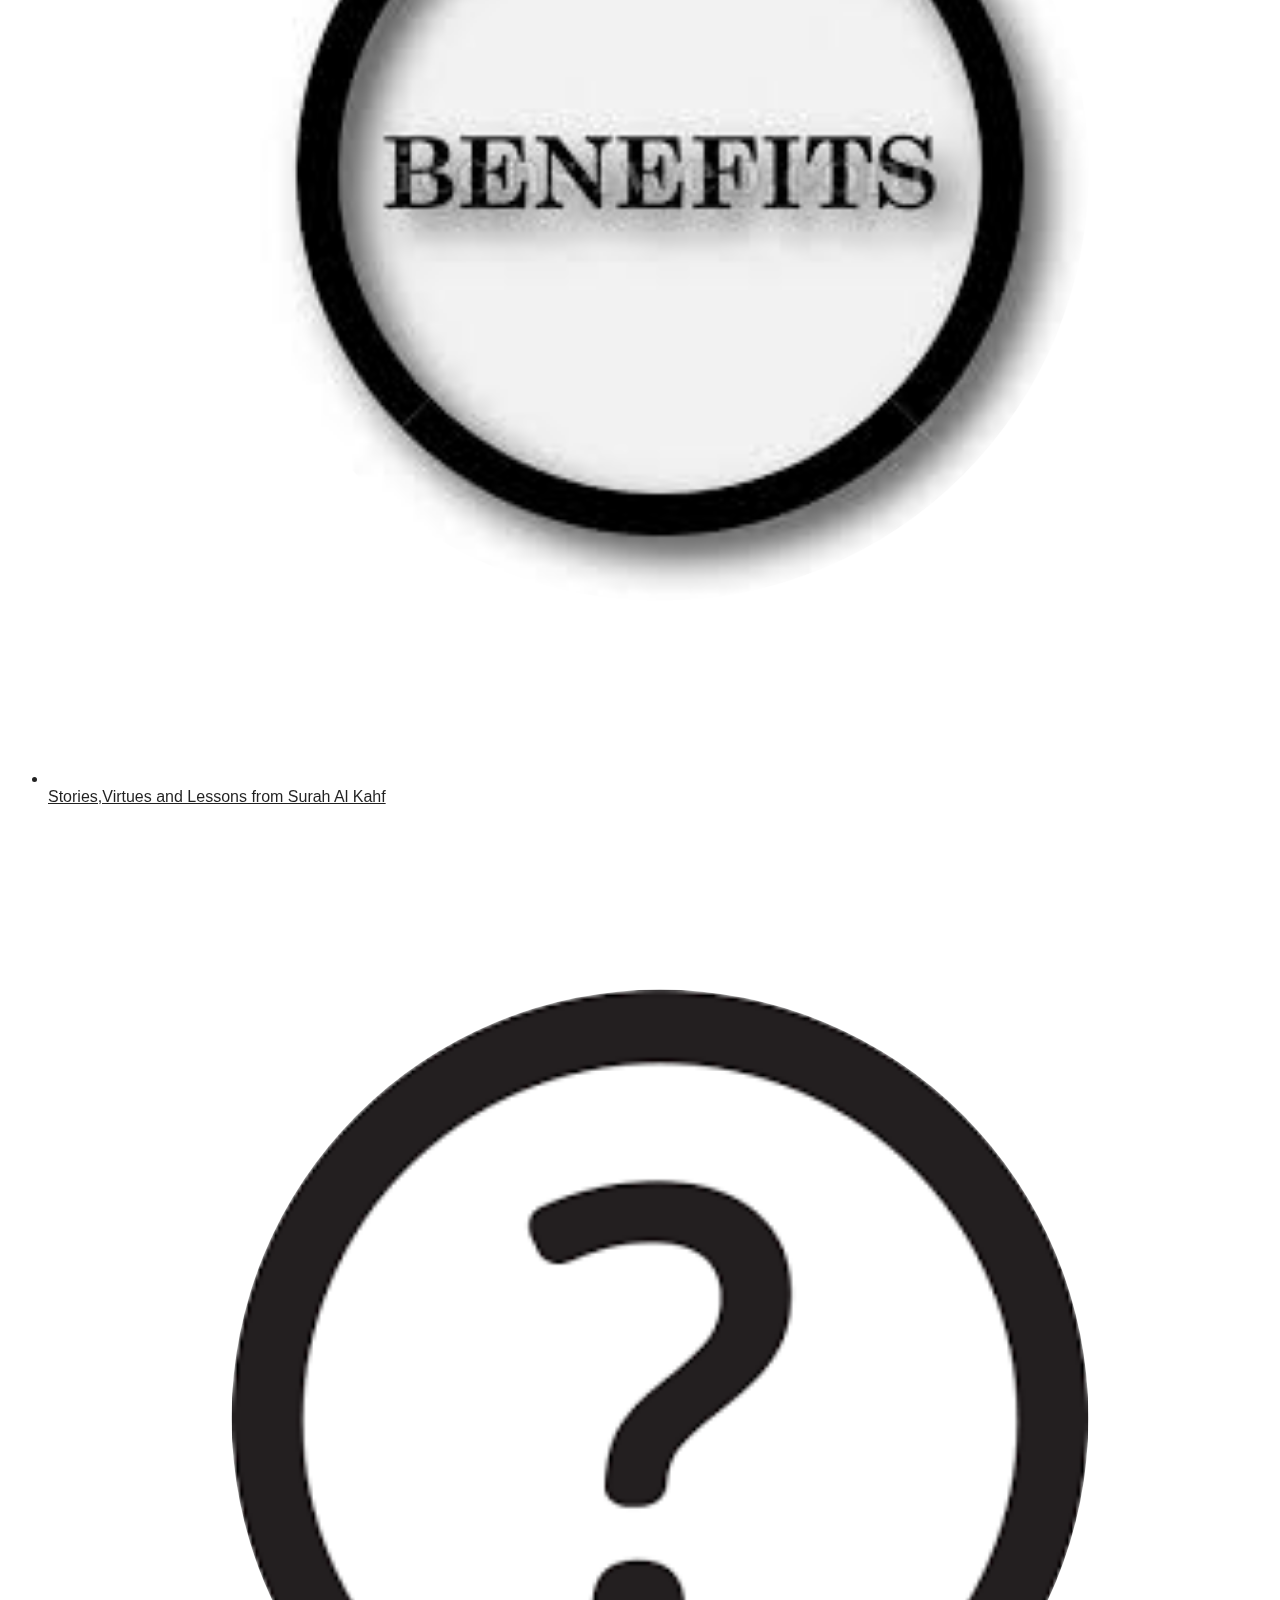
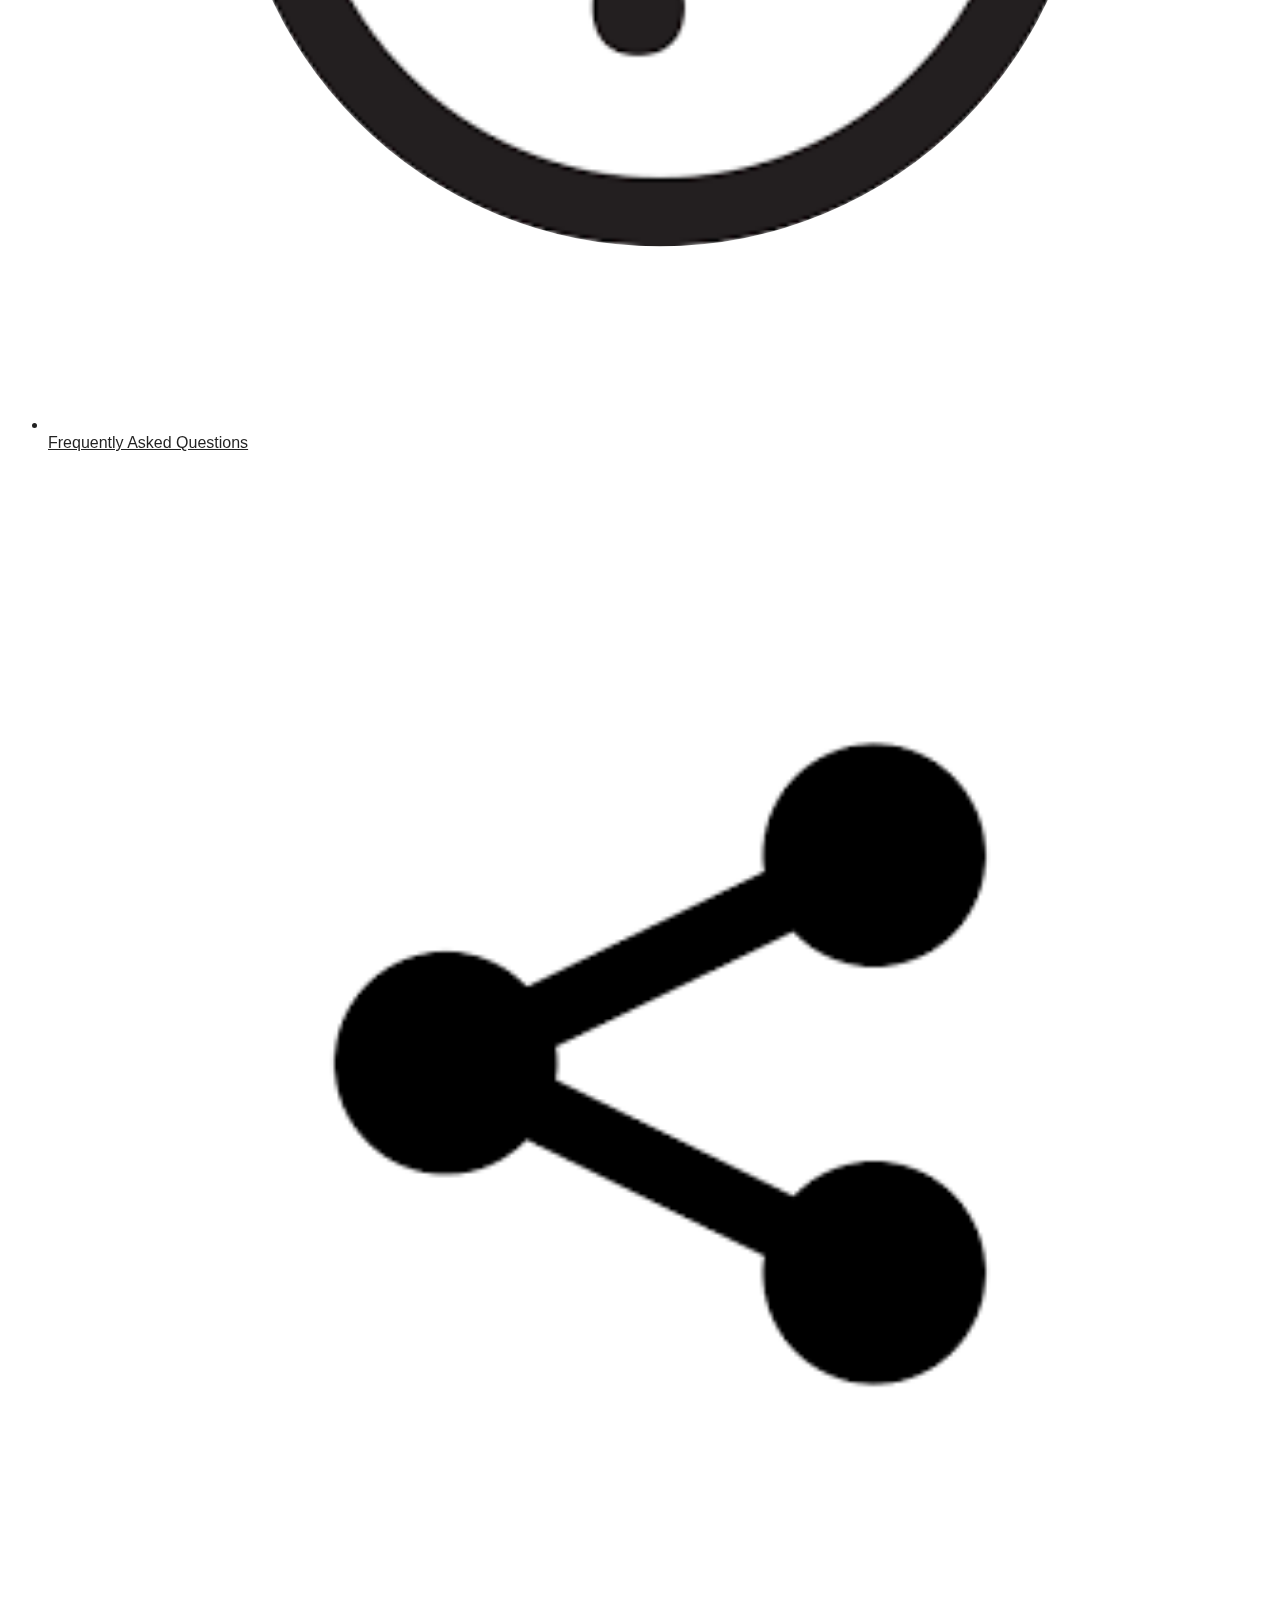
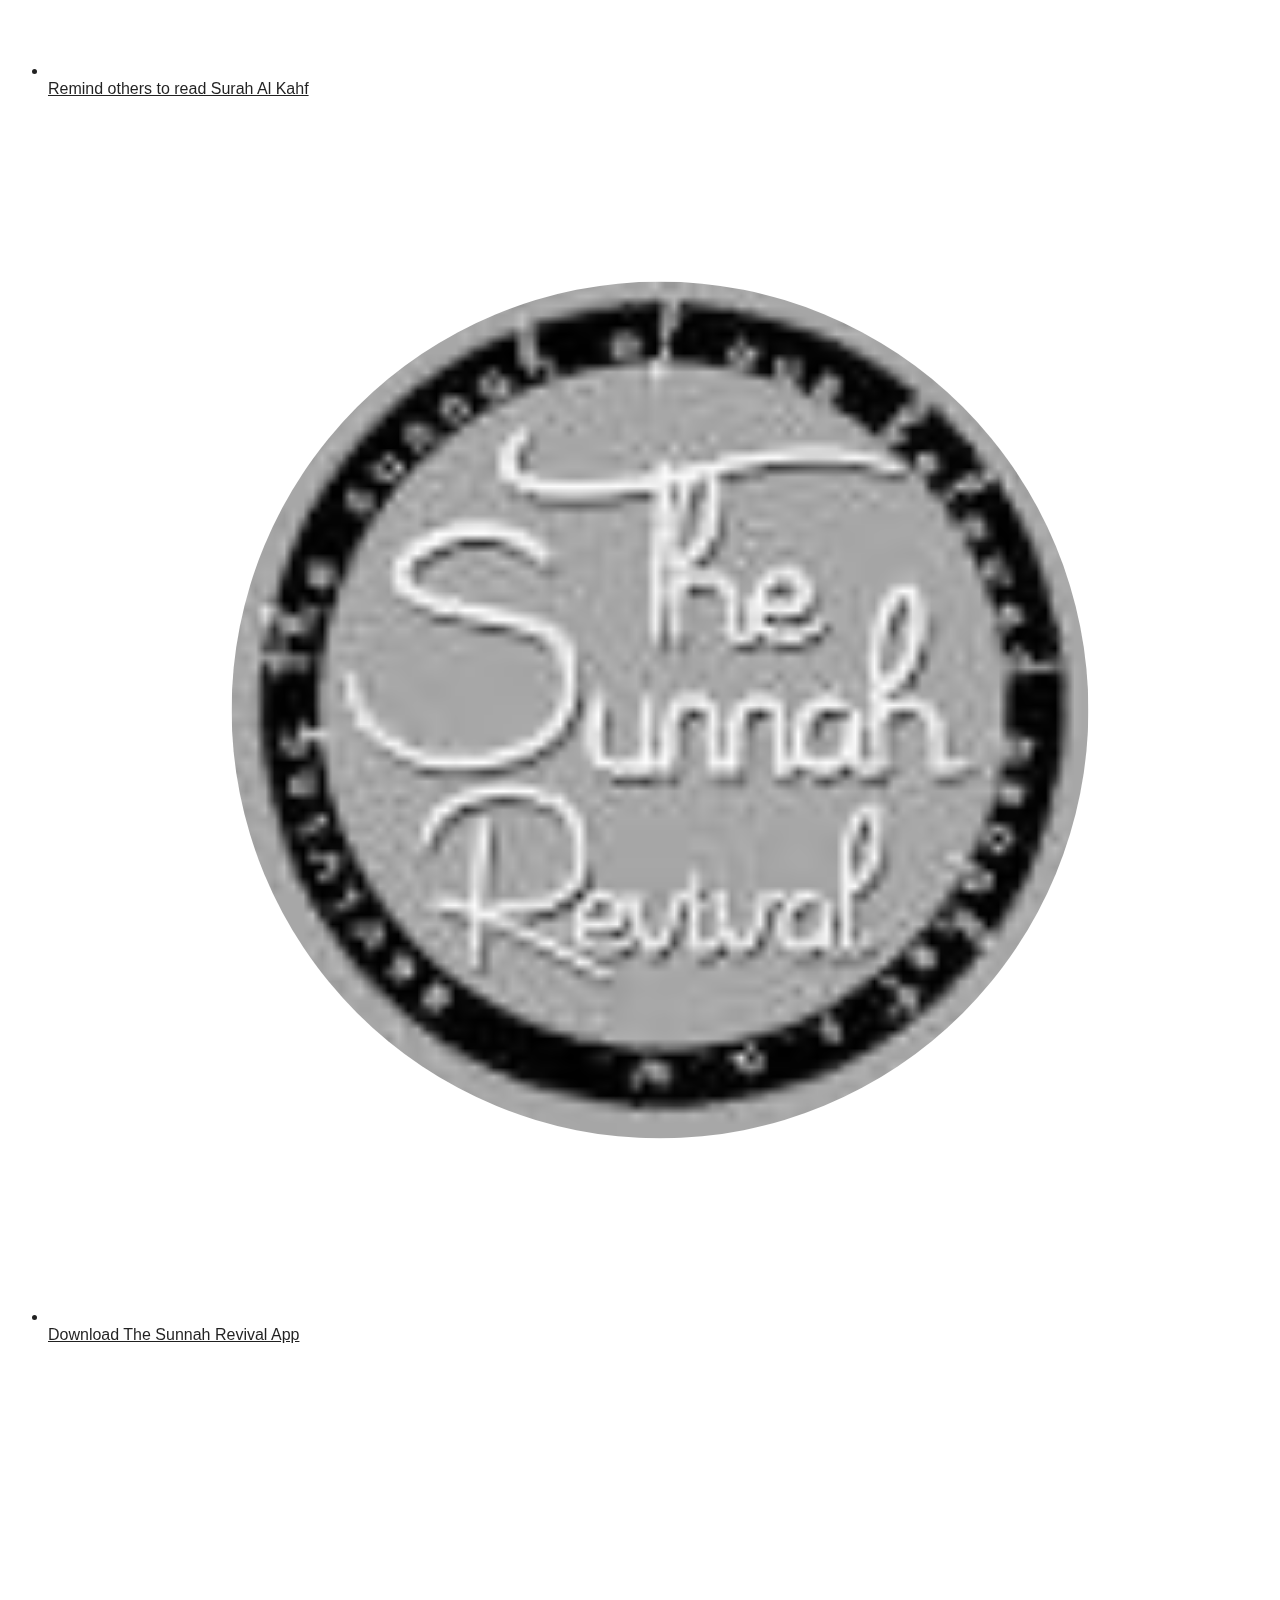
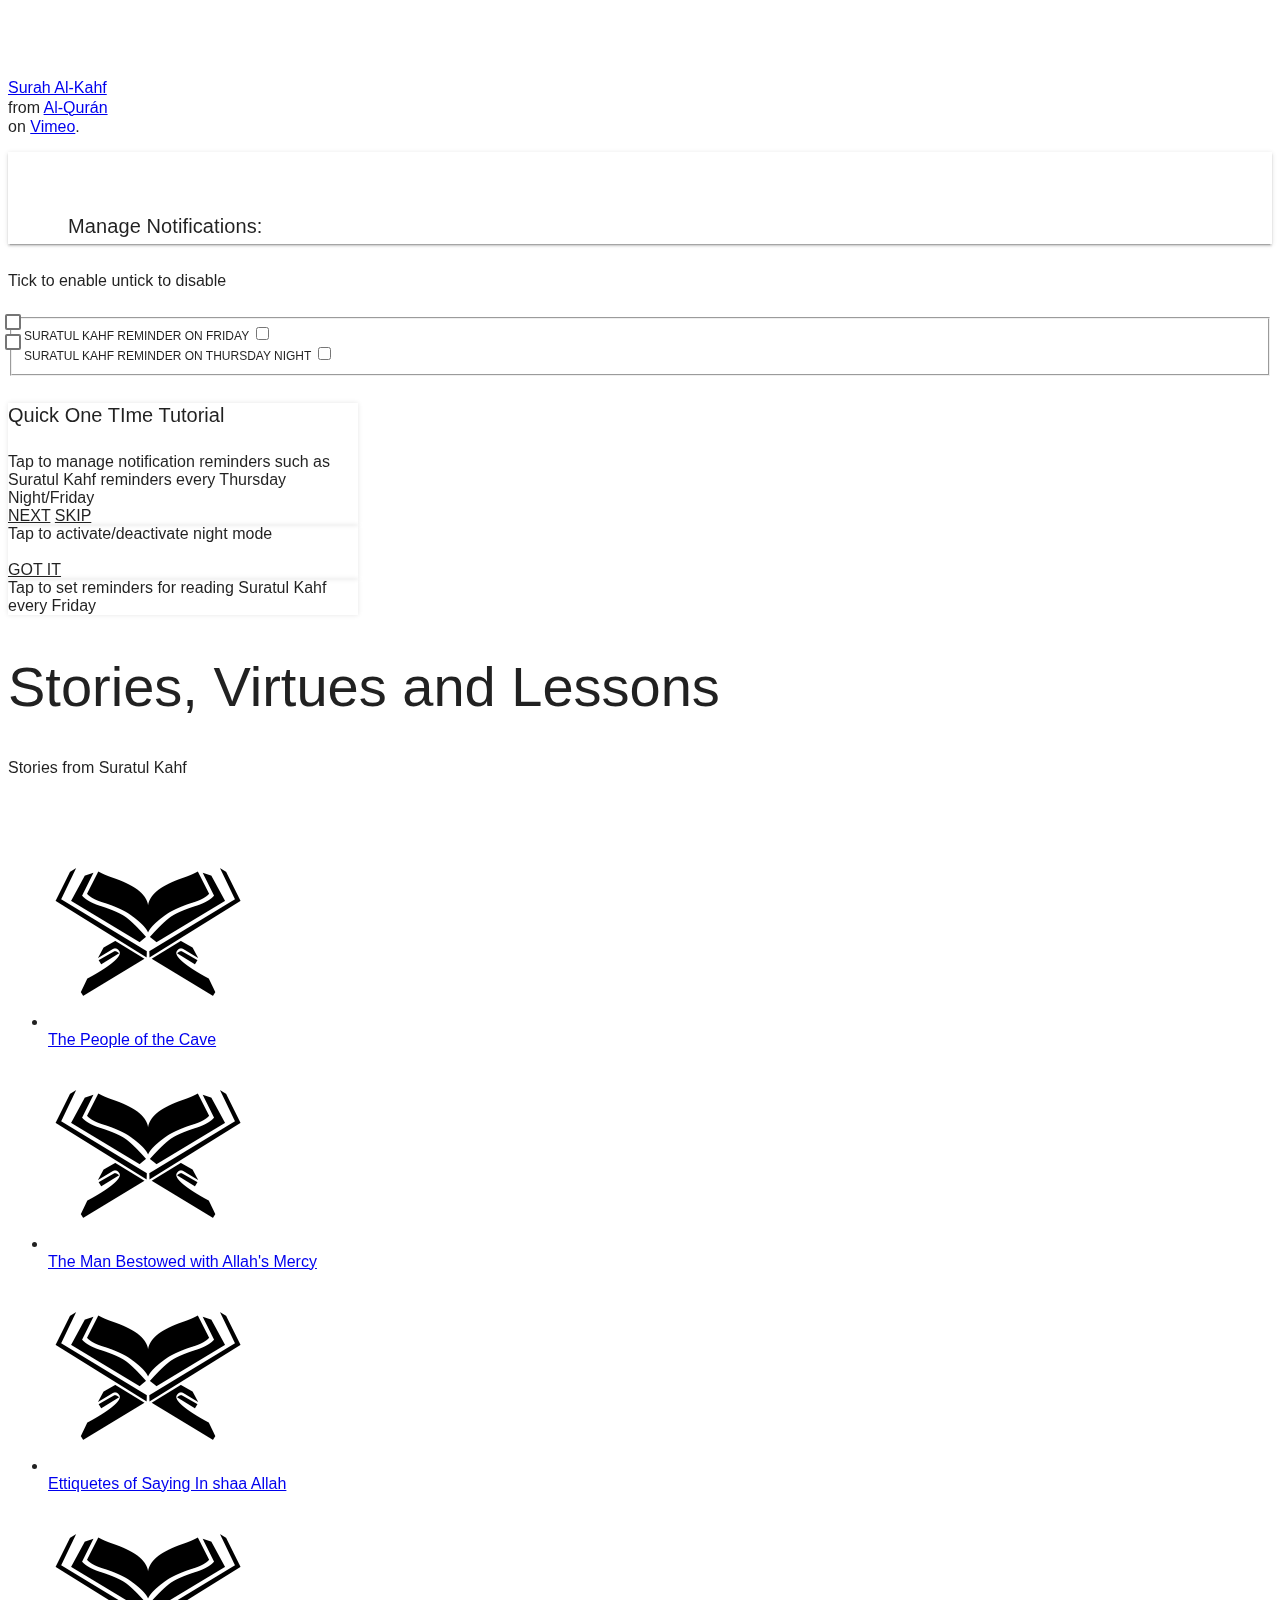
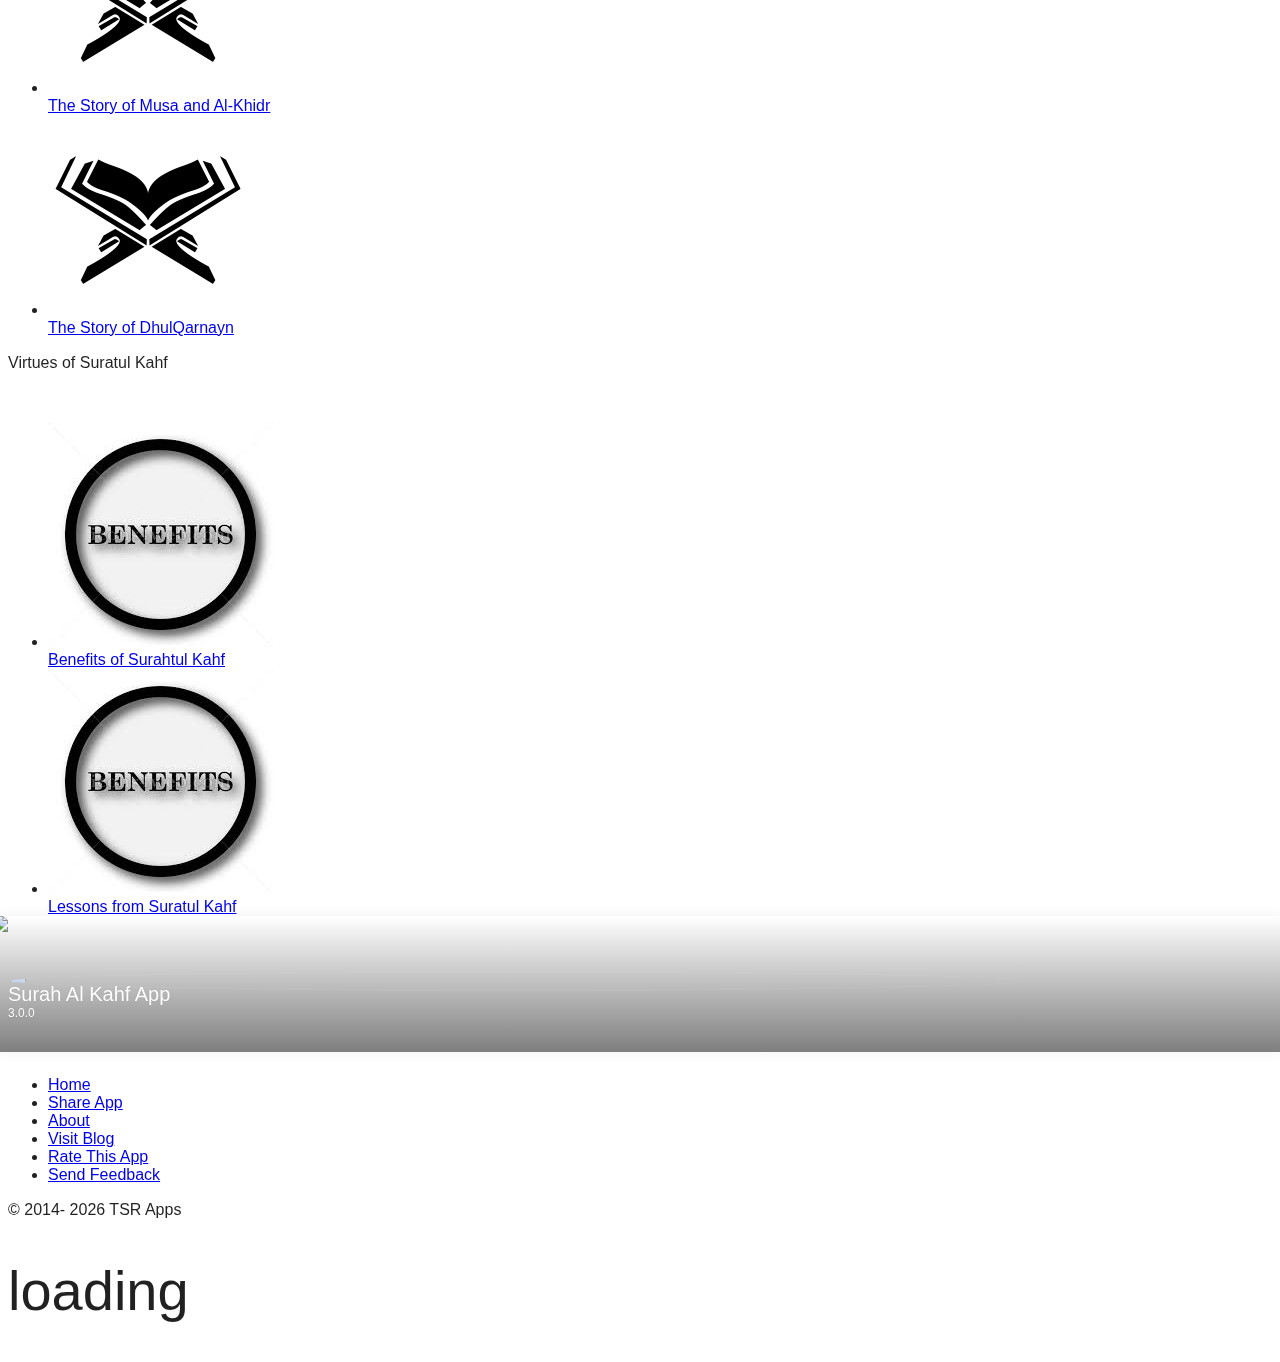
==== commit dd426262: "Fixing notification Icons" ====
--- a/index.html
+++ b/index.html
@@ -118,12 +118,7 @@
                         </a>
                     </li>
                 </ul>
-                Follow Us: <a href="http://m.facebook.com/TSRapps" onclick="window.open(this.href,'_system'); return false;" class="ui-btn ui-btn-inline ui-btn-fab" data-ajax="false"><i class='fa fa-facebook'></i></a>
-                <a href="http://twitter.com/TSRapps" onclick="window.open(this.href,'_system'); return false;" class="ui-btn ui-btn-inline ui-btn-fab" data-ajax="false"><i class='fa fa-twitter'></i></a>
-                <a href="http://telegram.me/tsrapps" onclick="window.open(this.href,'_system'); return false;" class="ui-btn ui-btn-inline ui-btn-fab" data-ajax="false"><i class='fa fa-telegram'></i></a>
-                <a href="http://instagram.com/TSRapps" onclick="window.open(this.href,'_system'); return false;" class="ui-btn ui-btn-inline ui-btn-fab" data-ajax="false"><i class='fa fa-instagram'></i></a>
-                     
-
+               
                 <!--Popup for streaming Kahf video-->
                 <div data-role="popup" id="popupKahfVideo" data-overlay-theme="a" data-tolerance="15,15" class="ui-content">
                         
@@ -136,7 +131,7 @@
     
         <div data-role="popup" id="notification-settings">
         	<div data-role="header">
-            	<a href="#" data-rel="back"  class="ui-btn ui-btn-inline ui-btn-right"><i class="zmdi zmdi-close-circle"></i></a>
+            	<a href="#close" data-rel="back"  class="ui-btn ui-btn-inline ui-btn-right"><i class="zmdi zmdi-close-circle"></i></a>
                 <h1 class='nd-title'>Manage Notifications:</h1>
             </div>
             <h5>Tick to enable untick to disable</h5>
@@ -214,22 +209,45 @@
                 <a href="#close" class="ui-btn ui-btn-inline ui-btn-fab">Got It</a>
                 
             </div>
+
+            <div data-role="popup" id="set-notification" data-position-to="#notification" data-arrow="t" class="ui-content" data-theme="a"  style="max-width:350px;" style="display:none">
+              Tap <i class="zmdi zmdi-notifications"></i> to set reminders for reading Suratul Kahf every Friday
+                
+            </div>
        <!-- panel left -->
             <div data-role="panel" id="leftpanel" data-display="overlay" data-position-fixed="true" >
+
+                <div class='nd2-sidepanel-profile wow fadeInDown'>
+                    <img class='profile-background' src="images/tsrapps.jpg" />
+                    <div class="row">
+                        <div class='col-xs-4 center-xs'>
+                            <div class='box'>
+                                <img class="profile-thumbnail" src="images/icon.png" />
+                            </div>
+                        </div>
+                        <div class='col-xs-8'>
+                            <div class='box profile-text'>
+                                <strong>Surah Al Kahf App</strong>
+                                <span class='subline'>3.0.0</span>
+                            </div>
+                        </div>
+                    </div>
+                </div>
+
+
                     <ul data-role="listview" data-inset="false" data-icon="false">
-                        <li><a href="#" onclick="window.plugins.socialsharing.share('Have a look at Surah Al Kahf\n\n', null, null, 'http://bit.ly/kahfapp'); return false;"   data-icon="false">Share App</a></li>
+                        <li><a href="#" onclick="window.plugins.socialsharing.share('Have a look at Surah Al Kahf App\n\n', null, null, 'http://bit.ly/kahfapp'); return false;"   data-icon="false">Share App</a></li>
                         <li><a href="about.html" data-ajax='false' data-icon="false">About</a></li>
                         <li><a href="https://thesunnahrevival.wordpress.com/" data-ajax='false' onclick="window.open(this.href,'_blank');displayToast(); return false;"  data-icon="false">Visit Blog</a></li>
                         <li><a href="market://details?id=com.ihyausunnah.surahalkahf" onclick="window.open(this.href,'_system'); return false;" data-ajax='false'>Rate This App</a></li>
                         <li><a href="mailto:thesunnahrevival.tsr@gmail.com?&subject=Surah%20Al%20Kahf%20App&body=Please%20write%20your%20feedback%20below%0A%0A%0A%0A%0ASent%20from%20Version%203.0.0" onclick="window.open(this.href,'_system'); return false;">Send Feedback</a></li>
                         <li><a href="about.html#more"  data-ajax='false'>More Apps</a></li>
                     </ul>
-
                     <a href="http://m.facebook.com/TSRapps" onclick="window.open(this.href,'_system'); return false;" class="ui-btn ui-btn-inline ui-btn-fab" data-ajax="false"><i class='fa fa-facebook'></i></a>
                     <a href="http://twitter.com/TSRapps" onclick="window.open(this.href,'_system'); return false;" class="ui-btn ui-btn-inline ui-btn-fab" data-ajax="false"><i class='fa fa-twitter'></i></a>
                     <a href="http://telegram.me/tsrapps" onclick="window.open(this.href,'_system'); return false;" class="ui-btn ui-btn-inline ui-btn-fab" data-ajax="false"><i class='fa fa-telegram'></i></a>
                     <a href="http://instagram.com/TSRapps" onclick="window.open(this.href,'_system'); return false;" class="ui-btn ui-btn-inline ui-btn-fab" data-ajax="false"><i class='fa fa-instagram'></i></a>
-                     <p>&copy; 2014-
+                     <p>&copy; 2014 -
                         <span id="copy-right">
                         <script>document.getElementById('copy-right').appendChild(document.createTextNode(new Date().getFullYear()))</script>
                         </span>
@@ -302,9 +320,27 @@
             </div>
               <!-- panel left -->
             <div data-role="panel" id="leftpanel" data-display="overlay" data-position-fixed="true" >
+
+                    <div class='nd2-sidepanel-profile wow fadeInDown'>
+                    <img class='profile-background' src="images/tsrapps.jpg" />
+                    <div class="row">
+                        <div class='col-xs-4 center-xs'>
+                            <div class='box'>
+                                <img class="profile-thumbnail" src="images/icon.png" />
+                            </div>
+                        </div>
+                        <div class='col-xs-8'>
+                            <div class='box profile-text'>
+                                <strong>Surah Al Kahf App</strong>
+                                <span class='subline'>3.0.0</span>
+                            </div>
+                            </div>
+                        </div>
+                    </div>
+
                     <ul data-role="listview" data-inset="false" data-icon="false">
                         <li><a href="#homepage" data-ajax='false' data-icon="false">Home</a></li>
-                        <li><a href="#" onclick="window.plugins.socialsharing.share('Have a look at Surah Al Kahf\n\n', null, null, 'http://bit.ly/kahfapp'); return false;"   data-icon="false">Share App</a></li>
+                        <li><a href="#" onclick="window.plugins.socialsharing.share('Have a look at Surah Al Kahf App\n\n', null, null, 'http://bit.ly/kahfapp'); return false;"   data-icon="false"></i>Share App</a></li>
                         <li><a href="about.html#about" data-ajax='false' data-icon="false">About</a></li>
                         <li><a href="https://thesunnahrevival.wordpress.com/" data-ajax='false' onclick="window.open(this.href,'_blank');displayToast(); return false;"  data-icon="false">Visit Blog</a></li>
                         <li><a href="market://details?id=com.ihyausunnah.surahalkahf" onclick="window.open(this.href,'_system'); return false;" data-ajax='false'>Rate This App</a></li>
@@ -351,7 +387,7 @@
             setTimeout(function(){
             $('#popupInfo').popup();
             $('#popupInfo').popup('open');
-        },500); // 5000 to load it after 5 seconds from page load
+        },5000); // 5000 to load it after 5 seconds from page load
         });
     
     
@@ -370,7 +406,27 @@
         var e = document.getElementById(id);
         e.style.display = (e.style.display == 'block') ? 'none' : 'block';
      }
-                            
+
+     function displayPopup() {
+        if (!sessionStorage.getItem("notified") && localStorage.getItem("welcome205")){
+            if (!localStorage.getItem( "1" ) && !localStorage.getItem( "2" )  ) {
+            setTimeout(function(){
+            $('#set-notification').popup();
+            $('#set-notification').popup('open');
+            },500);setTimeout(function(){
+            closepopup();
+            },7000); // 7000 to load it after 7 seconds from page load
+            sessionStorage.setItem("notified", "yes");
+            } 
+
+            function closepopup() {
+            $('#set-notification').popup('close');
+            };
+        }
+        
+        }
+
+        displayPopup();                     
   </script>
 
 
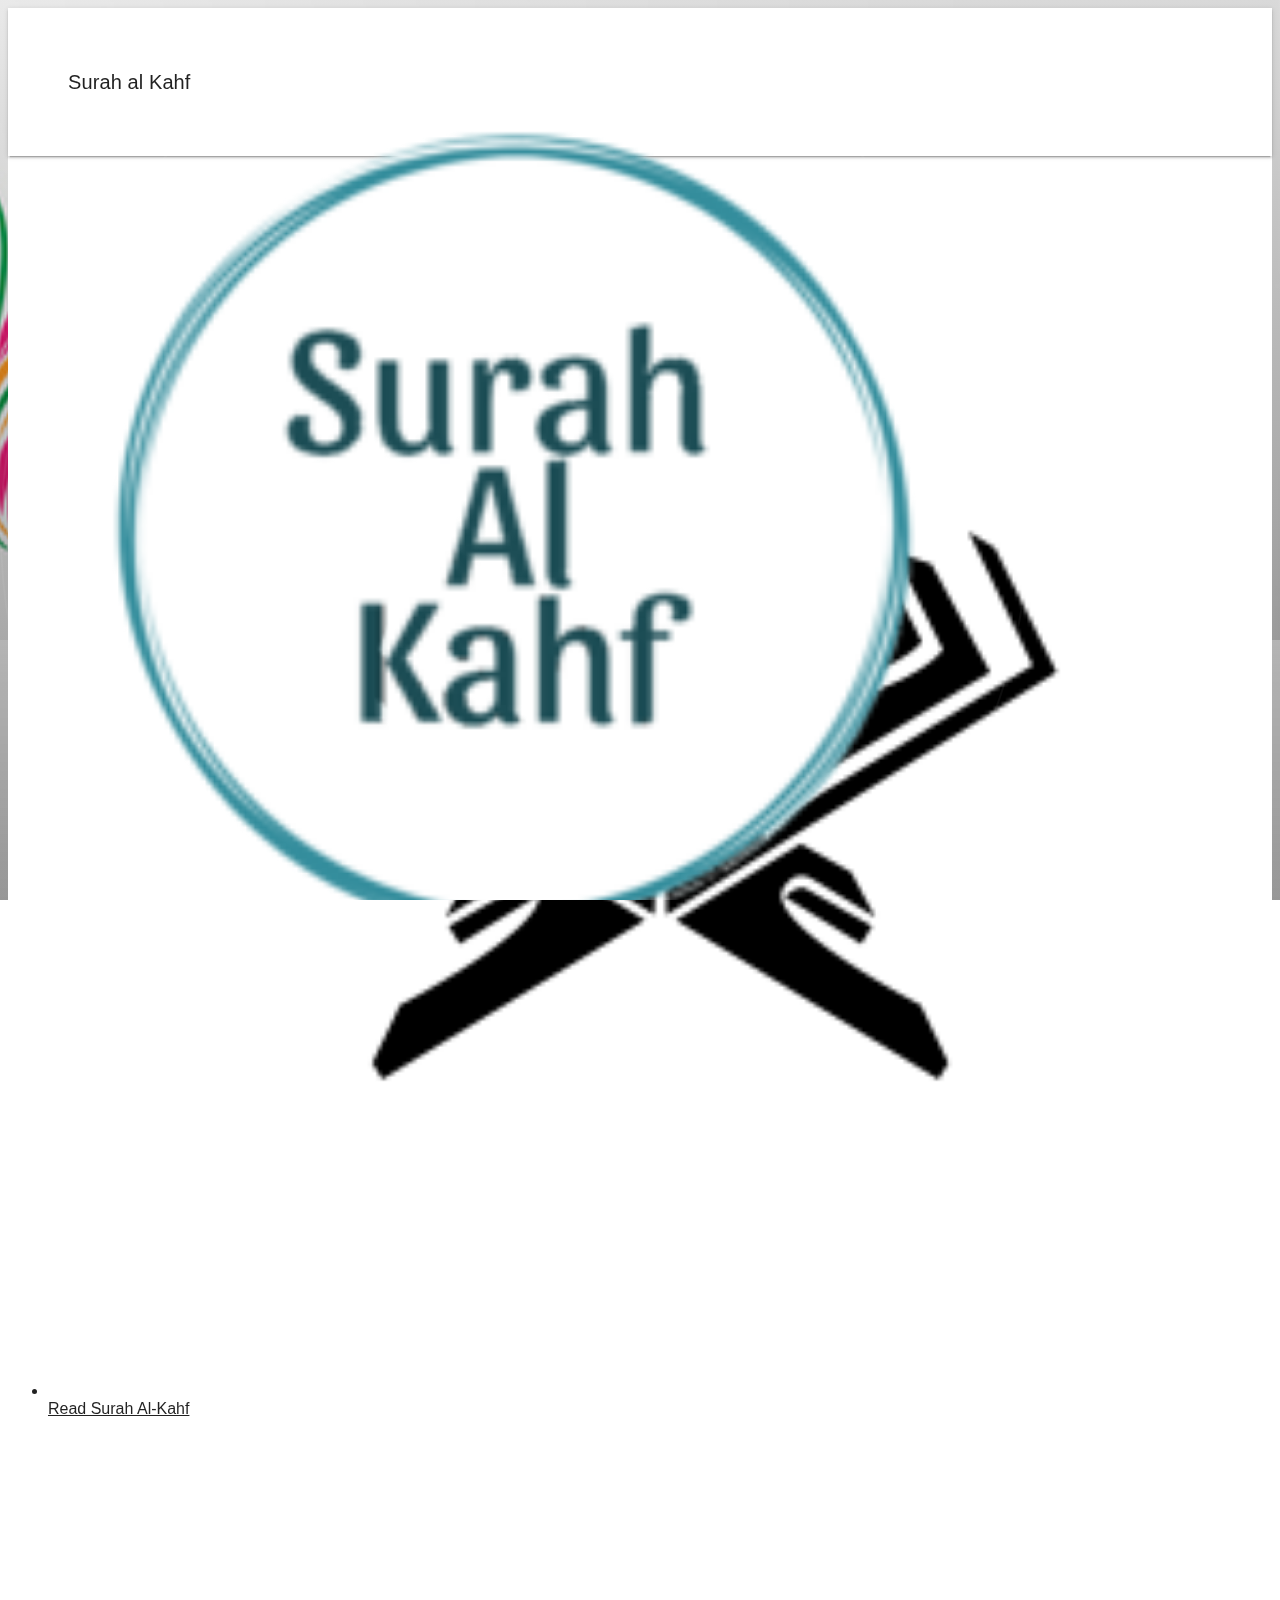
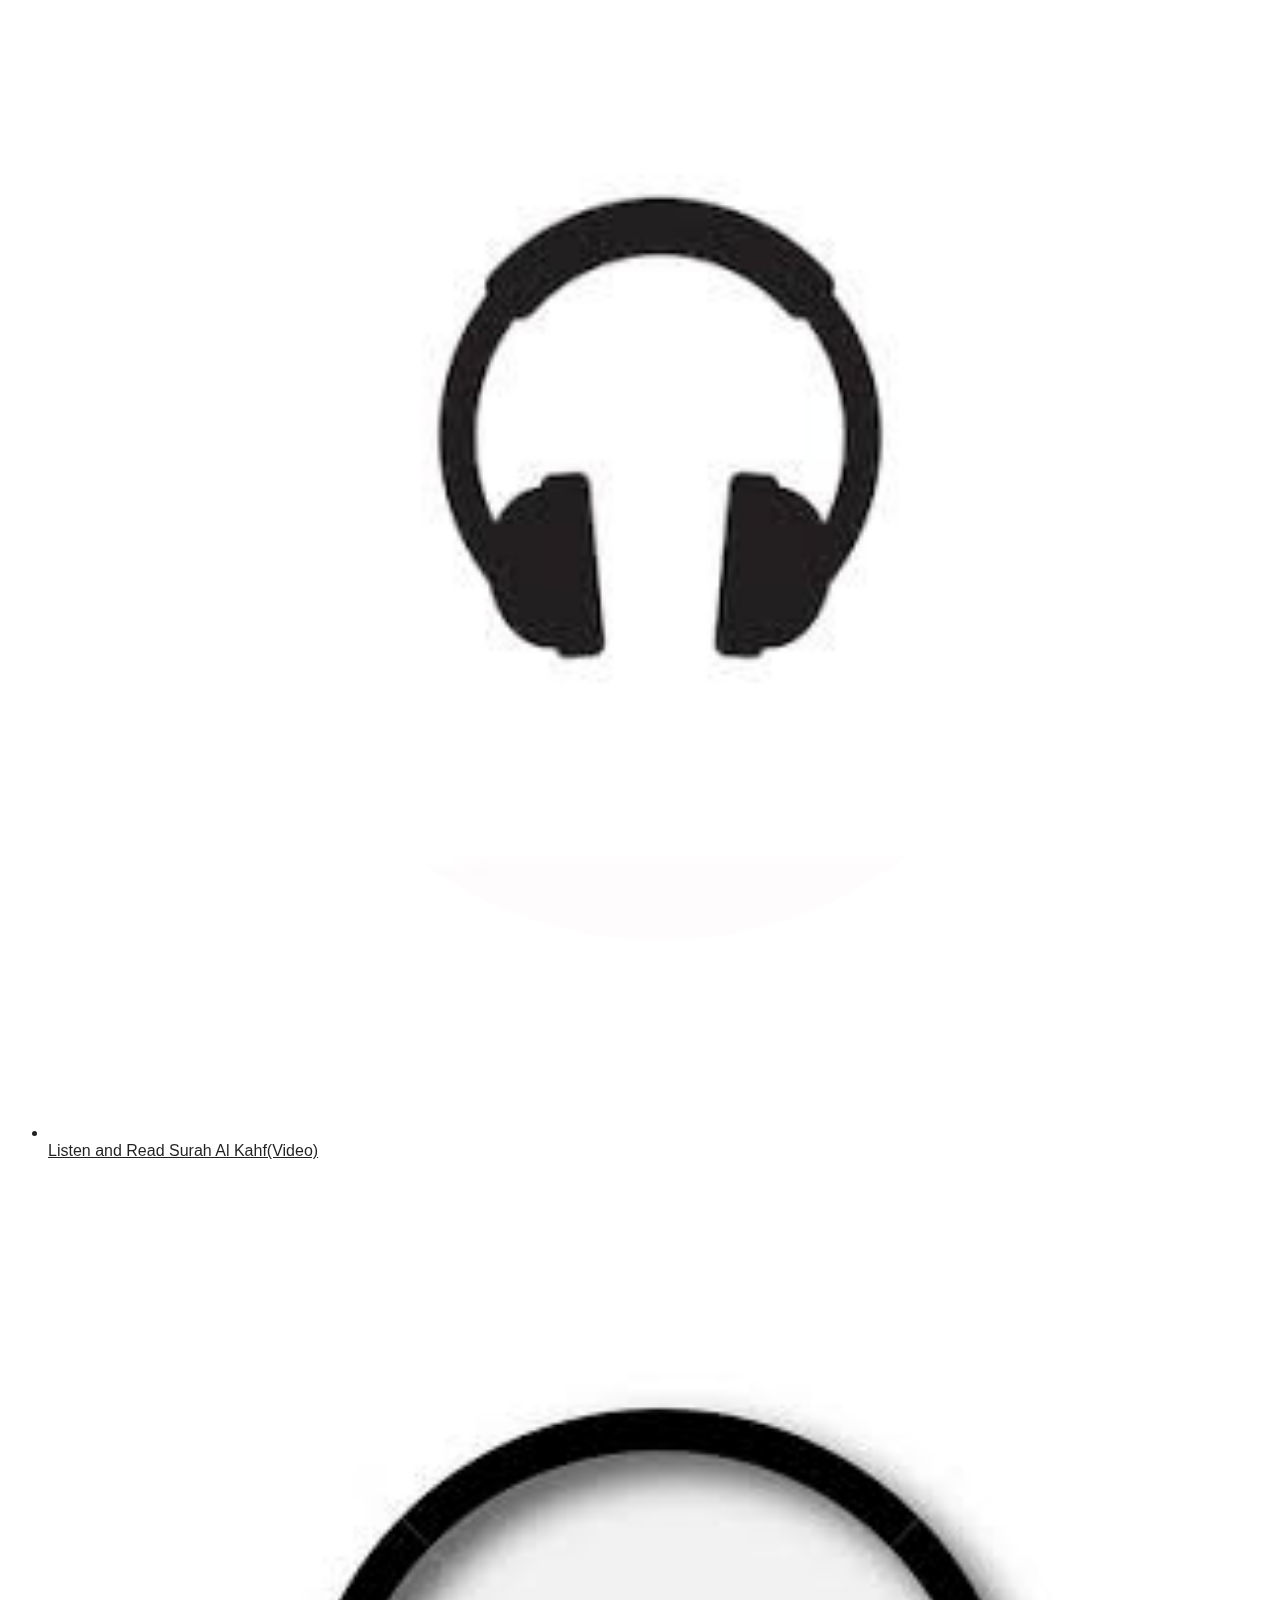
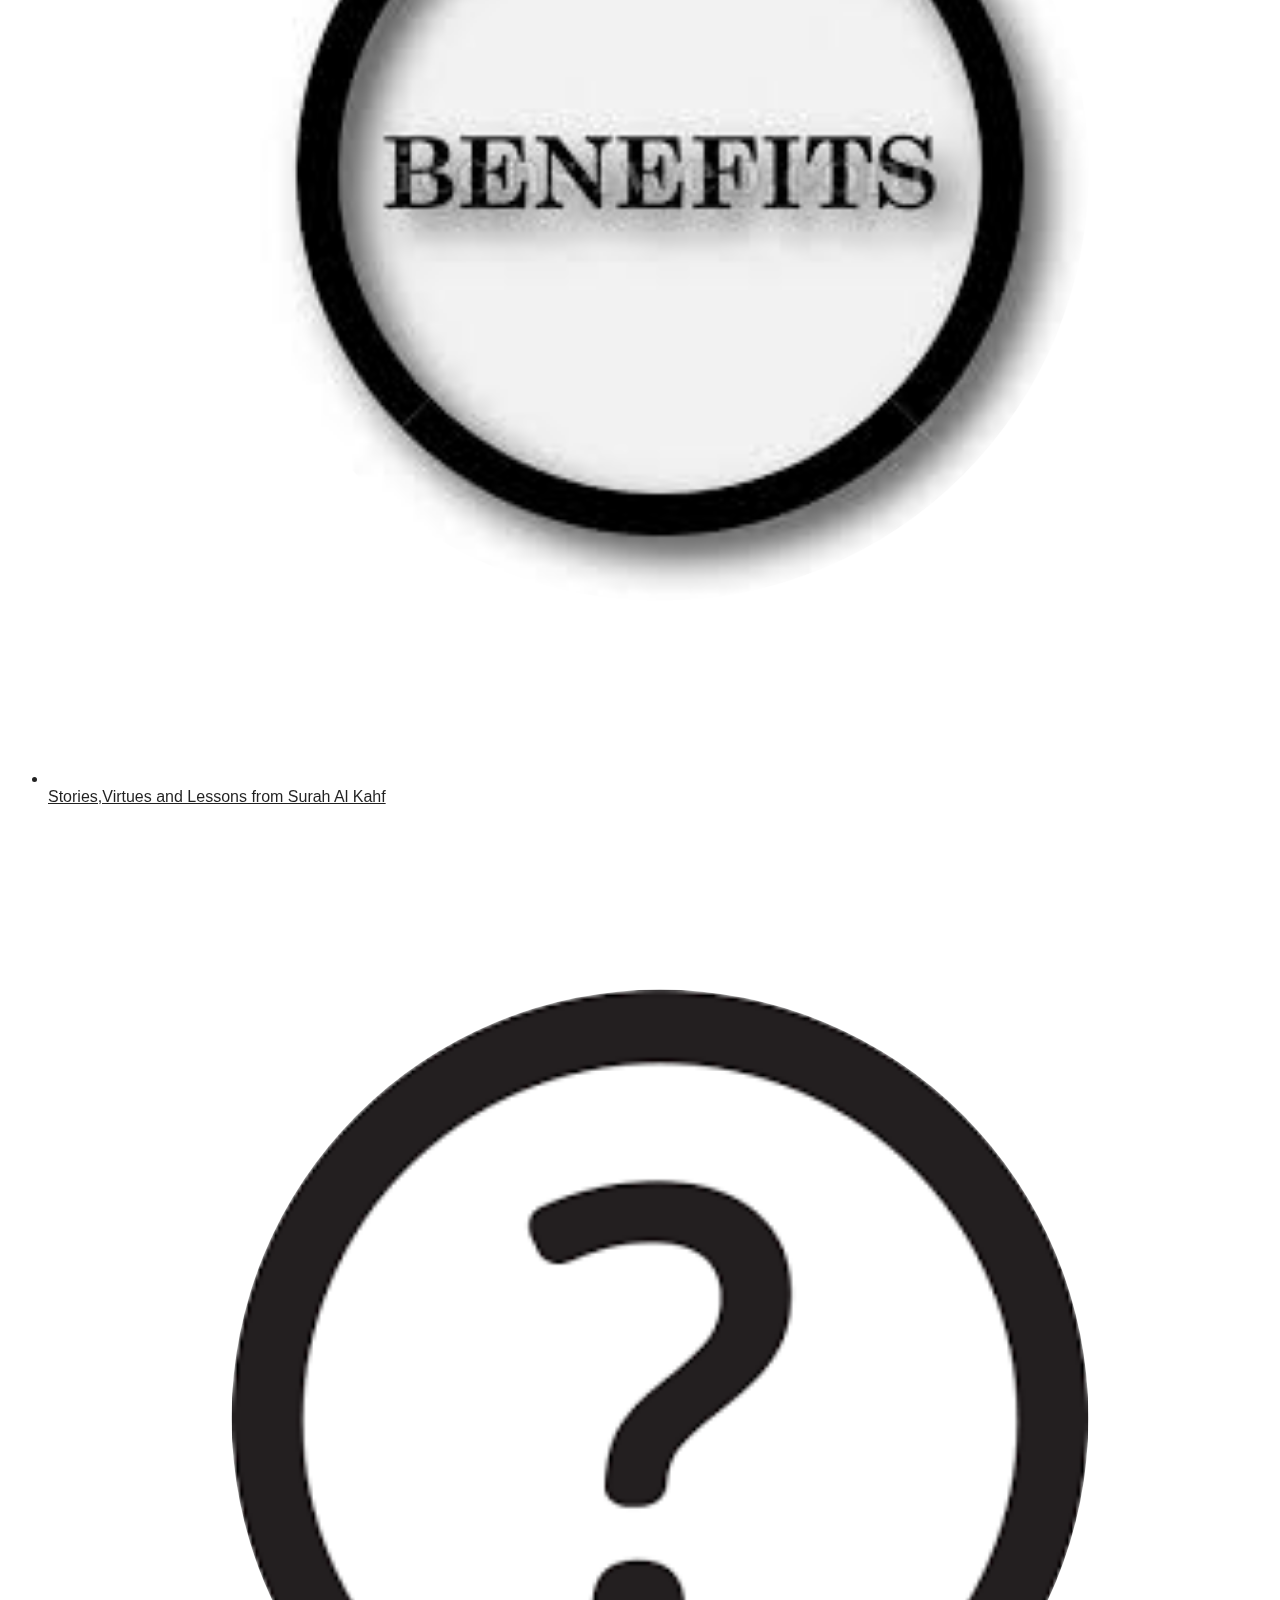
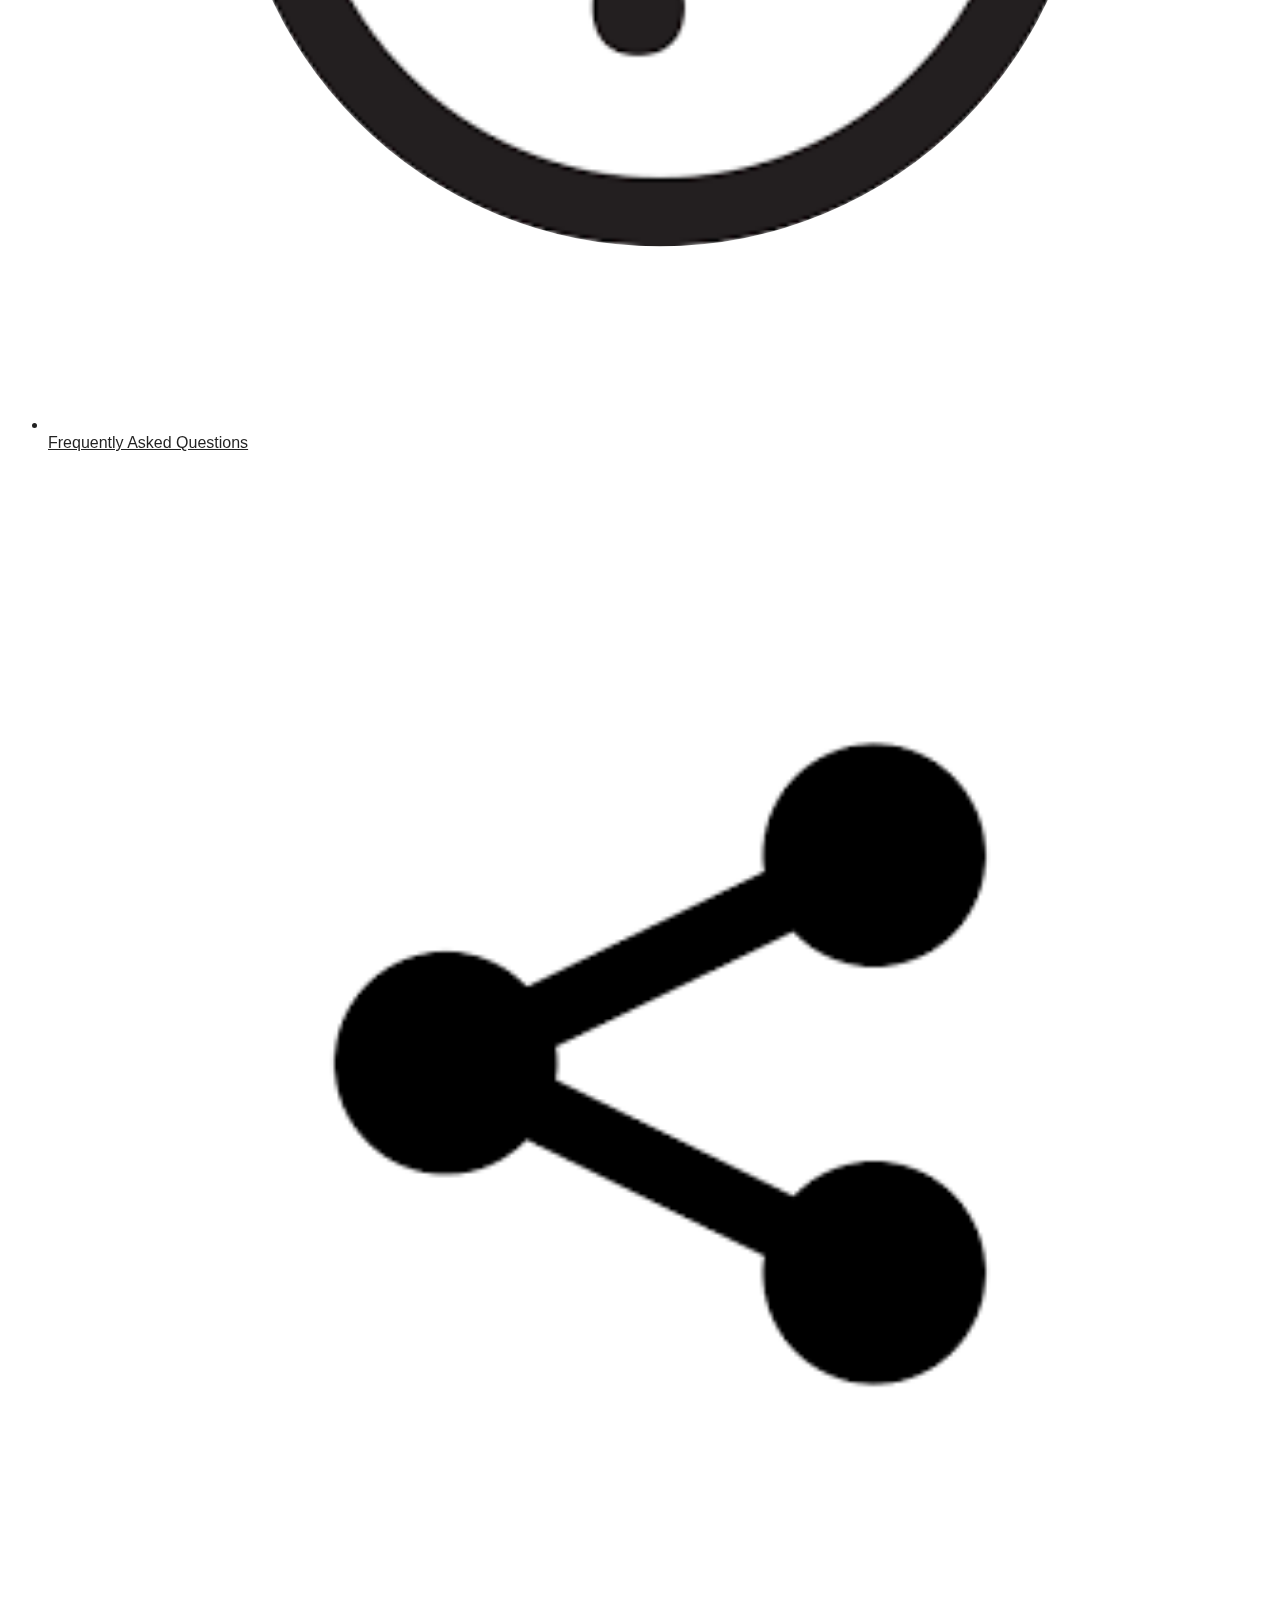
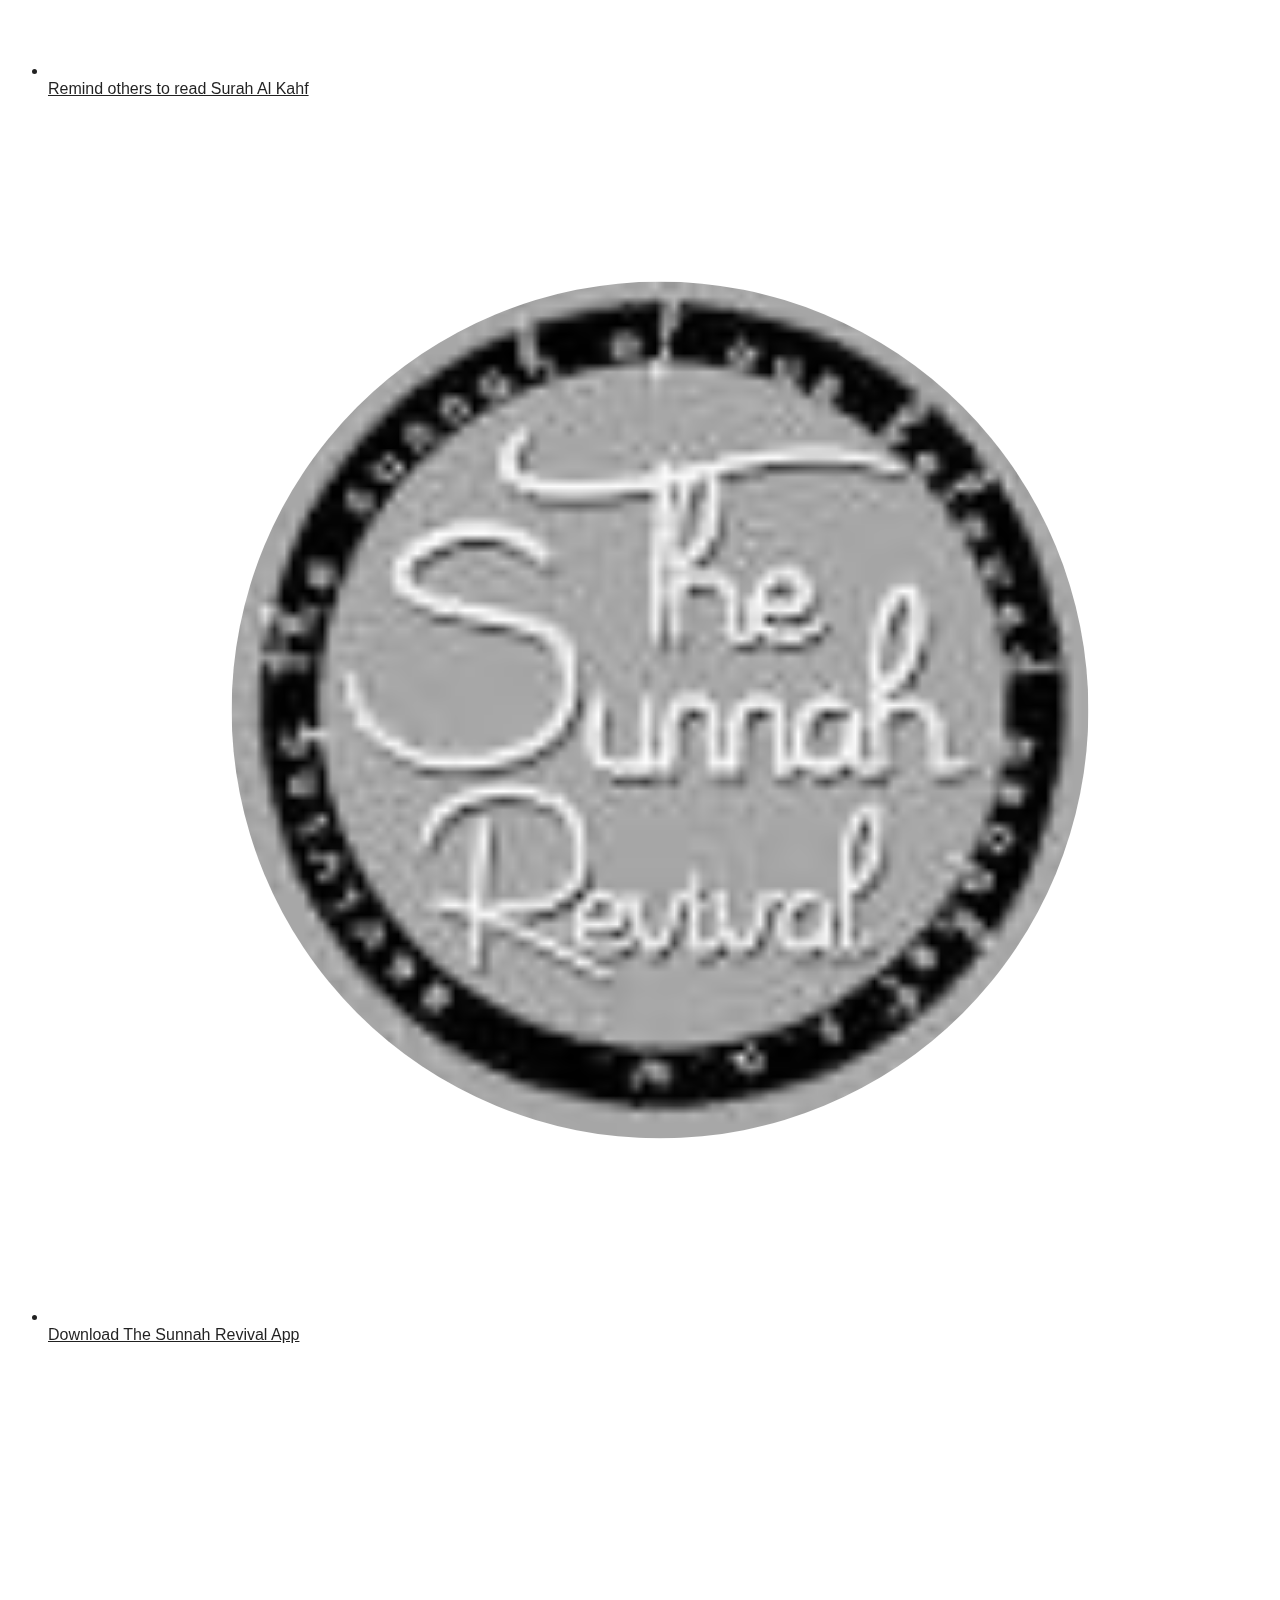
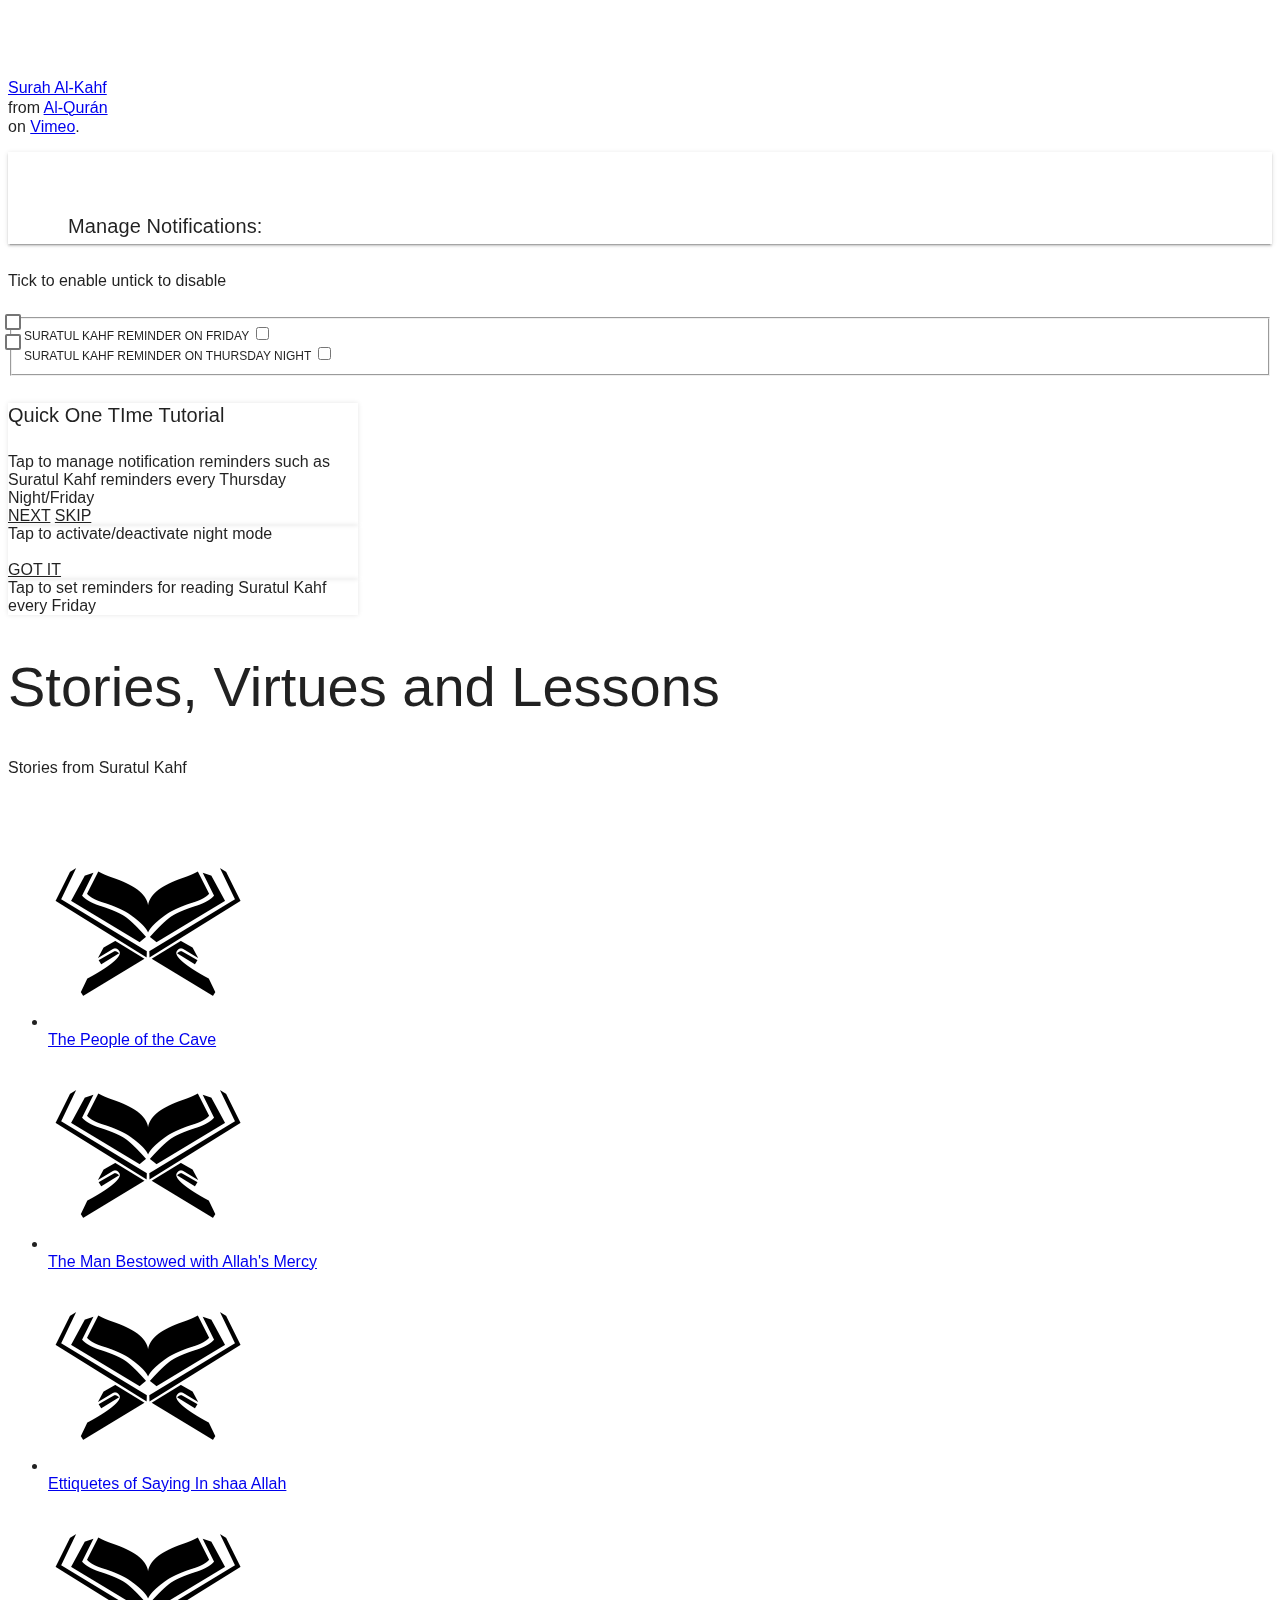
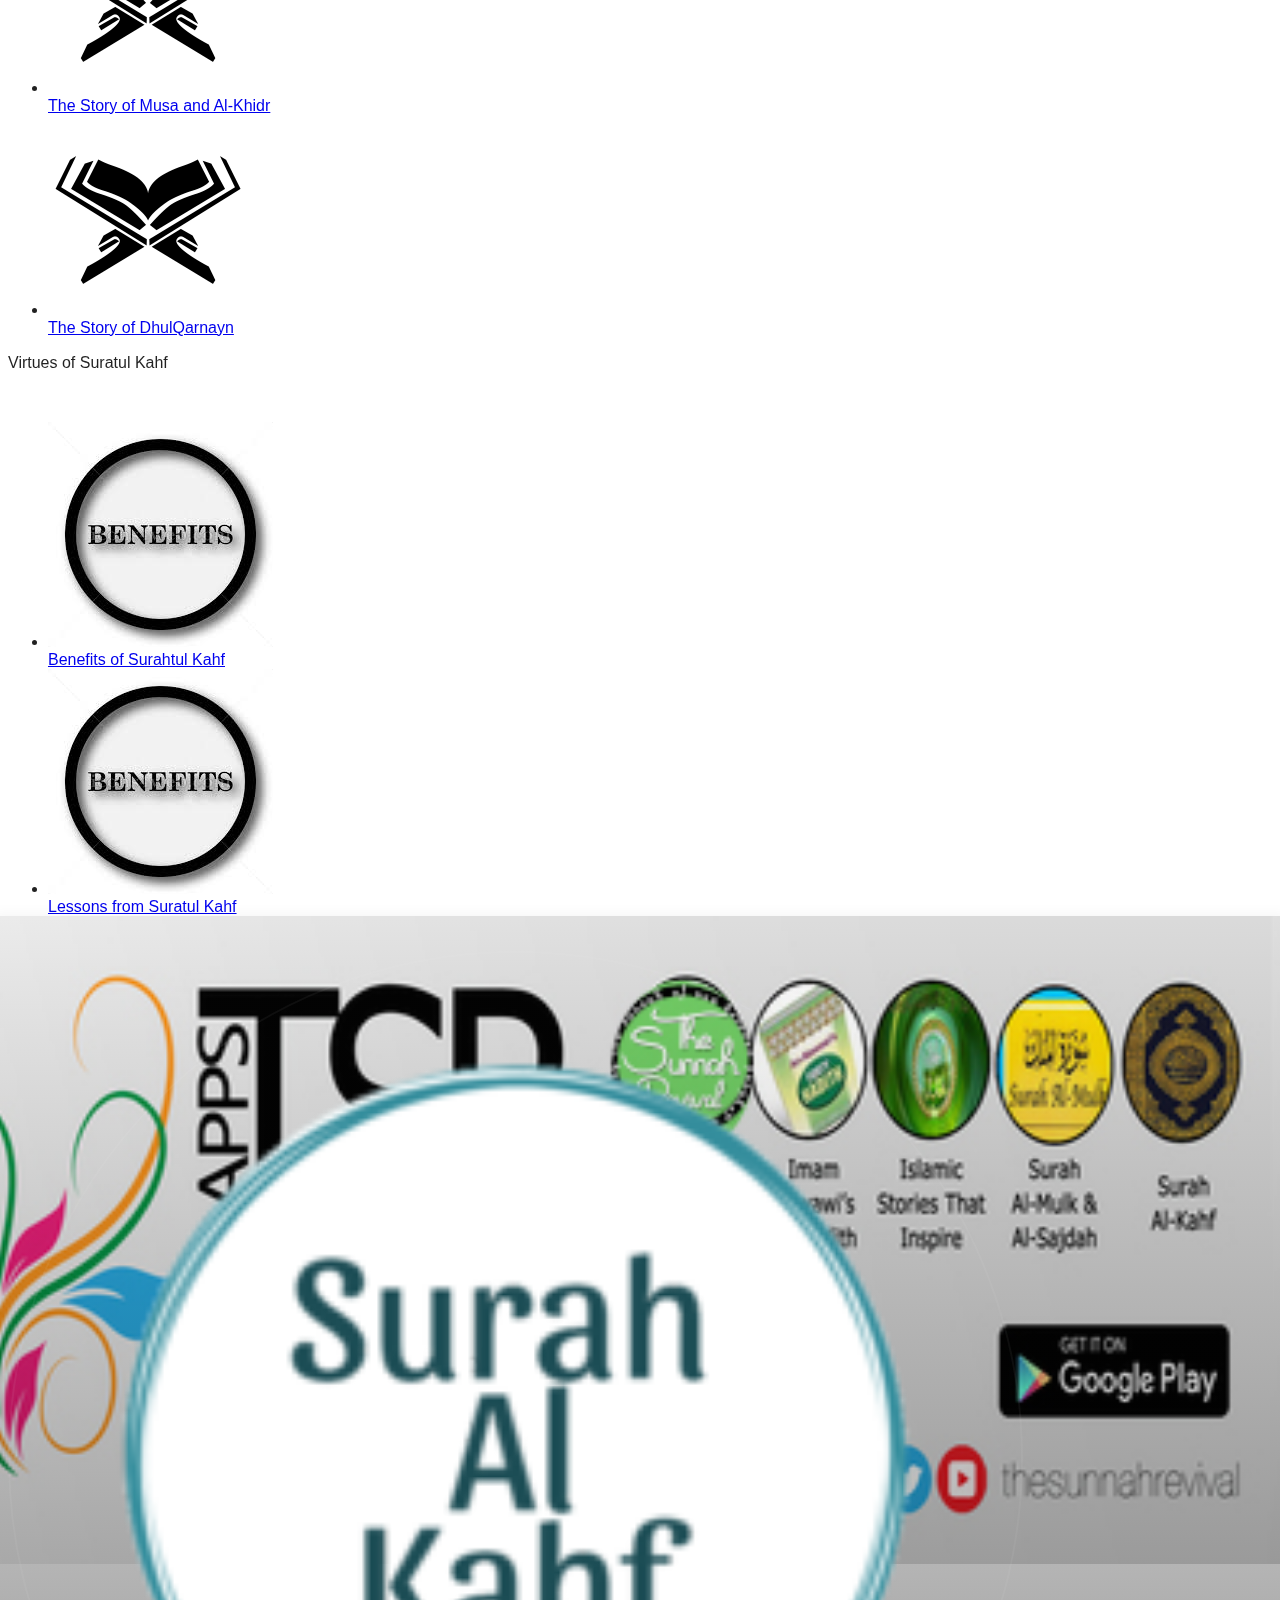
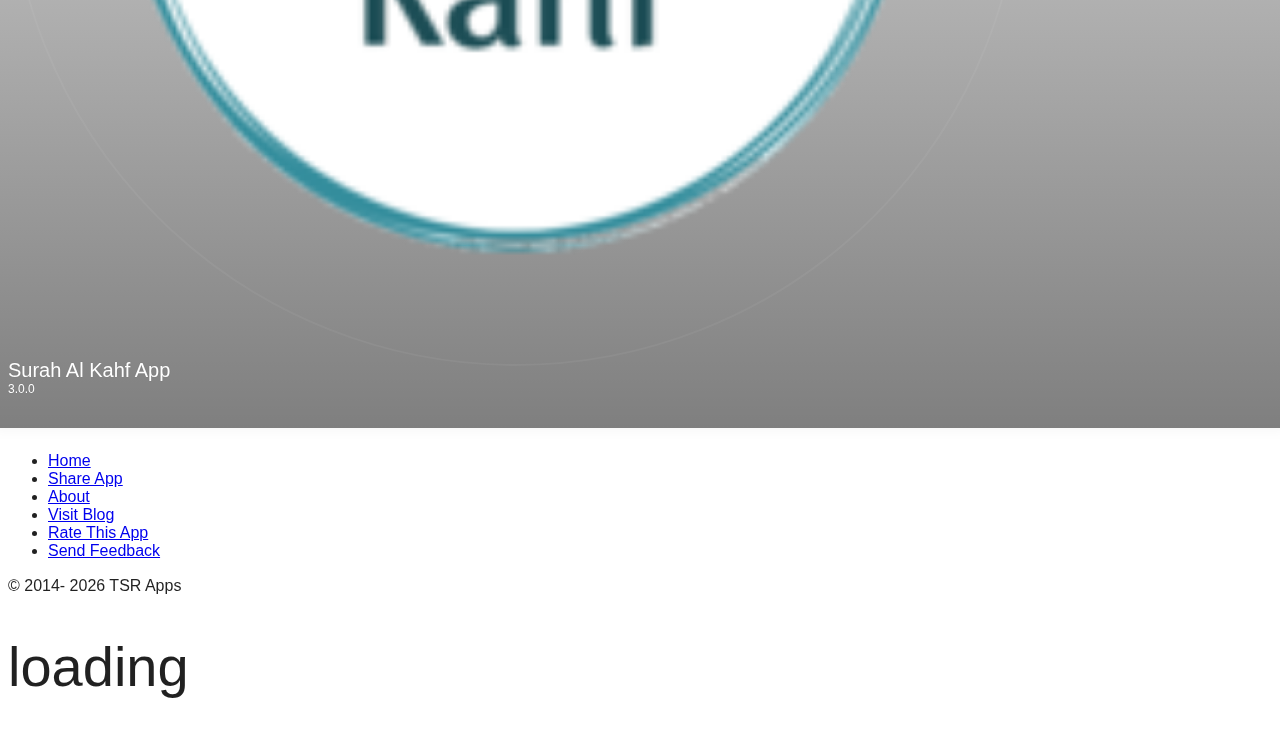
==== commit a978a0f1: "Merge branch 'Beta-Version'" ====
--- a/index.html
+++ b/index.html
@@ -131,7 +131,7 @@
     
         <div data-role="popup" id="notification-settings">
         	<div data-role="header">
-            	<a href="#close" data-rel="back"  class="ui-btn ui-btn-inline ui-btn-right"><i class="zmdi zmdi-close-circle"></i></a>
+            	<a href="" onclick="$('#notification-settings').popup('close');"  class="ui-btn ui-btn-inline ui-btn-right"><i class="zmdi zmdi-close-circle"></i></a>
                 <h1 class='nd-title'>Manage Notifications:</h1>
             </div>
             <h5>Tick to enable untick to disable</h5>
@@ -241,7 +241,7 @@
                         <li><a href="https://thesunnahrevival.wordpress.com/" data-ajax='false' onclick="window.open(this.href,'_blank');displayToast(); return false;"  data-icon="false">Visit Blog</a></li>
                         <li><a href="market://details?id=com.ihyausunnah.surahalkahf" onclick="window.open(this.href,'_system'); return false;" data-ajax='false'>Rate This App</a></li>
                         <li><a href="mailto:thesunnahrevival.tsr@gmail.com?&subject=Surah%20Al%20Kahf%20App&body=Please%20write%20your%20feedback%20below%0A%0A%0A%0A%0ASent%20from%20Version%203.0.0" onclick="window.open(this.href,'_system'); return false;">Send Feedback</a></li>
-                        <li><a href="about.html#more"  data-ajax='false'>More Apps</a></li>
+                        <li><a href="https://play.google.com/store/apps/dev?id=6919675665650793025" onclick="window.open(this.href,'_system'); return false;">More Apps</a></li>
                     </ul>
                     <a href="http://m.facebook.com/TSRapps" onclick="window.open(this.href,'_system'); return false;" class="ui-btn ui-btn-inline ui-btn-fab" data-ajax="false"><i class='fa fa-facebook'></i></a>
                     <a href="http://twitter.com/TSRapps" onclick="window.open(this.href,'_system'); return false;" class="ui-btn ui-btn-inline ui-btn-fab" data-ajax="false"><i class='fa fa-twitter'></i></a>
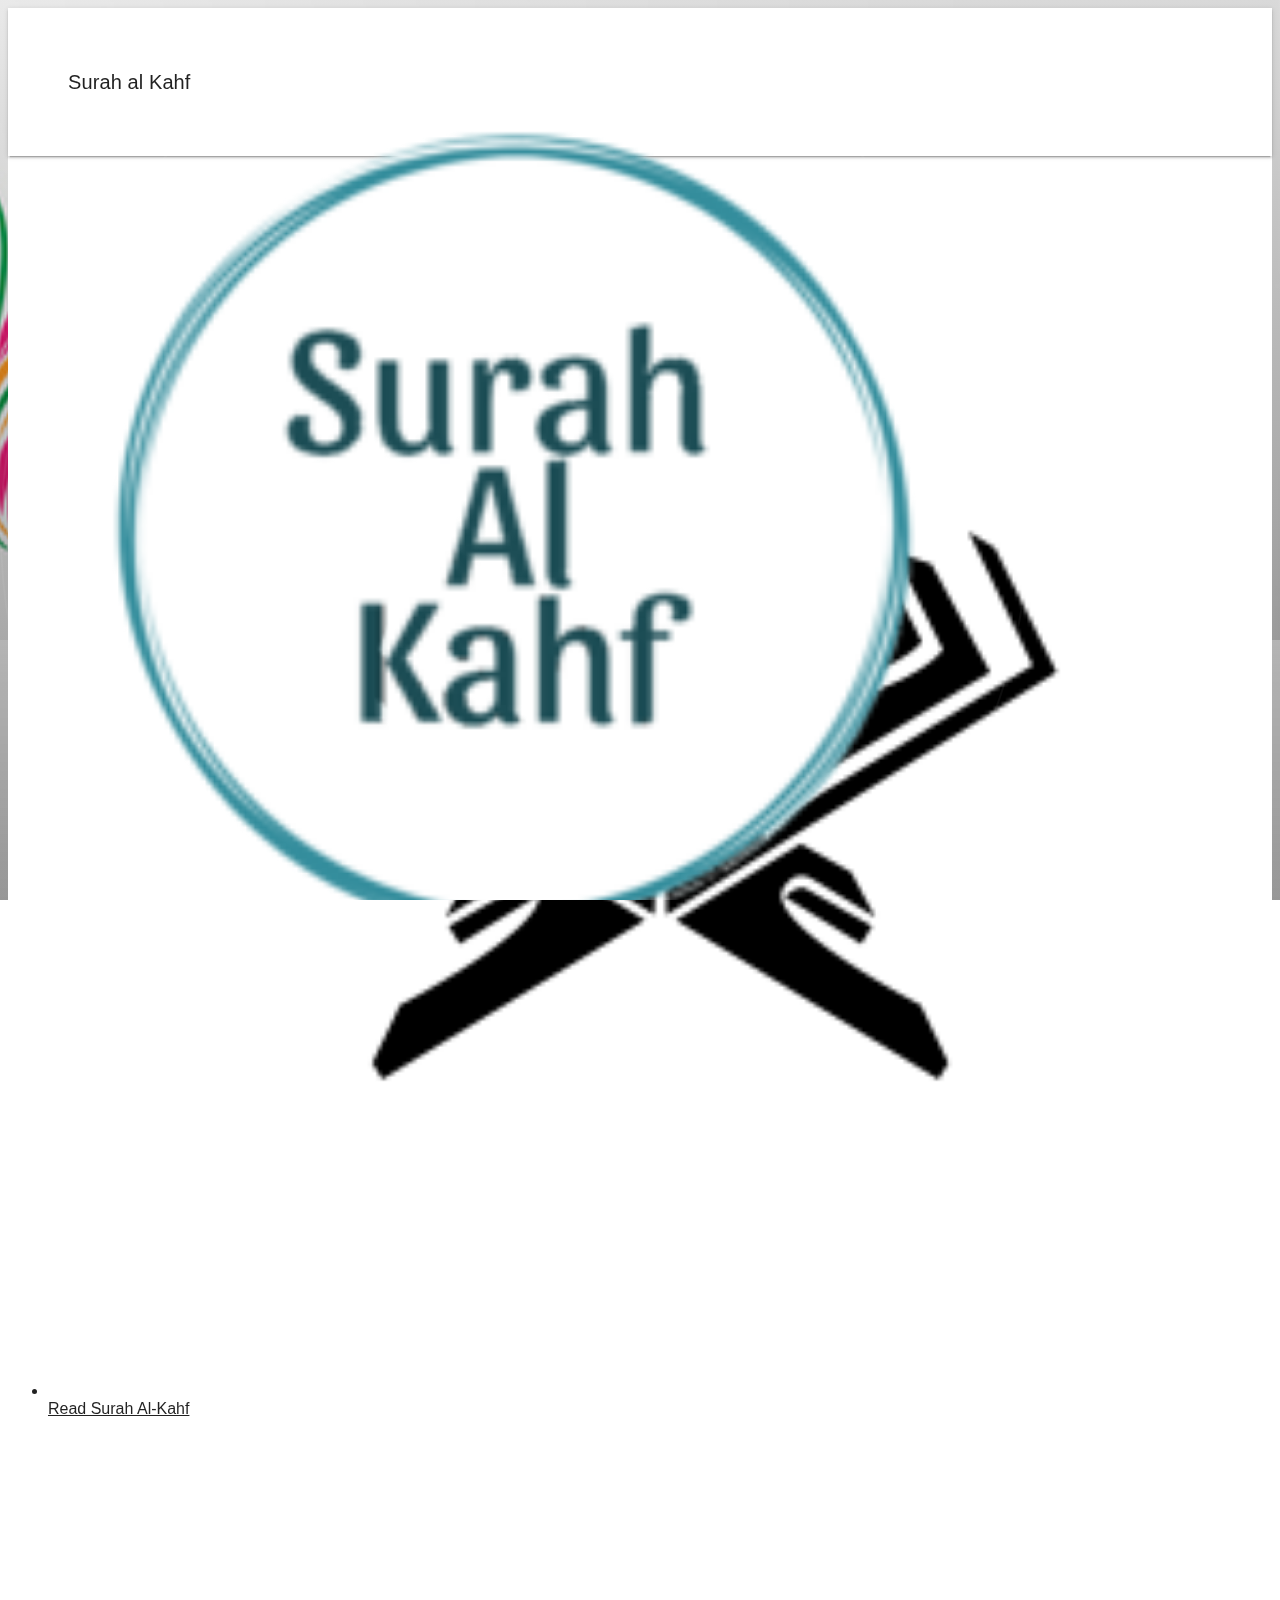
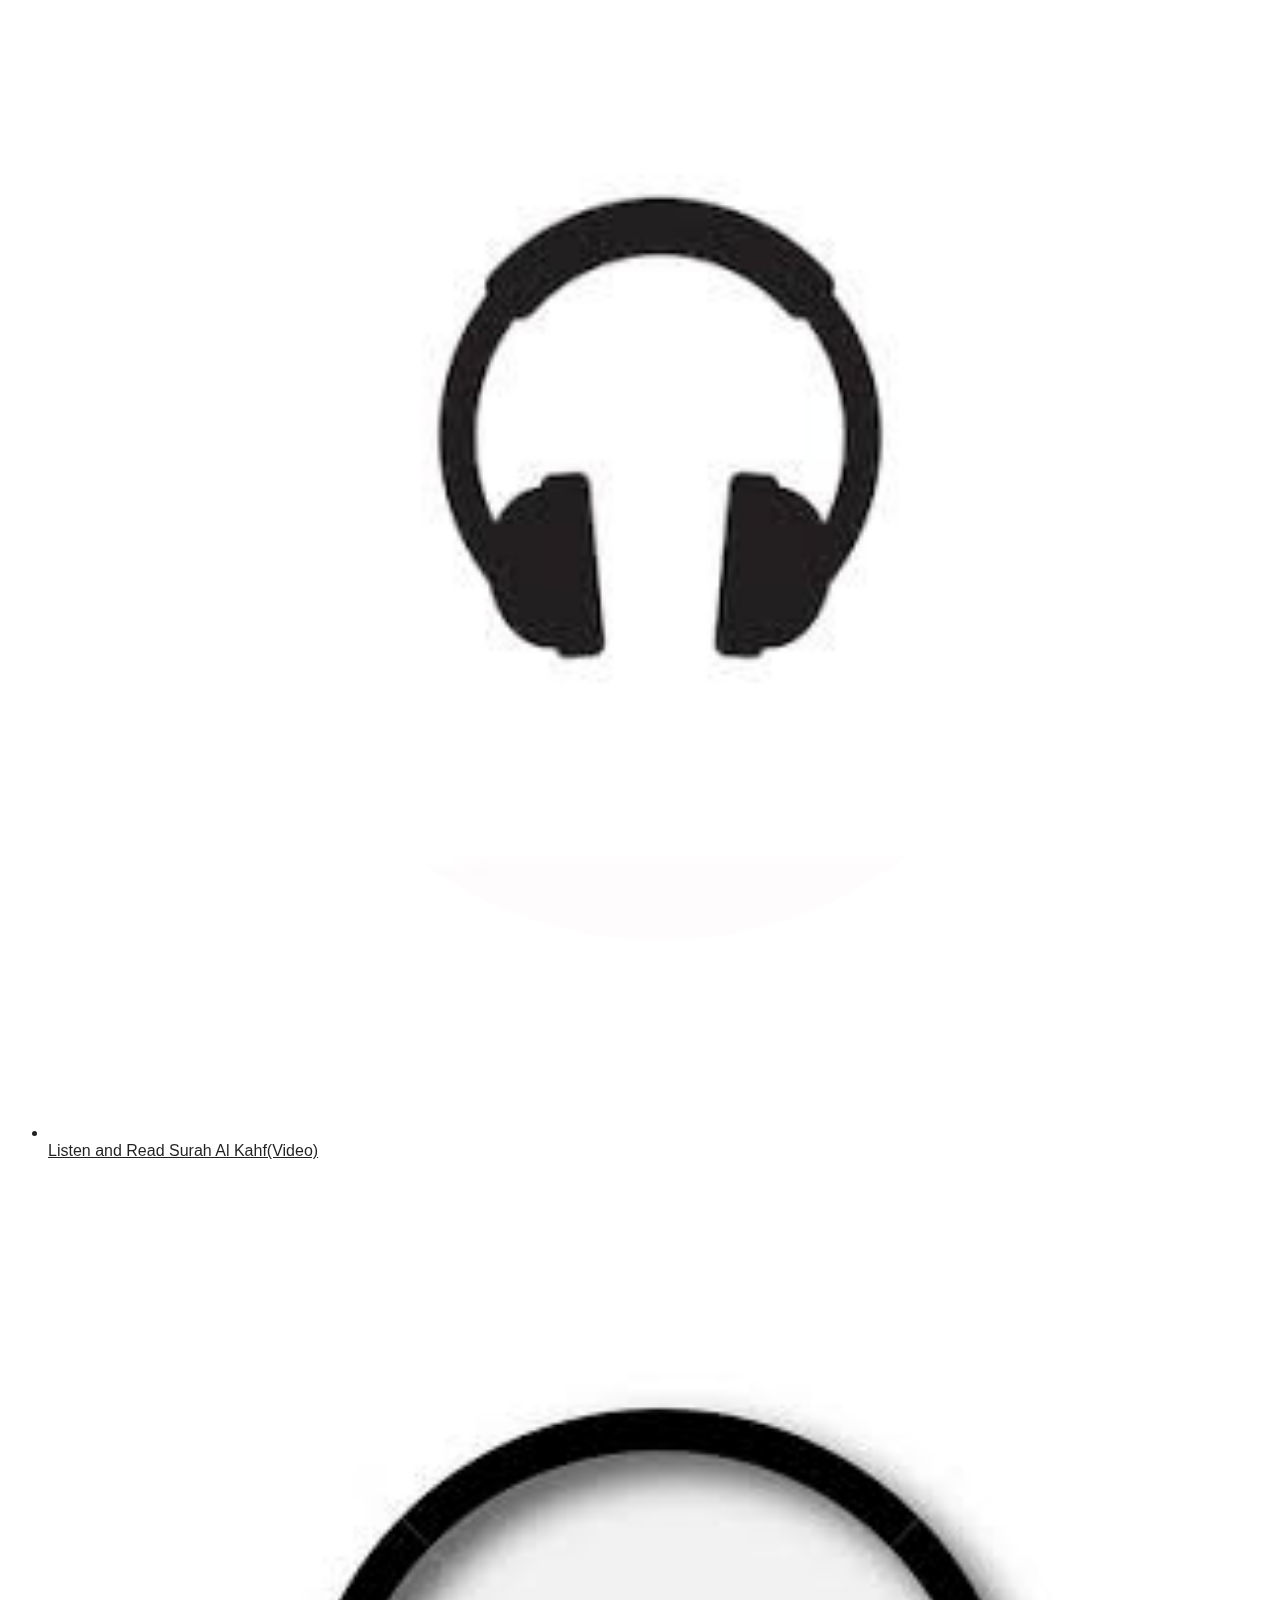
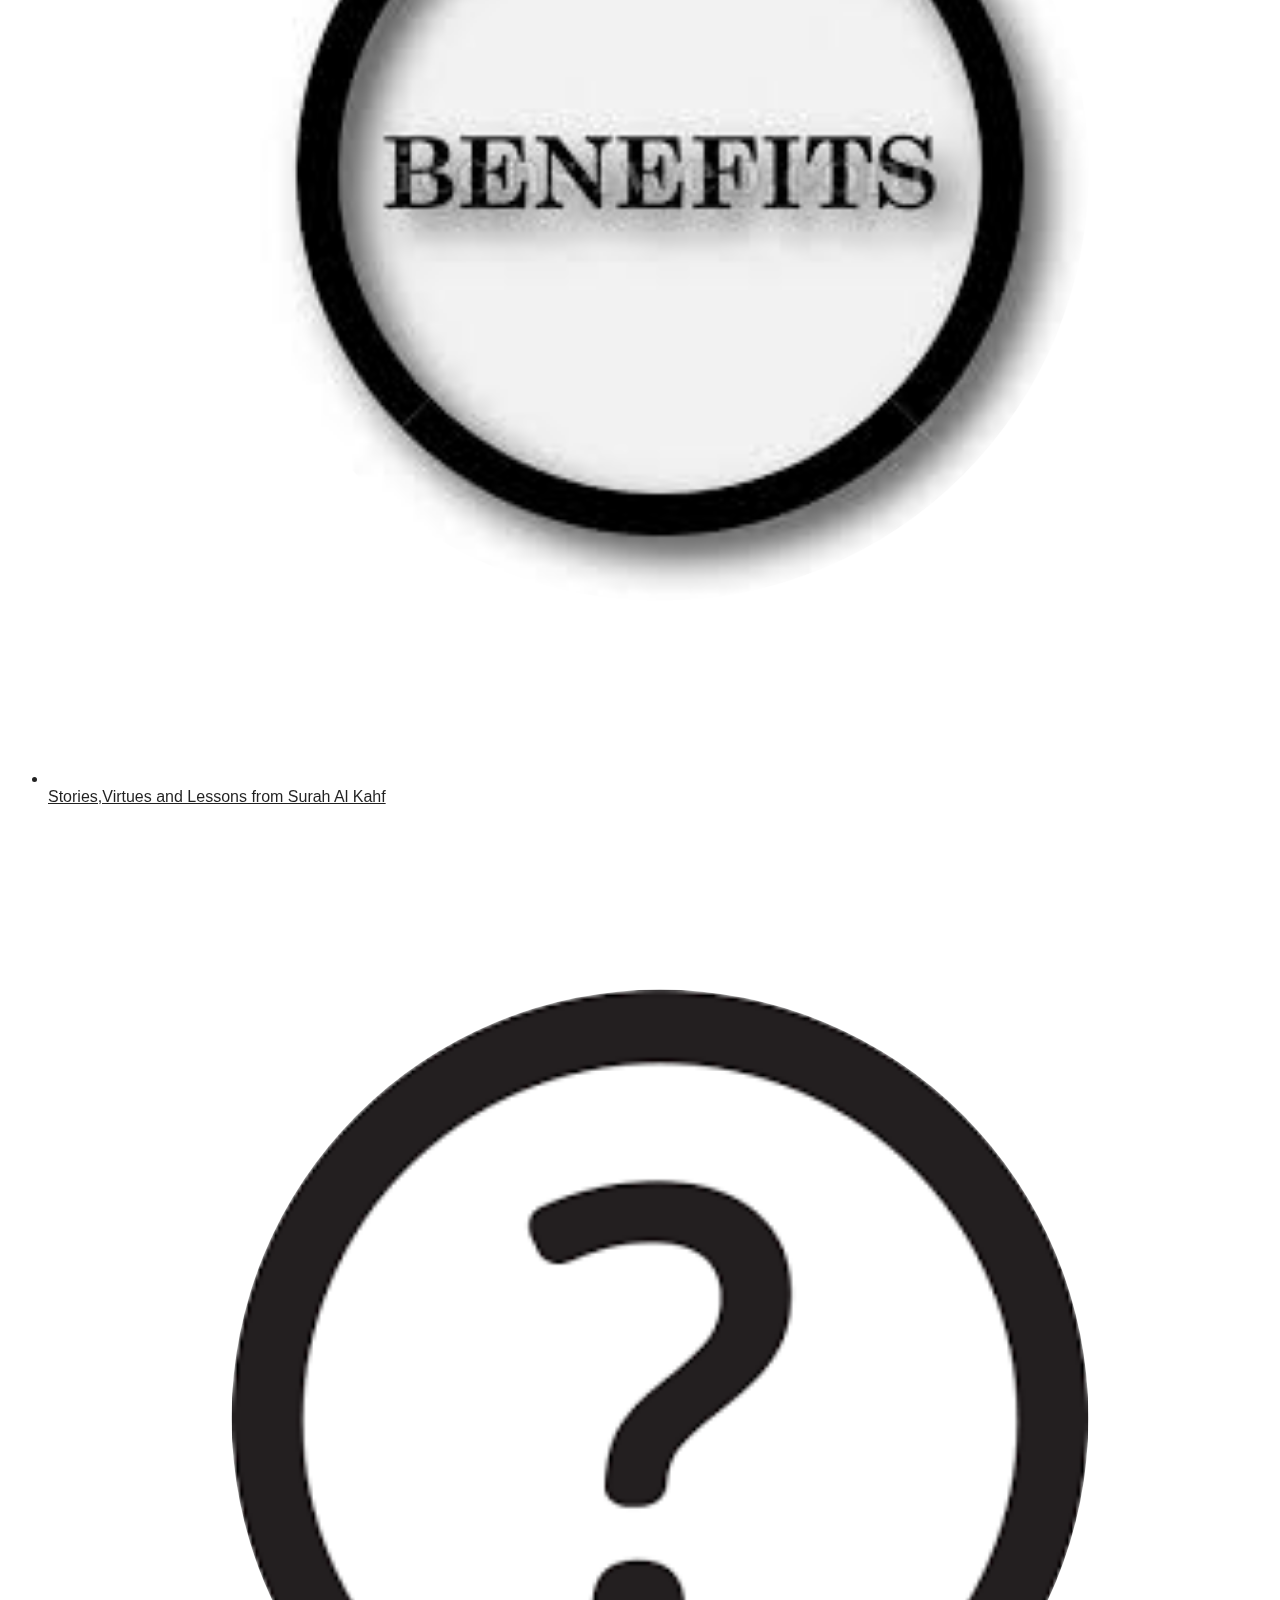
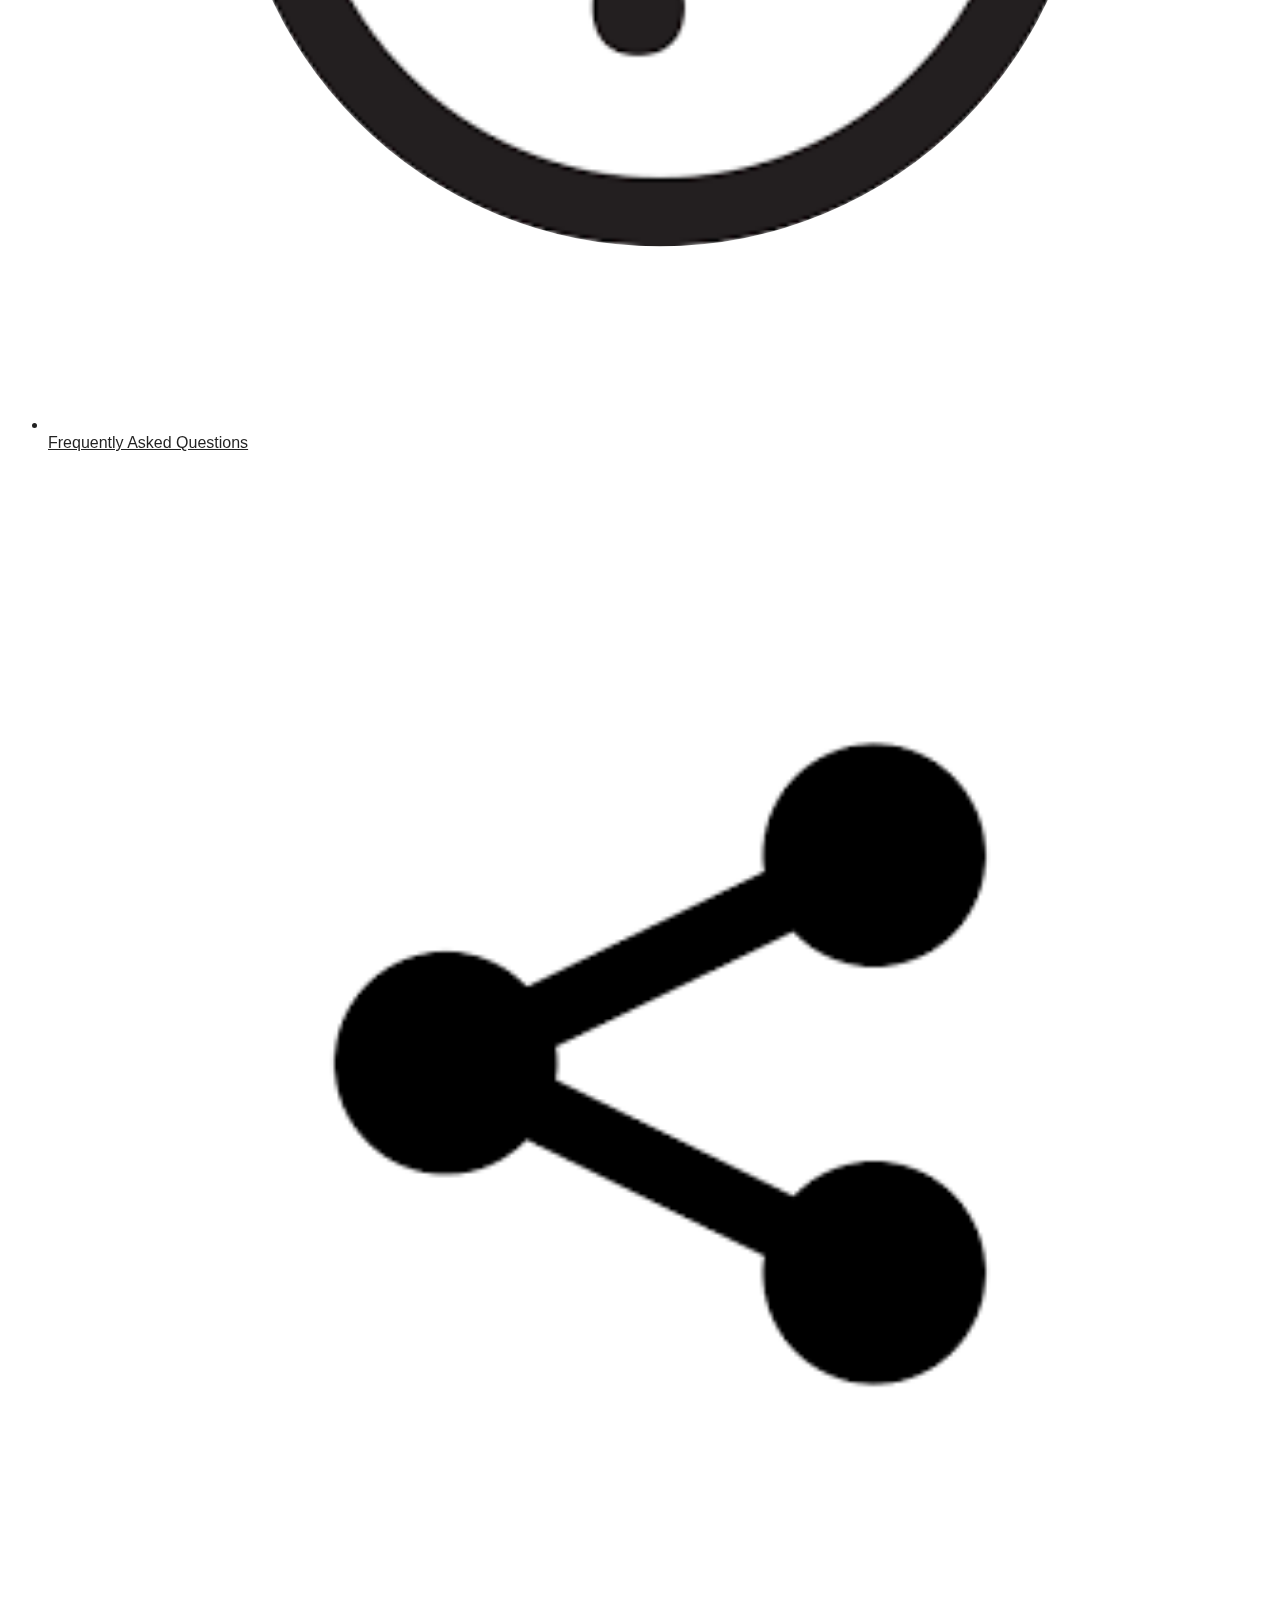
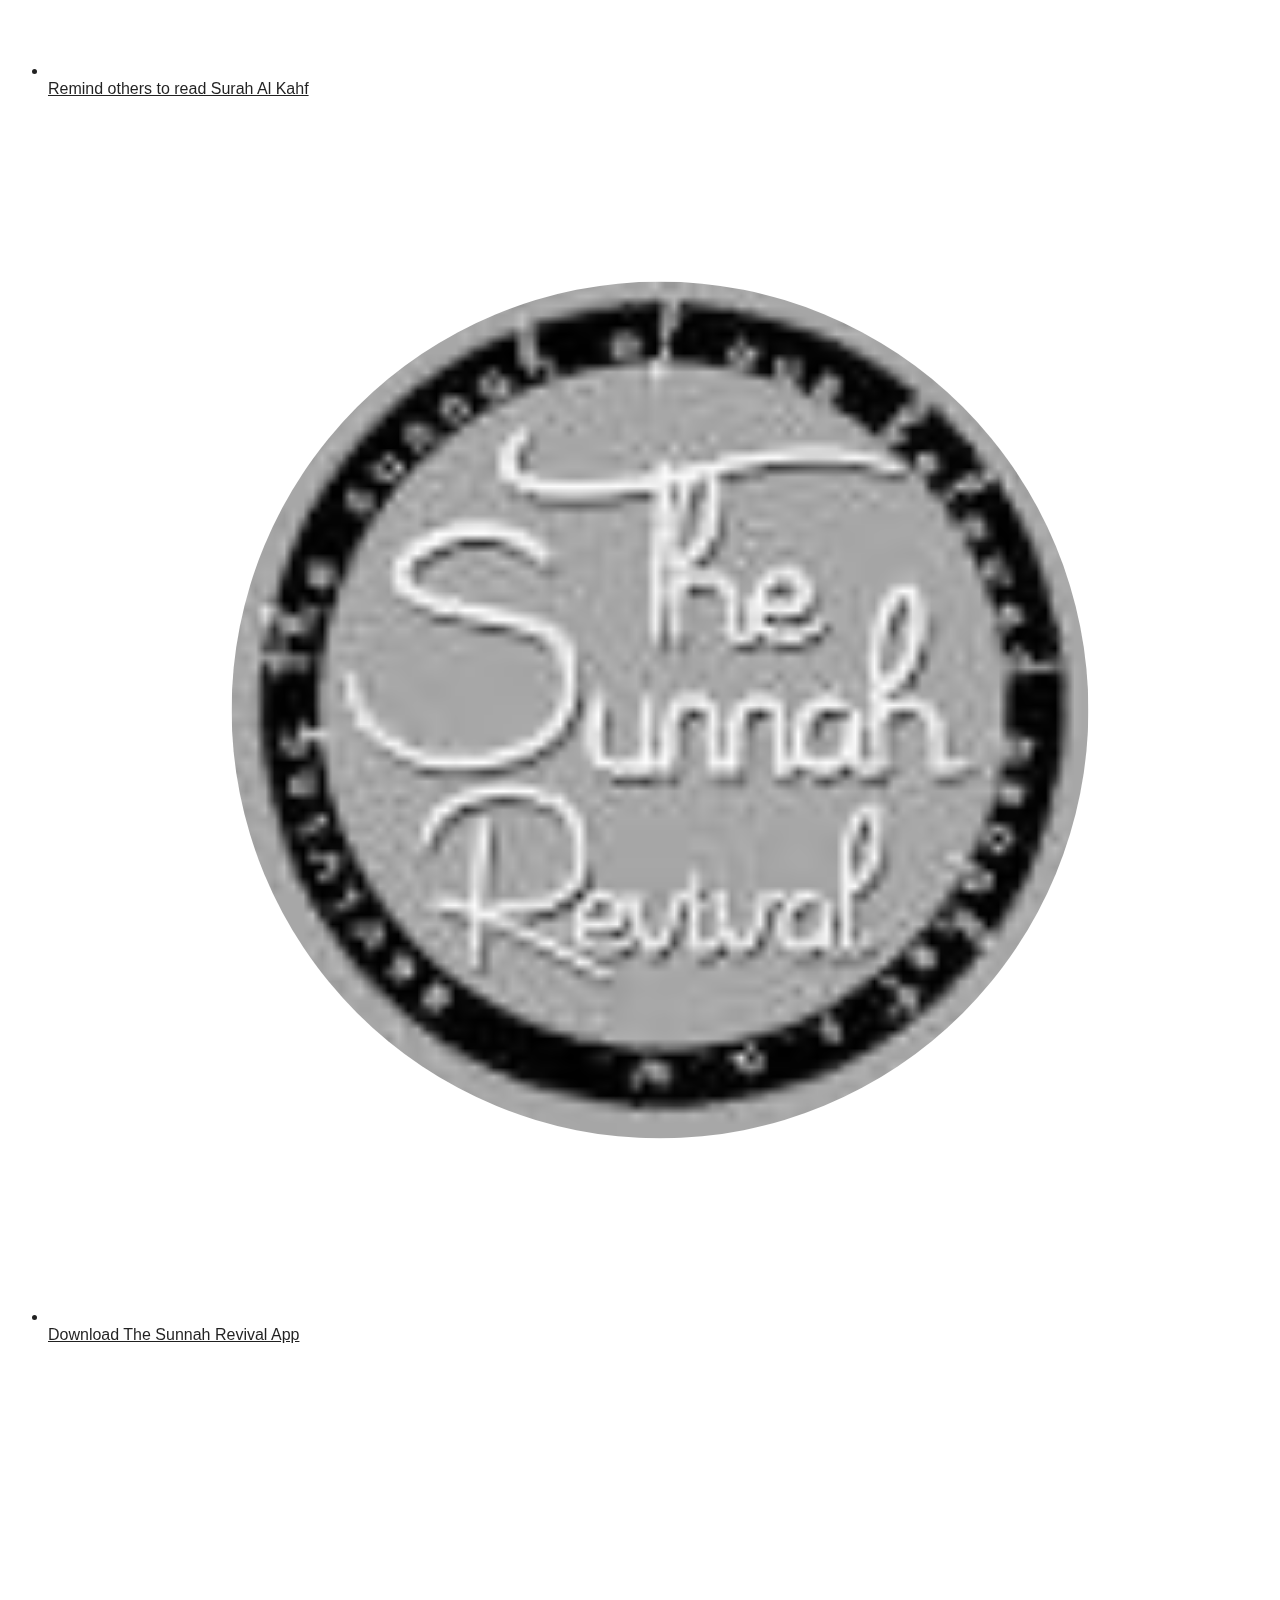
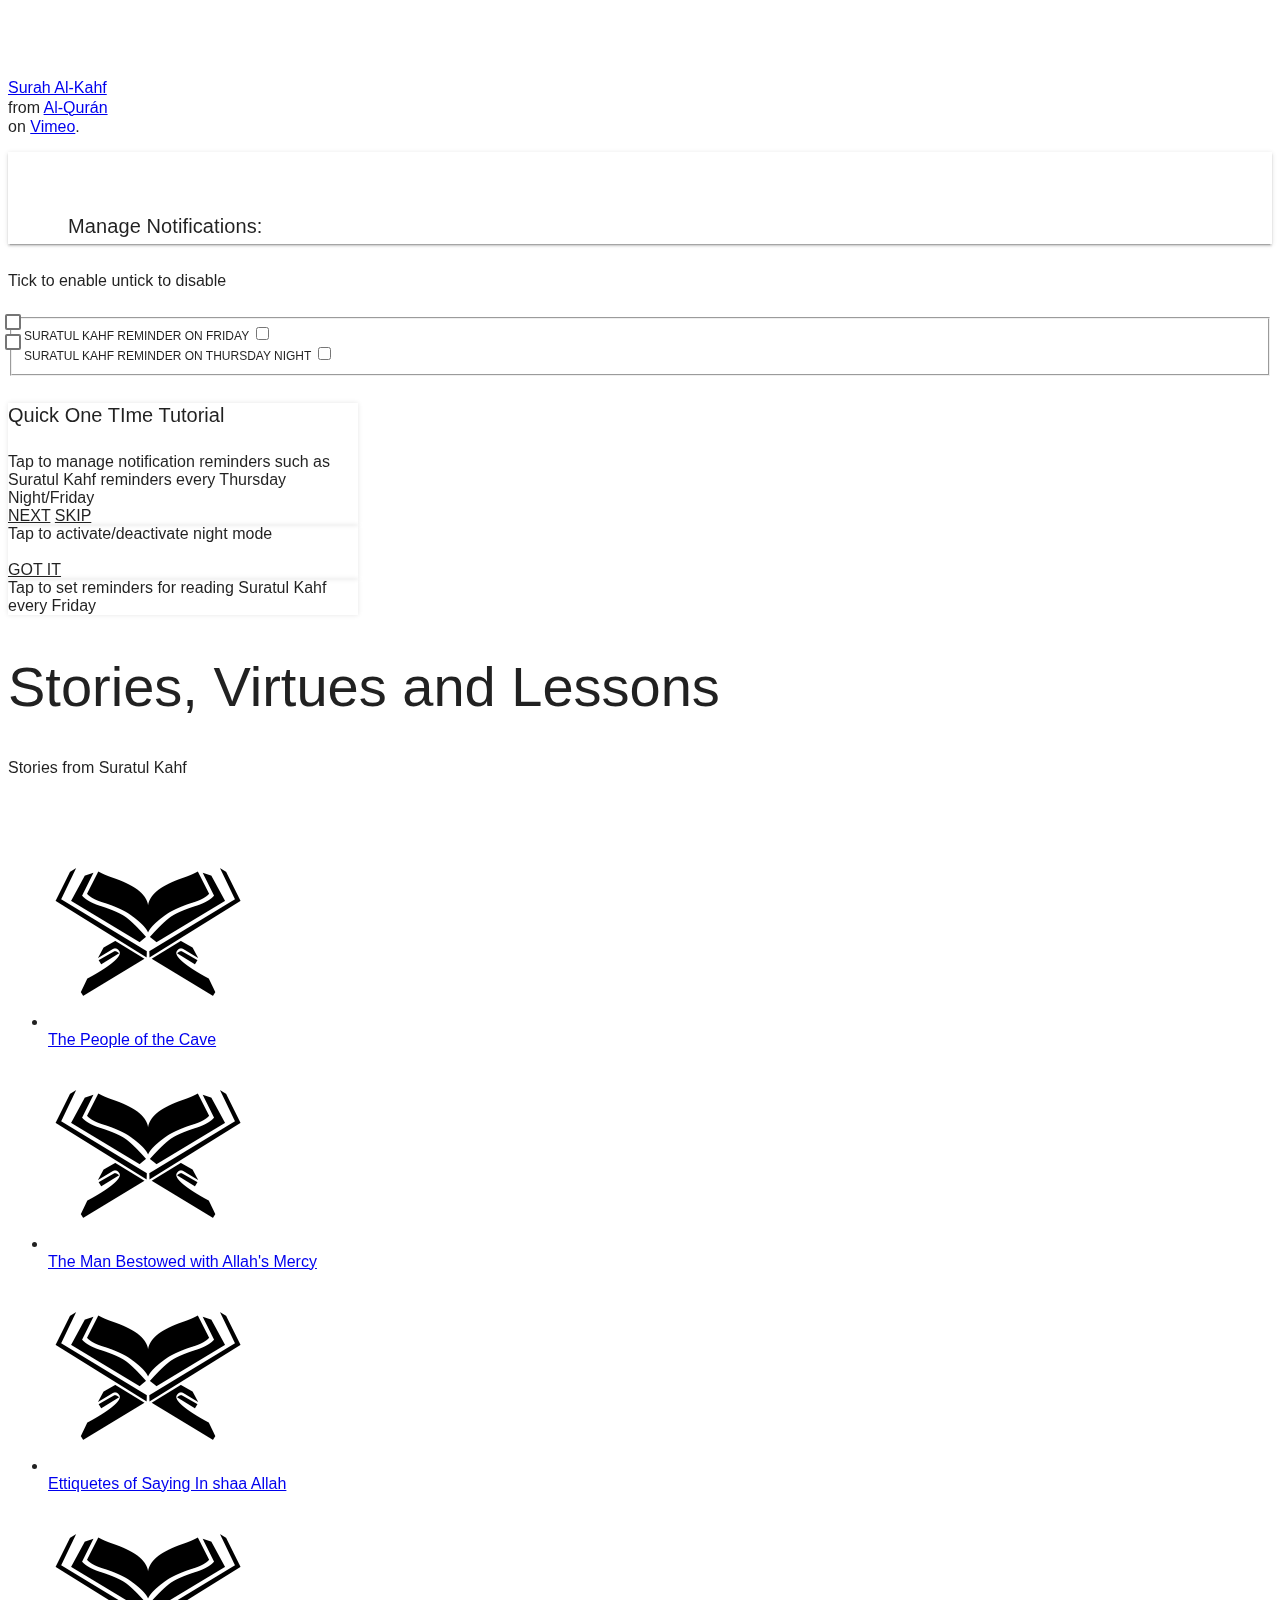
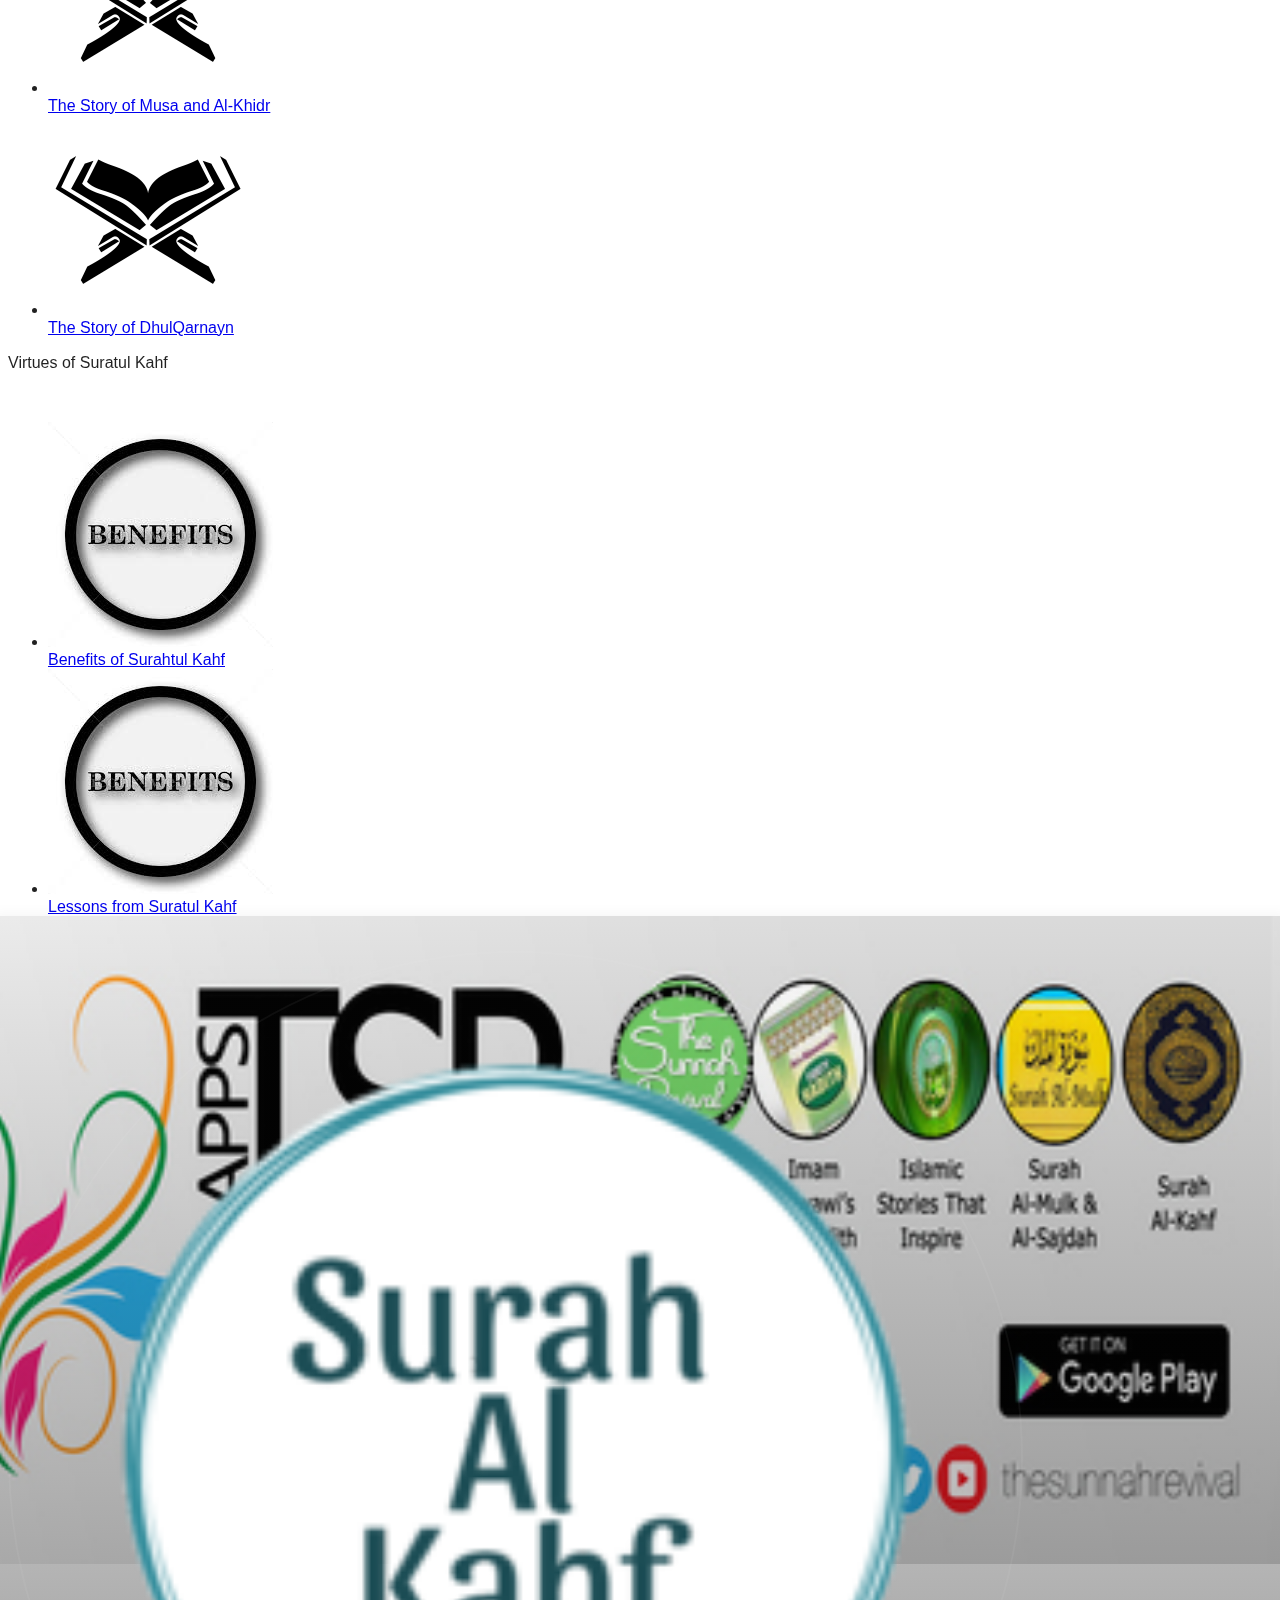
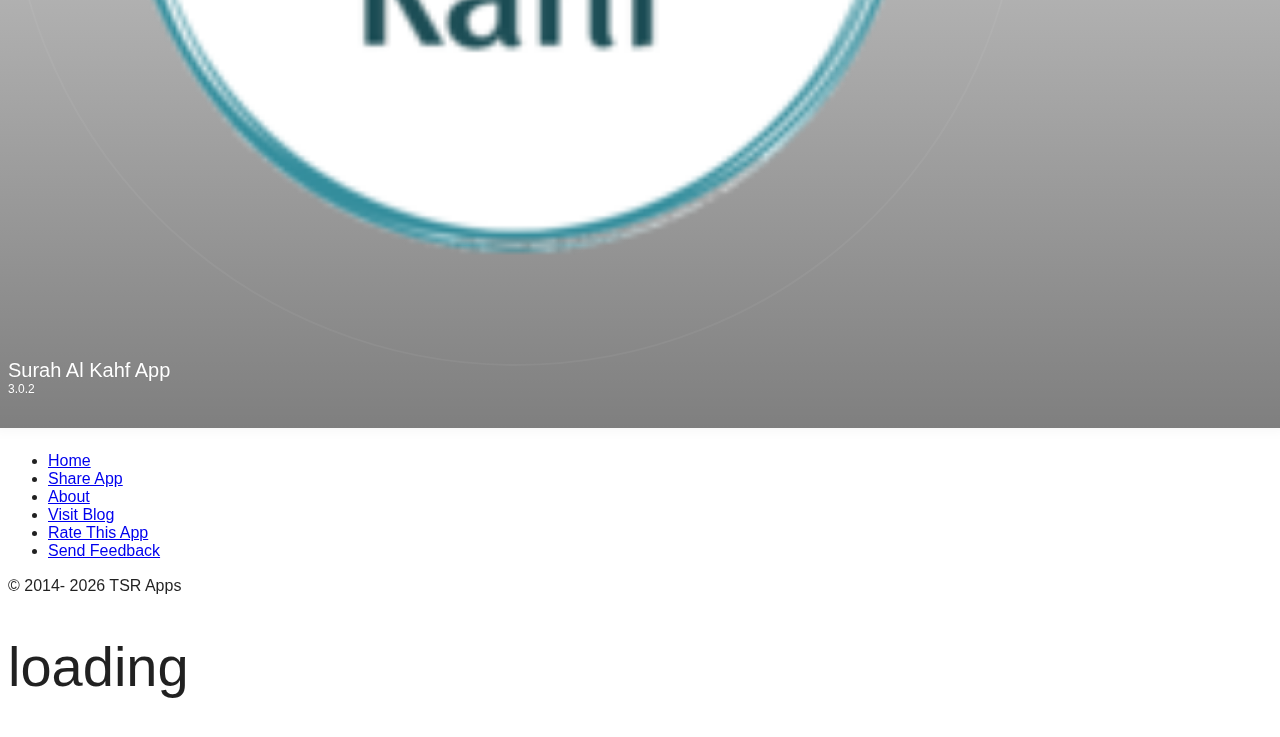
==== commit c5ac1e4d: "Removed all ads references" ====
--- a/index.html
+++ b/index.html
@@ -74,7 +74,7 @@
             
             <div role="main" class="ui-content" data-inset="false">
             	<ul data-role="listview" data-icon="false">
-   					<!--Button for reading the Surah the script: keeps screen awake until the page is closed, shows a bottom toast and disable ads-->
+   					<!--Button for reading the Surah the script: keeps screen awake until the page is closed, shows a bottom toast-->
    					<li>
                         <a href="pages.html" onclick="window.plugins.insomnia.keepAwake();window.plugins.toast.showLongBottom('Swipe to navigate between pages', function(a){console.log('toast success: ' + a)}, function(b){alert('toast error: ' + b)});AdMob.showAd(false);" data-ajax="false">
                             <img src="icons/read.png" class="ui-thumbnail ui-thumbnail-circular" />
@@ -228,7 +228,7 @@
                         <div class='col-xs-8'>
                             <div class='box profile-text'>
                                 <strong>Surah Al Kahf App</strong>
-                                <span class='subline'>3.0.0</span>
+                                <span class='subline'>3.0.2</span>
                             </div>
                         </div>
                     </div>
@@ -240,7 +240,7 @@
                         <li><a href="about.html" data-ajax='false' data-icon="false">About</a></li>
                         <li><a href="https://thesunnahrevival.wordpress.com/" data-ajax='false' onclick="window.open(this.href,'_blank');displayToast(); return false;"  data-icon="false">Visit Blog</a></li>
                         <li><a href="market://details?id=com.ihyausunnah.surahalkahf" onclick="window.open(this.href,'_system'); return false;" data-ajax='false'>Rate This App</a></li>
-                        <li><a href="mailto:thesunnahrevival.tsr@gmail.com?&subject=Surah%20Al%20Kahf%20App&body=Please%20write%20your%20feedback%20below%0A%0A%0A%0A%0ASent%20from%20Version%203.0.0" onclick="window.open(this.href,'_system'); return false;">Send Feedback</a></li>
+                        <li><a href="mailto:thesunnahrevival.tsr@gmail.com?&subject=Surah%20Al%20Kahf%20App&body=Please%20write%20your%20feedback%20below%0A%0A%0A%0A%0ASent%20from%20Version%203.0.2" onclick="window.open(this.href,'_system'); return false;">Send Feedback</a></li>
                         <li><a href="https://play.google.com/store/apps/dev?id=6919675665650793025" onclick="window.open(this.href,'_system'); return false;">More Apps</a></li>
                     </ul>
                     <a href="http://m.facebook.com/TSRapps" onclick="window.open(this.href,'_system'); return false;" class="ui-btn ui-btn-inline ui-btn-fab" data-ajax="false"><i class='fa fa-facebook'></i></a>
@@ -332,7 +332,7 @@
                         <div class='col-xs-8'>
                             <div class='box profile-text'>
                                 <strong>Surah Al Kahf App</strong>
-                                <span class='subline'>3.0.0</span>
+                                <span class='subline'>3.0.2</span>
                             </div>
                             </div>
                         </div>
@@ -344,7 +344,7 @@
                         <li><a href="about.html#about" data-ajax='false' data-icon="false">About</a></li>
                         <li><a href="https://thesunnahrevival.wordpress.com/" data-ajax='false' onclick="window.open(this.href,'_blank');displayToast(); return false;"  data-icon="false">Visit Blog</a></li>
                         <li><a href="market://details?id=com.ihyausunnah.surahalkahf" onclick="window.open(this.href,'_system'); return false;" data-ajax='false'>Rate This App</a></li>
-                        <li><a href="mailto:thesunnahrevival.tsr@gmail.com?&subject=Surah%20Al%20Kahf%20App&body=Please%20write%20your%20feedback%20below%0A%0A%0A%0A%0ASent%20from%20Version%203.0.0" onclick="window.open(this.href,'_system'); return false;">Send Feedback</a></li>
+                        <li><a href="mailto:thesunnahrevival.tsr@gmail.com?&subject=Surah%20Al%20Kahf%20App&body=Please%20write%20your%20feedback%20below%0A%0A%0A%0A%0ASent%20from%20Version%203.0.2" onclick="window.open(this.href,'_system'); return false;">Send Feedback</a></li>
                     </ul>
 
                     <a href="http://m.facebook.com/TSRapps" onclick="window.open(this.href,'_system'); return false;" class="ui-btn ui-btn-inline ui-btn-fab" data-ajax="false"><i class='fa fa-facebook'></i></a>
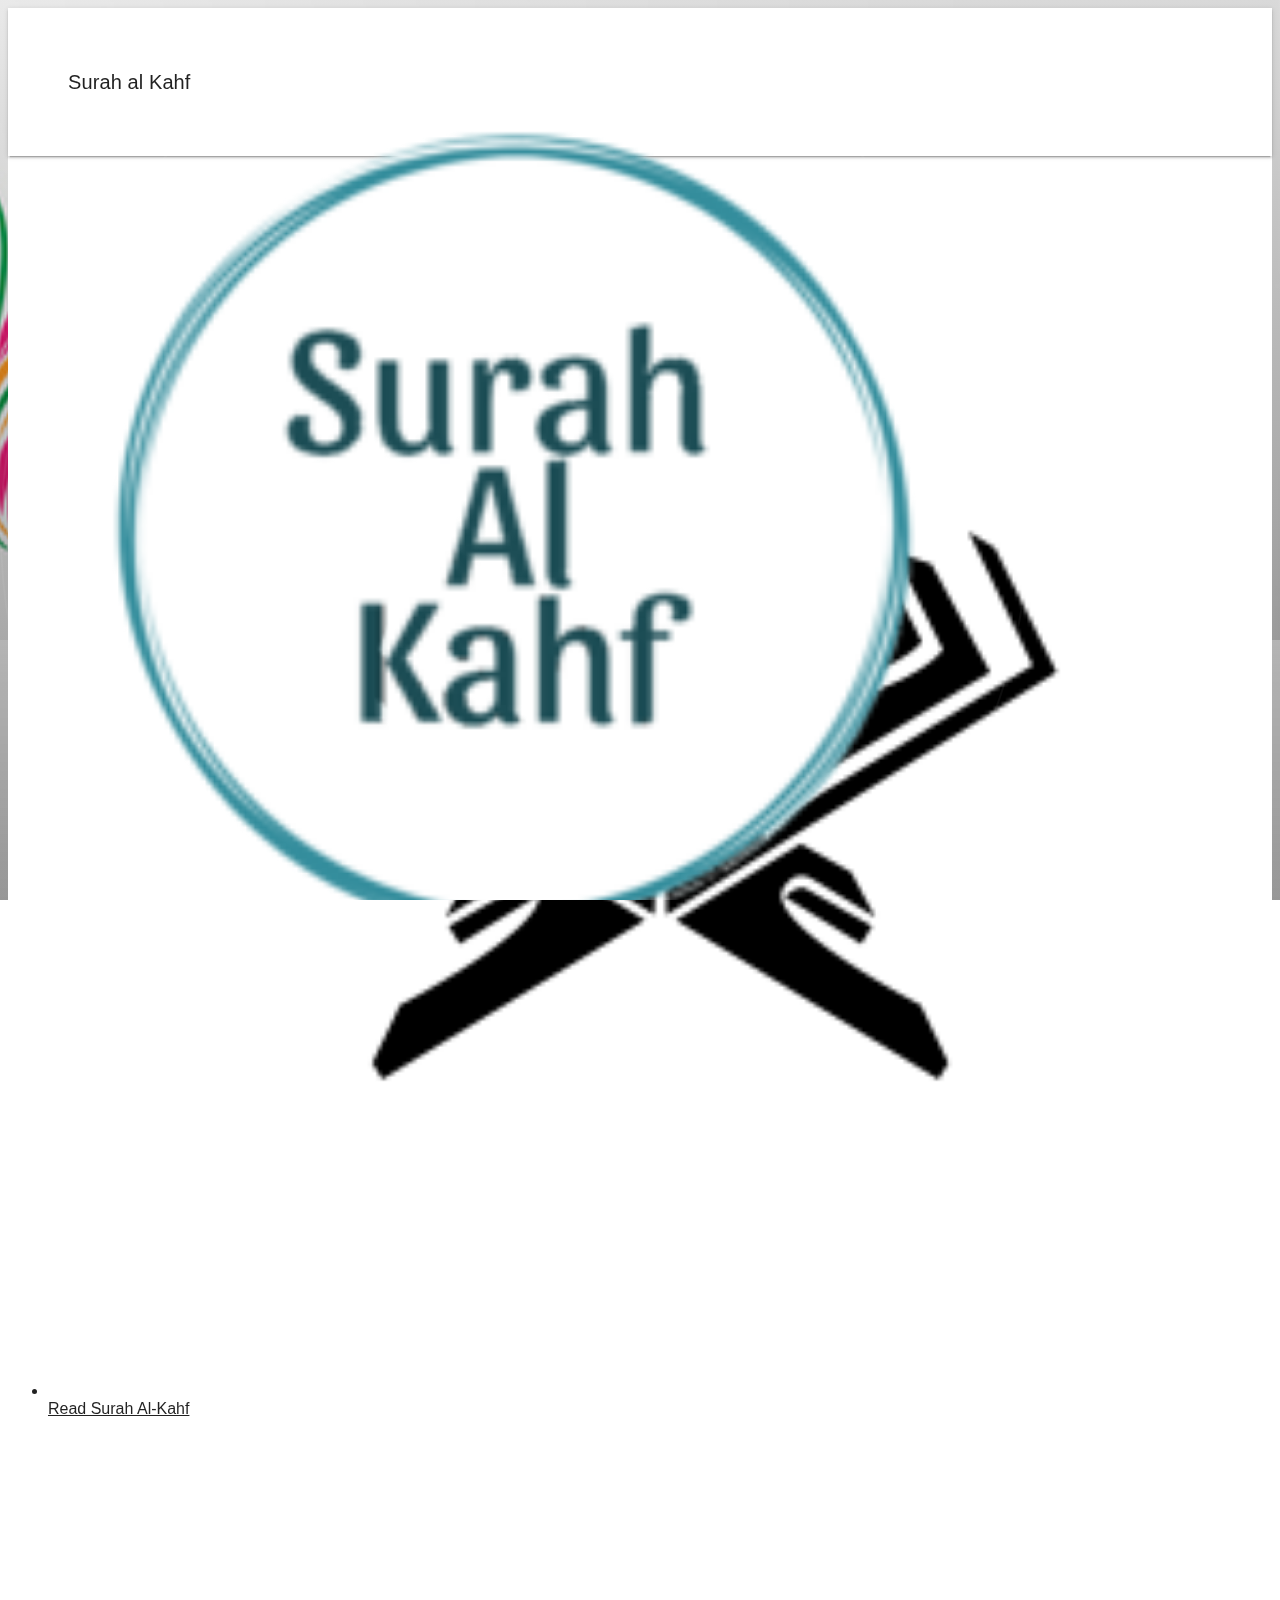
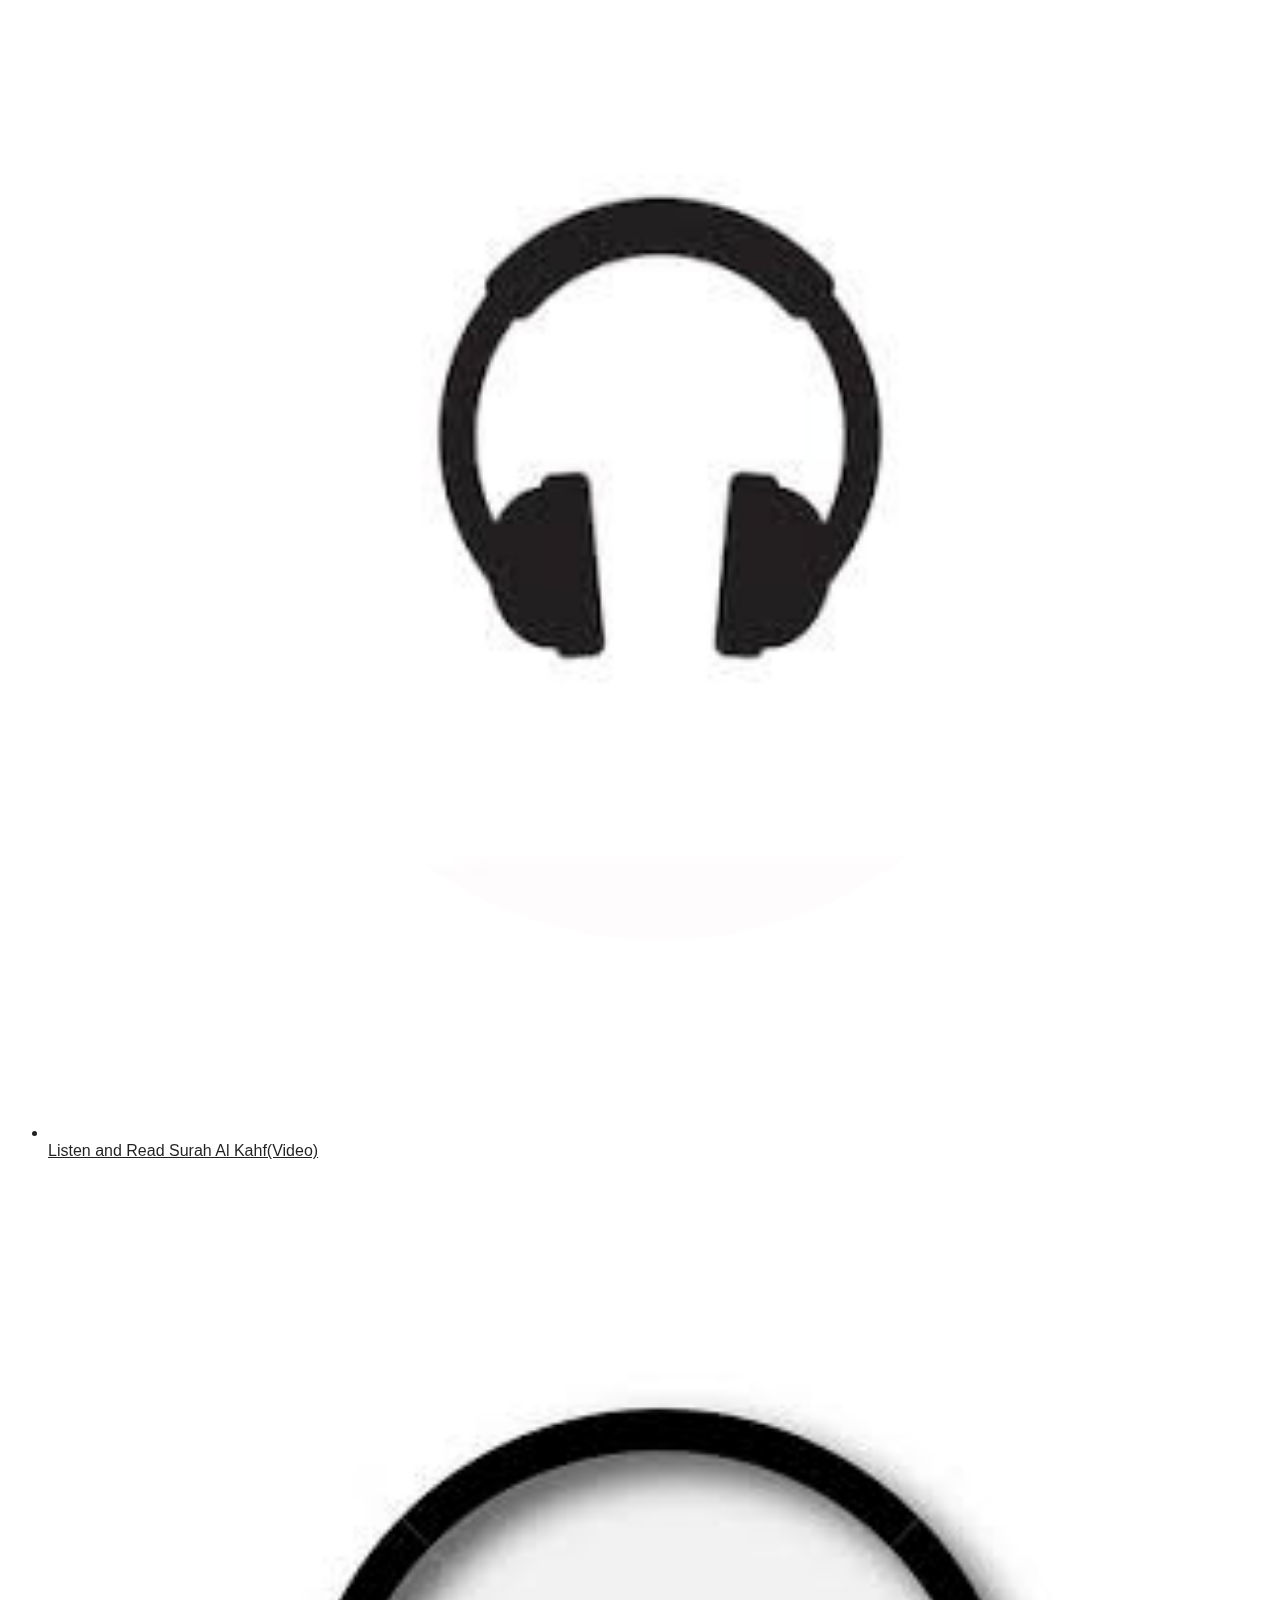
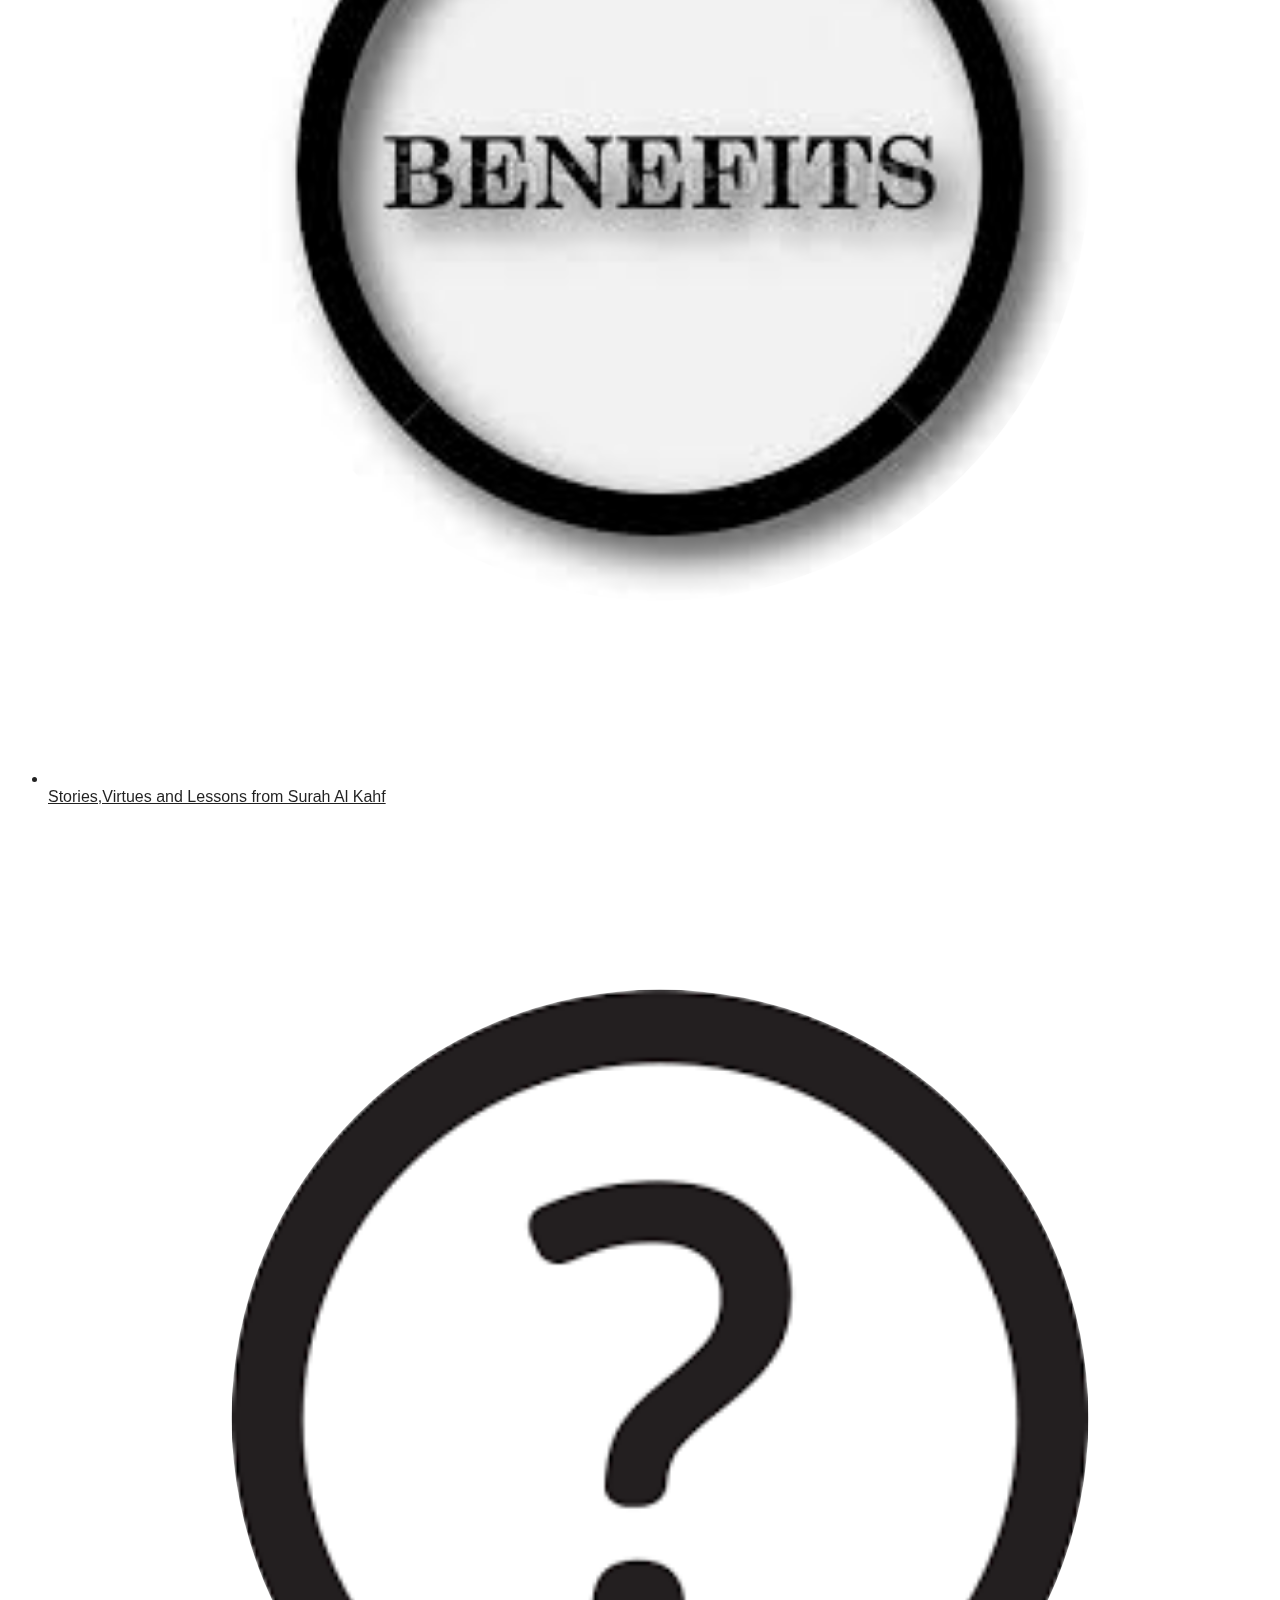
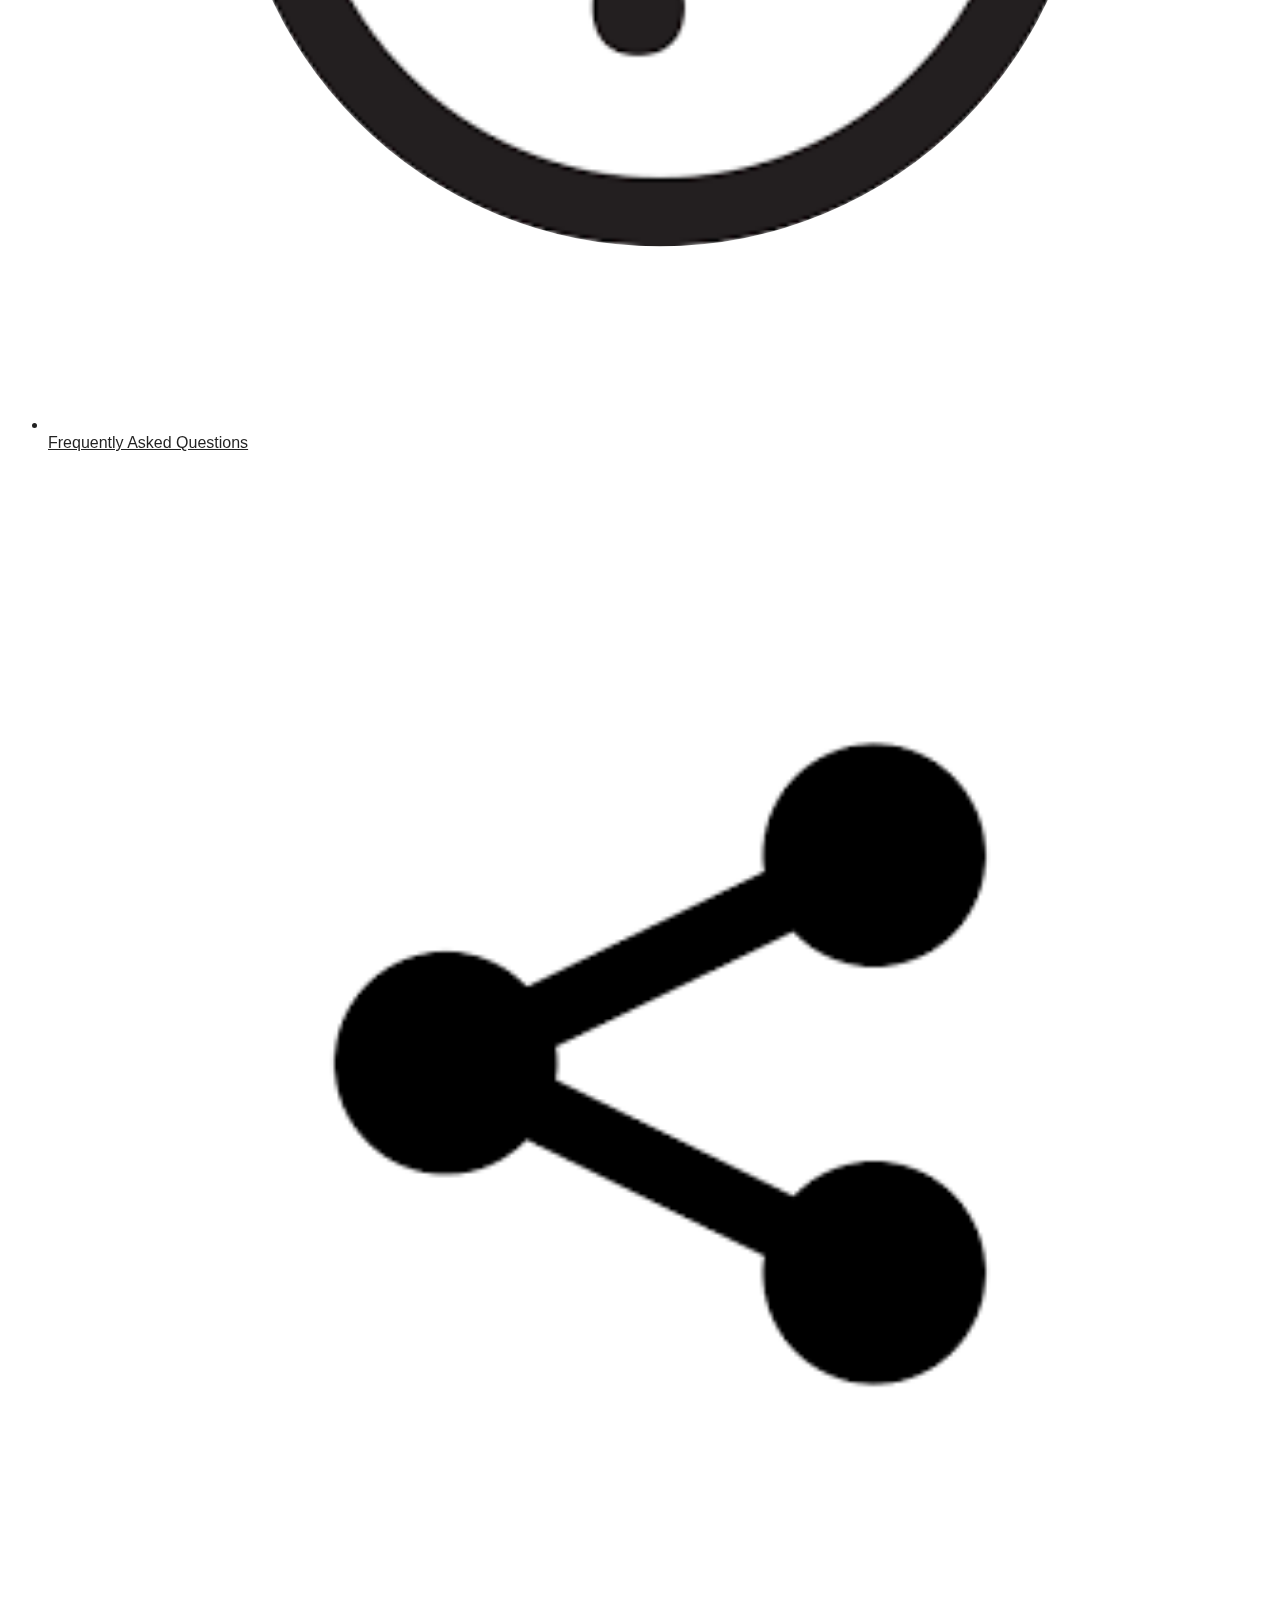
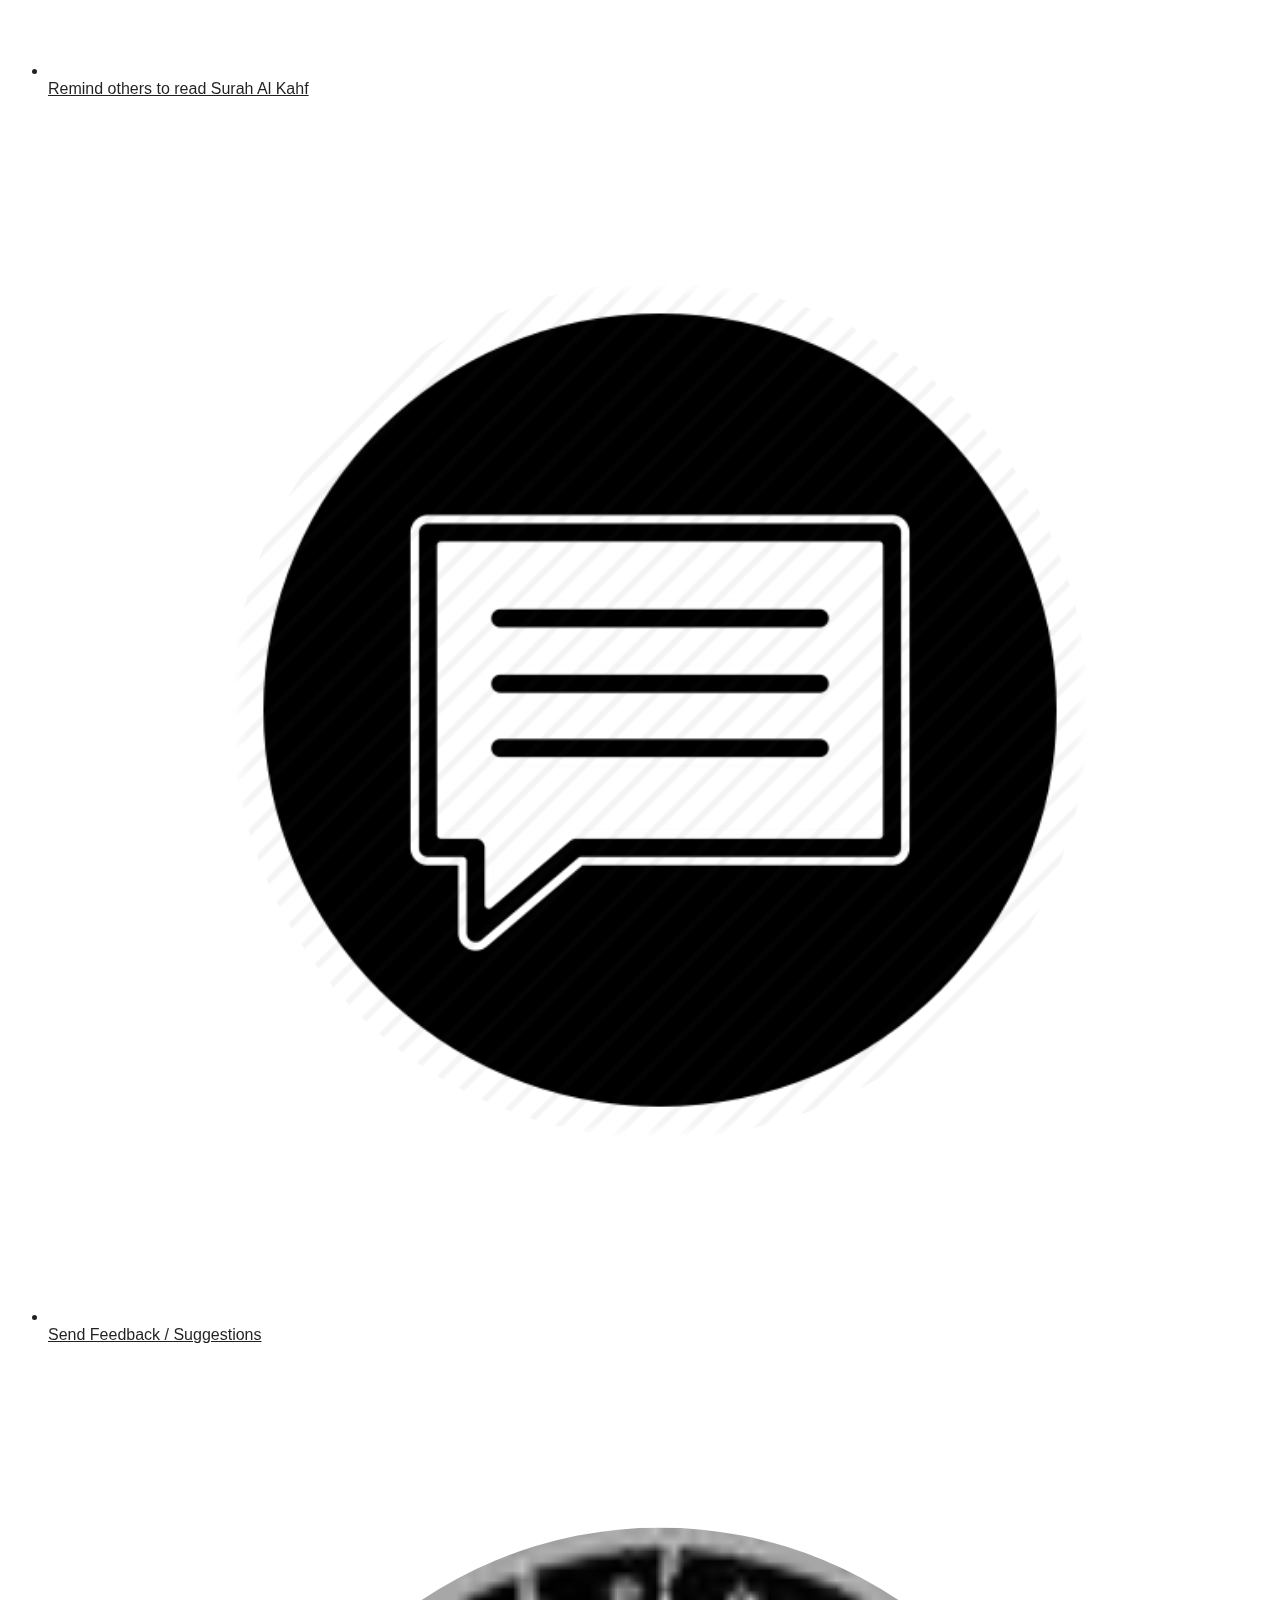
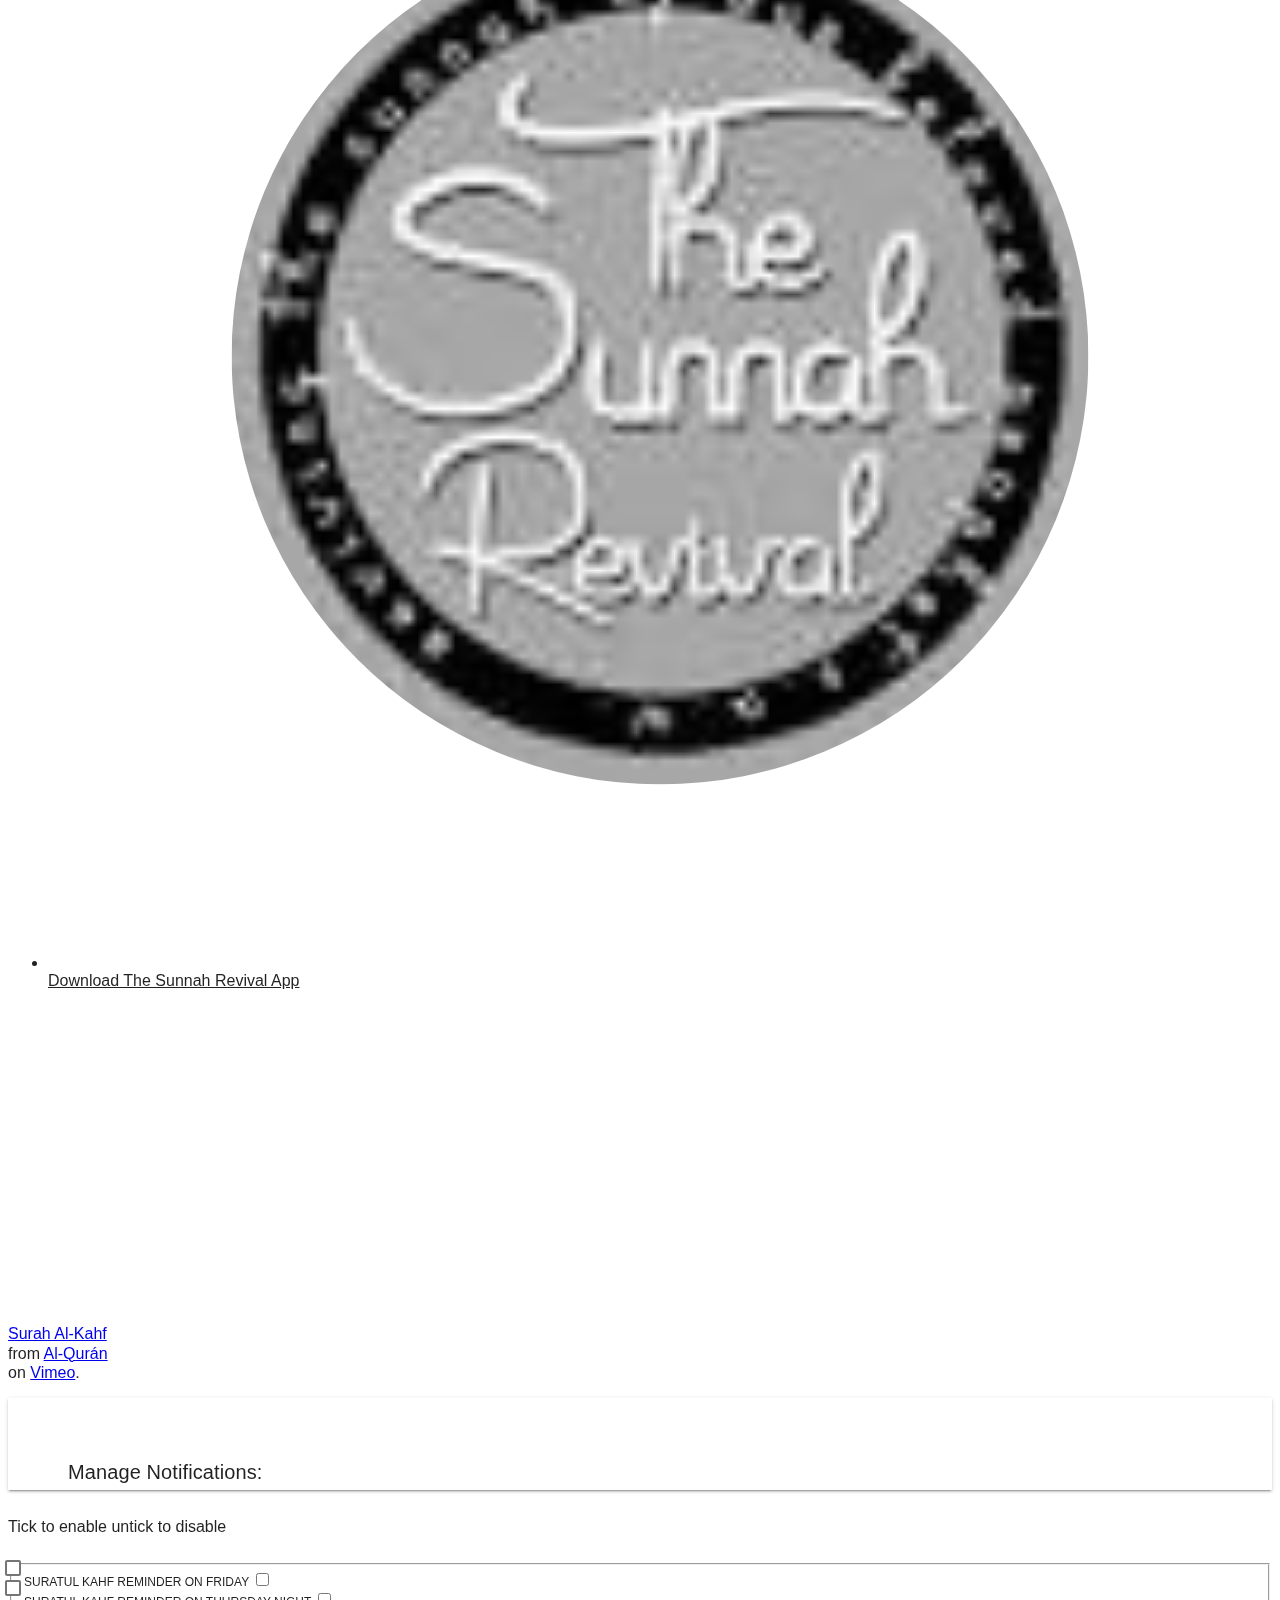
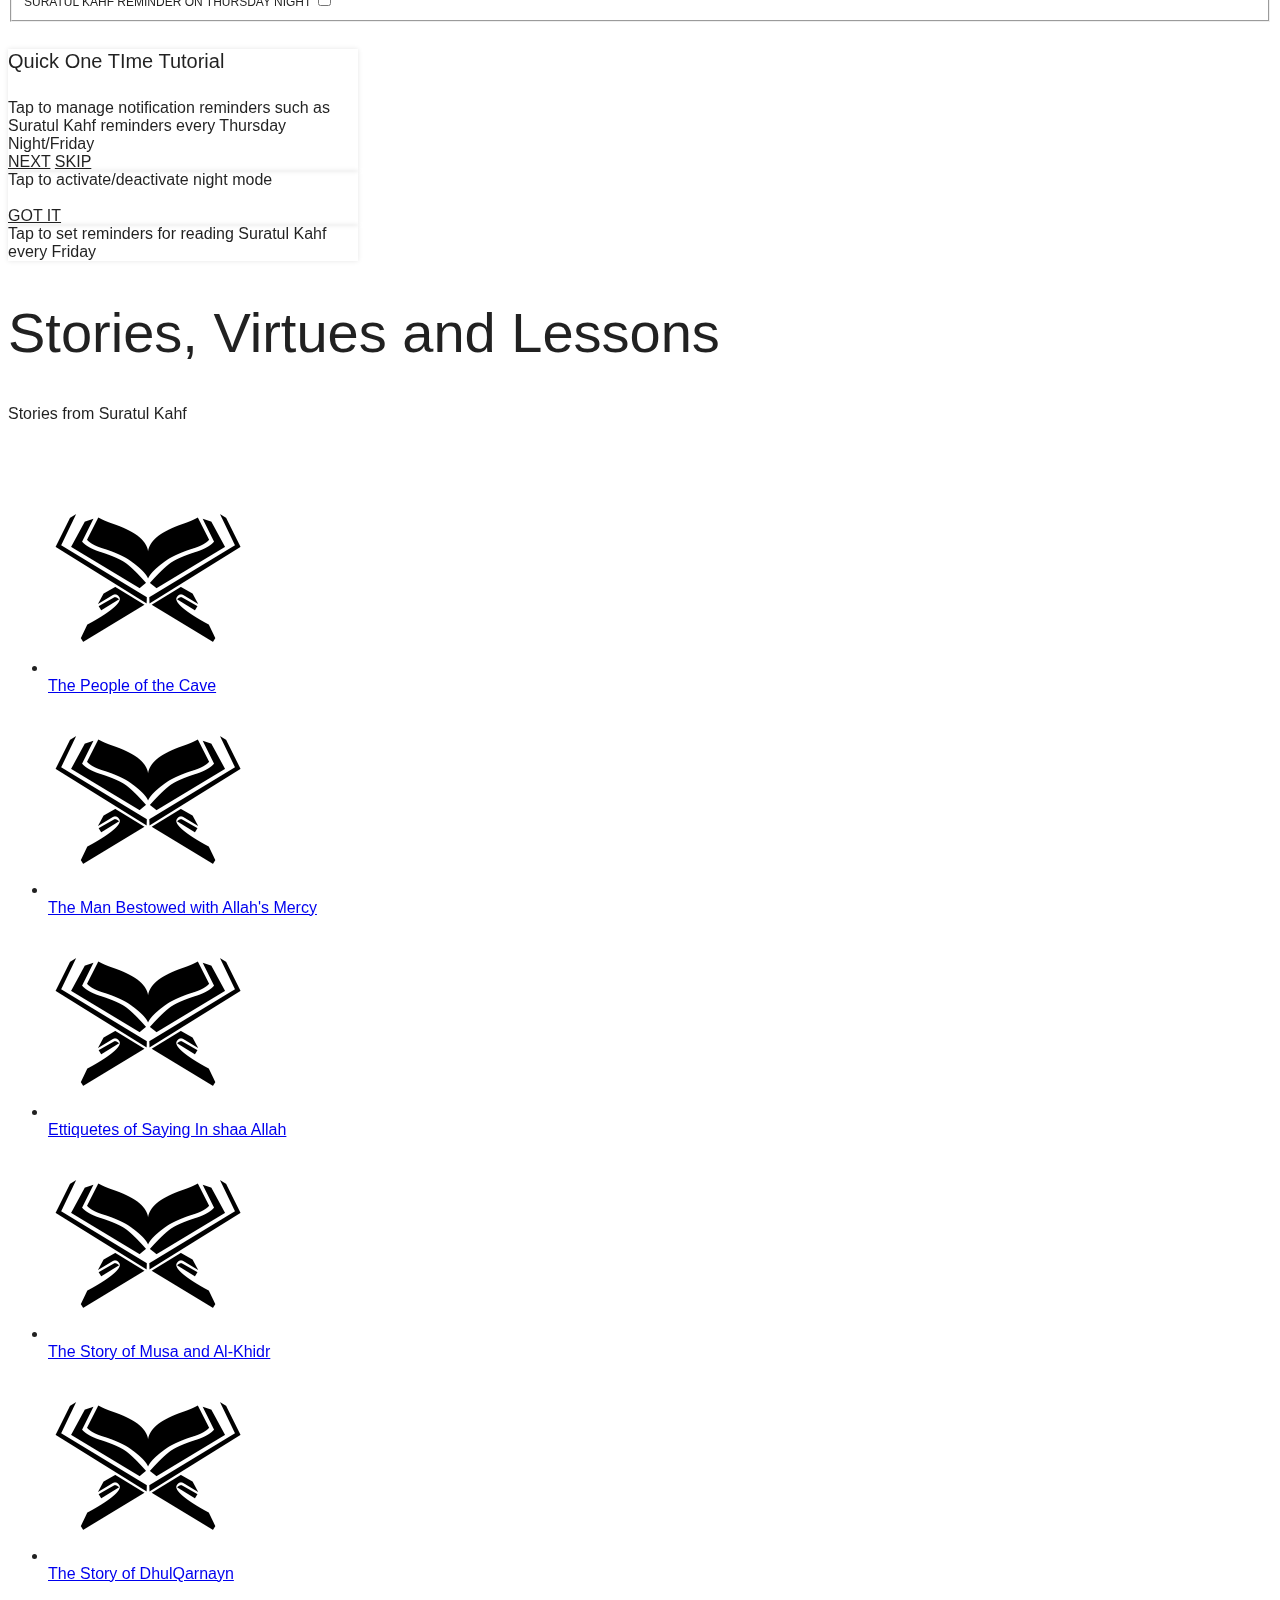
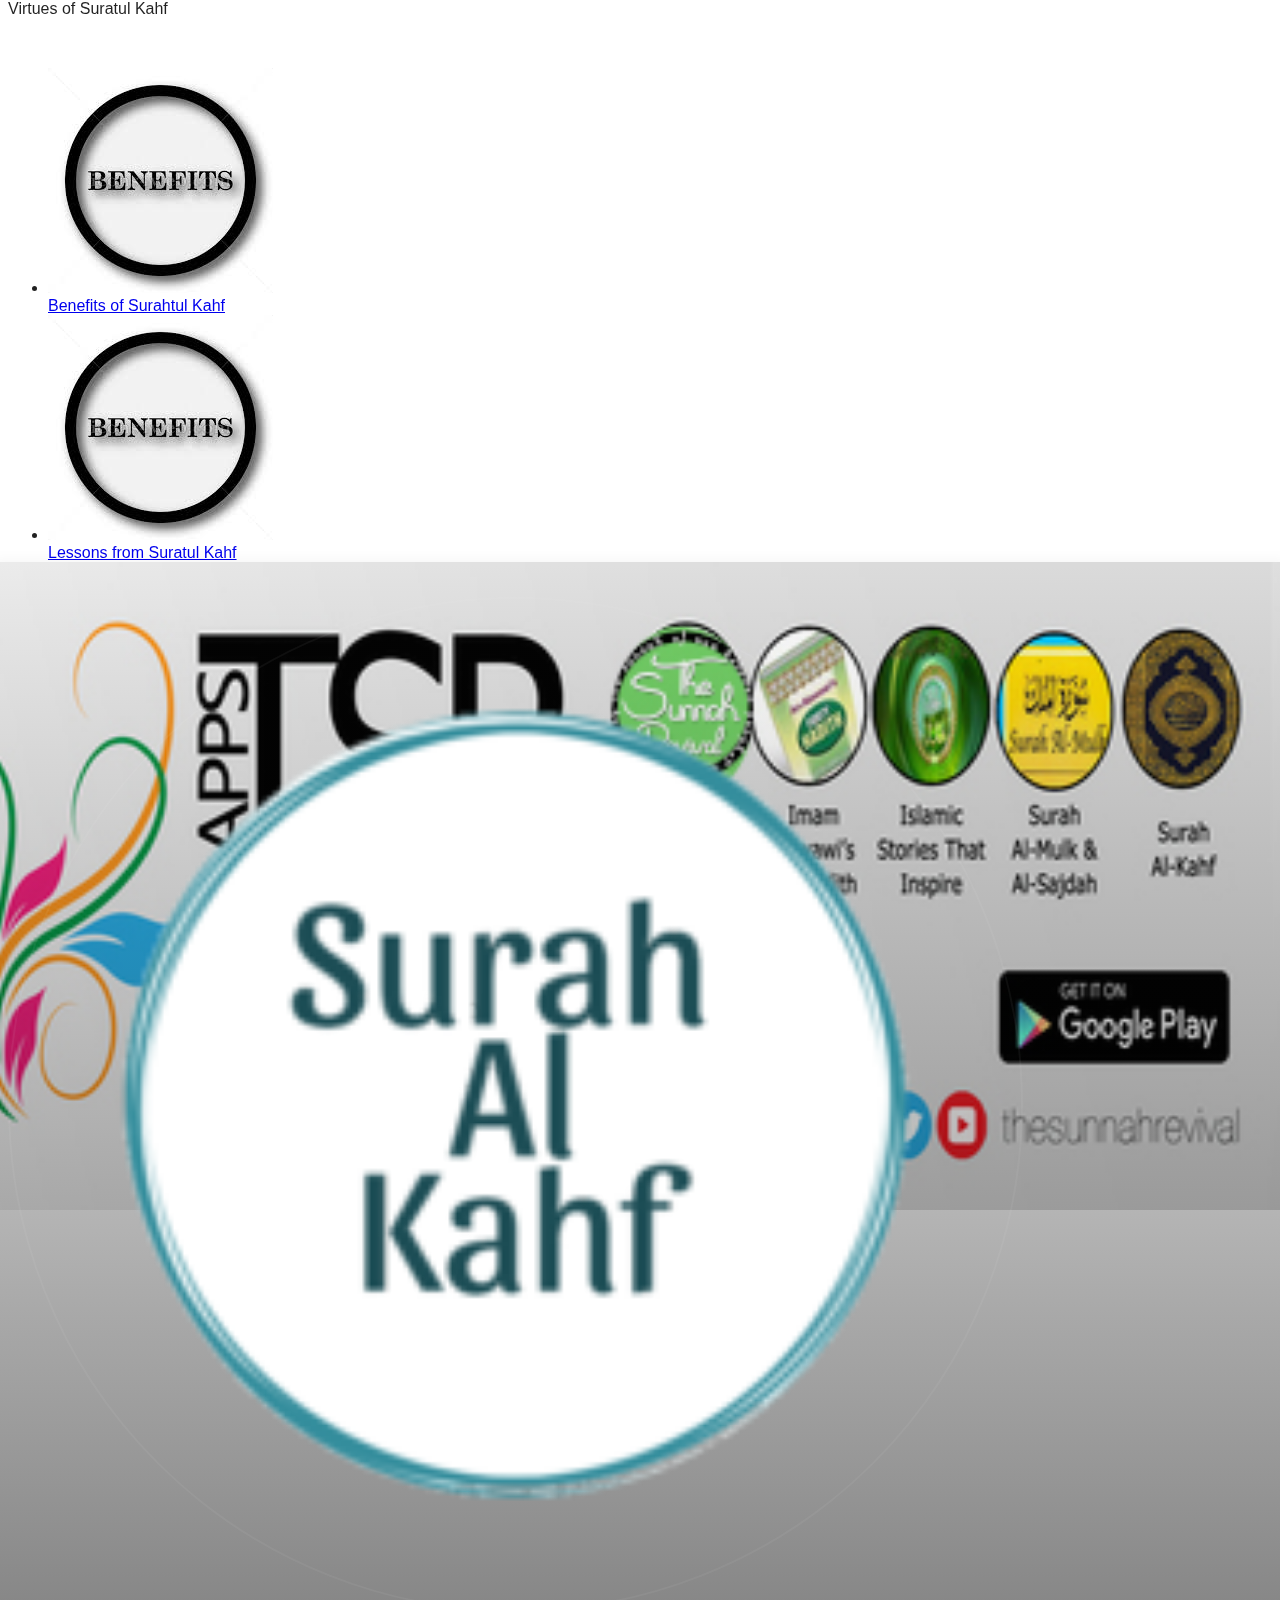
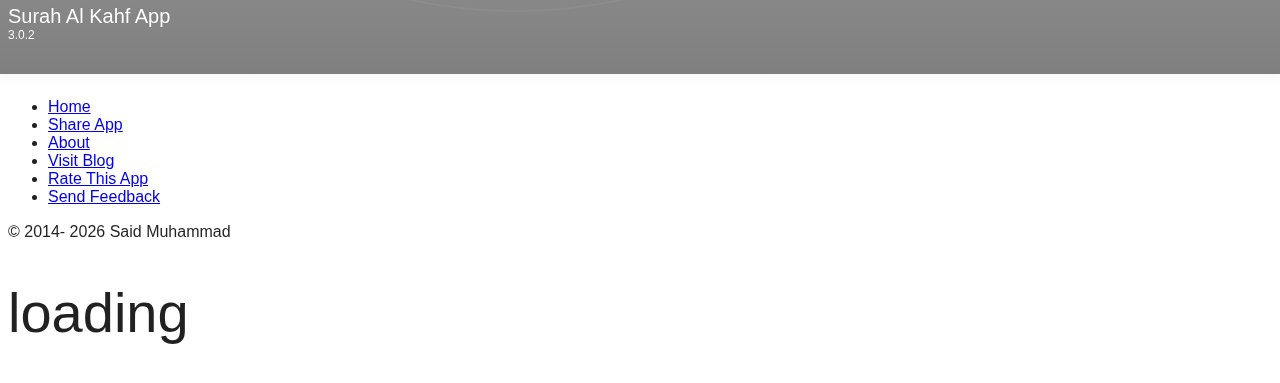
==== commit e467136e: "Replaced TSR Apps with Made By Said Muhammad" ====
--- a/index.html
+++ b/index.html
@@ -76,7 +76,7 @@
             	<ul data-role="listview" data-icon="false">
    					<!--Button for reading the Surah the script: keeps screen awake until the page is closed, shows a bottom toast-->
    					<li>
-                        <a href="pages.html" onclick="window.plugins.insomnia.keepAwake();window.plugins.toast.showLongBottom('Swipe to navigate between pages', function(a){console.log('toast success: ' + a)}, function(b){alert('toast error: ' + b)});AdMob.showAd(false);" data-ajax="false">
+                        <a href="pages.html" onclick="window.plugins.insomnia.keepAwake();window.plugins.toast.showLongBottom('Swipe to navigate between pages', function(a){console.log('toast success: ' + a)}, function(b){alert('toast error: ' + b)});" data-ajax="false">
                             <img src="icons/read.png" class="ui-thumbnail ui-thumbnail-circular" />
                             <br>Read Surah Al-Kahf
                         </a>
@@ -108,6 +108,12 @@
                         <a href="#" onclick="openReminderDialog();">
                             <img src="icons/share.png" class="ui-thumbnail ui-thumbnail-circular" />
                             <br>Remind others to read Surah Al Kahf
+                        </a>
+                    </li>
+                    <li>
+                        <a href="mailto:thesunnahrevival.tsr@gmail.com?&subject=Surah%20Al%20Kahf%20App&body=Please%20write%20your%20feedback%20below%0A%0A%0A%0A%0ASent%20from%20Version%203.0.2" onclick="window.open(this.href,'_system'); return false;">
+                            <img src="icons/feedback.png" class="ui-thumbnail ui-thumbnail-circular" />
+                            <br>Send Feedback / Suggestions
                         </a>
                     </li>
 
@@ -243,15 +249,15 @@
                         <li><a href="mailto:thesunnahrevival.tsr@gmail.com?&subject=Surah%20Al%20Kahf%20App&body=Please%20write%20your%20feedback%20below%0A%0A%0A%0A%0ASent%20from%20Version%203.0.2" onclick="window.open(this.href,'_system'); return false;">Send Feedback</a></li>
                         <li><a href="https://play.google.com/store/apps/dev?id=6919675665650793025" onclick="window.open(this.href,'_system'); return false;">More Apps</a></li>
                     </ul>
-                    <a href="http://m.facebook.com/TSRapps" onclick="window.open(this.href,'_system'); return false;" class="ui-btn ui-btn-inline ui-btn-fab" data-ajax="false"><i class='fa fa-facebook'></i></a>
-                    <a href="http://twitter.com/TSRapps" onclick="window.open(this.href,'_system'); return false;" class="ui-btn ui-btn-inline ui-btn-fab" data-ajax="false"><i class='fa fa-twitter'></i></a>
-                    <a href="http://telegram.me/tsrapps" onclick="window.open(this.href,'_system'); return false;" class="ui-btn ui-btn-inline ui-btn-fab" data-ajax="false"><i class='fa fa-telegram'></i></a>
-                    <a href="http://instagram.com/TSRapps" onclick="window.open(this.href,'_system'); return false;" class="ui-btn ui-btn-inline ui-btn-fab" data-ajax="false"><i class='fa fa-instagram'></i></a>
+                    <a href="http://m.facebook.com/thesunnahrevival" onclick="window.open(this.href,'_system'); return false;" class="ui-btn ui-btn-inline ui-btn-fab" data-ajax="false"><i class='fa fa-facebook'></i></a>
+                    <a href="http://twitter.com/thesunahrevival" onclick="window.open(this.href,'_system'); return false;" class="ui-btn ui-btn-inline ui-btn-fab" data-ajax="false"><i class='fa fa-twitter'></i></a>
+                    <a href="http://telegram.me/thesunnahrevival" onclick="window.open(this.href,'_system'); return false;" class="ui-btn ui-btn-inline ui-btn-fab" data-ajax="false"><i class='fa fa-telegram'></i></a>
+                    <a href="http://instagram.com/thesunnahrevival" onclick="window.open(this.href,'_system'); return false;" class="ui-btn ui-btn-inline ui-btn-fab" data-ajax="false"><i class='fa fa-instagram'></i></a>
                      <p>&copy; 2014 -
                         <span id="copy-right">
                         <script>document.getElementById('copy-right').appendChild(document.createTextNode(new Date().getFullYear()))</script>
                         </span>
-                        TSR Apps
+                        Said Muhammad
                     </p>
                 
             </div>
@@ -347,15 +353,15 @@
                         <li><a href="mailto:thesunnahrevival.tsr@gmail.com?&subject=Surah%20Al%20Kahf%20App&body=Please%20write%20your%20feedback%20below%0A%0A%0A%0A%0ASent%20from%20Version%203.0.2" onclick="window.open(this.href,'_system'); return false;">Send Feedback</a></li>
                     </ul>
 
-                    <a href="http://m.facebook.com/TSRapps" onclick="window.open(this.href,'_system'); return false;" class="ui-btn ui-btn-inline ui-btn-fab" data-ajax="false"><i class='fa fa-facebook'></i></a>
-                    <a href="http://twitter.com/TSRapps" onclick="window.open(this.href,'_system'); return false;" class="ui-btn ui-btn-inline ui-btn-fab" data-ajax="false"><i class='fa fa-twitter'></i></a>
-                    <a href="http://telegram.me/tsrapps" onclick="window.open(this.href,'_system'); return false;" class="ui-btn ui-btn-inline ui-btn-fab" data-ajax="false"><i class='fa fa-telegram'></i></a>
-                    <a href="http://instagram.com/TSRapps" onclick="window.open(this.href,'_system'); return false;" class="ui-btn ui-btn-inline ui-btn-fab" data-ajax="false"><i class='fa fa-instagram'></i></a>
+                    <a href="http://m.facebook.com/thesunnahrevival" onclick="window.open(this.href,'_system'); return false;" class="ui-btn ui-btn-inline ui-btn-fab" data-ajax="false"><i class='fa fa-facebook'></i></a>
+                    <a href="http://twitter.com/thesunahrevival" onclick="window.open(this.href,'_system'); return false;" class="ui-btn ui-btn-inline ui-btn-fab" data-ajax="false"><i class='fa fa-twitter'></i></a>
+                    <a href="http://telegram.me/thesunnahrevival" onclick="window.open(this.href,'_system'); return false;" class="ui-btn ui-btn-inline ui-btn-fab" data-ajax="false"><i class='fa fa-telegram'></i></a>
+                    <a href="http://instagram.com/thesunnahrevival" onclick="window.open(this.href,'_system'); return false;" class="ui-btn ui-btn-inline ui-btn-fab" data-ajax="false"><i class='fa fa-instagram'></i></a>
                     <p>&copy; 2014-
                         <span id="copyright">
                         <script>document.getElementById('copyright').appendChild(document.createTextNode(new Date().getFullYear()))</script>
                         </span>
-                        TSR Apps
+                        Said Muhammad
                     </p>
                 
             </div>
